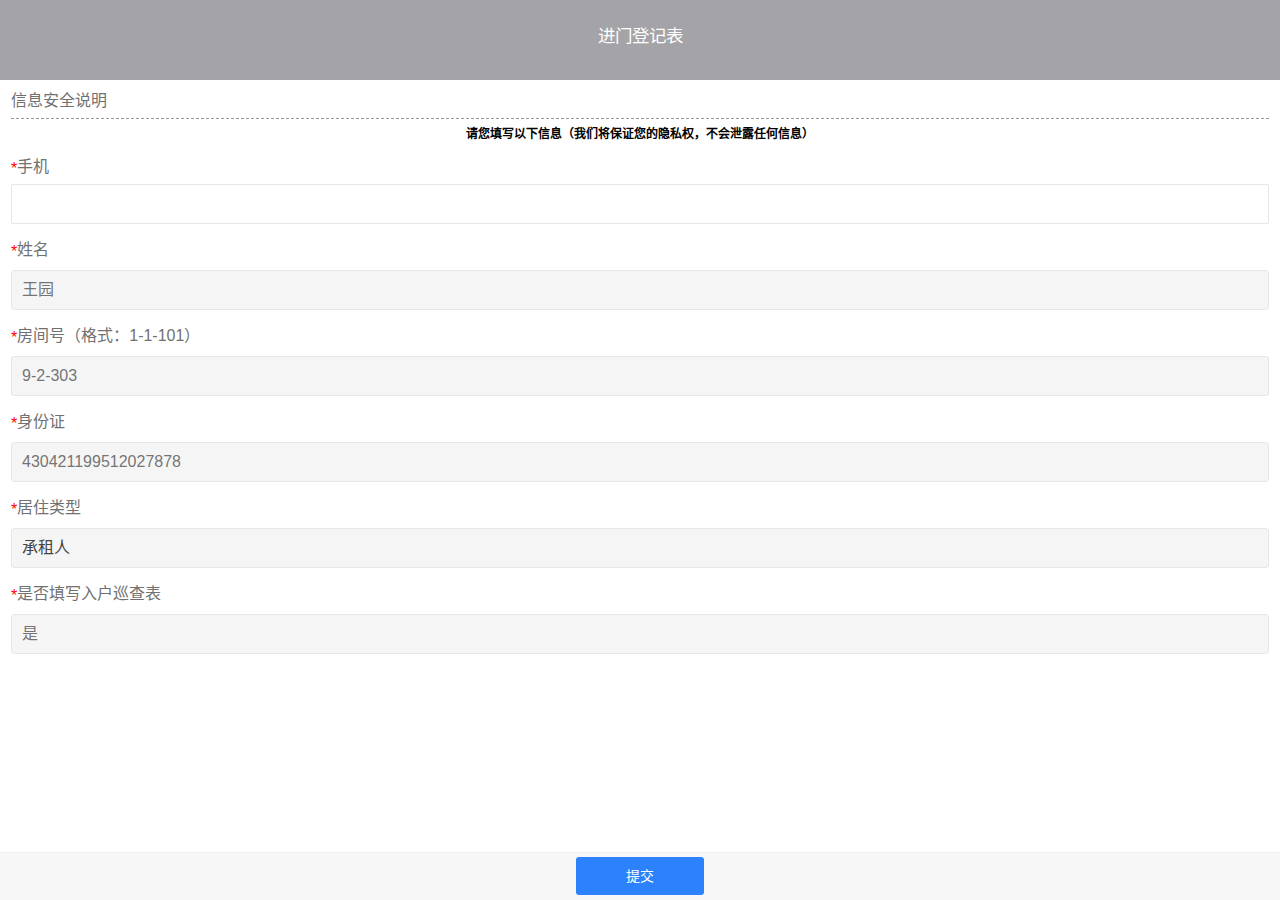
==== fill1.html @ c33f71de "xx" ====
﻿<!DOCTYPE html>
<html  xmlns="http://www.w3.org/1999/xhtml" >
<head>
    

<meta http-equiv="content-type" content="text/html; charset=UTF-8" />
<meta http-equiv="Content-Language" content="zh-CN" />

	<meta name="viewport" content="width=device-width,initial-scale=0.0, user-scalable=0, minimum-scale=1.0, maximum-scale=1.0">

    





	
		<link rel="stylesheet" type="text/css" href="css/swiper_1.css">
		<link rel="stylesheet" type="text/css" href="css/mobiscroll_1.css">
	
	
		<link rel="stylesheet" type="text/css" href="css/select-person.css" />
	

<link rel="stylesheet" type="text/css" href="css/common_1.css"/>

    
        <link rel="stylesheet" type="text/css" href="css/ui-phone_1.css"/>
    
    


<link rel="stylesheet" type="text/css" href="css/ours-table_1.css"/>
<!-- 分页样式 -->
<link rel="stylesheet" type="text/css" href="css/pager_1.css"/>

<link rel="stylesheet" type="text/css" href="css/condition_1.css"/>


	

    	
	
	
	
	
	


    <script type="text/javascript">
        





var ours_contextPath = "/";
var ours_context={
    sessionId:"5832229224281047406",
    contextPath:"/",
    startTime:"1594557144273",
    
    userId:"7386886003701966525",
    userName:"信息中心",
    orgId:"6238377184243139013",
    
    loginType:"phone",
    ours_hasOrg:true,
    debug:false,
    ours_params:"[base64]",
    js_version:"?V=3.2.26",
    ours_core_params:{
    	//ours_d:""
    }
};

var ours_url = {
    logout:"/login.do?method=logout",//登出
	selectPerson:"/org/org.do?method=selectPerson",//选人界面url
    selectPerson_getPerson: "/org/org.do?method=getPerson",//获取人接口
    selectPerson_searchByName: "/org/org.do?method=searchByName",//获取组织对象根据name（搜索接口）
    selectPerson_getOrg: "/org/org.do?method=getOrg",//获取组织机构(id不传代表，type:company获取所有部门，传了id，type：department代表获取子部门)
    selectPerson_userId2AccountId:"/org/org.do?method=userId2AccountId",//外部id转换为我们账户id
    selectPerson_accountId2UserId:"/org/org.do?method=accountId2UserId",//我们账户id转换为外部id
    calc_setting:"/form/formCalc.do?method=index",//设置计算界面
    print_preview:"/common.do?method=print",//打印预览
    doUpload:"/file.do?method=doUpload"//执行上传路径
};

	</script>
	<script type="text/javascript">
		var wxState = false;
		
	</script>
	
	<script type="text/javascript" src="js/jquery-2.1.4.min.js"></script>
    <script type="text/javascript" src="js/lazy-load-img.js"></script>
	
		
		
			
			
			
			
				
					
					
					
					
						
						
							<script src="js/ours_phone_form.min.js"></script>
						
						
					
				
				
				
					<script src="js/select-person.js"></script>
				

				
				<script type="text/javascript" src="js/ours_wx_address_book.js"></script>

			
		
		
		
	
	
	
	
	

    

    
        <script src="js/ours_wx_address_book.js"></script>
    

    <meta name="description" content="Formtalk，组织级数据采集云。" />
    <title>进门登记表</title>
</head>
<body>

    
        <script>
            // YgPN8jj
            ours.wxAddressBook.changeToOldDom();
            console.log("ours.wxAddressBook1")
        </script>
    
        <script>
            (function () {
            ours.wxAddressBook.changeToOldDom();
            console.log("ours.wxAddressBook2")
            })()
        </script>
    


<div class="page-container ">
    
    
    
    
    
    
    <link rel="stylesheet" type="text/css" ours_media="print"
      href="css/common_2.css"/>
<link rel="stylesheet" type="text/css" ours_media="print"
      href="css/form.css"/>
<script type="text/javascript">
    (function(){
    	var isStatic = ours.cookie('is_static_font')=='true';
    	function getWX(){
        	if(isStatic && window.parent && window.parent.document.ourswx){
        		return window.parent.document.ourswx;
        	}else{
        		return window.wx;
        	}
        }
       
        
    	
        var NS = ours.getNS();
        NS.initThirdClient = function(){
            
            var shareSettingData = ours.parseJson('{\"shareTitle\":\"进门登记表\",\"shareImgUrl\":\"wechat-icon-01.jpg\",\"shareDesc\":\"Formtalk，组织级数据采集云。\",\"shareImgWholeUrl\":\"https:\/\/pro.formtalk.net\/res_apps\/form\/pc\/publish\/images\/wechat-icon-01.jpg\"}');
            var shareInfo = {
                title: ours.escapeHTMLToString(shareSettingData.shareTitle),
                desc: ours.escapeHTMLToString(shareSettingData.shareDesc),
                
                        link: 'https://pro.formtalk.net/w.do?f=D402412DE57510A4E6A846E77318CB67F0FDF7A68B7A6E435697058C98477B32',
                    
                imgUrl: shareSettingData.shareImgWholeUrl
            };
            var hideMenu = {
                menuList: ["menuItem:share:appMessage", "menuItem:share:timeline", "menuItem:favorite"] // 要隐藏的菜单项，只能隐藏“传播类”和“保护类”按钮，所有menu项见附录3
            };
            
        };
    })();
    var postData = {
        url: window.location.href,
        title: window.document.title,
        image: ''
    };
    // wx.miniProgram.postMessage({ data: {foo: 'bar'} })
    if(navigator.userAgent.indexOf('wxwork')<0){
        wx.miniProgram.postMessage({data:postData});
    }
</script><script type="text/javascript" src="js/oed.min.js"></script>
<script type="text/javascript"
        src="js/ours-verify.min.encode.js"></script>
<script type="text/javascript">
    $(function () {
        var markText = $('.mark-text').text()
        if (markText && markText.length > 4) {
            markText = markText.substring(0, 4) + "..."
            $('.mark-text').text(markText)
        }
    })
    $._evalUrl = jQuery._evalUrl = function (url) {
        return jQuery.ajax({
            url: url,
            type: "GET",
            dataType: "script",
            async: false,
            global: false,
            "throws": true,
            cache: true
        });
    };
</script>
<div id="background_layer"
     style="background-color:#D3D3D7;" class="background_wrap"></div>
<script src="js/ours_wx_address_book.js"></script>
<div class="form-container">
<i id="showCloseBtn" class="fullScreen-close fullScreen-close-bgtranslucent" style='display:none'  onTap="ours.backUni(true);"></i>
<script type="text/javascript">
    //开始，表单开始加载时没有数据展示，先加载一个loading
    ours.progress("加载中···");
    window.onload = function(){
        ours.progress().hide();
    };
    //结束
	if(false){
		var url = window.sessionStorage.getItem('backUrl');
		if(!url){
			$('#showCloseBtn').hide();
		}
	}
</script>
<div id="contentForm">
<input type="hidden" id="formId" value="5e36fcd96964723f3b142b9d"/>
<section class="form-preview-section form-width-"
         style="background-color:#FFFFFF;"><script>
        function getQrCodeValue(arg){
            var value=$(arg).attr("value");
            var otherAttrs=$(arg).attr("otherAttrs");
                var otherMap=ours.parseJson(otherAttrs);
            if(!value&&otherMap.qrType=="linkQrCode"&&otherMap.linktype!=""){//当是链接类型时后台没办法生成显示值。
                
            }else{
                return value;
            }
            return "";
        }
    </script>
    <!--不是企业微信-->
            <header class="form-head-center" style="background-color:#A4A4A8;color:#FFFFFF">
                <div class="form-top-title">进门登记表</div>
                    <div class="form-top-info"></div>
                </header>
        <script>

    (function () {
        var NS = ours.getNS();
        $(document).ready(function(){
            if(NS.initFormHeader){
                NS.initFormHeader();
            }
        });
    })();
</script><article id="form-fields" class="" style="visibility: visible;">
        <div id="oursControls_1" class="form-ctrl form-ctrl-caption form-space-2 form-viewType-1  form-qr-code- form-field-outer-width-" style="">
            <p id="_title_field_0X2b4tja"></p><label class="form-ctrl-title ours-fontsize-title-2" style="color:#717171;display:block;word-wrap:break-word;word-break:break-all">信息安全说明</label>
                <label class="form-ctrl-des" style="color:#848484;line-height:normal;border-top:1px dashed #999;display:block;width:100%;word-wrap:break-word;word-break:break-all"><div style="text-align: center;"><b><font color="#000000">请您填写以下信息（我们将保证您的隐私权，不会泄露任何信息）</font></b></div></label>
        </div><div id="oursControls_3" title="cellphone" class="form-ctrl form-space-2 form-viewType-1  form-qr-code-  form-field-outer-width-" style="">
            <p id="_title_field_U1AFG4HQ"></p><label class="form-ctrl-title ours-fontsize-title-2" style="color:#717171"><span class='form-required'>*</span>手机</label>
                <input id="field_U1AFG4HQ" placeholder="" class="ours-form" style="" name="field_U1AFG4HQ" validate="{&quot;require&quot;:true,&quot;dotNum&quot;:0,&quot;msgPosEl&quot;:&quot;ours.getNS().$('#_title_field_U1AFG4HQ')&quot;,&quot;phone&quot;:true,&quot;failMode&quot;:&quot;msgPosEl&quot;,&quot;msgPos&quot;:&quot;append&quot;,&quot;cellphones&quot;:&quot;&quot;}" onfocus="ours.hideErrorInfo(this);" type="text" value="" oninput="ours.$.ctrl.oursformcontrol.change(2,this);" onpropertychange="ours.$.ctrl.oursformcontrol.change(2,this);" onblur="ours.$.ctrl.oursformcontrol.blur(2,this);">
                </div><div id="oursControls_4" title="textfield" class="form-ctrl form-space-2 form-viewType-1  form-qr-code-  form-field-outer-width-" style="">
            <p id="_title_field_8it6QHtX"></p><label class="form-ctrl-title ours-fontsize-title-2" style="color:#717171"><span class='form-required'>*</span>姓名</label>
                <div oursid="5" id="control_field_8it6QHtX" type="textfield" showtype="0" class="form-simulation ours-fontsize-2 ours-class-textfield ours-readOnly ">王园</div>
                    </div><div id="oursControls_6" title="textfield" class="form-ctrl form-space-2 form-viewType-1  form-qr-code-  form-field-outer-width-" style="">
            <p id="_title_field_zWy4QWIL"></p><label class="form-ctrl-title ours-fontsize-title-2" style="color:#717171;display:block;word-wrap:break-word;word-break:break-all"><span class='form-required'>*</span>房间号（格式：1-1-101）</label>
                <div oursid="6" id="control_field_zWy4QWIL" type="textfield" showtype="0" class="form-simulation ours-fontsize-2 ours-class-textfield ours-readOnly ">9-2-303</div>
                    </div><div id="oursControls_7" title="textfield" class="form-ctrl form-space-2 form-viewType-1  form-qr-code-  form-field-outer-width-" style="">
            <p id="_title_field_MTAMuCob"></p><label class="form-ctrl-title ours-fontsize-title-2" style="color:#717171"><span class='form-required'>*</span>身份证</label>
                <div oursid="7" id="control_field_MTAMuCob" type="textfield" showtype="0" class="form-simulation ours-fontsize-2 ours-class-textfield ours-readOnly ">430421199512027878</div>
                    </div><div id="oursControls_8" title="radio" class="form-ctrl form-space-2 form-viewType-1  form-qr-code-  form-field-outer-width-" style="">
            <p id="_title_field_20E1t3gE"></p><label class="form-ctrl-title ours-fontsize-title-2" style="color:#717171;display:block;word-wrap:break-word;word-break:break-all"><span class='form-required'>*</span>居住类型</label>
                <div oursid="3" id="control_field_20E1t3gE" type="radio" validate="{&quot;dotNum&quot;:0,&quot;msgPosEl&quot;:&quot;ours.getNS().$('#_title_field_20E1t3gE')&quot;,&quot;failMode&quot;:&quot;msgPosEl&quot;,&quot;msgPos&quot;:&quot;append&quot;}" showtype="1" class="form-simulation ours-fontsize-2 ours-class-radio-1 ours-readOnly ">承租人</div>
                    </div><div id="oursControls_11" title="singleselect" class="form-ctrl form-space-2 form-viewType-1  form-qr-code-  form-field-outer-width-" style="">
            <p id="_title_field_ynYlfmRD"></p><label class="form-ctrl-title ours-fontsize-title-2" style="color:#717171;display:block;word-wrap:break-word;word-break:break-all"><span class='form-required'>*</span>是否填写入户巡查表</label>
                <div oursid="4" id="control_field_ynYlfmRD" type="singleselect" showtype="0" class="form-simulation ours-fontsize-2 ours-class-singleselect ours-readOnly ">是</div>
                    </div></article>
    </section>
</div>
<script type="text/javascript">
(function () {
    var NS = ours.getNS();
    NS.isStaticMobile = false;
    NS.oursDesignForm = false;
    
    NS.isEditView = 'true';
    NS.viewType = 'NEW';
    NS.formId = "5e36fcd96964723f3b142b9d";
    
    NS.isFromPC = false;
    
    NS.openFrom = '';
    NS.isExternalAccess = true;
    NS.subFormId = "";
    NS.formDataId = "5f0b02d8f0eeb848e074f222";
    
    NS.mainDataId = "5f0b02d8f0eeb848e074f222";
    
    NS.isInDialog = false;
    
    NS.isFlowForm = false;
    
    NS.formModifyTime = "2020-06-14 12:38:48";
    
    NS.postUrl = "";
    
    NS.generateCodeTitle = "";
    
    NS.controlSize = -1;
    
    NS.currentPage = 1;
    
    NS.totalNum = 11;
    
    NS.successURL = "";
    
    NS.canViewReport = false;//能否查看报表
    NS.headBg = "";
    
    NS.bgImg = "";
    
    NS.clickType = "tap";
    
    NS.showBgColor = true;
    
    NS.formBgColor = "#D3D3D7";
    
    NS.formData4Calc = ours.parseJson('');
    
    NS.hasInputControl = true;
    NS.hasPager = false;
    
    //前端计算是否需要 对数字类型结果字段进行四舍五入
    NS.isRoundingNum = 'false';
    
    NS.formBaseLink = '/form/bizFormData.do?method=viewForm&formId=5e36fcd96964723f3b142b9d&dataId=5f0b02d8f0eeb848e074f222&fieldRightId=5e36fce75ec96d4876da1ae1&ours_as=d05b6956a4fbf19d29181866b6645a7ea3adeba1&viewType=NEW&fromTemp=true&formShowType=';
    
    NS.showRelationDataListURL = "/form/relation.do?method=showRelationDataList&formId=5e36fcd96964723f3b142b9d&dataId=5f0b02d8f0eeb848e074f222&ours_as=e913377ee8e4252327f78e2b6d731c7fade3a07a";
    NS.getRelationDataURL = "/form/relation.do?method=getRelationData&formId=5e36fcd96964723f3b142b9d&dataId=5f0b02d8f0eeb848e074f222&ours_as=21065ec18e8d6d4d2925db3fe2cd1ae35bedcbf0";
    NS.getAutoRelationDataURL = "/form/relation.do?method=getAutoRelationData&formId=5e36fcd96964723f3b142b9d&dataId=5f0b02d8f0eeb848e074f222&ours_as=8e875cf17fbe513afe5e81d5af477759a90900f2";
    NS.getFieldRelationDataURL = "/form/relation.do?method=getFieldRelationData&formId=5e36fcd96964723f3b142b9d&dataId=5f0b02d8f0eeb848e074f222&ours_as=53b1377bac072c7f36084dc284a9b5e27935b923";
    NS.getCorrelationRelationDataURL = "/form/relation.do?method=getRelationData4QuickLink&formId=5e36fcd96964723f3b142b9d&dataId=5f0b02d8f0eeb848e074f222&ours_as=53153f294a210e635e80235cc647cf52d73d8533";
    
    NS.savaTempDataURL = '/form/bizFormData.do?method=saveTempData&dataId=5f0b02d8f0eeb848e074f222&ours_as=f6b49801efef32cd75bb1e2ed9b30b8033cc0c26';
    NS.savaDataURL = '/form/bizFormData.do?method=saveData&dataId=5f0b02d8f0eeb848e074f222&ours_as=e753a439b690271635b981060604924ec08052b6';
    

    var bgImg = NS.bgImg;
    var isFromPC = NS.isFromPC;
    if (bgImg && bgImg.trim()) {
        if (bgImg.indexOf(".") !== -1) {
            NS.bgImg = "/res_apps/form/form-images/" + bgImg;
        } else {
            NS.bgImg = 'https://file.formtalk.net/file.do?method=showImage&id=88fb7c73-7999-4787-8cc0-f95109bb582a&fn=&fl=';
            if (!isFromPC) {
                NS.bgImg = NS.bgImg + ("&width=" + $(window).width() + "&height=" + $(window).height());
            }
        }
    }
    /**
     * 刷新文档高度，不足一屏补足一屏
     */
    NS.refreshArticleHeight = function () {
        var $ = ours.getNS().$;
        var styleHeight = "min-height";
        var $section = $("#contentForm section");
        if ($section.outerHeight(true) < $(window).height()) {
            var sectionMPHeight = $section.outerHeight(true) - $section.height();
            var articleHeight = $(window).height() - sectionMPHeight - $(".footer-btn").outerHeight(true) - $('footer').outerHeight(true) - $('header').outerHeight(true);
            articleHeight = articleHeight - $(".form-subform-tabs").outerHeight(true) - $(".bizForm-button-container").outerHeight(true) - $(".flowhandle-top").outerHeight(true) - $(".workflow-files-area").outerHeight(true);
            if ($section.find("article") && $section.find("article").length > 0) {
                $section.find("article").css(styleHeight, articleHeight);
            } else {
                $section.find("#successInfoDiv").css(styleHeight, articleHeight);
            }
        } else {//超过还原默认高度
            $section.find("article").css(styleHeight, "auto");
            $section.find("#successInfoDiv").css(styleHeight, "auto");
        }
    };
    if (ours.getParam("ours_params") != undefined && ours.getParam("ours_params") != "") {
        NS.loginPhone = "";
    } else {
        NS.loginPhone = "13581965254";
    }

    $(document).on('click',function(){
        var isiOS = !!navigator.userAgent.match(/\(i[^;]+;( U;)? CPU.+Mac OS X/); //ios终端
        console.log('ios',isiOS);
        // $(this).find('input:text').each(function(){
        //     $(this).off().on('blur',function(){
        //         if (isiOS) {
        //             window.scrollTo(0, 0);
        //         }
        //     })
        // })
        $(this).find('.inputSearch').off().on('blur',function(){
            if (isiOS) {
                window.scrollTo(0, 0);
            }
        })
    })
})();

function getQrCodeValue(arg){
	var value=$(arg).attr("value");
	var otherAttrs=$(arg).attr("otherAttrs");
		var otherMap=ours.parseJson(otherAttrs);
	if(!value&&otherMap.qrType=="linkQrCode"&&otherMap.linktype!=""){//当是链接类型时后台没办法生成显示值。
		  
	}else{
		return value;
	}
    return "";
}
 // 
function getLocatePosition(arg) {
    var otherAttrs=arg.attr("otherAttrs");
    var otherMap=ours.parseJson(otherAttrs);
    var lnlg = ours.getById(otherMap.locationFieldId).attr("data");
    return lnlg;
}
</script>
<script type="text/javascript"
                src="js/biz-form.js"></script>
    <script type="text/javascript">
    (function () {
        var NS = ours.getNS();
        if(NS.FormEvent && NS.FormEvent.triggerEventByEventName){
            NS.triggerFormEventByEventName = NS.FormEvent.triggerEventByEventName;
        } else {
            NS.triggerFormEventByEventName = function () {
                return {success: true};
            };
        }
    })();
</script><script type="text/javascript" src="js/biz-form-calc.js"></script>
<script type="text/javascript">
    (function () {
        var NS = ours.getNS();
        ours.ready(function () {
            var isDialog = 'false';
            var formWidth = '';
            var $formContent = NS.$("#contentForm");
            if (!ours.os.mobile && formWidth && (isDialog + "" === 'true')) {
                $formContent.find("section").css({"width": "100%", "margin-top": "1px"});
                $(ours.getCurrUrlDialog().getEl()).find(".ours-dialog-area").addClass("ours-dialog-width-" + formWidth);
            }
            NS.initContent4Html && NS.initContent4Html();
            
            NS.initFormData && NS.initFormData();
            
            ours.getEvent().trigger("parseBefore");
            var eventResult = NS.triggerFormEventByEventName("script4beforeInit");
            if (!eventResult.success) {
                return;
            }
            ours.parse();
            
            NS.initThirdClient && NS.initThirdClient();
            
            var $section = $formContent.find("section");
            var $backgroundLayer = NS.$("#background_layer");
            if (NS.showBgColor && !$backgroundLayer.attr("bgColor")) {
                $backgroundLayer.attr("bgColor", true);
                $backgroundLayer.css("background-color", NS.formBgColor);
            }
            if (NS.bgImg && !$backgroundLayer.attr("bgColor")) {
                //$("#background_layer").attr("src", NS.bgImg);
                $backgroundLayer.css("background-image", "url("images/+ ns.bgimg +")");
                if (!NS.isFromPC) {
                    var bgColor = $section.css("background-color");
                    if (bgColor) {
                        $section.css("background-color", bgColor.toLowerCase().replace("rgb(", "rgba(").replace(")", ",0.8)"));
                    }
                }
                $backgroundLayer.attr("bgImg", true);
            }
            if (NS.headBg) {
                var headerObj = $formContent.find("header");
                headerObj.css({'background-image': 'url('images/+ ns.headbg +')'});
                ours.calculateImg({
                    url: NS.headBg,
                    obj: headerObj,
                    w: headerObj.width()
                });
            }
            
            NS.BizForm.initBizForm();
            
            //触发表单解析完成事件
            ours.getEvent().trigger("parseEnd");
            if (ours.getNS().refreshArticleHeight) {
                ours.getNS().refreshArticleHeight();
            }
            setTimeout(function () {
                ours.getNS().$("#form-fields").css("visibility", "visible");
                
                var elements = $("#form-fields div[oursid]");
                var phoneInput = '';
                var phoneState = '';
                for (var i = 0; i < elements.length; i++) {
                    var fieldId = elements[i].id.substr(8);
                    var field = ours.getById(fieldId);
                    if (field.attr("otherAttrs")) {
                        var str = field.attr("otherAttrs");
                        var otherAttrs = ours.parseJson(str);
                        if (otherAttrs.getLoginPhone) {
                            phoneState = otherAttrs.getLoginPhone;
                            ours.getNS().saveLabel = true;
                            field.attr("value", ours.getNS().loginPhone);
                            field.setValueBefore && field.setValueBefore();
                            field.render();
                            phoneInput = $('#' + fieldId);
                            field.triggerUpdate();
                            field.triggerAfterUpdate();
                        }
                    }
                }
                // if (phoneState) {
                //     phoneInput.focus();
                //     phoneInput.blur();
                // }
                
                $(".check-history").on("click", function () {
                    ours.go("/outerContract.do?method=me")
                })
                var isiOS = !!navigator.userAgent.match(/\(i[^;]+;( U;)? CPU.+Mac OS X/); //ios终端
                if(ours.os.mobile&&isiOS){
                    $("input,textarea").blur(function () {
                        setTimeout(function() {
                            var scrollHeight = document.documentElement.scrollTop || document.body.scrollTop || 0;
                            window.scrollTo(0, Math.max(scrollHeight - 1, 0));
                        }, 100);
                    });
                }
            });
            eventResult = NS.triggerFormEventByEventName("script4afterInit");
            if (!eventResult.success) {
                return;
            }
        });

    })();
</script>
<script type="text/javascript">
    (function () {
        var NS = ours.getNS();
        //数据初始化
        NS.initFormData = function () {
            //移动端主表明细表多次切换时，此方法体会重复执行多次，加此状态防止多次执行
            if (NS.initFormDataState) {
                return;
            }
            NS.initFormDataState = true;
            try {//回填data
                var data4Id = null;
                var data4DisplayStr = ours.getParam("data4Display");
                
                if (!data4DisplayStr) {
                    var data4IdStr = ours.getParam("data4Id");
                    if(!data4IdStr){
                    	data4IdStr = '';
                    }
                    if (data4IdStr) {
                        data4IdStr = decodeURIComponent(data4IdStr);
                        data4IdStr = data4IdStr.replace(/\n|\r\n/g, "\\n");
                        data4Id = ours.parseJson(data4IdStr);
                    }
                } else {
                    data4DisplayStr = decodeURIComponent(data4DisplayStr);
                    var data4Display = ours.parseJson(data4DisplayStr);
                    //data4display是使用标题作为key这里需要用key在界面上找出相应标题相同的控件,并进行设置回填数据
                    for (var key in data4Display) {
                        var $oursForms = $("ours-form[title='" + key + "']");
                        if ($oursForms.length > 0) {
                            if (!data4Id) {
                                data4Id = {};
                            }
                            var dataObj = data4Display[key];
                            $oursForms.each(function () {
                                var fieldId = $(this).attr("id");
                                data4Id[fieldId] = dataObj;
                            });
                        }
                    }
                }
                if (data4Id) {
                    ours.setFormData(data4Id);
                    //触发控件的更新
                    ours.getEvent().on("parseEnd", function () {
                        for (var key in data4Id) {
                            var control = ours.getById(key);
                            control && control.triggerAfterUpdate && control.triggerAfterUpdate();
                        }
                    });
                }
                
                var correlation = ours.getParam("correlation");
                if (correlation) {
                    ours.postData(NS.getCorrelationRelationDataURL, {
                        formId: NS.formId,
                        dataId: NS.mainDataId,
                        correlation: correlation
                    }, function (data) {
                        if (data.success) {
                            var msg = data.msg;
                            msg = ours.parseJson(msg);
                            NS.BizForm.fillFormData(msg.master, msg.subData);
                        }
                    })
                }
                
            } catch (e) {
            }

        };

    })();
</script>
<script type="text/html" id="custom-print-header-tpl">
    <div class="print-checkbox-list">
        <div class="print-list-tit">打印内容：</div>
        <div class="print-chechbox-item">
            <ours-form id="showContent" name="showContent" type="checkbox" showType="1" hasRelationBtn="false" value="true" onAfterUpdate="showContent()"></ours-form>
            表单内容
            <div class="print-list-area">
                <div class="print-list-info">（详细设置）</div>
                <div class="print-select-list">
                    <ul>
                        <li>
                            <label>
                                    <span class="checkbox-wrapper">
                                        <input type="checkbox" onchange="changeShow(this, 'sendProperty');" checked="checked"/>
                                        <i class="selected-icon"></i>
                                    </span>
                                发起属性
                            </label>
                        </li>
                        <li>
                            <label>
                                    <span class="checkbox-wrapper">
                                        <input type="checkbox" onchange="changeShow(this, 'imageControl');" checked="checked"/>
                                        <i class="selected-icon"></i>
                                    </span>
                                图片控件
                            </label>
                        </li>
                        <li>
                            <label>
                                    <span class="checkbox-wrapper">
                                        <input type="checkbox" onchange="changeShow(this, 'fileControl');" checked="checked"/>
                                        <i class="selected-icon"></i>
                                    </span>
                                附件控件
                            </label>
                        </li>
                    </ul>
                </div>
            </div>
        </div>
        <div class="print-chechbox-item">
            <ours-form id="showComments" name="showComments" type="checkbox" showType="1" hasRelationBtn="false" value="false" onAfterUpdate="showComments()"></ours-form>
            回复意见
        </div>
    </div>
</script>

<script type="text/javascript">
    (function () {
        var NS = ours.getNS();
        //表单打印
        ours.getEvent().on("parseBefore", function () {
            if(NS.BizForm){
                if(NS.BizForm.isSubForm){//明细表
                    NS.printContent = $(".form-container").html();
                }else {
                    NS.printContent = $("#contentForm").html();
                }
            }
        });
        /**
         * 打印表单
         */
        NS.printForm = function () {
            if (NS.printContent) {
                var html = NS.printContent;
                var $links = $("link[ours_media=print]");
                var $html = $("<div></div>");
                $html.append($links.clone());
                $html.append(html);
                $html.find("#form-fields").css("visibility", "visible");
                $html.find(".form-preview-section").css("margin-top", 0);
                $html.find("ours-form").attr("right", "readOnly");
                if(NS.BizForm.isSubForm){
                    $html.find(".bizForm-button-container").remove();
                    $html.find("ours-table").attr("onCellClick","").attr("style","width:100%");
                    $html.find(".ours-class-toolbar").remove();
                    $html.find(".form-subform-tabs").remove();
                    $html.find("script").remove();
                    $html.find(".form-grid-table-area").css("top",0).attr("style","width:100%");
                }else {
                    var comments = NS.$("#reply-comments-content");
                    if (comments.length > 0) {//如果有评论回复
                        comments = comments.clone();
                        comments.find(".ui-avatar").remove();//移除头像
                        comments.find(".comments-item-bd").css("padding-left", 0);
                        var commentsHtml = comments.html();
                        $html.find("section").after("<div class=\"comments-item print-flow-handle\" style=\"display: none\">" + commentsHtml + "</div>");
                    }
                    $html.find(".bizForm-button-container").remove();
                }
                var printConfig = {
                    cssArray: ['/res_apps/form/pc/print/css/form.print.css'],
                    jsArray: ['/res_apps/form/pc/print/form.print.js'],
                    customHeader: $("#custom-print-header-tpl").html(),
                    content: $html.html()
                };
                ours.printIt(printConfig);
            }
        };
    })();
</script><script type="text/html" id="subForm-udata-import-template">
<link rel="stylesheet" type="text/css" href="css/subform-data-list.css"/>
        <div class="excel-import-area">
            <div class="excel-import-steps">
                <ul>
                    <li class="ours-data-import-li ours-data-import-li-select active">
                        <span class="steps-title">上传附件</span>
                        <span class="steps-num"><i class="num-info">1</i></span>
                    </li>
                    <li class="ours-data-import-li ours-data-import-li-result">
                        <span class="steps-title">校验结果</span>
                        <span class="steps-num"><i class="num-info">2</i></span>
                    </li>
                    <li class="ours-data-import-li ours-data-import-li-import">
                        <span class="steps-title">导入数据</span>
                        <span class="steps-num"><i class="num-info">3</i></span>
                    </li>
                </ul>
            </div>
            <!--步骤1：上传excel--开始-->
            <div class="steps-one-area ours-data-import-panel ours-data-import-panel-select">
				<form action="/form/formDataExcelOpt.do?method=checkSub4Import" method="post" enctype="multipart/form-data" id="ours_form_excel_import" class="fL">
					<!-- <input type="file" class="batch-import-input" name="batch-import-input" id="batch-import-input" style="display:none;"> -->
                </form>
                <div class="btn-upload">
                    请上传文件
                    <!-- <input id="fileupload" type="file" name="files[]" /> -->
                </div>
                <div id="files_content"></div>
                <div class="up_progress"></div>
                <div class="steps-one-info">
                    <!-- <span class="title-info">上传的Excel表符合以下规范：</span> -->
                    <ol>
                        <li>为保证数据导入顺利，推荐下载模板 <span class="uploadTemplate" style="color: #408EFC;cursor: pointer;"> 标准模板</span></li>
                        <li>导入数据准确性校验，导入数据唯一性校验</li>
                        <li>文件大小不超过5MB</li>
                        <li>仅支持（*xls和*xlsx）文件</li>
                        <li>每次导入数据行数请勿超过999行和100列</li>
                    </ol>
                </div>
                <div class="select-opration">
                    <div class="pub-bus-item-title">重复数据执行</div>
                    <div class="pub-bus-item-cnt">
                        <label>
                            <div class="radio-button-wrapper">
                                <input type="radio" name="opration-type" value="0" checked="checked" />
                                <i class="selected-icon"></i>
                            </div>
                            跳过
                        </label>
                        <label>
                            <div class="radio-button-wrapper">
                                <input type="radio" name="opration-type" value="1" />
                                <i class="selected-icon"></i>
                            </div>
                            覆盖
                        </label>
                    </div>
                </div>
            </div>
            <!--步骤1：上传excel--结束-->
            <!--步骤2：上传excel--开始-->
            <div class="steps-two-area ours-data-import-panel ours-data-import-panel-result" style="display: none">
                <div class="ours-form-container">
                    <div class="correct-data">可导入数据条数 &nbsp;<span class="yesdata yes-2">0</span>&nbsp; 条</div>
                    <div class="error-data">不可导入数据条数 &nbsp;<span class="nodata no-2">0</span>&nbsp; 条</div>
                    <div class="error-detail error-detail-2" style="display: none;">
                        <div class="error-detail-title">错误详情 <span>(可返回上一步修改上传附件中的错误数据，继续导入则忽略格式错误数据)</span></div>
                        <div class="error-detail-content error-detail-content-2">
                            
                        </div>
                    </div>
                </div>
            </div>
            <!--步骤2：上传excel--结束-->
            <!--步骤3：上传excel--开始-->
            <div class="steps-four-area ours-data-import-panel ours-data-import-panel-import" style="display: none">
                <div class="four-area-info-success">
                    <img src="images/import-success-icon.png"/>
                    <p>您已成功导入&nbsp;<span class="yesdata yes-3">0</span>&nbsp;条数据</p>
                    <p>未导入数据条数&nbsp;<span class="nodata no-3">0</span>&nbsp; 条</p>
                </div>
                <div class="error-detail error-detail-3" style="display: none;">
                    <div class="error-detail-title">未导入数据</div>
                    <div class="error-detail-content error-detail-content-3">
                        
                    </div>
                </div>
            </div>
            <!--步骤3：上传excel--结束-->
        </div>
</script><script>
    //下载模板接口  
    var downloadTemplateUrl = "/form/formDataExcelOpt.do?method=downloadImportTemplate&ours_as=c7a9d64b9663562611d692882f20eb5cc05d51eb";
    
</script>
<script>
        // CVzFwdCY
        ours.wxAddressBook.changeToOldDom();
    </script>
</div>
















     
     
     









<script type="text/javascript">
var mapTips = new Map()
var arrTips = []

//判断bizType的值
function judgeType(type,subId,id){
    //判断是否出现了收起的X按钮
    // var isClose = document.querySelector('.close-correlation')
    //判断是否在查看页面，没有收起展开按钮
    // var isView = document.querySelector('.correlation-footer')
    //相关操作收起时取消点击事件
    // if(!ours.os.mobile){
    //     return false
    // }
    if(type == 4 || type == 5 || type == 6 || type == 8 || type == 9 || type == 10){
        return isAlert(subId)
    }else if(type == 11){
        return true
    }else{
        return isAlert(id)
    }
}
function isAlert(bizId){
    for(var i = 0;i< arrTips.length;i++){
        if(bizId == arrTips[i]){
            ours.alert(mapTips.get(arrTips[i]))
            return false
        }
    }
    return true
}
// var formWidth = $('.form-width-2')
// if(formWidth.length > 0){
//     $('.correlation-footer .box-hide').css('width','960px')
// }
</script>
    
    
    
    
    
    
        
            









	
		
	
	




<style type="text/css">
    .page-container {
        padding-bottom: 60px;
    }
    /*防止用户操作过快导致数据重复提交*/
    .submit-button-disabled-ly{
    pointer-events: none;
    position: relative;
    -webkit-user-select: none;
    -moz-user-select: none;
    -ms-user-select: none;
    user-select: none;
    }
    .submit-button-disabled-ly:after{
    content: "";
    background: rgba(255,255,255,.5);
    height: 100% !important;
    position: absolute;
    top: 0;
    left: 0;
    right: 0;
    bottom: 0;
    z-index: 10;
    cursor: default;
    -webkit-border-radius: 3px;
    -moz-border-radius: 3px;
    border-radius: 3px;
    -webkit-user-select: none;
    -moz-user-select: none;
    -ms-user-select: none;
    user-select: none;
    }
    
    
    /*业务表单底部按钮开始*/
    .bizForm-button-container {
        background: #f7f7f7;
        width: 100%;
        padding: .05rem 0;
        position: relative;
        z-index: 3;
        text-align: center;
        display: -webkit-box;
        display: -webkit-flex;
        display: -ms-flexbox;
        display: flex;
    }
    .bizForm-button-container:after{
        content: '';
        height: 200%;
        position: absolute;
        top: -50%;
        bottom: -50%;
        left: -50%;
        right: -50%;
        -webkit-transform: scale(0.5);
        transform: scale(0.5);
        z-index: -1;
        border-top: 1px solid #e6e6e6;
    }
    .bizForm-button-container .span-btn{
        width: 1%;
        zoom: 1;
        -webkit-box-flex: 1;
        -webkit-flex: 1;
        -ms-flex: 1;
        flex: 1;
        text-align: center;
    }
    .bizForm-button-container span.span-btn button{
        max-width: 1.28rem;
        width: 85%;
        height: .38rem;
        line-height: .38rem;
        border: 0;
        -webkit-border-radius: .03rem;
        -moz-border-radius: .03rem;
        border-radius: .03rem;
        color: #ffffff;
        font-size: .14rem;
        outline: none;
        cursor: pointer;
        margin: 0 auto;
    }
    .bizForm-button-container span.span-btn button.btntype-1{
        background: #2C82FC;
    }
    .bizForm-button-container span.span-btn  button.btntype-2,
    .bizForm-button-container span.span-btn  button.btntype-3{
        background: none;
        border: 1px solid #2C82FC;
        color: #2C82FC;
    }
    /*业务表单底部按钮开始*/
    
</style>
<input type="hidden" id="formId" value="5e36fcd96964723f3b142b9d"/>

    
        
            
                <div class="bizForm-button-container">
                    
                        
                            <span class="span-btn"><button class="btntype-1 submit-button" onclick="javascrtpt:window.location.href='sucess1.html'">提交</button></span>
                            
                        
                        
                    
                    
                    















     
     
     









<script type="text/javascript">
var mapTips = new Map()
var arrTips = []

//判断bizType的值
function judgeType(type,subId,id){
    //判断是否出现了收起的X按钮
    // var isClose = document.querySelector('.close-correlation')
    //判断是否在查看页面，没有收起展开按钮
    // var isView = document.querySelector('.correlation-footer')
    //相关操作收起时取消点击事件
    // if(!ours.os.mobile){
    //     return false
    // }
    if(type == 4 || type == 5 || type == 6 || type == 8 || type == 9 || type == 10){
        return isAlert(subId)
    }else if(type == 11){
        return true
    }else{
        return isAlert(id)
    }
}
function isAlert(bizId){
    for(var i = 0;i< arrTips.length;i++){
        if(bizId == arrTips[i]){
            ours.alert(mapTips.get(arrTips[i]))
            return false
        }
    }
    return true
}
// var formWidth = $('.form-width-2')
// if(formWidth.length > 0){
//     $('.correlation-footer .box-hide').css('width','960px')
// }
</script>
                </div>
            
            
            
        
    
    

        
    
</div>
<script type="text/javascript">
    (function () {
        var NS = ours.getNS();
        NS.rightId = "5e36fcdc5ec96d4876da1ad8";
    })();

    //设置上传图片路径
    //ours.uploadURL = "/fileMagic.do?method=doUpload&id=5e36fcd96964723f3b142b9d";
</script>



    <script>
        // YgPN8p
        ours.wxAddressBook.changeToOldDom();
    </script>



    <script>
        // YgPN8jj
        ours.wxAddressBook.changeToOldDom();
        console.log("changeToOldDom3")
    </script>

    <script>
        (function () {
        ours.wxAddressBook.changeToOldDom();
        console.log("changeToOldDom4")
        })()
    </script>





</body>
</html>
---- css/mobiscroll_1.css ----
﻿
.dw-modal {
    position: fixed;
    left: 0;
    top: 0;
    z-index: 999;
    width: 100%;
    height: 100%;
    -webkit-transition: -webkit-transform 400ms;
    -moz-transition: -moz-transform 400ms;
    -ms-transition: -ms-transform 400ms;
    -o-transition: -o-transform 400ms;
    transition: transform 400ms;
    /*-webkit-transform: translate3d(0, 100%, 0);*/
    /*-moz-transform: translate3d(0, 100%, 0);*/
    /*-ms-transform: translate3d(0, 100%, 0);*/
    /*-o-transform: translate3d(0, 100%, 0);*/
    /*transform: translate3d(0, 100%, 0);*/
}

.dw-modal.open {
    -webkit-transform: translate3d(0, 0, 0);
    -moz-transform: translate3d(0, 0, 0);
    -ms-transform: translate3d(0, 0, 0);
    -o-transform: translate3d(0, 0, 0);
    transform: translate3d(0, 0, 0);
}

/* Datewheel overlay */
.dw {
    position: absolute;
    top: 5%;
    left: 0;
    z-index: 1001;
    color: #000;
    font-family: arial, verdana, sans-serif;
    font-size: 12px;
    text-shadow: none;
    box-sizing: border-box;
    -webkit-box-sizing: border-box;
    -moz-box-sizing: border-box;
    -webkit-user-select: none;
    -moz-user-select: none;
    -ms-user-select: none;
    -ms-touch-action: none;
    -webkit-tap-highlight-color: rgba(0, 0, 0, 0);
}

.dwi {
    position: static;
    margin: 5px;
    display: inline-block;
}

.dwwr {
    min-width: 170px;
    zoom: 1;
    padding: 0 10px;
    text-align: center;
}

/* Datewheel overlay background */
.dw-persp {
    width: 100%;
    height: 100%;
    position: relative;
    top: 0;
    left: 0;
    z-index: 1001;
}

.dwo {

}

/* Bubble positionings */
.dw-bubble .dw {
    margin: 20px 0;
}

.dw-bubble .dw-arrw {
    position: absolute;
    left: 0;
    width: 100%;
}

.dw-bubble-top .dw-arrw {
    bottom: -36px;
}

.dw-bubble-bottom .dw-arrw {
    top: -36px;
}

.dw-bubble .dw-arrw-i {
    margin: 0 30px;
    position: relative;
    height: 36px;
}

.dw-bubble .dw-arr {
    display: block;
}

.dw-arr {
    display: none;
    position: absolute;
    left: 0;
    width: 0;
    height: 0;
    border-width: 18px 18px;
    border-style: solid;
    margin-left: -18px;
}

.dw-bubble-bottom .dw-arr {
    top: 0;
    border-color: transparent transparent #fff transparent;
}

.dw-bubble-top .dw-arr {
    bottom: 0;
    border-color: #fff transparent transparent transparent;
}

/* Datewheel wheel container wrapper */
.dwc {
    float: none;
    margin: 0 2px 5px 2px;
    display: inline-block;
}

.dwcc {
    clear: both;
}

/* Datewheel label */
.dwl {
    text-align: center;
    line-height: 30px;
    height: 30px;
    white-space: nowrap;
    position: absolute;
    top: -30px;
    width: 100%;
    display: none;
}

/* Datewheel value */
.dwv {
    padding: 10px 0;
}

/* Datewheel wheel container */
.dwrc {
    -webkit-border-radius: 3px;
    border-radius: 3px;
}

.dwwc {
    margin: 0;
    padding: 0 2px;
    position: relative;
    background: #000;
    zoom: 1;
}

/* Datewheel wheels */
.dwwl {
    margin: 4px 2px;
    position: relative;
    z-index: 5;
}

.dww {
    margin: 0 2px;
    overflow: hidden;
    position: relative;
}

.dwsc .dwwl {
    background: #888;
    background: linear-gradient(#000 0%, #333 35%, #888 50%, #333 65%, #000 100%);
    background: -webkit-gradient(linear, left bottom, left top, from(#000), color-stop(0.35, #333), color-stop(0.50, #888), color-stop(0.65, #333), to(#000));
    background: -moz-linear-gradient(#000 0%, #333 35%, #888 50%, #333 65%, #000 100%);
    background: -o-linear-gradient(#000 0%, #333 35%, #888 50%, #333 65%, #000 100%);
}

.dwsc .dww {
    color: #fff;
    background: #444;
    background: linear-gradient(#000 0%, #444 45%, #444 55%, #000 100%);
    background: -webkit-gradient(linear, left bottom, left top, from(#000), color-stop(0.45, #444), color-stop(0.55, #444), to(#000));
    background: -moz-linear-gradient(#000 0%, #444 45%, #444 55%, #000 100%);
    background: -o-linear-gradient(#000 0%, #444 45%, #444 55%, #000 100%);
}

.dw-bf {
    -webkit-perspective: 1000;
    -webkit-backface-visibility: hidden;
}

.dw-ul {
    position: relative;
    z-index: 2;
}

.dw-li {
    padding: 0 5px;
    display: block;
    text-align: center;
    line-height: 40px;
    font-size: 26px;
    white-space: nowrap;
    text-shadow: 0 1px 1px #000;
    vertical-align: bottom;
    opacity: .3;
    filter: Alpha(Opacity=30);
}

/* Higlighted */
.dw-li.dw-hl {
    background: #fff;
    background: rgba(255, 255, 255, .3);
}

/* Valid entry */
.dw-li.dw-v {
    opacity: 1;
    filter: Alpha(Opacity=100);
}

/* Hidden entry */
.dw-li.dw-h {
    visibility: hidden;
}

.dw-i {
    position: relative;
    height: 100%;
}

/* Wheel +/- buttons */
.dwwb {
    position: absolute;
    z-index: 4;
    left: 0;
    cursor: pointer;
    width: 100%;
    height: 40px;
    text-align: center;
    opacity: 1;
    transition: opacity .2s linear;
    -webkit-transition: opacity .2s linear;
}

.dwa .dwwb {
    opacity: 0;
}

.dwwbp {
    top: 0;
    -webkit-border-radius: 3px 3px 0 0;
    border-radius: 3px 3px 0 0;
    font-size: 40px;
}

.dwwbm {
    bottom: 0;
    -webkit-border-radius: 0 0 3px 3px;
    border-radius: 0 0 3px 3px;
    font-size: 32px;
    font-weight: bold;
}

.dwpm .dwwc {
    background: transparent;
}

.dwpm .dww {
    margin: 0;
}

.dwpm .dw-li {
    text-shadow: none;
}

.dwpm .dwwol {
    display: none;
}

/* Datewheel wheel overlay */
.dwwo {
    position: absolute;
    z-index: 3;
    top: 0;
    left: 0;
    width: 100%;
    height: 100%;
    background: linear-gradient(#000 0%, rgba(44, 44, 44, 0) 52%, rgba(44, 44, 44, 0) 48%, #000 100%);
    background: -webkit-gradient(linear, left bottom, left top, from(#000), color-stop(0.52, rgba(44, 44, 44, 0)), color-stop(0.48, rgba(44, 44, 44, 0)), to(#000));
    background: -moz-linear-gradient(#000 0%, rgba(44, 44, 44, 0) 52%, rgba(44, 44, 44, 0) 48%, #000 100%);
    background: -o-linear-gradient(#000 0%, rgba(44, 44, 44, 0) 52%, rgba(44, 44, 44, 0) 48%, #000 100%);
}

/* Background line */
.dwwol {
    position: absolute;
    z-index: 1;
    top: 50%;
    left: 0;
    width: 100%;
    height: 0;
    margin-top: -1px;
    border-top: 1px solid #333;
    border-bottom: 1px solid #555;
}

/* Datewheel button */
.dwbg .dwb {
    cursor: pointer;
    overflow: hidden;
    display: block;
    height: 40px;
    line-height: 40px;
    padding: 0 15px;
    margin: 0 2px;
    font-size: 14px;
    font-weight: bold;
    text-decoration: none;
    text-shadow: 0 -1px 1px #000;
    border-radius: 5px;
    box-shadow: 0 1px 3px rgba(0, 0, 0, 0.5);
    color: #fff;
    background: #000;
    background: linear-gradient(#6e6e6e 50%, #000 50%);
    background: -webkit-gradient(linear, left bottom, left top, color-stop(0.5, #000), color-stop(0.5, #6e6e6e));
    background: -moz-linear-gradient(#6e6e6e 50%, #000 50%);
    background: -o-linear-gradient(#6e6e6e 50%, #000 50%);
    white-space: nowrap;
    text-overflow: ellipsis;
    -webkit-box-shadow: 0 1px 3px rgba(0, 0, 0, 0.5);
    -webkit-border-radius: 5px;
}

/* Datewheel button container */
.dwbc {
    padding: 5px 0;
    text-align: center;
    clear: both;
}

.dwbc:after {
    content: '';
    display: block;
    clear: both;
}

/* Datewheel button wrapper */
.dwbw {
    display: inline-block;
    float: left;
    width: 50%;
    position: relative;
    z-index: 5;
}

.dwbc-p .dwbw {
    width: 33.33%;
}

/* Hidden label */
.dwhl {
    padding-top: 10px;
}

.dwhl .dwl {
    display: none;
}

/* Multiple selection */
.dwms .dwwms .dw-li {
    padding: 0 40px;
    position: relative;
}

.dwms .dw-msel:after {
    width: 40px;
    text-align: center;
    position: absolute;
    top: 0;
    left: 0;
    content: '✔';
}

/* Backgrounds */
.dwbg {
    background: #fff;
    border-radius: 3px;
    -webkit-border-radius: 3px;
}

.dwbg .dwpm .dwwl {
    border: 1px solid #aaa;
}

.dwbg .dwpm .dww {
    color: #000;
    background: #fff;
    -webkit-border-radius: 3px;
}

.dwbg .dwwb {
    background: #ccc;
    color: #888;
    text-shadow: 0 -1px 1px #333;
    box-shadow: 0 0 5px #333;
    -webkit-box-shadow: 0 0 5px #333;
}

.dwbg .dwwbp {
    background: linear-gradient(#f7f7f7, #bdbdbd);
    background: -webkit-gradient(linear, left bottom, left top, from(#bdbdbd), to(#f7f7f7));
    background: -moz-linear-gradient(#f7f7f7, #bdbdbd);
    background: -o-linear-gradient(#f7f7f7, #bdbdbd);
}

.dwbg .dwwbm {
    background: linear-gradient(#bdbdbd, #f7f7f7);
    background: -webkit-gradient(linear, left bottom, left top, from(#f7f7f7), to(#bdbdbd));
    background: -moz-linear-gradient(#bdbdbd, #f7f7f7);
    background: -o-linear-gradient(#bdbdbd, #f7f7f7);
}

.dwbg .dwb-a {
    background: #3c7500;
    background: linear-gradient(#94c840 50%, #3c7500 50%);
    background: -webkit-gradient(linear, left bottom, left top, color-stop(0.5, #3c7500), color-stop(0.5, #94c840));
    background: -moz-linear-gradient(#94c840 50%, #3c7500 50%);
    background: -o-linear-gradient(#94c840 50%, #3c7500 50%);
}

.dwbg .dwwl .dwb-a {
    background: #3c7500;
    background: linear-gradient(#94c840, #3c7500);
    background: -webkit-gradient(linear, left bottom, left top, from(#3c7500), to(#94c840));
    background: -moz-linear-gradient(#94c840, #3c7500);
    background: -o-linear-gradient(#94c840, #3c7500);
}

.dw-trans .dw-persp {
    overflow: hidden;
    perspective: 1000;
    -webkit-perspective: 1000;
    -moz-perspective: 1000;
}

.dw-trans .dwwb {
    -webkit-backface-visibility: hidden;
}

.dw-in {
    animation-timing-function: ease-out;
    animation-duration: 350ms;
    -webkit-animation-timing-function: ease-out;
    -webkit-animation-duration: 350ms;
    -moz-animation-timing-function: ease-out;
    -moz-animation-duration: 350ms;
}

.dw-out {
    animation-timing-function: ease-in;
    animation-duration: 350ms;
    -webkit-animation-timing-function: ease-in;
    -webkit-animation-duration: 350ms;
    -moz-animation-timing-function: ease-in;
    -moz-animation-duration: 350ms;
}

.dw-flip,
.dw-swing,
.dw-slidehorizontal,
.dw-slidevertical,
.dw-slidedown,
.dw-slideup,
.dw-fade {
    backface-visibility: hidden;
    transform: translateX(0);
    -webkit-backface-visibility: hidden;
    -webkit-transform: translateX(0);
    -moz-backface-visibility: hidden;
    -moz-transform: translateX(0);
}

.dw-swing,
.dw-slidehorizontal,
.dw-slidevertical,
.dw-slidedown,
.dw-slideup,
.dw-fade {
    transform-origin: 0 0;
    -webkit-transform-origin: 0 0;
    -moz-transform-origin: 0 0;
}

.dw-flip,
.dw-pop {
    transform-origin: 50% 50%;
    -webkit-transform-origin: 50% 50%;
    -moz-transform-origin: 50% 50%;
}

.dw-pop.dw-in {
    opacity: 1;
    transform: scale(1);
    animation-name: dw-p-in;
    -webkit-animation-name: dw-p-in;
    -webkit-transform: scale(1);
    -moz-animation-name: dw-p-in;
    -moz-transform: scale(1);
}

.dw-pop.dw-out {
    opacity: 0;
    animation-name: dw-p-out;
    -webkit-animation-name: dw-p-out;
    -moz-animation-name: dw-p-out;
}

.dw-flip.dw-in {
    opacity: 1;
    transform: scale(1);
    animation-name: dw-fl-in;
    -webkit-animation-name: dw-fl-in;
    -webkit-transform: scale(1);
    -moz-animation-name: dw-fl-in;
    -moz-transform: scale(1);
}

.dw-flip.dw-out {
    opacity: 0;
    animation-name: dw-fl-out;
    -webkit-animation-name: dw-fl-out;
    -moz-animation-name: dw-fl-out;
}

.dw-swing.dw-in {
    opacity: 1;
    transform: scale(1);
    animation-name: dw-sw-in;
    -webkit-animation-name: dw-sw-in;
    -webkit-transform: scale(1);
    -moz-animation-name: dw-sw-in;
    -moz-transform: scale(1);
}

.dw-swing.dw-out {
    opacity: 0;
    animation-name: dw-sw-out;
    -webkit-animation-name: dw-sw-out;
    -moz-animation-name: dw-sw-out;
}

.dw-slidehorizontal.dw-in {
    opacity: 1;
    transform: scale(1);
    animation-name: dw-sh-in;
    -webkit-animation-name: dw-sh-in;
    -webkit-transform: scale(1);
    -moz-animation-name: dw-sh-in;
    -moz-transform: scale(1);
}

.dw-slidehorizontal.dw-out {
    opacity: 0;
    animation-name: dw-sh-out;
    -webkit-animation-name: dw-sh-out;
    -moz-animation-name: dw-sh-out;
}

.dw-slidevertical.dw-in {
    opacity: 1;
    animation-name: dw-dw-sv-in;
    transform: scale(1);
    -webkit-animation-name: dw-dw-sv-in;
    -webkit-transform: scale(1);
    -moz-animation-name: dw-dw-sv-in;
    -moz-transform: scale(1);
}

.dw-slidevertical.dw-out {
    opacity: 0;
    animation-name: dw-sv-out;
    -webkit-animation-name: dw-sv-out;
    -moz-animation-name: dw-sv-out;
}

.dw-slidedown.dw-in {
    animation-name: dw-sd-in;
    transform: scale(1);
    -webkit-animation-name: dw-sd-in;
    -webkit-transform: scale(1);
    -moz-animation-name: dw-sd-in;
    -moz-transform: scale(1);
}

.dw-slidedown.dw-out {
    animation-name: dw-sd-out;
    -webkit-animation-name: dw-sd-out;
    -moz-animation-name: dw-sd-out;
}

.dw-slideup.dw-in {
    transform: scale(1);
    animation-name: dw-su-in;
    -webkit-animation-name: dw-su-in;
    -webkit-transform: scale(1);
    -moz-animation-name: dw-su-in;
    -moz-transform: scale(1);
}

.dw-slideup.dw-out {
    animation-name: dw-su-out;
    -webkit-animation-name: dw-su-out;
    -moz-animation-name: dw-su-out;
}

.dw-fade.dw-in {
    opacity: 1;
    animation-name: dw-f-in;
    -webkit-animation-name: dw-f-in;
    -moz-animation-name: dw-f-in;
}

.dw-fade.dw-out {
    opacity: 0;
    animation-name: dw-f-out;
    -webkit-animation-name: dw-f-out;
    -moz-animation-name: dw-f-out;
}

/* Fade in */
@keyframes dw-f-in {
    from {
        opacity: 0;
    }
    to {
        opacity: 1;
    }
}

@-webkit-keyframes dw-f-in {
    from {
        opacity: 0;
    }
    to {
        opacity: 1;
    }
}

@-moz-keyframes dw-f-in {
    from {
        opacity: 0;
    }
    to {
        opacity: 1;
    }
}

/* Fade out */
@keyframes dw-f-out {
    from {
        opacity: 1;
    }
    to {
        opacity: 0;
    }
}

@-webkit-keyframes dw-f-out {
    from {
        opacity: 1;
    }
    to {
        opacity: 0;
    }
}

@-moz-keyframes dw-f-out {
    from {
        opacity: 1;
    }
    to {
        opacity: 0;
    }
}

/* Pop in */
@keyframes dw-p-in {
    from {
        opacity: 0;
        transform: scale(0.8);
    }
    to {
        opacity: 1;
        transform: scale(1);
    }
}

@-webkit-keyframes dw-p-in {
    from {
        opacity: 0;
        -webkit-transform: scale(0.8);
    }
    to {
        opacity: 1;
        -webkit-transform: scale(1);
    }
}

@-moz-keyframes dw-p-in {
    from {
        opacity: 0;
        -moz-transform: scale(0.8);
    }
    to {
        opacity: 1;
        -moz-transform: scale(1);
    }
}

/* Pop out */
@keyframes dw-p-out {
    from {
        opacity: 1;
        transform: scale(1);
    }
    to {
        opacity: 0;
        transform: scale(0.8);
    }
}

@-webkit-keyframes dw-p-out {
    from {
        opacity: 1;
        -webkit-transform: scale(1);
    }
    to {
        opacity: 0;
        -webkit-transform: scale(0.8);
    }
}

@-moz-keyframes dw-p-out {
    from {
        opacity: 1;
        -moz-transform: scale(1);
    }
    to {
        opacity: 0;
        -moz-transform: scale(0.8);
    }
}

/* Flip in */
@keyframes dw-fl-in {
    from {
        opacity: 0;
        transform: rotateY(90deg);
    }
    to {
        opacity: 1;
        transform: rotateY(0);
    }
}

@-webkit-keyframes dw-fl-in {
    from {
        opacity: 0;
        -webkit-transform: rotateY(90deg);
    }
    to {
        opacity: 1;
        -webkit-transform: rotateY(0);
    }
}

@-moz-keyframes dw-fl-in {
    from {
        opacity: 0;
        -moz-transform: rotateY(90deg);
    }
    to {
        opacity: 1;
        -moz-transform: rotateY(0);
    }
}

/* Flip out */
@keyframes dw-fl-out {
    from {
        opacity: 1;
        transform: rotateY(0deg);
    }
    to {
        opacity: 0;
        transform: rotateY(-90deg);
    }
}

@-webkit-keyframes dw-fl-out {
    from {
        opacity: 1;
        -webkit-transform: rotateY(0deg);
    }
    to {
        opacity: 0;
        -webkit-transform: rotateY(-90deg);
    }
}

@-moz-keyframes dw-fl-out {
    from {
        opacity: 1;
        -moz-transform: rotateY(0deg);
    }
    to {
        opacity: 0;
        -moz-transform: rotateY(-90deg);
    }
}

/* Swing in */
@keyframes dw-sw-in {
    from {
        opacity: 0;
        transform: rotateY(-90deg);
    }
    to {
        opacity: 1;
        transform: rotateY(0deg);
    }
}

@-webkit-keyframes dw-sw-in {
    from {
        opacity: 0;
        -webkit-transform: rotateY(-90deg);
    }
    to {
        opacity: 1;
        -webkit-transform: rotateY(0deg);
    }
}

@-moz-keyframes dw-sw-in {
    from {
        opacity: 0;
        -moz-transform: rotateY(-90deg);
    }
    to {
        opacity: 1;
        -moz-transform: rotateY(0deg);
    }
}

/* Swing out */
@keyframes dw-sw-out {
    from {
        opacity: 1;
        transform: rotateY(0deg);
    }
    to {
        opacity: 0;
        transform: rotateY(-90deg);
    }
}

@-webkit-keyframes dw-sw-out {
    from {
        opacity: 1;
        -webkit-transform: rotateY(0deg);
    }
    to {
        opacity: 0;
        -webkit-transform: rotateY(-90deg);
    }
}

@-moz-keyframes dw-sw-out {
    from {
        opacity: 1;
        -moz-transform: rotateY(0deg);
    }
    to {
        opacity: 0;
        -moz-transform: rotateY(-90deg);
    }
}

/* Slide horizontal in */
@keyframes dw-sh-in {
    from {
        opacity: 0;
        transform: translateX(-100%);
    }
    to {
        opacity: 1;
        transform: translateX(0);
    }
}

@-webkit-keyframes dw-sh-in {
    from {
        opacity: 0;
        -webkit-transform: translateX(-100%);
    }
    to {
        opacity: 1;
        -webkit-transform: translateX(0);
    }
}

@-moz-keyframes dw-sh-in {
    from {
        opacity: 0;
        -moz-transform: translateX(-100%);
    }
    to {
        opacity: 1;
        -moz-transform: translateX(0);
    }
}

/* Slide horizontal out */
@keyframes dw-sh-out {
    from {
        opacity: 1;
        transform: translateX(0);
    }
    to {
        opacity: 0;
        transform: translateX(100%);
    }
}

@-webkit-keyframes dw-sh-out {
    from {
        opacity: 1;
        -webkit-transform: translateX(0);
    }
    to {
        opacity: 0;
        -webkit-transform: translateX(100%);
    }
}

@-moz-keyframes dw-sh-out {
    from {
        opacity: 1;
        -moz-transform: translateX(0);
    }
    to {
        opacity: 0;
        -moz-transform: translateX(100%);
    }
}

/* Slide vertical in */
@keyframes dw-dw-sv-in {
    from {
        opacity: 0;
        transform: translateY(-100%);
    }
    to {
        opacity: 1;
        transform: translateY(0);
    }
}

@-webkit-keyframes dw-dw-sv-in {
    from {
        opacity: 0;
        -webkit-transform: translateY(-100%);
    }
    to {
        opacity: 1;
        -webkit-transform: translateY(0);
    }
}

@-moz-keyframes dw-dw-sv-in {
    from {
        opacity: 0;
        -moz-transform: translateY(-100%);
    }
    to {
        opacity: 1;
        -moz-transform: translateY(0);
    }
}

/* Slide vertical out */
@keyframes dw-sv-out {
    from {
        opacity: 1;
        transform: translateY(0);
    }
    to {
        opacity: 0;
        transform: translateY(100%);
    }
}

@-webkit-keyframes dw-sv-out {
    from {
        opacity: 1;
        -webkit-transform: translateY(0);
    }
    to {
        opacity: 0;
        -webkit-transform: translateY(100%);
    }
}

@-moz-keyframes dw-sv-out {
    from {
        opacity: 1;
        -moz-transform: translateY(0);
    }
    to {
        opacity: 0;
        -moz-transform: translateY(100%);
    }
}

/* Slide Down In */
@keyframes dw-sd-in {
    from {
        transform: translateY(-100%);
    }
    to {
        transform: translateY(0);
    }
}

@-webkit-keyframes dw-sd-in {
    from {
        opacity: 1;
        -webkit-transform: translateY(-100%);
    }
    to {
        opacity: 1;
        -webkit-transform: translateY(0);
    }
}

@-moz-keyframes dw-sd-in {
    from {
        -moz-transform: translateY(-100%);
    }
    to {
        -moz-transform: translateY(0);
    }
}

/* Slide down out */
@keyframes dw-sd-out {
    from {
        transform: translateY(0);
    }
    to {
        transform: translateY(-100%);
    }
}

@-webkit-keyframes dw-sd-out {
    from {
        opacity: 1;
        -webkit-transform: translateY(0);
    }
    to {
        opacity: 1;
        -webkit-transform: translateY(-100%);
    }
}

@-moz-keyframes dw-sd-out {
    from {
        -moz-transform: translateY(0);
    }
    to {
        -moz-transform: translateY(-100%);
    }
}

/* Slide Up In */
@keyframes dw-su-in {
    from {
        transform: translateY(100%);
    }
    to {
        transform: translateY(0);
    }
}

@-webkit-keyframes dw-su-in {
    from {
        opacity: 1;
        -webkit-transform: translateY(100%);
    }
    to {
        opacity: 1;
        -webkit-transform: translateY(0);
    }
}

@-moz-keyframes dw-su-in {
    from {
        -moz-transform: translateY(100%);
    }
    to {
        -moz-transform: translateY(0);
    }
}

/* Slide up out */
@keyframes dw-su-out {
    from {
        transform: translateY(0);
    }
    to {
        transform: translateY(100%);
    }
}

@-webkit-keyframes dw-su-out {
    from {
        opacity: 1;
        -webkit-transform: translateY(0);
    }
    to {
        opacity: 1;
        -webkit-transform: translateY(100%);
    }
}

@-moz-keyframes dw-su-out {
    from {
        -moz-transform: translateY(0);
    }
    to {
        -moz-transform: translateY(100%);
    }
}

/* Android ICS skin */
.android-ics .dw {
    padding: 0;
    color: #e73269;
    background: #292829;
}

.android-ics .dw .dwwc,
.android-ics .dw .dwwl,
.android-ics .dw .dww,
.android-ics .dw .dwb,
.android-ics .dw .dwpm .dww {
    background: none;
}

.android-ics .dwwr {
    padding: 0;
    background-color: #efeff4;
}

.android-ics .dwc {
    margin: 0;
    width: 100%;
}

.android-ics .dwc table {
    width: 100%;
    height: 150px;
}

.android-ics .dwhl {
    padding: 1px 10px;
}

.android-ics .dwv {
    height: 36px;
    line-height: 36px;
    padding: 0;
    font-size: 18px;
    height: 0;
    overflow: hidden;
}

.android-ics .dwwl {
    margin: 0 2px;
}

.android-ics .dww,
.android-ics .dw .dwpm .dwwl,
.android-ics .dw .dwpm .dww {
    border: 0;
}

.android-ics .dww .dw-li {
    color: #fff;
    font-size: 18px;
    text-shadow: none;
    opacity: 0.5;
}

.android-ics .dww .dw-li.dw-sel {
    opacity: 1;
}

.android-ics .dww .dw-li.dw-hl {
    background: #31b6e7;
    background: rgba(49, 182, 231, .5);
}

.android-ics .dwwo {
    background: linear-gradient(#282828 0%, rgba(40, 40, 40, 0) 52%, rgba(40, 40, 40, 0) 48%, #282828 100%);
    background: -webkit-gradient(linear, left bottom, left top, from(#282828), color-stop(0.52, rgba(40, 40, 40, 0)), color-stop(0.48, rgba(40, 40, 40, 0)), to(#282828));
    background: -moz-linear-gradient(#282828 0%, rgba(40, 40, 40, 0) 52%, rgba(40, 40, 40, 0) 48%, #282828 100%);
    background: -o-linear-gradient(#282828 0%, rgba(40, 40, 40, 0) 52%, rgba(40, 40, 40, 0) 48%, #282828 100%);
}

.android-ics .dw .dwwb {
    background: #292829;
    box-shadow: none;
    -webkit-box-shadow: none;
}

.android-ics .dwwb span {
    display: none;
}

.android-ics .dwwb:after {
    position: absolute;
    top: 50%;
    left: 50%;
    margin-top: -8px;
    margin-left: -8px;
    color: #7e7e7e;
    width: 0;
    height: 0;
    border-width: 8px;
    border-style: solid;
    content: '';
}

.android-ics .dwwbm {
    top: 0;
    bottom: auto;
}

.android-ics .dwwbp {
    bottom: 0;
    top: auto;
}

.android-ics .dwwbm:after {
    border-color: transparent transparent #7e7e7e transparent;
}

.android-ics .dwwbp:after {
    border-color: #7e7e7e transparent transparent transparent;
}

.android-ics .dw .dwwl .dwb-a {
    background: #292829;
}

.android-ics .dwwbm.dwb-a:after {
    border-color: transparent transparent #319abd transparent;
}

.android-ics .dwwbp.dwb-a:after {
    border-color: #319abd transparent transparent transparent;
}

.android-ics .dw .dwwol {
    width: 60%;
    left: 20%;
    height: 36px;
    border-top: 2px solid #5990cf;
    border-bottom: 2px solid #5990cf;
    margin-top: -20px;
    display: block;
}

.android-ics .dwbc {
    border-top: 1px solid #424542;
    padding: 0;
}

.android-ics .dw .dwb {
    height: 46px;
    line-height: 46px;
    padding: 0;
    margin: 0;
    font-weight: normal;
    text-shadow: none;
    box-shadow: none;
    border-radius: 0;
    font-size: 16px;
    -webkit-border-radius: 0;
    -webkit-box-shadow: none;
}

.android-ics .dw .dwb-a {
    color: #fff;
}

.android-ics .dwb-s .dwb, .android-ics .dwb-n .dwb {
    border-right: 1px solid #424542;
}

/* Docked */
.android-ics.dw-bottom .dw, .android-ics.dw-top .dw {
    border-radius: 0;
    -webkit-border-radius: 0;
}

/* Multiple select */
.android-ics .dwwms .dwwol {
    display: none;
}

.android-ics .dwwms .dw-li {
    padding-left: 5px;
    padding-right: 36px;
}

.android-ics .dwwms .dw-li:after {
    content: '';
    position: absolute;
    top: 50%;
    left: auto;
    right: 10px;
    width: 14px;
    height: 14px;
    margin-top: -9px;
    color: #31b6e7;
    line-height: 14px;
    border: 1px solid #424542;
    text-shadow: 0 0 5px #29799c;
}

.android-ics .dwwms .dw-msel:after {
    content: '✔';
}

/* Light version */
.android-ics.light .dw {
    background: #f5f5f5;
    /*-webkit-transition: -webkit-trasform 300ms;*/
    /*-o-transition: -o-trasform 300ms;*/
    /*transition: trasform 300ms;*/
}

.android-ics.light .dww .dw-li {
    color: #000000;
}

.android-ics.light .dwwo {
    background: none;
}

.android-ics.light .dw .dwwb {
    background: #f5f5f5;
    color: #f5f5f5;
}

.android-ics.light .dwbc {
    border-top: 0;
}

.android-ics.light .dwb {
    color: #515151;
}

/* 5990cf */
/*.dwb-s{background: #5990cf}*/
/*.dwb-c{background: #5990cf}*/
.android-ics.light .dwb-s .dwb {
    color: #5990cf;
}

.android-ics.light .dwb-a {
    color: #5990cf;
}

.android-ics.light .dwb-s .dwb, .android-ics.light .dwb-n .dwb {
    border-right: 0
}

/* Bubble positioning */
.android-ics .dw-bubble-bottom .dw-arr {
    border-color: transparent transparent #292829 transparent;
}

.android-ics .dw-bubble-top .dw-arr {
    border-color: #292829 transparent transparent transparent;
}

/* Bubble positioning */
.android-ics.light .dw-bubble-bottom .dw-arr {
    border-color: transparent transparent #f5f5f5 transparent;
}

.android-ics.light .dw-bubble-top .dw-arr {
    border-color: #f5f5f5 transparent transparent transparent;
}

/* Multiple select */
.android-ics.light .dwwms .dw-li:after {
    text-shadow: 0 0 5px #31b6e7;
}
---- css/select-person.css ----
﻿@charset "UTF-8";
* {
    padding: 0;
    margin: 0;
    -webkit-box-sizing: border-box;
    -moz-box-sizing: border-box;
    box-sizing: border-box;
}
html{
    font-size: 100px;
    background: #fff;
}
html, body {
    width: 100%;
    height: 100%;
    font-family: "Microsoft YaHei", Arial, Helvetica, sans-serif;
}
body{
    font-size: .16rem;
}
input, button, select {
    font-family: "Microsoft YaHei", Arial, Helvetica, sans-serif;
}

i {
    font-style: normal;
}

.selectwrap {
    width: 100%;
    height: 100%;
    display: -webkit-box;
    display: -webkit-flex;
    display: -ms-flexbox;
    display: flex;
    -webkit-box-orient: vertical;
    -webkit-flex-direction: column;
    -ms-flex-direction: column;
    flex-direction: column;
    background: #ffffff;
    overflow: scroll
}

.selectMain-box {
    -webkit-box-flex: 1;
    -webkit-flex: 1;
    -ms-flex: 1;
    flex: 1;
    display: -webkit-box;
    display: -webkit-flex;
    display: -ms-flexbox;
    display: flex;
    -webkit-box-orient: vertical;
    -webkit-flex-direction: column;
    -ms-flex-direction: column;
    flex-direction: column;
}
.selectMain{
    -webkit-overflow-scrolling: touch;
    overflow-y: auto;
    zoom: 1;
    -webkit-box-flex: 1;
    -webkit-flex: 1;
    -ms-flex: 1;
    flex: 1;
}
.selectFooter {
    height: auto;
    position: relative;
    z-index: 5;
}
/*.selectFooter:after{
    content: '';
    position: absolute;
    top: -50%;
    bottom: -50%;
    left: -50%;
    right: -50%;
    -webkit-transform: scale(0.5);
    transform: scale(0.5);
    z-index: 0;
    border-top: .01rem solid #e6e6e6;
}*/
.selectOption {
    background: #f7f7f7;
    width: 100%;
    padding: .05rem 0;
    display: -webkit-box;
    display: -moz-box;
    display: box;
    position: relative;
}

.selectOption > div {
    width: 1%;
    -moz-box-flex: 1;
    -webkit-box-flex: 1;
    box-flex: 1;
    text-align: center;
    position: relative;
    z-index: 3;
}

.selectOption > div button {
    background: #2C82FC;
    width: 1.28rem;
    display: block;
    color: #fff;
    height: .38rem;
    line-height: .38rem;
    font-size: .16rem;
    -webkit-border-radius: .03rem;
    -moz-border-radius: .03rem;
    border-radius: .03rem;
    text-align: center;
    margin: 0 auto;
    border: 0;
    outline: none;
}
.selectSearch {
    background: #f1f1f1;
    width: 100%;
    position: relative;
    padding: .06rem .1rem;
    font-size: 14px;
}
.selectSearch div.search-btn {
    background: #ffffff;
    width: 100%;
    font-size: .14rem;
    padding: .06rem .03rem;
    border: 1px solid #e6e6eb;
    -webkit-border-radius: .2rem;
    -moz-border-radius: .2rem;
    border-radius: .2rem;
    text-align: center;
    outline: none;
}
.selectSearch div.search-btn span{
    background: url("../images/selectsearch-icon.png") left center no-repeat;
    background-size: .15rem auto;
    padding-left: .2rem;
    color: #999999;
}
/*��֯*/
.selectOrganize {
    width: 100%;
}

.selectOrganize-name,.selectContact-user {
    background: #f8f8f8;
    padding: .06rem 0 .06rem .1rem;
    color: #bcbcbc;
    font-size: .14rem;
    position: relative;
}
.selectOrganize-name:after,
.selectContact-user:after,
.selectOrganize-main > div:after,
.selectContact-main > div:after{
    color: #e6e6e6;
    content: " ";
    width: 100%;
    position: absolute;
    left: 0;
    bottom: 0;
    border-bottom: 1px solid;
    -webkit-transform-origin: 0 100%;
    transform-origin: 0 100%;
    -webkit-transform: scaleY(.5);
    transform: scaleY(.5);
}
.selectOrganize-name{
    white-space: nowrap;
    padding-bottom: 0;
}
.selectOrganize-name .organize{
    display: block;
    overflow-x: auto;
    -webkit-overflow-scrolling: touch;
    padding-bottom: .06rem;
}
.selectOrganize-name .organize span{
    width: auto;
    font-size: .15rem;
    display: inline-block;
    padding: 0 .06rem;
}
.selectOrganize-name .organize i{
    color: #2C82FC;
    font-size: .15rem;
}
.selectOrganize-main,.selectContact-main {
    width: 100%;
    padding-left: 10px;
}

.selectOrganize-main > div,.selectContact-main > div {
    width: 100%;
    padding: .08rem 0;
    display: -webkit-box;
    display: -moz-box;
    display: box;
    -webkit-box-align: center;
    -moz-box-align: center;
    font-size: 0;
    position: relative;
}

.selectOrganize-main > div div,.selectContact-main > div div,.selectOrganize-main > div div span,.selectContact-main > div div span,.selectOrganize-main > div span,.selectContact-main > div span{
    font-size: .15rem;
    display: block;
}

.selectOrganize-main > div .selectcheckbox,.selectContact-main > div .selectcheckbox {
    width: .3rem;
    height: .36rem;
    display: block;
    padding-top: .1rem;
}

.selectOrganize-main > div span.selectportrait,.selectContact-main > div span.selectportrait {
    background-repeat: no-repeat;
    background-size: cover;
    background-position: 50% 50%;
    width: .36rem;
    height: .36rem;
    text-align: center;
    line-height: .36rem;
    color: #ffffff;
    font-size: .2rem;
    -webkit-border-radius: 100%;
    -moz-border-radius: 100%;
    border-radius: 100%;
    overflow: hidden;
    position: relative;
    padding: 0;
    display: block;
    margin-right: .1rem;
}
.org-icon{
    background-image: url("../images/select-organize.jpg");
    background-repeat: no-repeat;
}
.team-icon{
    background-image: url("../images/select-group.jpg");
    background-repeat: no-repeat;
}
.depart-icon{
    background-image: url("../images/select-department.jpg");
    background-repeat: no-repeat;
}
.director-icon{
    background-image: url("../images/departsamrt1.png");
    background-repeat: no-repeat;
}
.charge-icon{
    background-image: url("../images/departsamrt2.png");
    background-repeat: no-repeat;
}
.contact-icon{
    background-image: url("../images/contact-icon.png");
    background-repeat: no-repeat;
}
.relative-icon{
    background-image: url("../images/relative-role-icon.png");
    background-repeat: no-repeat;
}
.forms-icon{
    background-image: url("../images/select-form-icon.png");
    background-repeat: no-repeat;
}
.role-icon{
    background-image: url("../images/role-icon.png");
    background-repeat: no-repeat;
}
.selectOrganize-main > div div.selectInfo,.selectContact-main > div div.selectInfo {
    -moz-box-flex: 1;
    -webkit-box-flex: 1;
    box-flex: 1;
    color: #333;
    display: -webkit-box;
    display: -moz-box;
    display: box;
    -webkit-box-align: center;
    -moz-box-align: center;
}
.selectOrganize-main > div span.selectFlex,.selectContact-main > div span.selectFlex {
    -moz-box-flex: 1;
    -webkit-box-flex: 1;
    box-flex: 1;
    color: #333;
    text-overflow:ellipsis;
    overflow:hidden;
    white-space:nowrap;
}
.selectOrganize-main > div div.selectInfo span.selectFlex{
    padding-right: .5rem;
}
.selectOrganize-main > div span.selectFlex i,.selectContact-main > div span.selectFlex i {
    display: block;
    width: 100%;
    font-size: .12rem;
    color: #999999;
    text-overflow:ellipsis;
    overflow:hidden;
    white-space:nowrap;
}
.select-user-info{
    background: url("../images/select-arrow.png") #ffffff right center no-repeat;
    background-size: .09rem .16rem;
    position: absolute;
    width: auto;
    height: .2rem;
    line-height: .2rem;
    font-size: .13rem;
    color: #999999;
    padding-right: .16rem;
    right: .1rem;
    top: 50%;
    margin-top: -.1rem;
}
.select-acticve{
    background: #eeeeee;
}
.delete-tips{
    color: #2C82FC;
    font-size: .14rem;
    padding-left:.1rem ;
    padding-top: .06rem;
    margin-bottom: .1rem;
}
.selectActive-user{
    padding: 0 0 0 .1rem;
    overflow-x: auto;
    -webkit-overflow-scrolling: touch;
    white-space: nowrap;
}
.selectActive-user ul{
    list-style: none;
    font-size: 0;
    display: block;
}
.selectActive-user ul li{
    width: .6rem;
    margin-right: .1rem;
    display: inline-block;
    text-align: center;
    margin-bottom: .1rem;
    position: relative;
    z-index: 10;
 }
.selectActive-user ul li span.userimg{
    background-repeat: no-repeat;
    background-size: cover;
    background-position: 50% 50%;
    width: .36rem;
    height: .36rem;
    text-align: center;
    line-height: .36rem;
    color: #ffffff;
    font-size: .2rem;
    -webkit-border-radius: 100%;
    -moz-border-radius: 100%;
    border-radius: 100%;
    overflow: hidden;
    position: relative;
    padding: 0;
    display: block;
    margin: 0 auto;
}
.selectActive-user ul li span.username{
    width: 100%;
    display: block;
    font-size: .12rem;
    text-align: center;
    color: #555555;
    text-overflow:ellipsis;
    overflow:hidden;
    white-space:nowrap;
}
/*���������*/
.search-layer .selectSearch,.search-top{
    padding-right: .6rem;
    padding-left: .1rem;
}
.search-top span.search-cancle{
    width: .6rem;
    height: .44rem;
    line-height: .44rem;
    text-align: center;
    color: #2C82FC;
    position: absolute;
    top: 0;
    right: 0;
}
.search-item{
    background: #ffffff;
    width: 100%;
    display: -webkit-box;
    display: -webkit-flex;
    display: -ms-flexbox;
    display: flex;
    border: 1px solid #e6e6eb;
    -webkit-border-radius: .2rem;
    -moz-border-radius: .2rem;
    border-radius: .2rem;
}
.search-item div.search-item-area {
    -webkit-box-flex: 1;
    -webkit-flex: 1;
    -ms-flex: 1;
    flex: 1;
    padding: .06rem .03rem .06rem .15rem;
}
.search-item div.search-item-area input {
    width: 100%;
    height: auto;
    padding: 0;
    -webkit-appearance: none;
    -moz-appearance: none;
    appearance: none;
    font-size: .14rem;
    text-align: left;
    outline: none;
    border: 0;
}
.search-item button {
    font-family: "Microsoft YaHei", Arial, Helvetica, sans-serif;
    -webkit-appearance: none;
    -moz-appearance: none;
    appearance: none;
    background-color: transparent;
    width: 100%;
    border: 0;
    outline: none;
    display: block;
}
button.search-submit {
    width: .36rem;
    background-image: url("../images/selectsearch-orange-icon.png");
    background-repeat: no-repeat;
    background-position: center;
    background-size: auto .2rem;
}

.selectOrganize-main > div.search-history{
    width: 100%;
    padding: .06rem;
    padding-left: 0;
    font-size: .14rem;
    border-bottom: 1px solid #f5f5f5;
    color: #888;
    padding-left: .1rem;
}
.clear-history{
    background: none;
    -webkit-appearance: none;
    -moz-appearance: none;
    appearance: none;
    width: 60%;
    padding: .08rem 0;
    text-align: center;
    font-size: .14rem;
    color: #2C82FC;
    border: .01rem solid #FB8C00;
    display: block;
    margin: 0 auto;
    margin-top: .3rem;
    -webkit-border-radius: .03rem;
    -moz-border-radius: .03rem;
    border-radius: .03rem;
    outline: none;
    margin-bottom: .3rem;

}
.search-userInfo{
    padding-left: .1rem;
}

.selectperson-checkbox {
    position: relative;
    display: inline-block;
    padding: 0;
    width: .23rem;
    height: .23rem;
    line-height: .16rem;
    text-align: center;
    vertical-align: middle;
    margin: -.03rem .05rem 0 0
}

.selected-icon {
    cursor: pointer;
}

.selectperson-checkbox input[type=checkbox] {
    position: absolute;
    left: -99.99rem;
    visibility: hidden;
}

.selectperson-checkbox input[type=checkbox] + .selected-icon {
    display: inline-block;
    background: #FFF;
    border: 1px solid #aab2bd;
}

.selectperson-checkbox input[type=checkbox] + .selected-icon:after {
    content: '';
    position: absolute;
    top: 0;
    left: 0;
}

.selectperson-checkbox input[type=checkbox]:checked + .selected-icon {
    background-color: #2C82FC;
    border-color: #2C82FC;
}

.selectperson-checkbox input[type=checkbox] + .selected-icon {
    width: .23rem;
    height: .23rem;
    -webkit-border-radius: 50%;
    -moz-border-radius: 50%;
    border-radius: 50%;
}

.selectperson-checkbox input[type=checkbox]:checked + .selected-icon:after {
    border-bottom-color: #FFF;
    border-right-color: #FFF;
}

.selectperson-checkbox input[type=checkbox] + .selected-icon:after {
    top: 5px;
    left: 2px;
    width: .04rem;
    height: .08rem;
    border: 2px solid transparent;
    -webkit-transform: rotate(43deg);
    -ms-transform: rotate(43deg);
    -o-transform: rotate(43deg);
    transform: rotate(43deg);
    -webkit-transform-origin: 100% 100%;
    -moz-transform-origin: 100% 100%;
    -ms-transform-origin: 100% 100%;
    transform-origin: 100% 100%;
}

/*
������Ա��Ϣ*/
.no_sp_data{
    background: url("../images/spnodata-icon.png") no-repeat;
    background-position: center .2rem;
    background-size: .4rem .4rem;
    padding-top: .7rem;
    padding-bottom: .3rem;
    text-align: center;
    font-size: .14rem;
    color: #888888;
    display: block;
}
.userIcon-bgColor-0,
.userIcon-bgColor-5{
    background-color: #e07365;
}
.userIcon-bgColor-1,
.userIcon-bgColor-6{
    background-color: #2C82FC;
}
.userIcon-bgColor-2,
.userIcon-bgColor-7{
    background-color: #8a84c9;
}
.userIcon-bgColor-3,
.userIcon-bgColor-8{
    background-color: #84c9ab;
}
.userIcon-bgColor-4,
.userIcon-bgColor-9{
    background-color: #E9CA48;
}
.border-top:after{
    z-index: 0;
}
/*
右箭头*/
.right-arrow{
    background: url(../images/right-arrow_1.png) center right no-repeat;
    background-size: .14rem .14rem;
    padding-right: .18rem;
    height: .2rem;
    line-height: .2rem;
    position: absolute;
    top: 50%;
    margin-top: -.1rem;
    right: .05rem;
    color: #a8a8a8;
    display: none;
}
---- css/common_1.css ----
﻿@charset "UTF-8";
* {
    margin: 0;
    padding: 0;
    -webkit-box-sizing: border-box;
    -moz-box-sizing: border-box;
    box-sizing: border-box;
}

html {
    font-size: 100px;
    -webkit-tap-highlight-color: transparent;
    font-family: "Segoe UI", "Lucida Grande", Helvetica, Arial, "Microsoft YaHei", FreeSans, Arimo, "Droid Sans", "wenquanyi micro hei", "Hiragino Sans GB", "Hiragino Sans GB W3", Arial, sans-serif;
}

body {
    font-size: .16rem;
}
/*底部技术信息开始*/
.ours-support-info{
    width: 100%;
    padding: .12rem 0;
    text-align: center;
}
.ours-support-info span{
    background: url(../images/ours-logo-left-ico.png) left center no-repeat;
    background-size: auto .22rem;
    color: rgba(81,81,81,.6);
    text-shadow: 0 0 .01rem rgba(255, 255, 255,.5);
    height: .28rem;
    line-height: .28rem;
    padding-left: .26rem;
    font-size: .14rem;
    margin: 0 auto;
    display: inline-block;
}
.ours-support-info a.complaint-info{
    float: right;
    height: .28rem;
    display: inline-block;
    line-height: .28rem;
    color: rgba(81,81,81,.4);
    font-size: .12rem;
    text-decoration: none;
    margin-right: .1rem;
}
.ours-support-info a.complaint-info:hover{
    color: #2C82FC;
}
.ours-support-info:after{
    content: "";
    height: 0;
    display: block;
    visibility: hidden;
    clear: both;
}
/*底部技术信息结束*/
/* 移动端盒模型布局 */
.ours-common-page {
    width: 100%;
    height: 100%;
    display: -webkit-box;
    display: -webkit-flex;
    display: -ms-flexbox;
    display: flex;
    -webkit-box-orient: vertical;
    -webkit-flex-direction: column;
    -ms-flex-direction: column;
    flex-direction: column;
}

.ours-common-header {
    position: relative;
    display: block;
    z-index: 10;
}

.ours-common-content {
    -webkit-overflow-scrolling: touch;
    overflow: hidden;
    zoom: 1;
    -webkit-box-flex: 1;
    -webkit-flex: 1;
    -ms-flex: 1;
    flex: 1;
    position: relative;
    z-index: 9;
}
.ours-common-content .ours-common-content-area{
    position: absolute;
    top: 0;
    right: 0;
    bottom: 0;
    left: 0;
    overflow: auto;
    z-index: 200;
    -webkit-overflow-scrolling: touch;
}
.ours-common-footer {
    position: relative;
    display: block;
    z-index: 5;
}

/* 移动端盒模型布局 */
/* 移动端处理类盒模型布局 */
.content-container-page {
    width: 100%;
    height: 100%;
    display: -webkit-box;
    display: -webkit-flex;
    display: -ms-flexbox;
    display: flex;
    -webkit-box-orient: vertical;
    -webkit-flex-direction: column;
    -ms-flex-direction: column;
    flex-direction: column;
}

.content-container-header {
    position: relative;
    display: block;
    z-index: 10;
}

.content-container-area {
    -webkit-overflow-scrolling: touch;
    zoom: 1;
    position: relative;
    z-index: 9;
}

.content-container-area .content-container-item{
    overflow: auto;
    z-index: 200;
    -webkit-overflow-scrolling: touch;
}
.content-container-footer {
    position: relative;
    display: block;
    z-index: 300;
}
.content-container-page.fixed-footer .content-container-area{
    -webkit-box-flex: 1;
    -webkit-flex: 1;
    -ms-flex: 1;
    flex: 1;
    overflow: hidden;
}
.content-container-page.fixed-footer .content-container-area .content-container-item{
    position: absolute;
    top: 0;
    right: 0;
    bottom: 0;
    left: 0;
    -webkit-overflow-scrolling: touch;
}
/* 移动端盒模型布局 */



/*通用tabs*/
.common-tabs-content{
    background: #ffffff;
    height: .44rem;
    display: block;
    padding: 0;
    position: relative;
    z-index: 100;
}
.common-tabs-content .common-tabs-area{
    width: 100%;
    height: 100%;
    display: -webkit-box;
    display: -moz-box;
    display: -ms-flexbox;
    display: flex;
}
.common-tabs-area a{
    -webkit-box-flex: 1;
    -moz-box-flex: 1;
    -webkit-flex: 1;
    -ms-flex: 1;
    flex: 1;
    text-align: center;
    cursor: pointer;
    height: .44rem;
    line-height: .44rem;
    overflow: hidden;
    text-decoration: none;
    color: rgba(81,81,81,1);
    font-size: .16rem;
    border-bottom: .02rem solid #e6e6e6;
}
.mouse-cursor-default {
    cursor: default !important;
    color: rgba(53, 57, 69, .3) !important;
}
.common-tabs-area a.active{
    border-color: #2C82FC;
    color: #2C82FC;
}
/*添加*/
.common-add-btn{
    background: #eef3fa;
    padding: .12rem 0;
    font-size: 0;
    display: block;
    text-align: center;
    position: relative;
    z-index: 5;
}
.common-add-btn:after{
    content: '';
    height: 200%;
    position: absolute;
    top: -50%;
    bottom: -50%;
    left: -50%;
    right: -50%;
    -webkit-transform: scale(0.5);
    transform: scale(0.5);
    z-index: -1;
    /* border-top: 1px solid #e6e6e6; */
}
.common-add-btn i{
    display: inline-block;
    vertical-align: middle;
    font-style: normal;
    color: #2C82FC;
    margin: 0 .03rem;
    font-size: .16rem;
}
.common-add-btn i.add-btn-icon{
    background-image: url("../images/common-add-icon.png");
    background-repeat: no-repeat;
    background-size: auto .16rem;
    background-position: center;
    width: .16rem;
    height: .2rem;
}
.common-add-btn i.add-btn-info{
    height: .2rem;
    line-height: .2rem;
}
/*通用提示语*/
.forms-prompt-tips{
    display: none;
}
/*无数据*/
.form-common-nodata,
.ours-common-nodata{
    background: url(../images/oursform-no-icon.png) center top no-repeat;
    background-size: .6rem .75rem;
    margin-top: .8rem;
    padding-top: 1rem;
    text-align: center;
    font-size: .14rem;
    line-height: 1.8;
    color: #aaa;
    text-shadow: 0 1px 0 #fbfbfb;
}
/*弹出/下滑效果*/
.boxUp-hide, .boxDown-hide {
    -webkit-backface-visibility: hidden;
    backface-visibility: hidden;
    z-index: 2000;
    width: 100%;
    -webkit-transition: -webkit-transform .3s;
    -moz-transition: -moz-transform .3s;
    transition: transform .3s;
}

.boxUp-hide {
    -webkit-transform: translate3d(0, -100%, 0);
    -moz-transform: translate3d(0, -100%, 0);
    -ms-transform: translate3d(0, -100%, 0);
    transform: translate3d(0, -100%, 0);
    visibility: hidden;
}

.boxDown-hide {
    -webkit-transform: translate3d(0, 100%, 0);
    -moz-transform: translate3d(0, 100%, 0);
    -ms-transform: translate3d(0, 100%, 0);
    transform: translate3d(0, 100%, 0);
    visibility: hidden;
}

.boxUp-show, .boxDown-show {
    -webkit-transform: translate3d(0, 0, 0);
    -moz-transform: translate3d(0, 0, 0);
    -ms-transform: translate3d(0, 0, 0);
    transform: translate3d(0, 0, 0);
    visibility: visible;
}

.boxDown-show1 {
    -webkit-animation: boxDown-s .2s ease-in-out;
    animation: boxDown-s .2s ease-in-out;
    -webkit-animation-fill-mode: forwards;
    animation-fill-mode: forwards;
    visibility: visible;
}

@-webkit-keyframes boxDown-s {
    0% {
        -webkit-transform: translate3d(0, 100%, 0);
        -o-transform: translate3d(0, 100%, 0);
        transform: translate3d(0, 100%, 0);
    }
    100% {
        -webkit-transform: translate3d(0, 0, 0);
        -o-transform: translate3d(0, 0, 0);
        transform: translate3d(0, 0, 0);
    }
}

@keyframes boxDown-s {
    0% {
        transform: translate3d(0, 100%, 0);
    }
    100% {
        transform: translate3d(0, 0, 0);
    }
}

/*从左往右*/
.box-show-left {
    -webkit-animation: boxLeft .2s ease-in-out;
    animation: boxLeft .2s ease-in-out;
    -webkit-animation-fill-mode: forwards;
    animation-fill-mode: forwards;
    visibility: visible;
}

@-webkit-keyframes boxLeft {
    0% {
        -webkit-transform: translate3d(-100%, 0, 0);
        -o-transform: translate3d(-100%, 0, 0);
        transform: translate3d(-100%, 0, 0);
    }
    100% {
        -webkit-transform: translate3d(0, 0, 0);
        -o-transform: translate3d(0, 0, 0);
        transform: translate3d(0, 0, 0);
    }
}

@keyframes boxLeft {
    0% {
        -webkit-transform: translate3d(-100%, 0, 0);
        -o-transform: translate3d(-100%, 0, 0);
        transform: translate3d(-100%, 0, 0);
    }
    100% {
        -webkit-transform: translate3d(0, 0, 0);
        -o-transform: translate3d(0, 0, 0);
        transform: translate3d(0, 0, 0);
    }
}

/*从右往左*/
.box-show-right {
    -webkit-animation: boxRight .2s ease-in-out;
    animation: boxRight .2s ease-in-out;
    -webkit-animation-fill-mode: forwards;
    animation-fill-mode: forwards;
    visibility: visible;
}

@-webkit-keyframes boxRight {
    0% {
        -webkit-transform: translate3d(100%, 0, 0);
        -o-transform: translate3d(100%, 0, 0);
        transform: translate3d(100%, 0, 0);
    }
    100% {
        -webkit-transform: translate3d(0, 0, 0);
        -o-transform: translate3d(0, 0, 0);
        transform: translate3d(0, 0, 0);
    }
}

@keyframes boxRight {
    0% {
        -webkit-transform: translate3d(100%, 0, 0);
        -o-transform: translate3d(100%, 0, 0);
        transform: translate3d(100%, 0, 0);
    }
    100% {
        -webkit-transform: translate3d(0, 0, 0);
        -o-transform: translate3d(0, 0, 0);
        transform: translate3d(0, 0, 0);
    }
}

/*从下往上*/
.box-show-down {
    -webkit-animation: boxDown .2s ease-in-out;
    animation: boxDown .2s ease-in-out;
    -webkit-animation-fill-mode: forwards;
    animation-fill-mode: forwards;
    visibility: visible;
}

@-webkit-keyframes boxDown {
    0% {
        -webkit-transform: translate3d(0, 100%, 0);
        -o-transform: translate3d(0, 100%, 0);
        transform: translate3d(0, 100%, 0);
    }
    100% {
        -webkit-transform: translate3d(0, 0, 0);
        -o-transform: translate3d(0, 0, 0);
        transform: translate3d(0, 0, 0);
    }
}

@keyframes boxDown {
    0% {
        -webkit-transform: translate3d(0, 100%, 0);
        -o-transform: translate3d(0, 100%, 0);
        transform: translate3d(0, 100%, 0);
    }
    100% {
        -webkit-transform: translate3d(0, 0, 0);
        -o-transform: translate3d(0, 0, 0);
        transform: translate3d(0, 0, 0);
    }
}

/*从上往下*/
.box-show-up {
    -webkit-animation: boxUp .2s ease-in-out;
    animation: boxUp .2s ease-in-out;
    -webkit-animation-fill-mode: forwards;
    animation-fill-mode: forwards;
    visibility: visible;
    top: 0;
    bottom: auto !important;
}

@-webkit-keyframes boxUp {
    0% {
        -webkit-transform: translate3d(0, -100%, 0);
        -o-transform: translate3d(0, -100%, 0);
        transform: translate3d(0, -100%, 0);
    }
    100% {
        -webkit-transform: translate3d(0, 0, 0);
        -o-transform: translate3d(0, 0, 0);
        transform: translate3d(0, 0, 0);
    }
}

@keyframes boxUp {
    0% {
        -webkit-transform: translate3d(0, -100%, 0);
        -o-transform: translate3d(0, -100%, 0);
        transform: translate3d(0, -100%, 0);
    }
    100% {
        -webkit-transform: translate3d(0, 0, 0);
        -o-transform: translate3d(0, 0, 0);
        transform: translate3d(0, 0, 0);
    }
}

@-webkit-keyframes DivZoom {
    0% {
        opacity: 0;
    }
    100% {
        opacity: 1;
    }
}

@keyframes DivZoom {
    0% {
        opacity: 0;
    }
    100% {
        opacity: 1;
    }
}

.sZoom {
    -webkit-animation: DivZoom 0.5s ease-in-out;
    animation: DivZoom 0.5s ease-in-out;
}

@-webkit-keyframes topNarrow {
    0% {
        -webkit-transform: translate3d(0, 0, 0);
        -moz-transform: translate3d(0, 0, 0);
        -ms-transform: translate3d(0, 0, 0);
        transform: translate3d(0, 0, 0);
    }

    100% {
        -webkit-transform: translate3d(0, -130%, 0);
        -moz-transform: translate3d(0, -130%, 0);
        -ms-transform: translate3d(0, -130%, 0);
        transform: translate3d(0, -130%, 0);
    }
}

@keyframes topNarrow {
    0% {
        -webkit-transform: translate3d(0, 0, 0);
        -moz-transform: translate3d(0, 0, 0);
        -ms-transform: translate3d(0, 0, 0);
        transform: translate3d(0, 0, 0);
    }

    100% {
        -webkit-transform: translate3d(0, -130%, 0);
        -moz-transform: translate3d(0, -130%, 0);
        -ms-transform: translate3d(0, -130%, 0);
        transform: translate3d(0, -130%, 0);
    }
}

@-webkit-keyframes midNarrow {
    0% {
        opacity: 1;
    }
    100% {
        opacity: 0;
    }
}

@keyframes midNarrow {
    0% {
        opacity: 1;
    }
    100% {
        opacity: 0;
    }
}

@-webkit-keyframes botNarrow {
    0% {
        -webkit-transform: translate3d(0, 0, 0);
        -moz-transform: translate3d(0, 0, 0);
        -ms-transform: translate3d(0, 0, 0);
        transform: translate3d(0, 0, 0);
    }
    100% {
        -webkit-transform: translate3d(0, 200%, 0);
        -moz-transform: translate3d(0, 200%, 0);
        -ms-transform: translate3d(0, 200%, 0);
        transform: translate3d(0, 200%, 0);
    }
}

@keyframes botNarrow {
    0% {
        -webkit-transform: translate3d(0, 0, 0);
        -moz-transform: translate3d(0, 0, 0);
        -ms-transform: translate3d(0, 0, 0);
        transform: translate3d(0, 0, 0);
    }
    100% {
        -webkit-transform: translate3d(0, 200%, 0);
        -moz-transform: translate3d(0, 200%, 0);
        -ms-transform: translate3d(0, 200%, 0);
        transform: translate3d(0, 200%, 0);
    }
}

.toastop {
    -webkit-animation: topNarrow 1s ease-in-out;
    animation: topNarrow 1s ease-in-out;
    /*top: 0;*/
}

.toastmid {
    -webkit-animation: midNarrow 1s ease-in-out;
    animation: midNarrow 1s ease-in-out;
    /*top: 40%;*/
}

.toastbot {
    -webkit-animation: botNarrow 1s ease-in-out;
    animation: botNarrow 1s ease-in-out;
    /*bottom: .2rem;*/
}

@-webkit-keyframes shake {
    0%, 100% {
        -webkit-transform: translate3d(0, 0, 0)
    }
    10%, 30%, 50%, 70%, 90% {
        -webkit-transform: translate3d(-10px, 0, 0)
    }
    20%, 40%, 60%, 80% {
        -webkit-transform: translate3d(10px, 0, 0)
    }
}

@keyframes shake {
    0%, 100% {
        transform: translate3d(0, 0, 0)
    }
    10%, 30%, 50%, 70%, 90% {
        transform: translate3d(-10px, 0, 0)
    }
    20%, 40%, 60%, 80% {
        transform: translate3d(10px, 0, 0)
    }
}

.shake {
    display: inline-block;
    -webkit-animation: shake .8s both;
    animation: shake .8s both;
}

/*
输入框错误边框高亮提示*/
.error-border-highlight {
    border: 1px solid #e4393c !important;
}

/*
隐藏*/
.display_none {
    display: none;
}
/*通用下拉提示窗口模版--开始*/
.common-ui-tips{
    background: #ffffff;
    width: 3.6rem;
    padding: .02rem;
    -webkit-border-radius: .03rem;
    -moz-border-radius: .03rem;
    border-radius: .03rem;
    box-shadow: 0 0 .08rem rgba(0,0,0,.1);
    position: relative;
    z-index: 10;
}
.common-ui-tips .common-ui-tips-triangle {
    width: 0;
    height: 0;
    font-size: 0;
    line-height: 0;
    display: block;
    position: absolute;
    top: -.16rem;
    left: 50%;
    margin-left: -.08rem;
}
.common-ui-tips .common-ui-tips-triangle em,
.common-ui-tips .common-ui-tips-triangle i.tips-triangle-arrow {
    width: 0;
    height: 0;
    font-size: 0;
    line-height: 0;
    display: block;
    position: absolute;
    border: .08rem solid transparent;
    border-style: dashed dashed solid;
}
.common-ui-tips .common-ui-tips-triangle i.tips-triangle-arrow {
    border-bottom-color: #fff;
    top: 0;
}
.common-ui-tips .common-ui-tips-triangle em {
    border-bottom-color: rgba(0,0,0,.07);
    top: -1px;
}

.option-btn{
    width: 100%;
}
.option-btn dl{
    width: 100%;
}
.option-btn dl dd{
    width: 100%;
    padding: 0 .08rem;
    height: .3rem;
    line-height: .3rem;
    font-size: .14rem;
    white-space: nowrap;
    color: rgba(81,81,81,.8);
}
.option-btn dl dd:hover{
    background: #e6e6e6;
}
.option-btn dl dd.delete-app:hover{
    background-color: #e17366;
    color: #ffffff;
}
/*通用下拉提示窗口模版--结束*/
/*单选&多选公用*/
.checkbox-wrapper, .radio-button-wrapper {
    position: relative;
    display: inline-block;
    padding: 0;
    width: .2rem;
    height: .2rem;
    line-height: .16rem;
    text-align: center;
    vertical-align: middle;
    margin: -.03rem .05rem 0 0;
}

.selected-icon {
    cursor: pointer;
}

.radio-button-wrapper input[type=radio], .checkbox-wrapper input[type=checkbox], .checkbox-wrapper input[type=radio] {
    position: absolute;
    left: -99.99rem;
    visibility: hidden;
}

.checkbox-wrapper input[type="checkbox"] + .selected-icon, .checkbox-wrapper input[type="radio"] + .selected-icon, .radio-button-wrapper input[type="radio"] + .selected-icon {
    display: inline-block;
    background: #FFF;
    border: 1px solid #cccccc;
}

.checkbox-wrapper input[type="checkbox"] + .selected-icon:after, .checkbox-wrapper input[type="radio"] + .selected-icon:after, .radio-button-wrapper input[type="radio"] + .selected-icon:after {
    content: '';
    position: absolute;
    top: 0;
    left: 0;
}

.checkbox-wrapper input[type="checkbox"]:checked + .selected-icon, .checkbox-wrapper input[type="radio"]:checked + .selected-icon, .radio-button-wrapper input[type="radio"]:checked + .selected-icon {
    background-color: #2C82FC;
    border-color: #2C82FC;
}

/*单选*/
.radio-button-wrapper input[type="radio"] + .selected-icon {
    width: .2rem;
    height: .2rem;
    -webkit-border-radius: 50%;
    -moz-border-radius: 50%;
    border-radius: 50%;
}

.radio-button-wrapper input[type="radio"] + .selected-icon:after {
    background: #FFF;
    width: .2rem;
    height: .2rem;
    -webkit-border-radius: 50%;
    -moz-border-radius: 50%;
    border-radius: 50%;
    -webkit-transform: scale(0);
    -ms-transform: scale(0);
    -o-transform: scale(0);
    transform: scale(0);
}

.radio-button-wrapper input[type="radio"]:checked + .selected-icon:after {
    -webkit-transform: scale(0.4);
    -ms-transform: scale(0.4);
    -o-transform: scale(0.4);
    transform: scale(0.4);
}

/*多选*/
.ours-checkbox-1 input[type=checkbox].error-border-highlight + .checkbox {
    border-color: #e4393c !important;
}

.checkbox-wrapper input[type="checkbox"] + .selected-icon, .checkbox-wrapper input[type="radio"] + .selected-icon {
    width: .2rem;
    height: .2rem;
    border-radius: .02rem;
}

.checkbox-wrapper input[type="checkbox"]:checked + .selected-icon:after, .checkbox-wrapper input[type="radio"]:checked + .selected-icon:after, .radio-button-wrapper input[type="checkbox"]:checked + .selected-icon:after {
    border-bottom-color: #FFF;
    border-right-color: #FFF;
}

.checkbox-wrapper input[type="checkbox"] + .selected-icon:after, .checkbox-wrapper input[type="radio"] + .selected-icon:after, .radio-button-wrapper input[type="checkbox"] + .selected-icon:after {
    top: 1px;
    left: -1px;
    width: .06rem;
    height: .11rem;
    border: .02rem solid transparent;
    -webkit-transform: rotate(43deg);
    -ms-transform: rotate(43deg);
    -o-transform: rotate(43deg);
    transform: rotate(43deg);
    -webkit-transform-origin: 100% 100%;
    -moz-transform-origin: 100% 100%;
    -ms-transform-origin: 100% 100%;
    transform-origin: 100% 100%;
}

.radio-button-wrapper input[type="radio"]:disabled + .selected-icon {
    background-color: #efefef;
    border-color: #bbbbbb;
}

.radio-button-wrapper input[type="radio"]:checked:disabled + .selected-icon {
    background-color: #efefef;
    border-color: #bbbbbb;
}

.radio-button-wrapper input[type="radio"]:checked:disabled + .selected-icon:after {
    -webkit-transform: scale(0.4);
    -ms-transform: scale(0.4);
    -o-transform: scale(0.4);
    transform: scale(0.4);
}
/*复制发起*/
.bizForm-button-container span.span-btn  button.btntype-4{
    background: url("../images/formore-option-icon.png") center no-repeat !important;
    background-size: auto .22rem !important;
    border: 1px solid #2C82FC;
    color: #2C82FC;
    font-size: 0;
}
---- css/ui-phone_1.css ----
﻿@charset "UTF-8";
* {
    margin: 0;
    padding: 0;
    -webkit-box-sizing: border-box;
    -moz-box-sizing: border-box;
    box-sizing: border-box;
}

html {
    font-size: 100px;
    -webkit-tap-highlight-color: transparent;
    font-family: "Segoe UI", "Lucida Grande", Helvetica, Arial, "Microsoft YaHei", FreeSans, Arimo, "Droid Sans", "wenquanyi micro hei", "Hiragino Sans GB", "Hiragino Sans GB W3", Arial, sans-serif;
}

body {
    font-size: .16rem;
}

input[type=color], input[type=date], input[type=datetime-local], input[type=datetime], input[type=email], input[type=month], input[type=number], input[type=password], input[type=search], input[type=tel], input[type=text], input[type=time], input[type=url], input[type=week], select, textarea {
    width: 100%;
    height: .4rem;
    -webkit-appearance: none;
    -moz-appearance: none;
    appearance: none;
    padding: .03rem .1rem;
    -webkit-user-select: text;
    background-color: #fff;
    border: 1px solid #e6e6e6;
    border-radius: .02rem;
    outline: 0;
    font-size: .14rem;
    position: relative;
    color: #515151;
    font-family: Microsoft Yahei, "Helvetica Neue", Helvetica, sans-serif;
}

textarea {
    height: auto;
    resize: none;
    padding: .05rem .1rem;
    font-size: .14rem;
    overflow-y: auto;
}

input, select, textarea {
    -webkit-tap-highlight-color: transparent;
    margin: 0;
}

input[type=color]:focus, input[type=date]:focus, input[type=datetime-local]:focus, input[type=datetime]:focus, input[type=email]:focus, input[type=month]:focus, input[type=number]:focus, input[type=password]:focus, input[type=search]:focus, input[type=tel]:focus, input[type=text]:focus, input[type=time]:focus, input[type=url]:focus, input[type=week]:focus, select:focus, textarea:focus {
    border-color: #2C82FC;
}
input:disabled,textarea:disabled,textarea:read-only{
    pointer-events: none;
}
input.read-only{
    background: rgba(230, 230, 230, .5);
    border: 1px solid #c7c7c7;
    color: rgba(81,81,81,.8);
    font-size: 14px;
}
input.read-only:focus{
    border-color: #c7c7c7;
}
/*�������������ʽ*/

::-webkit-scrollbar-thumb:window-inactive {
    background: transparent;
}

::-webkit-scrollbar {
    width: 0;
}

::-webkit-scrollbar:horizontal {
    height: 1px;
}

::-webkit-scrollbar-track {
    -webkit-box-shadow: none;
    -webkit-border-radius: 0;
    background-color: rgb(226, 226, 227);
}

::-webkit-scrollbar-track:hover {
    background-color: rgb(226, 226, 227);
}

::-webkit-scrollbar-thumb {
    -webkit-border-radius: 4px;
    background: rgba(255, 255, 255, 0.75);
    border: 1px solid #A0A0A0;
    -webkit-box-shadow: none;
}

::-webkit-scrollbar-thumb:window-inactive {
    background: transparent;
}

a {
    text-decoration: none;
    -webkit-tap-highlight-color: transparent;
    outline: 0;
}

img {
    border: 0;
}

ul {
    list-style: none;
    margin: 0;
    padding: 0;
}
/*模拟输入框*/
.form-simulation,
.ours-readOnly,
.ours-edit4ReadOnly,
.ours-edit4View,
.ours-readonly {
    background: #f5f5f5 !important;
    padding: .08rem .1rem !important;
    border: 1px solid #e6e6e6 !important;
    -webkit-border-radius: .03rem;
    -moz-border-radius: .03rem;
    border-radius: .03rem;
    font-size: .14rem !important;
    display: inline-block;
    vertical-align: top;
    width: 100%;
    min-height: .4rem;
    line-height: .22rem;
    color: rgba(81, 81, 81, .8);
    word-wrap: break-word;
    word-break: normal !important;
}

.form-viewType-0 .form-simulation {
    /*-webkit-box-flex: 1;
    -webkit-flex: 1;
    -moz-flex: 1;
    -ms-flex: 1;
    -o-flex: 1;
    flex: 1;*/
    display: inline-block;
    vertical-align: middle;
}
.form-simulation.ours-relation-readOnly .ours-relation{
    min-height: auto;
    padding: 0;
    border: 0;
    line-height: .22rem;
    padding-left: .25rem;
}
.form-simulation .ours-readOnly-canclick,
.ours-readOnly .ours-readOnly-canclick,
.ours-edit4ReadOnly .ours-readOnly-canclick,
.ours-readonly .ours-readOnly-canclick{
    width: auto;
    display: inline-block;
    border-bottom: 1px solid #2C82FC;
    color: #2C82FC;
    cursor: pointer;
}
.ours-class-signature.ours-readOnly img{
    max-width: 100%;
    vertical-align: top;
}
/*查看全部内容*/
.form-collapse-item{
    position: relative;
    width: 100%;
}
.form-collapse-item .form-collapse-area{
    display: block;
    padding-bottom: .18rem;
}
.collapse-hidden{
    max-height: 1.55rem;
    padding-bottom: 0 !important;
    overflow: hidden;
}
.collapse-more{
    position: absolute;
    bottom: -.08rem;
    left: -.1rem;
    right: -.1rem;
    height: .7rem;
    z-index: 5;
    border-radius: .03rem;
    overflow: hidden;
    border: none;
    text-align: center;
}
.form-collapse-area + .collapse-more{
    background: none;
}
.form-collapse-area.collapse-hidden + .collapse-more{
    background: url("../images/linearlayer.png") repeat-x;
    background: linear-gradient(-180deg,rgba(255,255,255,0.00) 0%,rgba(255,255,255,0.60) 49%,#FFFFFF 85%);
}
.form-collapse-area.collapse-hidden + .collapse-more .collapse-btn-info,
.form-collapse-area + .collapse-more .collapse-btn-info{
    background: url("../images/arrow-down.png") center no-repeat;
    background-size: .24rem auto;
    display: inline-block;
    width: .6rem;
    height: .32rem;
    font-size: .14rem;
    color: #2C82FC;
    margin: .4rem auto 0 auto;
    cursor: pointer;
}
.form-collapse-area.collapse-hidden + .collapse-more .collapse-btn-info{
    -webkit-transform:rotate(0deg);
    -moz-transform:rotate(0deg);
    -ms-transform:rotate(0deg);
    transform:rotate(0deg);
}
.form-collapse-area + .collapse-more .collapse-btn-info{
    -webkit-transform:rotate(180deg);
    -moz-transform:rotate(180deg);
    -ms-transform:rotate(180deg);
    transform:rotate(180deg);
}
/*防止用户操作过快导致数据重复提交*/
.submit-button-disabled{
    pointer-events: none;
    position: relative;
    -webkit-user-select: none;
    -moz-user-select: none;
    -ms-user-select: none;
    user-select: none;
}
.submit-button-disabled:after{
    content: "";
    background: rgba(255,255,255,.5);
    height: 100% !important;
    position: absolute;
    top: 0;
    left: 0;
    right: 0;
    bottom: 0;
    z-index: 10;
    cursor: default;
    -webkit-border-radius: .03rem;
    -moz-border-radius: .03rem;
    border-radius: .03rem;
    -webkit-user-select: none;
    -moz-user-select: none;
    -ms-user-select: none;
    user-select: none;
}
.border:after, .border-top:after, .border-right:after, .border-bottom:after, .border-left:after {
    content: '';
    height: 200%;
    position: absolute;
    top: -50%;
    bottom: -50%;
    left: -50%;
    right: -50%;
    -webkit-transform: scale(0.5);
    transform: scale(0.5);
    z-index: -1;

}

.border:after {
    border: 1px solid #e6e6e6;
    -webkit-border-radius: .07rem;
    -moz-border-radius: .07rem;
    border-radius: .07rem;
}

.border-top:after {
    border-top: 1px solid #e6e6e6;
}

.border-right:after {
    border-right: 1px solid #e6e6e6;
}

.border-bottom:after {
    border-bottom: 1px solid #e6e6e6;
}

.border-left:after {
    border-left: 1px solid #e6e6e6;
}
/*提交按钮*/
.form-submit-btn {
    width: 100%;
    font-family: 'Microsoft Yahei', Tahoma, Helvetica, Arial, sans-serif;
    background: #2C82FC;
    border: 0;
    -webkit-border-radius: .03rem;
    -moz-border-radius: .03rem;
    border-radius: .03rem;
    color: #ffffff;
    font-size: .16rem;
    margin-top: .4rem;
    padding: .1rem 0;
    cursor: pointer;
    outline: none;
}

.form-submit-btn:active {
    background: #4878c5;
}
/**
 * <i class="ours-error-info"></i>
 * ������Ϣ�Ĺ�����ʽ
 */
.ours-error-info {
    background-color: #e07365;
    color: #ffeae6;
    padding: .07rem .1rem;
    font-style: normal;
    font-weight: 500;
    font-size: .14rem;
    display: block;
    /*margin: .1rem 0 0 0;*/
}

.ours-class-tablegrid-1 .ours-error-info{
    background: none;
    color:#e07365;
    padding: .03rem;
    font-size: .12rem;
}


/*控件标题大小*/
.ours-fontsize-title-1{
    font-size: .14rem !important;
}
.ours-fontsize-title-2{
    font-size: .16rem !important;
}
.ours-fontsize-title-3{
    font-size: .18rem !important;
}
/*输入框字体大小*/
.ours-fontsize-1 input,
.ours-fontsize-1 textarea,
.ours-fontsize-1 select,
.ours-fontsize-1.form-simulation,
.ours-fontsize-1.ours-readOnly,
.ours-fontsize-1.ours-edit4ReadOnly,
.ours-fontsize-1.ours-readonly {
    font-size: .14rem !important;
}

.ours-fontsize-2 input,
.ours-fontsize-2 textarea,
.ours-fontsize-2 select,
.ours-fontsize-2.form-simulation,
.ours-fontsize-2.ours-readOnly,
.ours-fontsize-2.ours-edit4ReadOnly,
.ours-fontsize-2.ours-readonly {
    font-size: .16rem !important;
}

.ours-fontsize-3 input,
.ours-fontsize-3 textarea,
.ours-fontsize-3 select,
.ours-fontsize-3.form-simulation,
.ours-fontsize-3.ours-readOnly,
.ours-fontsize-3.ours-edit4ReadOnly,
.ours-fontsize-3.ours-readonly {
    font-size: .18rem !important;
}
/* 控件与控件的间距*/
.form-space-1 {
    padding: .03rem .1rem .04rem .1rem !important;
}

.form-space-2 {
    padding: .06rem .1rem .04rem .1rem !important;
}

.form-space-3 {
    padding: .12rem .1rem .04rem .1rem !important;
}

/* 支付控件特殊设置 */
#design-ui-content div[title="支付状态"],
#design-ui-content div[title="支付时间"],
#design-ui-content div[title="实际支付金额"]{
    height: 0;
    overflow: hidden;
    padding: 0 !important;
}

textarea.input-dialog-text {
    display: block;
    min-height: .7rem;
}

input.input-dialog-text {
    display: block;
}

.guide-mask {
    position: fixed;
    width: 100%;
    height: 100%;
    background: rgba(0, 0, 0, .7);
    top: 0;
    left: 0;
    bottom: 0;
    right: 0;
    border: 0;
    margin: 0;
    padding: 0;
    z-index: 9998;
}

.guide-mask #guide-content {
    position: absolute;
    color: #ffffff;
    z-index: 9999;
}

.see-more-link{
    width: 100%;
    display: block;
    line-height: .4rem;
    text-align: center;
    font-size: .14rem;
    color: #2C82FC;
    cursor: pointer;
}
/*上传组件*/
.layout-box{
    display: -webkit-box;
    display: -webkit-flex;
    display: -ms-flexbox;
    display: flex;
}
.layout-box .layout-box-item{
    -webkit-box-flex: 1;
    -webkit-flex: 1;
    -ms-flex: 1;
    flex: 1;
}
.upload-multi-cnt{
    background: #ffffff;
    width: 100%;
    font-size: 0;
}
.upload-multi-cnt .upload-multi-area{
    -webkit-overflow-scrolling: touch;
    zoom: 1;
    position: relative;
    z-index: 9;
    padding: .1rem .1rem 0;
    overflow: auto;
}
.upload-multi-cnt .upload-multi-item{
    display: inline-block;
    vertical-align: top;
    margin-bottom: .1rem;
    position: relative;
    -webkit-border-radius: .03rem;
    -moz-border-radius: .03rem;
    border-radius: .03rem;
    overflow: hidden;
}
.upload-multi-cnt .upload-multi-1 .upload-multi-item{
    width:100%;
    padding-bottom: 100%;
}
.upload-multi-cnt .upload-multi-2 .upload-multi-item{
    width:48%;
    padding-bottom: 48%;
    margin-right: 4%;
}
.upload-multi-cnt .upload-multi-3 .upload-multi-item{
    width: 32%;
    padding-bottom: 32%;
    margin-right: 2%;
}

.upload-multi-cnt .upload-multi-2 .upload-multi-item:nth-child(2n){
    margin-right: 0;
}
.upload-multi-cnt .upload-multi-3 .upload-multi-item:nth-child(3n){
    margin-right: 0;
}
.upload-multi-cnt .upload-multi-item.upload-multi-item-add{
    border: 1px dashed #e6e6e6;
}
.upload-multi-item-add .more-image{
    position: absolute;
    top: 0;
    right: 0;
    bottom: 0;
    left: 0;
}
.upload-multi-item-add .more-image:after,
.upload-multi-item-add .more-image:before {
    content: "";
    width: .48rem;
    height: 1px;
    background-color: #c8c8c8;
    position: absolute;
    top: 50%;
    left: 50%;
    -webkit-transform: translate(-50%,-50%);
    transform: translate(-50%,-50%);
}
.upload-multi-item-add .more-image:after {
    -webkit-transform: translate(-50%,-50%) rotate(90deg);
    transform: translate(-50%,-50%) rotate(90deg);
}
.compose-image{
    position: absolute;
    -webkit-border-radius: .03rem;
    -moz-border-radius: .03rem;
    border-radius: .03rem;
    left: 0;
    width: 100%;
    height: 100%;
    -o-object-fit: cover;
    object-fit: cover;
}
.del-image-btn{
    background: rgba(0,0,0,.5);
    width: .2rem;
    height: .2rem;
    line-height: .2rem;
    text-align: center;
    position: absolute;
    right: 0;
    top: 0;
    border-top-right-radius: .03rem;
    border-bottom-left-radius: .03rem;
    z-index: 99;
}
.edit-image-btn{
    background: rgba(0,0,0,.5);
    width: .36rem;
    height: .22rem;
    text-align: center;
    line-height: .22rem;
    position: absolute;
    left: 0;
    bottom: 0;
    z-index: 99;
    color: #ffffff;
    font-style: normal;
    font-size: .12rem;
    border-top-right-radius: .03rem;
}
.image-placeholder{
    background: rgb(152,225,101);
    width: 0;
    height: .05rem;
    position: absolute;
    bottom: 0;
    left: 0;
    right: 0;
    z-index: 9;
}
.upload-failure{
    background: rgb(221,75,57);
}
.del-btn-icon{
    width: .16rem;
    height: .16rem;
    overflow: hidden;
    color: #fff;
    font-size: .16rem;
    display: inline-block;
    vertical-align: middle;
    fill: currentcolor;
    max-width: 100%;
    position: relative;
}
.upload-multi-info{
    background: rgba(0,0,0,.7);
    padding: 0 .08rem;
    height: .26rem;
    line-height: .26rem;
    font-size: .12rem;
    color: #ffffff;
    position: absolute;
    top: 50%;
    left: 50%;
    z-index: 99;
    margin-top: -.16rem;
    transform: translate(-50%, 0);
    font-style: normal;
    white-space: nowrap;
    -webkit-border-radius: .03rem;
    -moz-border-radius: .03rem;
    border-radius: .03rem;
}
.upload-multi-footer{
    background: #f4f4f4;
    padding: .11rem 0;
    text-align: center;
}
.upload-multi-footer button{
    -webkit-appearance: none;
    -moz-appearance: none;
    appearance: none;
    width: 100%;
    max-width: 1.2rem;
    height: .34rem;
    color: #ffffff;
    margin: 0 auto;
    font-size: .14rem;
    text-align: center;
    display: inline-block;
    border: 0;
    -webkit-border-radius: .03rem;
    -moz-border-radius: .03rem;
    border-radius: .03rem;
}
.upload-multi-sub{
    background: #2C82FC;
}
.upload-multi-cancel{
    background: #b4b4b4;
}
/**上传组件结束*/
/*只读状态控件样式--s*/
.ours-readOnly.ours-class-uploadfile p:first-child{
    margin-top: 0;
}
.ours-readOnly.ours-class-uploadfile .uploadfile-info{
    height: auto;
    line-height: normal;
    padding: 0;
}
/*只读状态控件样式--e*/
.hyper-links{
    color:blue;
}
.cellphone-readonly{
    border: none!important;
    min-height: 5px!important;
    background: #f5f5f5!important;
    color: rgba(81,81,81,0.8)!important;
    padding: 0!important;
    height: auto!important;
}
.motify_mobile_mark{
    position: absolute;
    left:0;
    top: 0;
    right: 0;
    bottom: 0;
}
@charset "UTF-8";
* {
    -webkit-box-sizing: border-box;
    -moz-box-sizing: border-box;
    box-sizing: border-box;
}

.ours-dialog i {
    font-style: normal;
}

.ours-dialog {
    position: fixed;
    top: 0;
    left: 0;
    bottom: 0;
    width: 100%;
    height: 100%;
    z-index: 1000;
    /* Firefox */
    display:-moz-box;
    -moz-box-pack:center;
    -moz-box-align:center;

    /* Safari、Opera 以及 Chrome */
    display:-webkit-box;
    -webkit-box-pack:center;
    -webkit-box-align:center;

    /* W3C */
    display:box;
    box-pack:center;
    box-align:center;

    text-align: center;

    background-color: rgba(0, 0, 0, .4);
    -webkit-transition: background-color .3s;
    transition: background-color .3s;

}

.ours-dialog-content {
    background: #ffffff;
    width: 80%;
    height: auto;
    position: absolute;
    top: 50%;
    left: 50%;
    -webkit-backface-visibility: hidden;
    -webkit-perspective: 1000px;
    -webkit-transform: translateX(-50%) translateY(-50%);
    -moz-transform: translateX(-50%) translateY(-50%);
    -ms-transform: translateX(-50%) translateY(-50%);
    -o-transform: translateX(-50%) translateY(-50%);
    transform: translateX(-50%) translateY(-50%);
    -webkit-animation: DivZoom 0.5s ease-in-out;
    -moz-animation: DivZoom 0.5s ease-in-out;
    -ms-animation: DivZoom 0.5s ease-in-out;
    animation: DivZoom 0.5s ease-in-out;
    -webkit-border-radius: .05rem;
    -moz-border-radius: .05rem;
    border-radius: .05rem;
    z-index: 2000;
}

.ours-dialog-top {
    padding: .1rem .1rem 0px;
    text-align: center;
    position: relative;
    font-size: .168rem;
    color: #333333;
}

.ours-dialog-mid {
    padding: .14rem .08rem;
    max-height: 4.4rem;
    overflow-x: hidden;
    overflow-y: auto;
    font-size: .16rem;
    color: #555555;
    /* Firefox */
    display: -moz-box;
    -moz-box-pack: center;
    -moz-box-align: center;
    /* Safari, Chrome, and Opera */
    -webkit-box-pack: center;
    -webkit-box-align: center;
    /* W3C */
    box-pack: center;
    box-align: center;
    text-align: justify;
    -webkit-text-align: justify;
    -moz-text-align: justify;
    -ms-text-align: justify;
    display: -webkit-box;
    word-wrap: break-word;
    word-break: break-all;
}

.ours-dialog-mid-block {
    display: block !important;
    text-align: center !important;
}

.ours-dialog-bot {
    display: -moz-box;
    display: -webkit-box;
    position: relative;
}

.ours-dialog-bot:before {
    content: '';
    position: absolute;
    top: -50%;
    bottom: -50%;
    left: -50%;
    right: -50%;
    -webkit-transform: scale(0.5);
    transform: scale(0.5);
    border-top: 1px solid #dbdbdb;
}

.ours-dialog-bot span {
    width: 1%;
    -moz-box-flex: 1;
    -webkit-box-flex: 1;
    box-flex: 1;
    text-align: center;
    display: block;
    padding: .12rem 0;
    position: relative;
    color: #515151;
    font-size: .16rem;
}

.ours-dialog-bot span:active {
    background: #e8e8e8;
}

.ours-dialog-bot span:nth-child(1) {
    border-bottom-left-radius: .05rem;
}

.ours-dialog-bot span:last-child {
    border-bottom-right-radius: .05rem;
    color: #2C82FC;
}

.ours-dialog-bot span:nth-child(2):before {
    content: '';
    position: absolute;
    top: -50%;
    bottom: -50%;
    left: -50%;
    right: -50%;
    -webkit-transform: scale(0.5);
    transform: scale(0.5);
    border-left: 1px solid #dbdbdb;
    color: #2C82FC;
}

/*loading*/
@-webkit-keyframes rotate {
    from {
        -webkit-transform: rotate(0deg);
        -moz-transform: rotate(0deg);
        -ms-transform: rotate(0deg);
        transform: rotate(0deg);
    }
    to {
        -webkit-transform: rotate(360deg);
        -moz-transform: rotate(360deg);
        -ms-transform: rotate(360deg);
        transform: rotate(360deg);
    }
}

@-ms-keyframes rotate {
    from {
        -webkit-transform: rotate(0deg);
        -moz-transform: rotate(0deg);
        -ms-transform: rotate(0deg);
        transform: rotate(0deg);
    }
    to {
        -webkit-transform: rotate(360deg);
        -moz-transform: rotate(360deg);
        -ms-transform: rotate(360deg);
        transform: rotate(360deg);
    }
}

@-moz-keyframes rotate {
    from {
        -webkit-transform: rotate(0deg);
        -moz-transform: rotate(0deg);
        -ms-transform: rotate(0deg);
        transform: rotate(0deg);
    }
    to {
        -webkit-transform: rotate(360deg);
        -moz-transform: rotate(360deg);
        -ms-transform: rotate(360deg);
        transform: rotate(360deg);
    }
}

@keyframes rotate {
    from {
        -webkit-transform: rotate(0deg);
        -moz-transform: rotate(0deg);
        -ms-transform: rotate(0deg);
        transform: rotate(0deg);
    }
    to {
        -webkit-transform: rotate(360deg);
        -moz-transform: rotate(360deg);
        -ms-transform: rotate(360deg);
        transform: rotate(360deg);
    }
}

.ours-dialog-loading {
    background: rgba(0, 0, 0, 0);
}

.ours-dialog-loading i.loading-info, .ours-dialog-loading i.loading-percentage {
    background-color: rgba(0, 0, 0, .5);
    min-width: .8rem;
    min-height: .8rem;
    padding: 0 .1rem;
    -webkit-border-radius: .03rem;
    border-radius: .03rem;
    display: inline-block;
    font-size: .14rem;
    color: #ffffff;
    font-style: normal;
    text-align: center;
    position: relative;
}

.ours-dialog-loading i.loading-info {
    padding-top: .15rem;
}

.ours-dialog-loading i.loading-info::before, .ours-dialog-loading i.loading-percentage::before {
    content: '';
    display: block;
    margin: 0 auto;
    -webkit-animation: rotate 0.75s linear infinite;
    -moz-animation: rotate 0.75s linear infinite;
    -ms-animation: rotate 0.75s linear infinite;
    animation: rotate 0.75s linear infinite;
    background: url(../images/7d0622853dc342b094edce54aff162f5.gif) no-repeat 50% 50%;
}

.ours-dialog-loading i.loading-info::before {
    -webkit-background-size: .3rem .3rem;
    background-size: .3rem;
    width: .8rem;
    height: .32rem;
}

.ours-dialog-loading i.loading-percentage::before {
    -webkit-background-size: .5rem .5rem;
    background-size: .5rem;
    width: .8rem;
    height: .8rem;
}

.ours-dialog-loading i.loading-percentage p {
    position: absolute;
    color: #ffffff;
    top: 50%;
    left: 50%;
    font-size: .12rem;
    -webkit-transform: translateX(-50%) translateY(-50%);
    -moz-transform: translateX(-50%) translateY(-50%);
    -ms-transform: translateX(-50%) translateY(-50%);
    transform: translateX(-50%) translateY(-50%);
}

/*全屏覆盖*/
.ours-dialog-fullScreen {
    background: #ffffff;
    -webkit-box-pack: start;
    -webkit-box-align: start;
}

.fullScreen-close {
    background: rgba(0,0,0,.8);
    width: .45rem;
    height: .45rem;
    border-bottom-left-radius: .45rem;
    position: absolute;
    text-align: center;
    line-height: .4rem;
    color: #ffffff;
    font-size: .272rem;
    right: 0;
    top: 0;
    z-index: 10;
}
.fullScreen-close:after{
    content: "";
    background: url("../images/show-close-btn.png") no-repeat;
    background-position:left .2rem top .1rem;
    background-size: .16rem .16rem;
    width: 100%;
    height: 100%;
    display: inline-block;
}
.fullScreen-close-bgtranslucent{
    opacity: .5;
}
.fullScreen-content-no {
    padding: .1rem;
}
.ours-dialog-activity{
    width: 90%;
    height: 90%;
    overflow-y: auto;
}
.fullScreen-content-img {
    background: #8ac0ef;
    font-size: 0;
}
.fullScreen-content-img img {
    width: 100%;
    vertical-align: top;
}
.fullScreen-header {
    background: #ffffff;
    width: 100%;
    position: absolute;
    height: .44rem;
    top: 0;
    left: 0;
    right: 0;
    display: -webkit-box;
    -webkit-box-pack: center;
    -webkit-box-align: center;
    color: #515151;
    line-height: .44rem;
    font-size: .168rem;
    padding: 0;
    overflow: hidden;
    white-space: nowrap;
    text-overflow: ellipsis;
}

.fullScreen-header:after {
    content: '';
    position: absolute;
    top: -50%;
    bottom: -50%;
    left: -50%;
    right: -50%;
    -webkit-transform: scale(0.5);
    transform: scale(0.5);
    border-bottom: 1px solid #dbdbdb;

}

.fullScreen-back {
    background: none;
    position: absolute;
    left: .12rem;
    top: 0;
    bottom: 0;
    color: #2C82FC;
    border: 0;
    font-size: .144rem;
}

.fullScreen-content {
    position: absolute;
    top: .44rem;
    left: 0;
    bottom: 0;
    padding: 0 .1rem;
    overflow-x: hidden;
    overflow-y: auto;
    color: #515151;
}
.dialog-display-b{
    display: block;
}
.ours-dialog input {
    display: block;
}
.dialog-input{
    width: 100%;
    text-align: left;
    margin-bottom: .05rem;
}
.dialog-input label{
    width: 100%;
    display: inline-block;
    margin-bottom: .04rem;
    font-size: .16rem;
    color: #515151;
    text-align: left;
/*    overflow: hidden;
    white-space: nowrap;
    text-overflow: ellipsis;*/
}
/** showHtmlDialog **/
.ours-html-dialog-content {
    background: #ffffff;
    width: 100%;
    height: 100%;
    position: fixed;
    bottom: 0;
    font-size:.14rem;
    display: -webkit-box;
    display: -webkit-flex;
    display: -ms-flexbox;
    display: flex;
    -webkit-box-orient: vertical;
    -webkit-flex-direction: column;
    -ms-flex-direction: column;
    flex-direction: column;
    /*pointer-events:none;*/
}
.ours-html-dialog-item{
    -webkit-box-flex: 1;
    -webkit-flex: 1;
    -ms-flex: 1;
    flex: 1;
    display: -webkit-box;
    display: -webkit-flex;
    display: -ms-flexbox;
    display: flex;
    -webkit-box-orient: vertical;
    -webkit-flex-direction: column;
    -ms-flex-direction: column;
    flex-direction: column;
    -webkit-overflow-scrolling: touch;
    overflow-y: auto;
    zoom: 1;
}
.ours-html-dialog-content-overflow{
    overflow:auto;
}
.ours-html-dialog-content-no-bg{
    background:transparent;
}
.ours-html-dialog-btn {
    background: #f8f8f8;
    width: 100%;
    position: relative;
    z-index: 5;
    font-size: 0;
    padding: .03rem .06rem;
    text-align: center;
    vertical-align: middle;
    display: -webkit-box;
    display: -webkit-flex;
    display: -ms-flexbox;
    display: flex;
    justify-content: space-around;
}
.ours-html-dialog-btn span{
    /* -webkit-box-flex: 1;
    -webkit-flex: 1;
    -ms-flex: 1;
    flex: 1; */
    width: 1.28rem;
    height: .38rem;
    line-height: .38rem;
    color: #fff;
    font-size: .16rem;
    border: 0;
    border-radius: .03rem;
    outline: none;
    cursor: pointer;
    margin: 0 .06rem;
    display: inline-block;
}
.ours-html-dialog-btn span:nth-child(2){
    background: #2C82FC;
}
.ours-html-dialog-btn span:nth-child(1){
    background: #ffffff;
    color: #2C82FC;
    border:1px solid #2C82FC;
}
.ours-html-dialog-btn span.ours-dialog-cancel{
    background: #ffffff;
    color: #2C82FC;
    border:1px solid #2C82FC;
}
.ours-html-dialog-btn span.ours-dialog-ok{
    background: #2C82FC;
}
/*UrlDialog*/
.ours-html-dialog-url-content{
    /*-webkit-overflow-scrolling: touch;
    overflow: auto;ios端高级查询在关联的时候不出现底部按钮*/
    zoom: 1;
    -webkit-box-flex: 1;
    -webkit-flex: 1;
    -ms-flex: 1;
    flex: 1;
    position: relative;
}
.ours-html-dialog-url-content #contentForm{
    position: absolute;
    top: 0;
    left: 0;
    bottom: 0;
    right: 0;
    font-size: 0;
    overflow-y: auto;
}
/* actionsheetdialog 取消按钮样式 */
.ours-actionSheet-dialog-cancel {
    background: #f5f6f8;
    padding: .13rem;
    color: #333;
    text-align: center;
    font-size: .16rem;
}

.ours-actionSheet-dialog-item {
    padding: .13rem;
    text-align: center;
    color: #2C82FC;
    font-size: .16rem;
    position: relative;
    z-index: 5;
}

/* 分享dialog的样式 */

.ours-dialog-share-item span {
    width: 100%;
    display: block;
    padding: .1rem;
    font-size: .18rem;
    color: #444444;
    text-align: center;
    padding-bottom: .05rem;
}

.ours-dialog-share-item ul {
    width: 100%;
    display: block;
    margin-bottom: .12rem;
    padding-bottom: .12rem;
    overflow-x: auto;
    font-size: 0;
    position: relative;
}

/*.ours-dialog-share-item ul:after {*/
/*content: '';*/
/*position: absolute;*/
/*top: -50%;*/
/*bottom: -50%;*/
/*left: -50%;*/
/*right: -50%;*/
/*-webkit-transform: scale(0.5);*/
/*transform: scale(0.5);*/
/*border-bottom: 1px solid #dbdbdb;*/
/*z-index: -1;*/
/*}*/

.ours-dialog-share-item ul:nth-child(3) {
    margin-bottom: 0;
}

.ours-dialog-share-item ul li {
    width: 20%;
    display: inline-block;
    text-align: center;
    font-size: .13rem;
    color: #9a9a9a;
    cursor: pointer;
}

.pub-social-contact {
    width: 20%;
    height: .8rem;
    display: inline-block;
    font-size: .13rem;
    color: #9a9a9a;
    text-align: center;
}

.ours-dialog-share-item ul li span.share-contact-ico {
    background: url(../images/publish-contact-icon.png) no-repeat;
    background-size: 3.5rem 4.2rem;
    width: .6rem;
    height: .6rem;
    border: 1px solid #333;
    -webkit-border-radius: 50%;
    -moz-border-radius: 50%;
    border-radius: 50%;
    margin: 0 auto;
    text-align: center;
    display: block;
    -moz-transform: scale(.7, .7);
    -webkit-transform: scale(.7, .7);
    -o-transform: scale(.7, .7);
    transform: scale(.7, .7);
}

.ours-dialog-share-item ul li span.copy {
    background-position: -.06rem -.05rem;
    border-color: #68afe0;
}

.ours-dialog-share-item ul li span.qrcode {
    background-position: -.76rem -.05rem;
    border-color: #68afe0;
}

.ours-dialog-share-item ul li span.wechat {
    background-position: -1.46rem -.06rem;
    border-color: #6ec06a;
}

.ours-dialog-share-item ul li span.friends {
    background-position: -2.16rem -.05rem;
    border-color: #6ec06a;
}

.ours-dialog-share-item ul li span.sinaweibo {
    background-position: -2.86rem -.05rem;
    border-color: #e76862;
}

.ours-dialog-share-item ul li span.qq {
    background-position: -.06rem -.75rem;
    border-color: #68afe0;
}

.ours-dialog-share-item ul li span.qzone {
    background-position: -.76rem -.77rem;
    border-color: #efca47;
}

.ours-dialog-share-item ul li span.workmate {
    background-position: -1.46rem -.77rem;
    border-color: #68afe0;
}
.ours-dialog-share-item ul li span.dingtalk {
    background-position: -2.16rem -.77rem;
    border-color: #68afe0;
}
/*toastCss*/
.ours-toast-bg {
    width: 80%;
    text-align: center;
    position: fixed;
    left: 50%;
    margin-left: -40%;
    z-index: 1000;
    font-size: 0;
}

.ours-toast {
    width: auto;
    background: rgba(0, 0, 0, .65);
    -webkit-border-radius: .03rem;
    -moz-border-radius: .03rem;
    border-radius: .03rem;
    color: #ffffff;
    padding: .08rem .15rem;
    margin: 0 auto;
    font-size: .16rem;
    display: inline-block;
    line-height: 1.5;
    word-break: break-all;
    word-wrap: break-word;
}

.ours-toast-top {
    padding-bottom: .1rem;
    font-size: .16rem;
}

.ours-toast-mid {
    font-size: .16rem;
}

.ours-toast-bot {
    padding-top: .1rem;
    font-size: .16rem;
}

/*微信分享*/
.wechat-dialog-info {
    width: 100%;
    position: absolute;
    top: 0;
    right: 0;
    text-align: right;
}

.wechat-dialog-info img {
    width: 1.2rem;
    height: 1.59rem;
    margin-right: .3rem;
    margin-top: .1rem;
    vertical-align: top;
}

.wechat-dialog-info span {
    color: #ffffff;
    font-size: .18rem;
    text-align: center;
    line-height: 1.8;
    display: block;
}

/*
文本框复制链接*/
.ours-dialog-content span.copy-link {
    width: 94%;
    height: 1rem;
    padding: .03rem;
    margin: .05rem 0;
    margin-left: 3%;
    -webkit-user-select: text;
    background-color: #fff;
    border: 1px solid rgba(0, 0, 0, .2);
    border-radius: .02rem;
    font-size: .14rem;
    color: #444444;
    display: block;
    text-align: left;
    color: #777777;
    font-family: Microsoft Yahei, "Helvetica Neue", Helvetica, sans-serif;
    word-wrap: break-word;
    word-break: break-all;
}

.ours-dialog-content img, .ours-dialog-content canvas {
    width: 100% !important;
    vertical-align: top;
}

/*
图片预览*/
.fullimg{
    background: #000000;
    position: absolute;
    width: 100%;
    height: 100%;
    top: 0;
    left: 0;
    right: 0;
    bottom: 0;
    overflow-y: auto;
    -webkit-overflow-scrolling : touch;
    text-align: center;
    font-size: 0;
}
.ours-dialog-spied{
    background: none;
}
.ours-dialog-spied .fullimg{
    background: rgba(0,0,0,.5);
}
.fullimg-table{
    display: table;
    height: 100%;
    width: 100%;
}
.fullimg-table-area{
    display: table-cell;
    vertical-align: middle;
}
.fullimg-table img{
    max-width: 100%;
    vertical-align: top;
}
.fullImgContent{
    /*background: rgba(0,0,0,.5);
    position: absolute;
    left: 0;
    right: 0;
    bottom: 0;*/
    padding: .1rem .06rem;
    color: #ffffff;
    font-size: .14rem;
    text-align: center;
    z-index: 3;
}
.fullimg-option{
    background: #f7f7f7;
    position: absolute;
    left: 0;
    right: 0;
    bottom: 0;
    width: 100%;
    padding: .04rem 0;
    display: -webkit-box;
    display: -moz-box;
    display: box;
}
.fullimg-option > div{
    width: 1%;
    -moz-box-flex: 1;
    -webkit-box-flex: 1;
    box-flex: 1;
    text-align: center;
}
.fullimg-option > div button{
    width: 80%;
    display: block;
    color: #fff;
    height: .37rem;
    line-height: .37rem;
    font-size: .16rem;
    -webkit-border-radius: .04rem;
    -moz-border-radius: .04rem;
    border-radius: .04rem;
    text-align: center;
    margin: 0 auto;
    border: 0;
    outline: none;
    position: relative;
}
.fullimg-option > div button.deleteBg{
    background: none;
    border: 1px solid #2C82FC;
    color: #2C82FC;
}
.fullimg-option > div button.changeBg{
    background: #2C82FC;
}
.fullimg-option > div button input[type=file]{
    width: 100%;
    height: 100%;
    position: absolute;
    top: 0;
    left: 0;
    right: 0;
    bottom: 0;
    z-index: 10;
    opacity: 0;
}
.ours-dialog-iframe{
    position: absolute;
    top: 0;
    left: 0;
    right: 0;
    bottom: 0;
    -webkit-overflow-scrolling: touch;
    overflow: auto;
    font-size: 0;
}
.ours-dialog-iframe iframe{
    width: 100%;
    height: 100%;
    padding: 0;
    margin: 0;
}
.ours-dialog-iframe-hasFooter .ours-dialog-iframe{
    bottom: .44rem;
    z-index: 8;
}
.ours-dialog-iframe-hasFooter .ours-html-dialog-btn{
    position: absolute;
    left: 0;
    right: 0;
    bottom: 0;
}
.ours-dialog-iframe + .ours-html-dialog-btn{
    display: none;
}
.ours-dialog-iframe-hasFooter .ours-dialog-iframe + .ours-html-dialog-btn{
    display: block;
}
/*通用底部按钮*/
.ours-dialog-common-btn{
    width: 100%;
    display: -webkit-box;
    display: -webkit-flex;
    display: -ms-flexbox;
    display: flex;
    /* Firefox */
    display:-moz-box;
    -moz-box-pack:center;
    -moz-box-align:center;

    /* Safariã€Opera ä»¥åŠ Chrome */
    display:-webkit-box;
    -webkit-box-pack:center;
    -webkit-box-align:center;
}
.ours-dialog-common-btn span.span-btn{
    width: 1%;
    -webkit-box-flex: 1;
    -webkit-flex: 1;
    -ms-flex: 1;
    flex: 1;
    text-align: center;
    padding: 5px 5px;
    /* Firefox */
    display:-moz-box;
    -moz-box-pack:center;
    -moz-box-align:center;

    /* Safariã€Opera ä»¥åŠ Chrome */
    display:-webkit-box;
    -webkit-box-pack:center;
    -webkit-box-align:center;
}
.ours-dialog-common-btn span.span-btn button{
    font-family: "Microsoft Yahei", "Trebuchet MS", Georgia, "Times New Roman", Times, sans-serif;
    background: #2C82FC;
    width: 100%;
    max-width: 1.28rem;
    height: 38px;
    border: 0;
    color: #ffffff;
    -webkit-border-radius:3px;
    -moz-border-radius:3px;
    border-radius:3px;
    margin: 0 auto;
    font-size: 16px;
    padding: 0 8px;
    display: block;
    outline: none;
}
.ours-dialog-common-btn span.span-btn button.bule{
    background: #2C82FC;
}
.ours-dialog-common-btn span.span-btn button.grey,
.ours-dialog-common-btn span.span-btn button.ours-dialog-cancel{
    background: #e1e1e1;
    color: #515151;
}
.handleRight-cont-num{
    font-family: Constantia, Georgia;
    position: absolute;
    right: 8px;
    bottom:8px;
    font-size: 40px;
    color: #f0f0f1;
    z-index: 1;
}
@charset "UTF-8";
html {
    font-size: 100px;
    height: 100%;
    word-wrap: break-word;
    word-break: break-all;
}
.mapIFrame {
    border: 0;
    width: 100%;
    height: 100%;
    position: absolute;
    left: 0;
    top: 0;
    z-index: 1000;
    background: #ffffff;
}

.mapClose {
    width: 50px;
    height: 48px;
    line-height: 48px;
    position: absolute;
    left: 0;
    top: 0;
    z-index: 1005;
    background: #f8f8f8;
    color: #000b15;
    border-bottom: 1px solid #959595;
    font-size: .16rem;
    text-align: center;
    margin: 0 auto;
    vertical-align: middle;
}

.mapBgDIV {
    width: 100%;
    height: 100%;
    margin: 0;
    padding: 0;
}

/*单行文本*/
.ours-class-textfield {
    width: 100%;
    position: relative;
    font-size: 0;
}

/*多行文本*/
.ours-class-textarea {
    width: 100%;
    position: relative;
    font-size: 0;
}
.ours-class-textarea textarea:read-only{
    pointer-events: auto;
}
/*数字*/
.ours-class-number {
    width: 100%;
}
.ours-class-number .ours-number-percent{
    padding-right: .25rem;
}
.ours-class-number .ours-number-percent+.form-delete-info{
    right: .2rem;
}
.ours-class-number .ours-number-percent-char{
    font-family: Arial, 'Helvetica Neue', Helvetica, sans-serif;
    width: .25rem;
    height: .26rem;
    text-align: center;
    display: inline-block;
    line-height: .26rem;
    font-size: .18rem;
    color: #515151;
    font-weight: bold;
    position: absolute;
    right: 0;
    top: 50%;
    margin-top: -.13rem;
}
.ours-class-number .ours-number-split-area{
    background: #fff;
    width: 100%;
    min-height: .4rem;
    line-height: .34rem;
    font-size: .16rem;
    color: #515151;
    padding: .03rem .1rem;
    border: 1px solid #e6e6e6;
    white-space: nowrap;
    overflow: hidden;
    text-overflow: ellipsis;
    position: absolute;
    left: 0;
    top: 0;
    right: 0;
    bottom: 0;
    z-index: 2;
    -webkit-border-radius:.03rem;
    -moz-border-radius:.03rem;
    border-radius:.03rem;
}
/*单选多选文字信息*/
.button-wrapper-info{
    display: inline-block;
    font-size: .16rem;
    line-height: 1.5;
    word-wrap: break-word;
}
/*单选按钮*/
.ours-class-radio label, .ours-class-multiselect label {
    display: block;
    min-height: .27rem;
    padding: 0 .2rem 0 .25rem;
    margin: .02rem auto;
    color: #444444;
    font-size: .16rem;
    word-wrap: break-word;
    /*word-break: normal !important;*/
    position: relative;
}

.ours-class-radio-1 label, .ours-class-multiselect-1 label {
    display: block;
    min-height: .27rem;
    color: #444444;
    font-size: .16rem;
    margin: .02rem auto;
    padding-left: .25rem;
    word-wrap: break-word;
    /*word-break: normal !important;*/
    position: relative;
}

.ours-class-radio label:active, .ours-class-multiselect label:active {
    background: #f2f2f2;
}

.ours-class-radio-1 label:active, .ours-class-multiselect-1 label:active {
    background: #f2f2f2;
}

.ours-class-radio label.ours-class-others, .ours-class-multiselect label.ours-class-others {
    display: inline-block;
    min-height: .27rem;
    padding: 0 .2rem 0 .25rem;
    margin: .02rem auto;
    color: #444444;
    font-size: .16rem;
    word-wrap: break-word;
}

.ours-class-radio-1 label.ours-class-others, .ours-class-multiselect-1 label.ours-class-others {
    display: inline-block;
    min-height: .27rem;
    color: #444444;
    font-size: .16rem;
    padding-left: .25rem;
    margin: .02rem auto;
    word-wrap: break-word;
}
.ours-class-radio label .multiSelect-wrapper,
.ours-class-radio label .radio-button-wrapper,
.ours-class-radio-1 label .multiSelect-wrapper,
.ours-class-radio-1 label .radio-button-wrapper,
.ours-class-multiselect label .radio-button-wrapper,
.ours-class-multiselect label .multiSelect-wrapper,
.ours-class-multiselect-1 label .radio-button-wrapper,
.ours-class-multiselect-1 label .multiSelect-wrapper{
    position: absolute;
    left: 0;
    top: .05rem;
}
/*多选按钮*/
.ours-class-multiselect {
    display: box;
    display: -webkit-box;
    display: -moz-box;
}

.ours-class-multiselect > div {
    display: inline-block;
    position: relative;
}

.ours-class-multiselect-1 > div {
    width: 100%;
    position: relative;
}

/*其他选项*/
.ours-input-others {
    width: 60% !important;
    height: .3rem !important;
    margin-left: .05rem;
    /*margin-top: -.07rem;*/
}

/*单选&多选公用*/
.multiSelect-wrapper, .radio-button-wrapper {
    position: relative;
    display: inline-block;
    padding: 0;
    width: .2rem;
    height: .2rem;
    line-height: .16rem;
    text-align: center;
    vertical-align: middle;
    margin: -.03rem .05rem 0 0;
    pointer-events: none;
}

.multiSelect-wrapper *, .radio-button-wrapper * {
    pointer-events: none;
}

.selected-icon {
    cursor: pointer;
}

.radio-button-wrapper input[type=radio], .multiSelect-wrapper input[type=checkbox], .multiSelect-wrapper input[type=radio] {
    position: absolute;
    left: -99.99rem;
    visibility: hidden;
}

.multiSelect-wrapper input[type="checkbox"] + .selected-icon, .multiSelect-wrapper input[type="radio"] + .selected-icon, .radio-button-wrapper input[type="radio"] + .selected-icon {
    display: inline-block;
    background: #FFF;
    border: 1px solid #cccccc;
    /*    -webkit-transition: background 0.28s ease;
        -o-transition: background 0.28s ease;
        transition: background 0.28s ease;*/
}

.multiSelect-wrapper input[type="checkbox"] + .selected-icon:after, .multiSelect-wrapper input[type="radio"] + .selected-icon:after, .radio-button-wrapper input[type="radio"] + .selected-icon:after {
    content: '';
    position: absolute;
    top: 0;
    left: 0;
}

.multiSelect-wrapper input[type="checkbox"]:checked + .selected-icon, .multiSelect-wrapper input[type="radio"]:checked + .selected-icon, .radio-button-wrapper input[type="radio"]:checked + .selected-icon {
    background-color: #2C82FC;
    border-color: #2C82FC;
}

/*单选*/
.radio-button-wrapper input[type="radio"] + .selected-icon {
    width: .2rem;
    height: .2rem;
    -webkit-border-radius: 50%;
    -moz-border-radius: 50%;
    border-radius: 50%;
}

.radio-button-wrapper input[type="radio"] + .selected-icon:after {
    background: #FFF;
    width: .2rem;
    height: .2rem;
    -webkit-border-radius: 50%;
    -moz-border-radius: 50%;
    border-radius: 50%;
    -webkit-transform: scale(0);
    -ms-transform: scale(0);
    -o-transform: scale(0);
    transform: scale(0);
}

.radio-button-wrapper input[type="radio"]:checked + .selected-icon:after {
    -webkit-transform: scale(0.4);
    -ms-transform: scale(0.4);
    -o-transform: scale(0.4);
    transform: scale(0.4);
}

/*多选*/
.multiSelect-wrapper input[type="checkbox"] + .selected-icon, .multiSelect-wrapper input[type="radio"] + .selected-icon {
    width: .2rem;
    height: .2rem;
    border-radius: .02rem;
}

.multiSelect-wrapper input[type="checkbox"]:checked + .selected-icon:after, .multiSelect-wrapper input[type="radio"]:checked + .selected-icon:after, .radio-button-wrapper input[type="checkbox"]:checked + .selected-icon:after {
    border-bottom-color: #FFF;
    border-right-color: #FFF;
}

.multiSelect-wrapper input[type="checkbox"] + .selected-icon:after, .multiSelect-wrapper input[type="radio"] + .selected-icon:after, .radio-button-wrapper input[type="checkbox"] + .selected-icon:after {
    top: 1px;
    left: -1px;
    width: .06rem;
    height: .11rem;
    border: .02rem solid transparent;
    -webkit-transform: rotate(43deg);
    -ms-transform: rotate(43deg);
    -o-transform: rotate(43deg);
    transform: rotate(43deg);
    -webkit-transform-origin: 100% 100%;
    -moz-transform-origin: 100% 100%;
    -ms-transform-origin: 100% 100%;
    transform-origin: 100% 100%;
}

/*下拉框*/
.ours-class-select {
    width: 100%;
}

.ours-class-singleselect,
.ours-class-paystate {
    position: relative;
    font-size: 0;
}

/*模拟下拉单选（ours-class-singleselect-（）或者下拉多选(ours-class-multiselect-（）)*/
.ours-class-singleselect-2,
.ours-class-singleselect-3,
.ours-class-paystate-2,
.ours-class-paystate-3,
.ours-class-multiselect-2,
.ours-class-multiselect-3,
.ours-class-singleselect-4,
.ours-class-singleselect-5,
.ours-class-paystate-4,
.ours-class-paystate-5,
.ours-class-multiselect-4,
.ours-class-multiselect-5{
    font-family: "Microsoft YaHei", Arial, Helvetica, sans-serif;
    width: 100%;
    position: relative;
    font-size: .14rem;
}

.ours-class-singleselect-3,
.ours-class-paystate-3,
.ours-class-multiselect-3,
.ours-class-singleselect-4,
.ours-class-singleselect-5,
.ours-class-paystate-4,
.ours-class-paystate-5,
.ours-class-multiselect-4,
.ours-class-multiselect-5{
    /* border: 1px solid #bdbdbd; */
    -webkit-border-radius: .03rem;
    -moz-border-radius: .03rem;
    border-radius: .03rem;
    padding-right: .25rem;
}
.ours-class-singleselect-5,
.ours-class-paystate-5{
    border: 1px solid #bdbdbd;
    background: #ffffff;
}

.ours-class-singleselect-2 input[type="text"],
.ours-class-singleselect-3 input[type="text"],
.ours-class-paystate-2 input[type="text"],
.ours-class-paystate-3 input[type="text"],
.ours-class-multiselect-2 input[type="text"],
.ours-class-multiselect-3 input[type="text"],
.ours-class-singleselect-4 input[type="text"],
.ours-class-singleselect-5 input[type="text"],
.ours-class-paystate-4 input[type="text"],
.ours-class-paystate-5 input[type="text"],
.ours-class-multiselect-4 input[type="text"],
.ours-class-multiselect-5 input[type="text"]{
    font-family: "Microsoft YaHei", Arial, Helvetica, sans-serif;
    width: 100%;
    min-height: 100%;
    line-height: .24rem;
    padding: 0 .05rem;
    border: 1px solid rgba(0, 0, 0, .2);
    outline: none;
    font-size: .14rem;
    -webkit-border-radius: .03rem;
    -moz-border-radius: .03rem;
    border-radius: .03rem;
    padding-right: .3rem;
    overflow: hidden;
    white-space: nowrap;
    text-overflow: ellipsis;
}

.ours-class-singleselect-3 input[type="text"],
.ours-class-paystate-3 input[type="text"],
.ours-class-multiselect-3 input[type="text"],
.ours-class-singleselect-4 input[type="text"],
.ours-class-singleselect-5 input[type="text"],
.ours-class-paystate-4 input[type="text"],
.ours-class-paystate-5 input[type="text"],
.ours-class-multiselect-4 input[type="text"],
.ours-class-multiselect-5 input[type="text"]{
    border: 0;
    padding-right: 0;
}
.ours-class-singleselect-5 input[type="text"],
.ours-class-paystate-5 input[type="text"]{
    height: .35rem;
}
.ours-class-singleselect-2 input[type="text"]:focus,
.ours-class-paystate-2 input[type="text"]:focus,
.ours-class-multiselect-2 input[type="text"]:focus {
    border: 1px solid #2C82FC;
}

.singleselect-arrow, 
.paystate-arrow, 
.multiselect-arrow {
    background: url(../images/xiajianjiao-arrow.png) no-repeat;
    width: .16rem;
    height: .16rem;
    position: absolute;
    right: .08rem;
    top: .08rem;
}

/*数字2是默认展开，数字3是浮动展开*/
.ours-class-singleselect-2 .ours-select-mask-layer,
.ours-class-singleselect-3 .ours-select-mask-layer,
.ours-class-paystate-2 .ours-select-mask-layer,
.ours-class-paystate-3 .ours-select-mask-layer,
.ours-class-multiselect-2 .ours-select-mask-layer,
.ours-class-multiselect-3 .ours-select-mask-layer {
    position: fixed;
    top: 0;
    left: 0;
    bottom: 0;
    right: 0;
    background: rgba(0, 0, 0, 0);
    z-index: 500;
    display: none;
}

.ours-class-singleselect-2 .ours-select-pop-area, 
.ours-class-paystate-2 .ours-select-pop-area, 
.ours-class-multiselect-2 .ours-select-pop-area {
    background: #ffffff;
    border: 1px solid rgba(0, 0, 0, .2);
    border-radius: .03rem;
    max-width: 90%;
    margin: 0 auto;
    margin-top: .12rem;
    box-shadow: .01rem .03rem .03rem #ddd;
    padding: .05rem;
    position: relative;
}

.ours-class-singleselect-3 .ours-select-pop-area,
.ours-class-paystate-3 .ours-select-pop-area,
.ours-class-multiselect-3 .ours-select-pop-area,
.ours-class-singleselect-4 .ours-select-pop-area,
.ours-class-singleselect-5 .ours-select-pop-area ,
.ours-class-paystate-4 .ours-select-pop-area,
.ours-class-paystate-5 .ours-select-pop-area ,
.ours-class-multiselect-4 .ours-select-pop-area,
.ours-class-multiselect-5 .ours-select-pop-area{
    width: 2.2rem;
    background: #ffffff;
    padding: .05rem;
    border: 1px solid rgba(0, 0, 0, .2);
    border-radius: .03rem;
    position: absolute;
    top: .47rem;
    left: 50%;
    margin-left: -1.1rem;
    box-shadow: .01rem .03rem .03rem #ddd;
    z-index: 600;
}
/*单选&多选平铺开始*/
.ours-class-multiselect-6,
.ours-class-radio-4{
    font-size: 0;
    display: block;
    margin-right: -.1rem;
}
.ours-class-multiselect-6 > div,
.ours-class-radio-4 > div{
    display: inline-block;
    vertical-align: top;
    position: relative;
    padding: .05rem .12rem;
    margin: .05rem .1rem .05rem 0;
}
.ours-class-multiselect-6 > div label,
.ours-class-radio-4 > div label{
    display: inline-block;
}
.ours-class-multiselect-6 .multiSelect-wrapper,
.ours-class-radio-4 .radio-button-wrapper{
    width: 100%;
    height: 100%;
    position: absolute;
    top: 0;
    right: 0;
    bottom: 0;
    left: 0;
    margin: 0;
    z-index: 20;
}
.ours-class-multiselect-6 .button-wrapper-info,
.ours-class-radio-4 .button-wrapper-info{
    position: relative;
    z-index: 10;
    cursor: pointer;
}
.ours-class-multiselect-6 .multiSelect-wrapper input[type="checkbox"] + .selected-icon,
.ours-class-radio-4 .radio-button-wrapper input[type="radio"] + .selected-icon{
    background: transparent;
    width: 100%;
    height: 100%;
    border-color: #ccc;
    border-radius: .03rem;
}
.ours-class-multiselect-6 .multiSelect-wrapper input[type="checkbox"]:checked + .selected-icon,
.ours-class-radio-4 .radio-button-wrapper input[type="radio"]:checked + .selected-icon{
    background: rgba(44,130,252,.1);
    border-color: #2C82FC;
}
.ours-class-multiselect-6 .multiSelect-wrapper input[type="checkbox"] + .selected-icon:after,
.ours-class-radio-4 .radio-button-wrapper input[type="radio"] + .selected-icon:after{
    visibility: hidden;
}
/*单选&多选平铺结束*/
.ours-select-pop-area ul{
    max-height: 2rem;
    overflow-y: auto;
}
.ours-select-pop-area ul li {
    width: 100%;
    display: block;
    line-height: 1.5;
    padding: .05rem .03rem;
    text-align: left;
    display: -webkit-box;
    overflow: hidden;
    white-space: normal !important;
    text-overflow: ellipsis;
    word-wrap: break-word;
    -webkit-line-clamp: 2;
    -webkit-box-orient: vertical;
    -webkit-box-pack: justify;
    -moz-box-pack: justify;
    -ms-flex-pack: justify;
    -webkit-justify-content: space-between;
    justify-content: space-between;
    position: relative;
    z-index: 10;
    background: #fff;
    color: #515151;
}

.ours-select-pop-area ul li.active {
    background: #f4f4f4;
}

.ours-class-singleselect-2 ul li > label, 
.ours-class-singleselect-3 ul li > label, 
.ours-class-paystate-2 ul li > label, 
.ours-class-paystate-3 ul li > label, 
.ours-class-multiselect-2 ul li > label, 
.ours-class-multiselect-3 ul li > label, 
.ours-class-singleselect-4 ul li > label, 
.ours-class-singleselect-5 ul li > label,
.ours-class-paystate-4 ul li > label, 
.ours-class-paystate-5 ul li > label {
    display: block;
    /*word-wrap: break-word;
    word-break: break-all;*/
    overflow: hidden;
    white-space: nowrap;
    text-overflow: ellipsis;
    padding-top: 1px;
}
.paystate-hidden-radio ul li label>div.radio-button-wrapper,
.singleselect-hidden-radio ul li label>div.radio-button-wrapper{
    display: none;
}
.select-triangle {
    background: #ffffff;
    width: .14rem;
    height: .14rem;
    position: absolute;
    transform: rotate(-45deg);
    -ms-transform: rotate(-45deg);
    -moz-transform: rotate(-45deg);
    -webkit-transform: rotate(-45deg);
    -o-transform: rotate(-45deg);
    left: 50%;
    top: -.08rem;
    margin-left: -.07rem;
    z-index: 2;
}

.border-top:after {
    border-top: 1px solid rgba(0, 0, 0, .4);
}

.border-right:after {
    border-right: 1px solid rgba(0, 0, 0, .4);
}

/*时间日期*/
.ours-class-datepicker, 
.ours-class-paydate, 
.ours-class-timepicker{
    position: relative;
    font-size: 0;
}
.ours-class-datepicker input{
    padding-right: 0.25rem;
}
.ours-class-datepicker-1, .ours-class-timepicker-1{
    position: relative;
}
.form-ico-datepicker {
    background: url("../images/design-ico-datepicker.png") no-repeat center;
    background-size: .23rem .23rem;
    left: .05rem;
    width: .23rem;
    height: .24rem;
    position: absolute;
    top: 50%;
    margin-top: -.12rem;
    cursor: pointer;
}

/*时间*/
.form-ico-datetime {
    background: url("../images/design-ico-datetime.png") no-repeat center;
    background-size: .23rem .23rem;
    left: .05rem;
    width: .23rem;
    height: .24rem;
    position: absolute;
    top: 50%;
    margin-top: -.12rem;
    cursor: pointer;
}

.form-ico-datetime {
    background: url("../images/design-ico-datetime.png") no-repeat center;
    background-size: .23rem .23rem;
    left: .05rem;
}

.form-text-indent {
    padding-left: .35rem !important;
}

/*文字说明*/
.ours-class-label {
    width: 100%;
}

.no-label-padding {
    padding: .2rem 0 !important;
}

/*上传图片*/
.ours-class-uploadimg p {
    width: 47%;
    padding-bottom: 47%;
    margin-right: 3%;
    display: inline-block;
    background: #f5f5f5;
    text-align: center;
    vertical-align: middle;
    position: relative;
    margin-top: .05rem;
    margin-bottom: .05rem;
    overflow: inherit !important;
}

.ours-class-uploadimg p span{
    background: url("../images/form-uploadimg-ico.png") top center no-repeat;
    background-size: .35rem .35rem;
    color: #2C82FC;
    width: 100%;
    padding-top: .4rem;
    display: inline-block;
    font-size: .128rem;
    position: absolute;
    left: 0;
    top: 50%;
    margin-top: -.28rem;
    z-index: 2;
}
.ours-class-imagesingle p span,
.ours-class-imagesingle-1 p span,
.ours-class-imagemulti p span,
.ours-class-imagemulti-1 p span {
      background: url("../images/form-uploadimg-ico.png") top center no-repeat;
      background-size: .35rem .35rem;
      color: #2C82FC;
      width: 100%;
      height: .7rem;
      padding-top: .4rem;
      display: inline-block;
      font-size: .128rem;
      position: absolute;
      left: 0;
      top: 50%;
      margin-top: -.35rem;
      z-index: 2;
  }


.ours-class-uploadimg p input {
    width: 100%;
    height: 100%;
    position: absolute;
    top: 0;
    left: 0;
    opacity: 0;
    z-index: 4;
}

.ours-class-uploadimg p img {
    position: absolute;
    left: 0;
    top: 0;
    right: 0;
    bottom: 0;
    margin: auto;
    max-width: 100%;
    max-height: 100%;
}

.ours-class-uploadimg p span.upload-img-name {
    background: none;
    color: #515151;
    width: 100%;
    height: .4rem;
    line-height: .4rem;
    padding-top: 0;
    display: inline-block;
    font-size: .12rem;
    position: relative;
    left: 0;
    top: 50%;
    margin-top: 0;
    z-index: 2;
    overflow: hidden;
    white-space: normal;
    word-break: break-all;
    text-overflow: ellipsis;
}

.ours-class-uploadimg p span.upload-img-src {
    background: none;
    /* height: .75rem; */
    height: 0;
    position: relative;
    padding-top: 47%;
    display: block;
    margin-top: 0;
    overflow: hidden;
}

.uploadimg-p-padding p {
    padding-bottom: 0 !important;
}
.ours-class-uploadimg .uploadimg-del-btn {
    background: url("../images/ico-delete.png") no-repeat center;
    background-size: .22rem .22rem;
    width: .22rem;
    height: .22rem;
    position: absolute;
    right: -.05rem;
    top: -.05rem;
    z-index: 20;
}
/*上传附件*/
.ours-class-uploadfile {
    position: relative;
    display: block;
}

.ours-class-uploadfile p {
    position: relative;
    margin-top: .06rem;
    display: block;
}

.ours-class-uploadfile input {
    background: #f5f5f5 !important;
    height: .4rem !important;
    line-height: .4rem !important;
    padding-left: .1rem;
    color: #a3a3a3;
    font-size: .08rem;
    border: 0 !important;
}

.ours-class-uploadfile input[type=file] {
    position: absolute;
    top: 0;
    left: 0;
    bottom: 0;
    right: 0;
    opacity: 0;
    width: 100%;
    z-index: 2;
}

.ours-class-uploadfile .uploadfile-info {
    background: #f5f5f5;
    width: 100%;
    height: .4rem;
    color: #a3a3a3;
    line-height: .4rem;
    font-size: 0.14rem;
    padding: 0 .08rem;
    padding-right: .4rem;
    display: block;
    overflow: hidden;
    white-space: normal;
    word-break: break-all;
    text-overflow: ellipsis;
}

.ours-class-uploadfile .uploadfile-success {
    color: #2C82FC;
    text-decoration: underline;
    cursor: pointer;
}

.ours-class-uploadfile .uploadfile-add, .ours-class-uploadfile .uploadfile-delete {
    width: .4rem;
    height: .4rem;
    padding: 0 .08rem;
    position: absolute;
    right: 0;
    top: 0;
}

.ours-class-uploadfile .uploadfile-add {
    background: url("../images/ico-defaultfooter.png") #2C82FC center no-repeat;
    background-size: .18rem .18rem;
}

.ours-class-uploadfile .uploadfile-delete {
    background: url("../images/ico-defaultfooter-dele.png") #2C82FC center no-repeat;
    background-size: .18rem .18rem;
}

/*评分*/
.ours-class-score {
    width: 100%;
    font-size: 0;
}

.ours-class-score ul {
    /*height: .32rem;*/
}

.ours-class-score ul li {
    background: url("../images/star-favourite-link.png") no-repeat;
    background-size: .32rem .32rem;
    width: .32rem;
    height: .32rem;
    display: inline-block;
    margin-right: .02rem;
}

.ours-score-active {
    background: url("../images/star-favourite-active.png") no-repeat !important;
    background-size: .32rem .32rem !important;
}

/*开关*/
.ours-class-checkbox {
    position: relative;
    font-size: 0;
}

.ours-checkbox {
    display: inline-block;
    vertical-align: middle;
    width: .52rem;
    height: .32rem;
    border-radius: .16rem;
    position: relative;
    cursor: pointer;
    -ms-flex-item-align: center;
    -webkit-align-self: center;
    align-self: center;
    /*pointer-events: none;*/
}

.ours-checkbox * {
    pointer-events: none;
}

.ours-checkbox input[type=checkbox] {
    position: absolute;
    left: -99.99rem;
    visibility: hidden;
}

.ours-checkbox input[type=checkbox]:checked + .checkbox {
    background: #2C82FC;
}

.ours-checkbox input[type=checkbox]:checked + .checkbox:before {
    -webkit-transform: scale(0);
    transform: scale(0)
}

.ours-checkbox input[type=checkbox]:checked + .checkbox:after {
    -webkit-transform: translateX(.44rem);
    transform: translateX(.44rem)
}

.ours-checkbox .checkbox {
    width: .52rem;
    height: .32rem;
    border-radius: .16rem;
    background: #e5e5e5;
    z-index: 0;
    margin: 0;
    padding: 0;
    -webkit-appearance: none;
    -moz-appearance: none;
    -ms-appearance: none;
    appearance: none;
    border: none;
    cursor: pointer;
    position: relative;
    -webkit-transition-duration: 300ms;
    transition-duration: 300ms
}

.ours-checkbox .checkbox:before {
    content: '';
    position: absolute;
    left: .02rem;
    top: .02rem;
    width: .48rem;
    border-radius: .16rem;
    -webkit-box-sizing: border-box;
    -moz-box-sizing: border-box;
    box-sizing: border-box;
    height: .28rem;
    background: #fff;
    z-index: 1;
    -webkit-transition-duration: 300ms;
    transition-duration: 300ms;
    -webkit-transform: scale(1);
    transform: scale(1)
}

.ours-checkbox .checkbox:after {
    content: ' ';
    height: .28rem;
    width: .28rem;
    border-radius: .28rem;
    background: #fff;
    position: absolute;
    z-index: 2;
    top: .02rem;
    left: .02rem;
    -webkit-box-shadow: 0 1px .03rem rgba(0, 0, 0, 0.4);
    box-shadow: 0 1px .03rem rgba(0, 0, 0, 0.4);
    -webkit-transform: translateX(0);
    transform: translateX(0);
    -webkit-transition-duration: 300ms;
    transition-duration: 300ms
}

.ours-checkbox.large, .ours-checkbox.large .checkbox {
    width: .52rem;
    height: .32rem;
    border-radius: .16rem;
}

.ours-checkbox.large input[type=checkbox]:checked + .checkbox:after {
    -webkit-transform: translateX(.22rem);
    transform: translateX(.22rem)
}

.ours-checkbox.large .checkbox:before {
    left: .02rem;
    top: .02rem;
    width: 4.48rem;
    border-radius: .16rem;
    height: .28rem;
}

.ours-checkbox.large .checkbox:after {
    height: 28rem;
    width: 28rem;
    border-radius: 28rem;
    top: .02rem;
    left: .02rem;
}

.ours-checkbox.middle, .ours-checkbox.middle .checkbox {
    width: .54rem;
    height: .32rem;
    border-radius: .16rem;
}

.ours-checkbox.middle input[type=checkbox]:checked + .checkbox:after {
    -webkit-transform: translateX(.23rem);
    transform: translateX(.23rem)
}

.ours-checkbox.middle .checkbox {
    display: inline-block;
}

.ours-checkbox.middle .checkbox:before {
    left: 1px;
    top: 1px;
    width: .52rem;
    border-radius: .16rem;
    height: .3rem;
}

.ours-checkbox.middle .checkbox:after {
    height: .3rem;
    width: .3rem;
    border-radius: .22rem;
    top: 1px;
    left: 1px;
}

.ours-checkbox input[type=checkbox] {
    display: inline \9;
    zoom: 1 \9
}

.ours-checkbox .checkbox {
    display: none \9
}

.ours-checkbox.disabled {
    opacity: .4
}

.ours-class-label {
    position: relative;
}

.ours-class-image {
    position: relative;
}

.ours-class-number {
    position: relative;
    font-size: 0;
}

/*地理位置*/
a.amap-logo {
    width: 0 !important;
    height: 0 !important;
}

.ours-class-lbs {
    background: #F2F2F2;
    min-height: .4rem;
    padding: .08rem;
    padding-right: .30rem;
    position: relative;
}

.ours-class-lbs .lbs-item {
    background: url("../images/ours-lbs-ico.png") left top no-repeat;
    background-size: .24rem .24rem;
    padding-left: .3rem;
    min-height: .24rem;
    line-height: .24rem;
    display: inline-block;
}

.ours-class-lbs .lbs-info {
    font-size: .14rem;
    text-align: center;
    color: #2C82FC;
}
.ours-class-lbs .lbs-info.lbs-info-left{
    text-align: left;
    color: #515151;
}
/*地理位置浮动层*/
.lbs-float-layer {
    background: #ffffff;
    width: 100%;
    height: 100%;
    position: fixed;
    z-index: 1500;
    top: 0;
    left: 0;
    -webkit-animation: lbsUp 0.4s ease-in-out;
    -o-animation: lbsUp 0.4s ease-in-out;
    animation: lbsUp 0.4s ease-in-out;
}

@-webkit-keyframes lbsUp {
    0% {
        -webkit-transform: translate3d(0, 100%, 0);
        -moz-transform: translate3d(0, 100%, 0);
        -ms-transform: translate3d(0, 100%, 0);
        -o-transform: translate3d(0, 100%, 0);
        transform: translate3d(0, 100%, 0);
    }
    100% {
        -webkit-transform: translate3d(0, 0, 0);
        -moz-transform: translate3d(0, 0, 0);
        -ms-transform: translate3d(0, 0, 0);
        -o-transform: translate3d(0, 0, 0);
        transform: translate3d(0, 0, 0);
    }
}

@keyframes lbsUp {
    0% {
        -webkit-transform: translate3d(0, 100%, 0);
        -moz-transform: translate3d(0, 100%, 0);
        -ms-transform: translate3d(0, 100%, 0);
        -o-transform: translate3d(0, 100%, 0);
        transform: translate3d(0, 100%, 0);
    }
    100% {
        -webkit-transform: translate3d(0, 0, 0);
        -moz-transform: translate3d(0, 0, 0);
        -ms-transform: translate3d(0, 0, 0);
        -o-transform: translate3d(0, 0, 0);
        transform: translate3d(0, 0, 0);
    }
}

.lbs-search {
    background: #efeff4;
    width: 100%;
    height: .42rem;
    padding: .08rem;
    padding-right: .8rem;
    padding-top: .06rem;
    border-bottom: 1px solid #d6d7dc;
    font-size: 0;
    position: relative;
}

.lbs-search input {
    background: #ffffff;
    width: 100%;
    height: .30rem;
    border: 1px solid #dadbdf;
    outline: none;
    -webkit-border-radius: 3px;
    -moz-border-radius: 3px;
    border-radius: 3px;
    text-align: left;
    color: #333333;
}

.lbs-search input:focus {
    text-align: left;
}

.lbs-search button {
    background: #ff943e;
    width: .6rem;
    height: .30rem;
    color: #ffffff;
    border: 0;
    -webkit-border-radius: 3px;
    -moz-border-radius: 3px;
    border-radius: 3px;
    position: absolute;
    right: .1rem;
    top: .06rem;
    font-size: .14rem;
    outline: none;
}

.lbs-search button:active {
    background: #fea156;
}

.lbs-map {
    width: 100%;
    height: 1.6rem;
    background: #333;
}

.lbs-list {
    position: absolute;
    top: 2.02rem;
    bottom: 0;
    left: 0;
    right: 0;
    overflow-y: auto;
    -webkit-overflow-scrolling: touch;
}

.lbs-poi-search {
    position: absolute;
    top: .42rem;
    bottom: 0;
    left: 0;
    right: 0;
    overflow-y: auto;
    -webkit-overflow-scrolling: touch;
    background: #ffffff;
    z-index: 1000;
    display: none;
}

.lbs-poi-search ul, .lbs-list ul {
    width: 100%;
    overflow: hidden;
    font-size: 0;
}

.lbs-poi-search ul li, .lbs-list ul li {
    width: 100%;
    padding-top: .07rem;
    display: inline-block;
    padding-left: .2rem;
    padding-right: 0;
}

.lbs-poi-search ul li div, .lbs-list ul li div {
    width: 100%;
    position: relative;
    padding-right: .3rem;
    padding-bottom: .07rem;
    border-bottom: 1px solid #f2f2f2;
}

.lbs-poi-search ul li div .lbs-b-name, .lbs-list ul li div .lbs-b-name {
    font-size: .16rem;
    color: #333333;
    display: block;
    overflow: hidden;
    white-space: nowrap;
    text-overflow: ellipsis;
}

.lbs-poi-search ul li div .lbs-s-name, .lbs-list ul li div .lbs-s-name {
    font-size: .12rem;
    color: #b9b9b9;
    display: block;
    overflow: hidden;
    white-space: nowrap;
    text-overflow: ellipsis;
}

.lbs-poi-search ul li div i, .lbs-list ul li div i {
    background: url("../images/lbs-selected-ico.png") center no-repeat;
    background-size: .2rem .2rem;
    width: .2rem;
    height: .2rem;
    position: absolute;
    top: 50%;
    right: .05rem;
    margin-top: -.13rem;
}

.lbs-cancle {
    position: absolute;
    bottom: 0;
    left: 0;
    right: 0;
    height: .47rem;
    text-align: center;
    line-height: .47rem;
    font-size: .16rem;
    color: #ff9e24;
    border-top: 1px solid #f2f2f2;
}
.lbs-map-area{
    -webkit-box-flex: 1;
    -webkit-flex: 1;
    -ms-flex: 1;
    flex: 1;
    overflow: hidden;
}
.lbs-map-footer{
    background: #f5f6f8;
    padding: .06rem .12rem;
    font-size: 0;
}
.lbs-map-footer .ours-class-multiselect{
    display: block;
}
.lbs-map-footer .ours-class-multiselect > div{
    width: 50%;
    vertical-align: top;
    font-size: .14rem;
}
.lbs-map-footer .lbs-map-example{
    display: block;
    font-size: .14rem;
    padding-bottom: .05rem;
    text-align: left;
    color: rgba(81,81,81,.7);
}
/*图片单选--多选*/
.ours-class-imagesingle,
.ours-class-imagemulti,
.ours-class-imagesingle-1,
.ours-class-imagemulti-1 {
    width: 100%;
    font-size: 0;
}

.ours-class-imagesingle,
.ours-class-imagemulti {
    text-align: left;
}

.ours-class-imagesingle-1,
.ours-class-imagemulti-1 {
    text-align: center;
}

.ours-class-imagesingle .ours-class-imagesingle-item,
.ours-class-imagesingle-1 .ours-class-imagesingle-item,
.ours-class-imagemulti .ours-class-imagemulti-item,
.ours-class-imagemulti-1 .ours-class-imagemulti-item {
    width: 100%;
    margin-bottom: .1rem;
    padding: 0;
    position: relative;
    vertical-align: top;
}
.ours-class-imagesingle .ours-class-imagesingle-item-1,
.ours-class-imagesingle-1 .ours-class-imagesingle-item-1,
.ours-class-imagemulti .ours-class-imagemulti-item-1,
.ours-class-imagemulti-1 .ours-class-imagemulti-item-1 {
    width: 48%;
    margin: .1rem 1%;
    padding: 0;
    position: relative;
    vertical-align: top;
}
.ours-class-imagesingle .ours-class-imagesingle-item-2,
.ours-class-imagesingle-1 .ours-class-imagesingle-item-2,
.ours-class-imagemulti .ours-class-imagemulti-item-2,
.ours-class-imagemulti-1 .ours-class-imagemulti-item-2 {
    width: 32%;
    margin: .05rem 1%;
    padding: 0;
    position: relative;
    vertical-align: top;
}
.ours-class-imagesingle .ours-class-imagesingle-item-1:nth-child(2n-1),
.ours-class-imagemulti .ours-class-imagemulti-item-1:nth-child(2n-1) {
    margin: .05rem 2% .05rem 0;
}
.ours-class-imagesingle .ours-class-imagesingle-item-1:nth-child(2n),
.ours-class-imagemulti .ours-class-imagemulti-item-1:nth-child(2n) {
    margin: .05rem 0 .05rem 2%;
}

.ours-class-imagesingle .ours-class-imagesingle-item-2:nth-child(3n+1),
.ours-class-imagemulti .ours-class-imagemulti-item-2:nth-child(3n+1) {
    margin: .05rem 1% .05rem 0;
}
.ours-class-imagesingle .ours-class-imagesingle-item-2:nth-child(3n),
.ours-class-imagemulti .ours-class-imagemulti-item-2:nth-child(3n) {
    margin: .05rem 0 .05rem 1%;
}
.ours-class-imagesingle .ours-class-imagesingle-item,
.ours-class-imagesingle .ours-class-imagesingle-item-1,
.ours-class-imagesingle .ours-class-imagesingle-item-2,
.ours-class-imagesingle-1 .ours-class-imagesingle-item,
.ours-class-imagesingle-1 .ours-class-imagesingle-item-1,
.ours-class-imagesingle-1 .ours-class-imagesingle-item-2,
.ours-class-imagemulti .ours-class-imagemulti-item,
.ours-class-imagemulti .ours-class-imagemulti-item-1,
.ours-class-imagemulti .ours-class-imagemulti-item-2,
.ours-class-imagemulti-1 .ours-class-imagemulti-item,
.ours-class-imagemulti-1 .ours-class-imagemulti-item-1,
.ours-class-imagemulti-1 .ours-class-imagemulti-item-2{
    display: inline-block;
}

.ours-class-imagesingle-1 .ours-class-imagesingle-item,
.ours-class-imagesingle-1 .ours-class-imagesingle-item-1,
.ours-class-imagesingle-1 .ours-class-imagesingle-item-2,
.ours-class-imagemulti-1 .ours-class-imagemulti-item,
.ours-class-imagemulti-1 .ours-class-imagemulti-item-1,
.ours-class-imagemulti-1 .ours-class-imagemulti-item-2{
    display: block;
    margin: .1rem auto;
}

.ours-class-imagesingle .ours-class-imagesingle-item p,
.ours-class-imagesingle-1 .ours-class-imagesingle-item p,
.ours-class-imagesingle .ours-class-imagesingle-item-1 p,
.ours-class-imagesingle-1 .ours-class-imagesingle-item-1 p,
.ours-class-imagesingle .ours-class-imagesingle-item-2 p,
.ours-class-imagesingle-1 .ours-class-imagesingle-item-2 p,
.ours-class-imagemulti .ours-class-imagemulti-item p,
.ours-class-imagemulti-1 .ours-class-imagemulti-item p,
.ours-class-imagemulti .ours-class-imagemulti-item-1 p,
.ours-class-imagemulti-1 .ours-class-imagemulti-item-1 p,
.ours-class-imagemulti .ours-class-imagemulti-item-2 p,
.ours-class-imagemulti-1 .ours-class-imagemulti-item-2 p{
    text-align: center;
    vertical-align: middle;
    position: relative;
    width: 100%;
    border: 1px solid transparent;
}
.ours-class-imagesingle .ours-class-imagesingle-item p,
.ours-class-imagesingle-1 .ours-class-imagesingle-item p,
.ours-class-imagemulti .ours-class-imagemulti-item p,
.ours-class-imagemulti-1 .ours-class-imagemulti-item p{
    background: #f5f5f5;
    height: 2.4rem;
}
.ours-class-imagesingle .ours-class-imagesingle-item-1 p,
.ours-class-imagesingle-1 .ours-class-imagesingle-item-1 p,
.ours-class-imagesingle .ours-class-imagesingle-item-2 p,
.ours-class-imagesingle-1 .ours-class-imagesingle-item-2 p,
.ours-class-imagemulti .ours-class-imagemulti-item-1 p,
.ours-class-imagemulti-1 .ours-class-imagemulti-item-1 p,
.ours-class-imagemulti .ours-class-imagemulti-item-2 p,
.ours-class-imagemulti-1 .ours-class-imagemulti-item-2 p{
    background: #f5f5f5;
    padding-bottom: 100%;
}

.ours-class-imagesingle p.images-border-active,
.ours-class-imagesingle-1 p.images-border-active,
.ours-class-imagesingle-2 p.images-border-active,
.ours-class-imagemulti p.images-border-active,
.ours-class-imagemulti-1 p.images-border-active,
.ours-class-imagemulti-2 p.images-border-active{
    border: 1px solid #2C82FC
}

/*.ours-class-imagesingle .ours-class-imagesingle-item p img,
.ours-class-imagesingle-1 .ours-class-imagesingle-item p img,
.ours-class-imagemulti .ours-class-imagemulti-item p img,
.ours-class-imagemulti-1 .ours-class-imagemulti-item p img{
    width: 100%;
}*/
.ours-class-imagesingle .ours-class-imagesingle-item p img,
.ours-class-imagesingle-1 .ours-class-imagesingle-item p img,
.ours-class-imagemulti .ours-class-imagemulti-item p img,
.ours-class-imagemulti-1 .ours-class-imagemulti-item p img,
.ours-class-imagesingle .ours-class-imagesingle-item-1 p img,
.ours-class-imagesingle-1 .ours-class-imagesingle-item-1 p img,
.ours-class-imagesingle .ours-class-imagesingle-item-2 p img,
.ours-class-imagesingle-1 .ours-class-imagesingle-item-2 p img,
.ours-class-imagemulti .ours-class-imagemulti-item-1 p img,
.ours-class-imagemulti-1 .ours-class-imagemulti-item-1 p img,
.ours-class-imagemulti .ours-class-imagemulti-item-2 p img,
.ours-class-imagemulti-1 .ours-class-imagemulti-item-2 p img{
    position: absolute;
    left: 0;
    top: 0;
    right: 0;
    bottom: 0;
    margin: auto;
    max-width: 100%;
    max-height: 100%;
}

.ours-class-imagesingle .ours-class-imagesingle-item label,
.ours-class-imagesingle-1 .ours-class-imagesingle-item label,
.ours-class-imagesingle .ours-class-imagesingle-item-1 label,
.ours-class-imagesingle-1 .ours-class-imagesingle-item-1 label,
.ours-class-imagesingle .ours-class-imagesingle-item-2 label,
.ours-class-imagesingle-1 .ours-class-imagesingle-item-2 label,
.ours-class-imagemulti .ours-class-imagemulti-item label,
.ours-class-imagemulti-1 .ours-class-imagemulti-item label,
.ours-class-imagemulti .ours-class-imagemulti-item-1 label,
.ours-class-imagemulti-1 .ours-class-imagemulti-item-1 label,
.ours-class-imagemulti .ours-class-imagemulti-item-2 label,
.ours-class-imagemulti-1 .ours-class-imagemulti-item-2 label{
    width: 100%;
    height: .3rem;
    display: inline-block;
    text-align: center;
    font-size: .13rem;
    line-height: .33rem;
    color: #87898e;
    overflow: hidden;
    white-space: nowrap;
    text-overflow: ellipsis;
}

/*选人控件*/
.ours-class-selectperson,
.ours-class-selectperson-1,
.ours-class-selectperson-2,
.ours-class-selectperson-3,
.ours-class-selectperson-4,
.ours-class-selectperson-5{
    width: 100%;
}

.ours-class-selectperson .personarea,
.ours-class-selectperson-1 .personarea,
.ours-class-selectperson-2 .personarea,
.ours-class-selectperson-3 .personarea,
.ours-class-selectperson-4 .personarea,
.ours-class-selectperson-5 .personarea,
.ours-class-selectperson-6 .personarea,
.ours-class-selectperson-3 .multi-personarea,
.ours-class-selectperson-4 .multi-personarea,
.ours-class-selectperson-6 .multi-personarea{
    background: url("../images/selectperson-icon.png") center left .04rem no-repeat;
    background-size: .23rem .23rem;
    width: 100%;
    height: .4rem;
    line-height: .33rem;
    -webkit-appearance: none;
    -moz-appearance: none;
    appearance: none;
    padding: .03rem;
    padding-left: .35rem;
    -webkit-user-select: text;
    background-color: #fff;
    border: 1px solid #e6e6e6;
    border-radius: .02rem;
    outline: none;
    font-size: .14rem;
    position: relative;
    color: #515151;
    font-family: Microsoft Yahei, "Helvetica Neue", Helvetica, sans-serif;
    overflow: hidden;
    white-space: nowrap;
    text-overflow: ellipsis;
}
.ours-class-selectperson-4 .personarea,
.ours-class-selectperson-6 .personarea{
    background: url(../images/selectorg-icon.png) #ffffff center left .04rem no-repeat;
    background-size: .24rem .24rem;
}
.ours-class-selectperson-3 .multi-personarea{
    background: url(../images/multi-selectperson-icon.png) #ffffff center left .04rem no-repeat;
    background-size: .24rem .24rem;
}
.ours-class-selectperson-4 .multi-personarea,
.ours-class-selectperson-6 .multi-personarea{
    background: url(../images/multi-selectorg-icon.png) #ffffff center left .04rem no-repeat;
    background-size: .24rem .24rem;
}
/*暂无数据*/
.lbs-nodata {
    font-size: .14rem;
    padding-top: .2rem;
    text-align: center;
    color: #515151;
}

/*数字键盘样式*/
.number-area {
    width: 100%;
    position: fixed;
    left: 0;
    bottom: 0;
    background: #5d5d5d;
    background: -moz-linear-gradient(top, #7d7d7d, #4d4d4d);
    background: -webkit-gradient(linear, 0 0, 0 100%, from(#7d7d7d), to(#4d4d4d));
    font-size: 0;
    -webkit-transition: -webkit-transform 0.3s;
    -moz-transition: -moz-transform 0.3s;
    -ms-transition: -ms-transform 0.3s;
    -o-transition: -o-transform 0.3s;
    transition: transform 0.3s;
    -webkit-transform: translate3d(0, 100%, 0);
    -moz-transform: translate3d(0, 100%, 0);
    -ms-transform: translate3d(0, 100%, 0);
    -o-transform: translate3d(0, 100%, 0);
    transform: translate3d(0, 100%, 0);
}

.number-area.open {
    -webkit-transform: translate3d(0, 0, 0);
    -moz-transform: translate3d(0, 0, 0);
    -ms-transform: translate3d(0, 0, 0);
    -o-transform: translate3d(0, 0, 0);
    transform: translate3d(0, 0, 0);
}

.number-area dl dt {
    width: 100%;
    padding: .09rem .05rem;
    display: inline-block;
    color: #b1b1b1;
    text-align: center;
    font-size: .14rem !important;
    position: relative;
}

.number-area dl dt span {
    padding: .08rem;
    height: 100%;
    position: absolute;
    right: .08rem;
    top: -.02rem;
    display: inline-block;
    color: #ffffff;
    text-align: center;
    font-size: .18rem !important;
}

.number-area dl dt span:active {
    color: #ff8200;
}

.number-area dl dd {
    width: 33.33%;
    adding: .09rem .05rem;
    display: inline-block;
    color: #ffffff;
    text-align: center;
    font-size: .32rem !important;
    position: relative;
}

.number-area dl dd:active {
    background: rgba(255, 255, 255, .4);
}

.number-area dl dd:nth-child(11) {
    background: rgba(255, 255, 255, .4);
    font-weight: bold;
}

.number-area dl dd:nth-child(13) {
    background: rgba(255, 255, 255, .4);
}

.number-area dl dd:nth-child(11):active, .number-area dl dd:nth-child(13):active {
    background: rgba(255, 255, 255, .1);
}

.number-area dl dd:before {
    content: '';
    position: absolute;
    top: -50%;
    bottom: -50%;
    left: -50%;
    right: -50%;
    -webkit-transform: scale(0.5);
    transform: scale(0.5);
    border-right: 1px solid #515151;
    border-top: 1px solid #515151;
}

.number-area dl dd:nth-child(4):before {
    content: '';
    position: absolute;
    top: -50%;
    bottom: -50%;
    left: -50%;
    right: -50%;
    -webkit-transform: scale(0.5);
    transform: scale(0.5);
    border-right: 0 solid #515151;
    border-top: 1px solid #515151;
}

.ours-class-radio {
    display: box;
    display: -webkit-box;
    display: -moz-box;
}

.ours-class-radio > div {
    /*box-flex:1;
    -webkit-box-flex: 1;
    -moz-box-flex: 1;
    position: relative;*/
    display: inline-block;
    position: relative;
}

/*
新改datepicker*/

.ours-class-datepicker .form-date, .ours-class-datepicker-1 .form-date {
    width: 55%;
    padding-left: .05rem !important;
    display: inline-block;
    line-height: .28rem;
}

.ours-class-datepicker .form-time, .ours-class-datepicker-1 .form-time {
    width: 40%;
    padding-left: .05rem !important;
    display: inline-block;
    margin-left: 5%;
    line-height: .28rem;
}

/*.ours-class-datepicker span,.ours-class-datepicker-1 span{*/
/*width: 5%;*/
/*font-size: 1.6rem;*/
/*text-align: center;*/
/*line-height: 30px;*/
/*display: inline-block;*/
/*position: absolute;*/
/*left: 55%;*/
/*color: #666666;*/
/*}*/

/** 杨海加 ****************/
.ours-class-seperateline hr {
    border: 0;
    border-top: 1px solid #bbbbbb;
}

/**
 * 弹出查询框
 */
.single-select-search,
.multi-select-search{
    width: 100%;
    border:1px solid #e6e6e6;
    -webkit-border-radius: .03rem;
    -moz-border-radius: .03rem;
    border-radius: .03rem;
    padding: .04rem;
    padding-left: .34rem;
    position: relative;
}
.single-select-search .inputSearch,
.multi-select-search .inputSearch{
    width: 100%;
    height: .24rem;
    line-height: .24rem;
    border: 0;
    font-size: .14rem;
    color: #515151;
    outline: none;
}
.single-select-search .single-select-search-icon,
.paystate-search .paystate-search-icon,
.multi-select-search .multi-select-search-icon{
    background: url("../images/singleselect-search-icon.png") no-repeat;
    background-size: .2rem .2rem;
    width: .2rem;
    height: .2rem;
    position: absolute;
    top: .07rem;
    left: .07rem;
}
.single-select-search-ul,
.paystate-search-ul,
.multi-select-search-ul{
    text-align: left;
    margin-top: .1rem;
    height:1.6rem;
    overflow-y: auto;
}
.single-select-search-ul li,
.paystate-search-ul li,
.multi-select-search-ul li{
    padding: .04rem 0;
}

.single-select-search-ul li label,
.paystate-search-ul li label,
.multi-select-search-ul li label{
    width: 100%;
    display: block;
}
.single-select-current,
.paystate-current,
.multi-select-current{
    text-align: left;
    color: #777777;
    font-size: .14rem;
    margin-top: .1rem;
}
.single-select-current .single-select-display,
.paystate-current .paystate-display,
.multi-select-current .multi-select-display{
    color: #2C82FC;
    margin-left: .03rem;
    font-weight: 700;
}
.single-select-serach-nothing,
.paystate-serach-nothing,
.multi-select-serach-nothing{
    width: 100%;
    margin-top: 10px;
    font-size: .16rem;
    color: #515151;
    display: block;
    text-align: center;
}

/*开关改造的样式*/
.ours-checkbox.middle.ours-checkbox-1, .ours-checkbox.middle.ours-checkbox-1 .checkbox{
    width: 20px;
    height: 20px;
    border-radius: 2px;
}
.ours-checkbox-1 input[type=checkbox]+ .checkbox {
    display: inline-block;
    background: #FFF;
    border: 1px solid #aab2bd;
    -webkit-transition: background 0.28s ease;
    -o-transition: background 0.28s ease;
    transition: background 0.28s ease;
}
.ours-checkbox-1 input[type=checkbox]:checked + .checkbox{
    background: #2C82FC;
    border-color: #2C82FC;
}
.ours-checkbox-1 .checkbox:after{
    background: none;
    top: 0px;
    left: -2px;
    width: .06rem;
    height: .11rem;
    border: .02rem solid transparent;
    -webkit-transform: rotate(43deg) !important;
    -ms-transform: rotate(43deg) !important;
    -o-transform: rotate(43deg) !important;
    transform: rotate(43deg) !important;
    -webkit-transform-origin: 100% 100%;
    -moz-transform-origin: 100% 100%;
    -ms-transform-origin: 100% 100%;
    transform-origin: 100% 100%;
    -webkit-box-shadow: 0 0px 0px rgba(0, 0, 0, 0);
    box-shadow: 0 0px 0px rgba(0, 0, 0, 0);
}
.ours-checkbox.middle.ours-checkbox-1 .checkbox:after{
    top: 0px;
    left: -2px;
    width: .06rem;
    height: .11rem;
    -webkit-border-radius: 0px;
    -moz-border-radius: 0px;
    border-radius: 0px;;
    border-bottom-color: #FFF;
    border-right-color: #FFF;
}
.ours-checkbox.middle.ours-checkbox-1 input[type=checkbox]:checked + .checkbox:after {
    -webkit-transform: translateX(0);
    -ms-transform: translateX(0);
    transform: translateX(0);
}
.ours-checkbox-1 .checkbox:before{
    display: none;
}
.ours-checkbox.ours-checkbox-1 .checkbox{
    background: #2C82FC;
    border-color: #2C82FC;
}

/*
手机验证*/
.ours-cellphone-check{
    width: 100%;
    margin-top: .1rem;
    display: -webkit-box;
    display: -moz-flex;
    display: -ms-flex;
    display: flex;
}
.ours-cellphone-check input.ours-cellphone-validate-code{
    min-height: 36px;
    line-height: 24px;
    padding: 0 5px;
    border: 1px solid rgba(0, 0, 0, .2);
    outline: none;
    font-size: 14px;
    -webkit-border-radius: 3px;
    -moz-border-radius: 3px;
    border-radius: 3px;
    vertical-align: top;
    -webkit-box-flex: 1;
    -webkit-flex: 1;
    -ms-flex: 1;
    flex: 1;
}
.ours-cellphone-check input:focus{
    border-color: #2C82FC;
}
.ours-cellphone-check .check-msg-code{
    width: 56%;
}
.ours-cellphone-check .ours-cellphone-resend-btn,.ours-cellphone-check .ours-cellphone-resend{
    width: 40%;
    background: #2C82FC;
    color: #ffffff;
    min-height: 36px;
    line-height: 24px;
    padding: 0 5px;
    border: 0;
    outline: none;
    font-size: 14px;
    -webkit-border-radius: 3px;
    -moz-border-radius: 3px;
    border-radius: 3px;
    margin-left: 4%;
    cursor: pointer;
    text-align: center;
}
.ours-cellphone-check .ours-cellphone-resend{
    background: #bdbdbd;
    line-height: 36px;
}
.ours-cellphone-check .ours-cellphone-resend .timeout{
    font-weight: 500;
}
/*省市区控件--开始*/
.ours-class-address,
.ours-class-address-1,
.ours-class-address-2,
.ours-class-address-3,
.ours-class-address-4{
    font-size: 0;
}
.ours-class-address .ours-class-singleselect,
.ours-class-address-1 .ours-class-singleselect,
.ours-class-address-2 .ours-class-singleselect,
.ours-class-address-3 .ours-class-singleselect,
.ours-class-address-4 .ours-class-singleselect{
    min-height: 1px;
    display: inline-block !important;
    vertical-align: top;
}
.ours-class-address .ours-class-singleselect:nth-child(2),
.ours-class-address .ours-class-singleselect:nth-child(3),
.ours-class-address-1 .ours-class-singleselect:nth-child(2),
.ours-class-address-1 .ours-class-singleselect:nth-child(3),
.ours-class-address-2 .ours-class-singleselect:nth-child(2),
.ours-class-address-2 .ours-class-singleselect:nth-child(3){
    width: 49%;
}
.ours-class-address .ours-class-singleselect:nth-child(4),
.ours-class-address-1 .ours-class-singleselect:nth-child(4){
    width: 100%;
    margin-top: 6px;
}
.ours-class-address .ours-class-singleselect:nth-child(2),
.ours-class-address-1 .ours-class-singleselect:nth-child(2),
.ours-class-address-2 .ours-class-singleselect:nth-child(2){
    margin-right: 2%;
}

.ours-class-address-3 .ours-class-singleselect,
.ours-class-address-4 .ours-class-singleselect{
    width: 100%;
}
.ours-class-address .ours-class-textfield{
    width: 100%;
    margin-top: 6px;
}
/*省市区控件--结束*/
.ours-class-serialnumber input{
    background: #f5f5f5;
    pointer-events: none;
}
/*处理意见--开始*/
.ours-class-handlesuggestion{
    width: 100%;
    position: relative;
    font-size: 0;
}
.ours-class-handlesuggestion .ours-handlesuggestion{
    width: 100%;
    min-height: .7rem;
    max-height: 1.8rem;
    padding: .03rem;
    -webkit-user-select: text;
    background-color: #fff;
    border: 1px solid rgba(0, 0, 0, .2);
    border-radius: .02rem;
    font-size: .14rem;
    position: relative;
    color: #444444;
    font-family: Microsoft Yahei, "Helvetica Neue", Helvetica, sans-serif;
    overflow: hidden;
    overflow-y: auto;
    -webkit-overflow-scrolling : touch;
}
.ours-handlesuggestion ul{
    display: block;
    margin: 0;
    padding: 0;
}
.ours-handlesuggestion ul li{
    display: block;
    padding: .08rem .05rem;
    text-align: left;
    border-bottom: 1px dashed rgba(0, 0, 0, .2);
}
.ours-handlesuggestion ul li .handlesuggestion-name{
    display: inline-block;
    color: rgba(81,81,81,.8);
    margin-right: .05rem;
}
.ours-handlesuggestion ul li .handlesuggestion-time{
    display: inline-block;
    color: rgba(81,81,81,.8);
}
.ours-handlesuggestion ul li .handlesuggestion-info{
    display: block;
    color: rgba(81,81,81,1);
    word-break: break-all;

}
/*处理意见--结束*/
/*控件关联--开始*/
.ours-relation-readOnly{
    display: block;
    position: relative;
}

.ours-relation-readOnly .ours-relation{
    width: 100%;
    min-height: .4rem;
    line-height: .38rem;
    padding: 0 .05rem 0 .31rem;
    font-size: .14rem;
    border: 1px solid #e6e6e6;
    -webkit-border-radius: .03rem;
    -moz-border-radius: .03rem;
    border-radius: .03rem;
}
.ours-relation-readOnly .refer-data-control{
    padding: 0 .05rem !important;
}
.ours-relation-readOnly .ours-relation-icon{
    background: url("../images/ours-relation-icon.png") left.04rem center no-repeat;
    background-size: .23rem auto;
    width: .31rem;
    display: block;
    position: absolute;
    left: 1px;
    top: 0;
    bottom: 0;
    cursor: pointer;
}
.ours-class-singleselect-5 .ours-relation,
.ours-class-paystate-5 .ours-relation{
    border: 0;
}
.ours-edit4ReadOnly.ours-relation-readOnly .ours-relation{
    min-height: auto;
    line-height: normal;
    border: 0;
}
/*控件关联--结束*/
/*删除图标*/
.form-delete-info{
    background: url(../images/delete-info.png) center no-repeat;
    background-size: .16rem .16rem;
    width: .28rem;
    height: 100%;
    position: absolute;
    top: 0;
    bottom: 0;
    right: .01rem;
    z-index: 1;
    display: none;
}
/*扫码图标*/
.form-scanCode-info{
    background: url("../images/scancode-icon.png") #ffffff center no-repeat;
    background-size: .24rem .24rem;
    width: .31rem;
    position: absolute;
    top: .01rem;
    bottom: .01rem;
    left: .01rem;
    z-index: 1;
}
.form-scanCode-info + input.ours-form{
    padding-left: .35rem !important;
}
/*多选dialog*/
.html-dialog-multiSelect{
    width: 100%;
    position: relative;
}
.html-dialog-multiSelect dl{
    display: block;
}
.html-dialog-multiSelect dl dd {
    padding: .05rem .18rem;
    padding-left: 0;
    position: relative;
    color: #515151;
    display: block;
    text-align: left;
    font-size: .16rem;
    -webkit-box-align: center;
    -moz-box-align: center;
    display: -webkit-flex;
    display: -ms-flexbox;
    display: flex;
    display: -webkit-box;
}
.html-dialog-multiSelect dl dd.selected{
    background: none;
}
.html-dialog-multiSelect dl dd:after {
    color: #e6e6e6;
    content: " ";
    width: 100%;
    left: 0;
    bottom: 0;
    border-bottom: 1px solid;
    position: absolute;
    -webkit-transform-origin: 0 100%;
    transform-origin: 0 100%;
    -webkit-transform: scaleY(.5);
    transform: scaleY(.5);
}
.html-dialog-multiSelect dl dd i:nth-child(1){
    height: .36rem;
    line-height: .36rem;
    font-style: normal;
    display: block;
    overflow: hidden;
    white-space: nowrap;
    text-overflow: ellipsis;
    -webkit-box-flex: 1;
    -webkit-flex: 1;
    -ms-flex: 1;
    flex: 1;
}
.html-dialog-multiSelect dl dd i.selected-icon{
    background: url(../images/selected-icon.png) no-repeat;
    background-size: .2rem .15rem;
    width: .2rem;
    height: .15rem;
    position: absolute;
    font-style: normal;
    right: .08rem;
    top: 50%;
    margin-top: -.08rem;
    z-index: 2;
    display: none;
}
.html-dialog-multiSelect dl dd.selected i.selected-icon{
    display: block;
}
/*单图片控件--开始*/
.ours-class-img{
    width: 100%;
    height: 100%;
    text-align: center;
    display: table;
}
.ours-class-img .ours-img-content{
    width: 100%;
    display: table-cell;
    text-align: center;
    vertical-align: middle;
}
.ours-img-content img{
    max-width: 100%;
    max-height: 100%;
    vertical-align: top;
}
/*单图片控件--结束*/
/*图片组*/
.ours-class-imagegroup .swiper-container .swiper-wrapper .swiper-slide img,
.ours-class-imagegroup-1 .swiper-container .swiper-wrapper .swiper-slide img,
.ours-class-imagegroup-2 .swiper-container .swiper-wrapper .swiper-slide img{
    max-width: 100%;
    max-height: 100%;
    position: absolute;
    left: 0;
    top: 0;
    right: 0;
    bottom: 0;
    margin: auto;
    border: 0;
}
.ours-class-imagegroup .swiper-container-horizontal .swiper-img-text,
.ours-class-imagegroup-1 .swiper-container-horizontal .swiper-img-text,
.ours-class-imagegroup-2 .swiper-container-horizontal .swiper-img-text{
    position: absolute;
    left: 0;
    bottom: 0;
    width: 100%;
    line-height: 1.4;
    font-size: 14px;
    text-align: center;
    color: #ffffff;
    background: rgba(0,0,0,.4);
    display: block;
    padding: 8px 10px;
    word-wrap: break-word;
    word-break: normal;
}
.ours-class-imagegroup .swiper-container-horizontal > .swiper-pagination-bullets,
.ours-class-imagegroup-1 .swiper-container-horizontal > .swiper-pagination-bullets,
.ours-class-imagegroup-2 .swiper-container-horizontal > .swiper-pagination-bullets{
    bottom: 0;
}
/*外部控件--开始*/
.ours-class-outercontrol{
    position: relative;
}
.ours-class-outercontrol .outercontrol-btn,
.ours-class-outercontrol .outercontrol-search{
    -webkit-appearance: none;
    -moz-appearance: none;
    appearance: none;
    width: .31rem;
    height: .4rem;
    font-size: 0;
    position: absolute;
    top: 0;
    outline: none;
    border: 0;
    cursor: pointer;
    z-index: 101;
}
.ours-class-outercontrol .outercontrol-btn{
    background: url("../images/outercontrol-btn.png") transparent .04rem center no-repeat;
    background-size: .24rem .24rem;
    left: 0;
}
.ours-class-outercontrol .outercontrol-search{
    background: url("../images/search-icon.png") transparent .04rem center no-repeat;
    background-size: .24rem .24rem;
    right: 0;
}
.ours-class-outercontrol .form-delete-info{
    height: .4rem;
    bottom: inherit;
    right: 0;
    z-index: 101;
}
.ours-class-outercontrol input[type="text"] {
    width: 100%;
    height: .4rem;
    line-height: .33rem;
    padding: 0 .03rem 0 .31rem !important;
    border: 1px solid #e6e6e6;
    outline: none;
    font-size: .14rem;
    -webkit-border-radius: .03rem;
    -moz-border-radius: .03rem;
    border-radius: .03rem;
    position: relative;
    z-index: 99;
    white-space: nowrap;
    overflow: hidden;
    text-overflow: ellipsis;
}
.ours-class-outercontrol input[type="text"]:focus{
    border-color: #2C82FC;
}
.ours-class-outercontrol input[type="text"]:read-only{
    border-color: #e1e1e1;
}
.ours-class-outercontrol input[type="text"]:disabled{
    border-color: #e6e6e6;
    background: #fdfdfd;
}
.ours-class-outercontrol .outercontrol-select-mask{
    background: transparent;
    position: fixed;
    top: 0;
    right: 0;
    bottom: 0;
    left: 0;
    z-index: 100;
    display: none;
}
.ours-class-outercontrol .outercontrol-select{
    background: #ffffff;
    display: block;
    padding: .05rem 0;
    padding-top: 0;
    position: absolute;
    top: .4rem;
    left: 0;
    right: 0;
    z-index: 103;
    border-radius: .03rem;
    -webkit-box-shadow: 0 1px .06rem 0 rgba(0,0,0,.3);
    box-shadow: 0 1px .06rem 0 rgba(0,0,0,.3);
    height: 0;
    overflow: hidden;
    opacity: 0;
    visibility: hidden;
    -webkit-transition: all .3s ease-in-out;
    -moz-transition: all .3s ease-in-out;
    -ms-transition: all .3s ease-in-out;
    -o-transition: all .3s ease-in-out;
    transition: all .3s ease-in-out;
}
.ours-class-outercontrol.show-select .outercontrol-select{
    opacity: 1;
    visibility: visible;
    padding: .05rem .03rem;
    height: auto;
}
.ours-class-outercontrol.show-select .outercontrol-select-mask{
    display: block;
}
.outercontrol-select ul{
    width: 100%;
    list-style: none;
    padding: 0;
    margin: 0;
    max-height: 1.8rem;
    overflow-x: hidden;
    overflow-y: auto;
    -webkit-overflow-scrolling: touch;
}
.outercontrol-select ul li{
    display: block;
    padding: 0 .05rem;
    height: .36rem;
    line-height: .36rem;
    font-size: .14rem;
    color: #515151;
    text-align: left;
    white-space: nowrap;
    overflow: hidden;
    text-overflow: ellipsis;
}
.outercontrol-select ul li:hover{
    background: #e1e1e1;
    cursor: pointer;
}
/*外部控件--开始*/
/*手写签名--开始*/
.ours-class-signature .signature-inner img{
    display: block;
    vertical-align: top;
}
.ours-class-signature .signature-inner.signature-inner-result{
    width: 100%;
    height: .8rem;
    padding: 0;
    margin-bottom: .05rem;
    display: inline-block;
    vertical-align: top;
    position: relative;
    text-align: center;
    overflow: hidden;
    border: 1px solid #bdbdbd;
    -webkit-border-radius: .03rem;
    -moz-border-radius: .03rem;
    border-radius: .03rem;
}
.ours-class-signature .signature-inner.signature-inner-result img{
    max-width: 100%;
    height: 100%;
    margin: 0 auto;
    vertical-align: top;
    /*position: absolute;
    left: 0;
    top: 0;
    right: 0;
    bottom: 0;
    margin: auto;
    max-width: 100%;
    max-height: 300%;*/
}
.ours-class-signature button.button{
    background: #F2F2F2;
    width: 100%;
    height: .4rem;
    line-height: .4rem;
    font-size: .14rem;
    color: #2C82FC;
    border: 0;
    outline: none;
    cursor: pointer;
}
.ours-class-signature button.button .signature-button-icon{
    background: url("../images/icon-signature.svg") left center no-repeat;
    background-size: .18rem .18rem;
    width: .22rem;
    height: .4rem;
    display: inline-block;
    vertical-align: top;
}
.signature-delete-icon{
    background: url("../images/delete-info.png") #ffffff no-repeat;
    background-size: .18rem auto;
    width: .18rem;
    height: .18rem;
    -webkit-border-radius: .1rem;
    -moz-border-radius: .1rem;
    border-radius: .1rem;
    display: none;
    position: absolute;
    top: 50%;
    right: .08rem;
    z-index: 1;
    margin-top: -.09rem;
}
.signature-inner.signature-inner-result .signature-delete-icon{
    display: inline-block;
    cursor: pointer;
}
/*手写签名--结束*/
---- css/ours-table_1.css ----
﻿@charset "utf-8";
label:after{
    content: "";
    display: block;
    clear: both;
}
/*复选&单选公用样式*/
.checkbox-wrapper,.radio-button-wrapper {
    position: relative;
    display: inline-block;
    float: left;
    padding: 0;
    width: 16px;
    height: 16px;
    line-height: 16px;
    text-align: center;
    vertical-align: middle;
    margin: 3px 7px 0 0;
}
.selected-icon{
    cursor: pointer;
}
.radio-button-wrapper input[type=radio],.checkbox-wrapper input[type=checkbox]{
    position: absolute;
    left: -9999px;
    visibility: hidden;
}
.checkbox-wrapper input[type="checkbox"]+.selected-icon,.radio-button-wrapper input[type="radio"]+.selected-icon{
    display: inline-block;
    background: #FFF;
    border: 1px solid #aab2bd;
    -webkit-transition: background 0.28s ease;
    -o-transition: background 0.28s ease;
    transition: background 0.28s ease;
}
.checkbox-wrapper input[type="checkbox"]+.selected-icon:after,.radio-button-wrapper input[type="radio"]+.selected-icon:after{
    content: '';
    position: absolute;
    top: 0;
    left: 0;
}
.checkbox-wrapper input[type="checkbox"]:checked+.selected-icon,.radio-button-wrapper input[type="radio"]:checked+.selected-icon{
    background-color: #2C82FC;
    border-color: #2C82FC;
}
/*单选样式*/

.radio-button-wrapper input[type="radio"]+.selected-icon {
    width: 16px;
    height: 16px;
    -webkit-border-radius: 50%;
    -moz-border-radius: 50%;
    border-radius: 50%;
}
.radio-button-wrapper input[type="radio"]+.selected-icon:after {
    background: #FFF;
    width: 16px;
    height: 16px;
    -webkit-border-radius: 50%;
    -moz-border-radius: 50%;
    border-radius: 50%;
    -webkit-transform: scale(0);
    -ms-transform: scale(0);
    -o-transform: scale(0);
    transform: scale(0);
}
.radio-button-wrapper input[type="radio"]:checked+.selected-icon:after {
    -webkit-transform: scale(0.4);
    -ms-transform: scale(0.4);
    -o-transform: scale(0.4);
    transform: scale(0.4);
}

/*复选*/
.checkbox-wrapper input[type="checkbox"]+.selected-icon{
    width: 16px;
    height: 16px;
    border-radius: 2px;
}
.checkbox-wrapper input[type="checkbox"]:checked+.selected-icon:after,.radio-button-wrapper input[type="checkbox"]:checked+.selected-icon:after {
    border-bottom-color: #FFF;
    border-right-color: #FFF;
}
.checkbox-wrapper input[type="checkbox"]+.selected-icon:after,.radio-button-wrapper input[type="checkbox"]+.selected-icon:after {
    top: 1px;
    left: -1px;
    width: 4px;
    height: 8px;
    border: 2px solid transparent;
    -webkit-transform: rotate(43deg);
    -ms-transform: rotate(43deg);
    -o-transform: rotate(43deg);
    transform: rotate(43deg);
    -webkit-transform-origin: 100% 100%;
    -moz-transform-origin: 100% 100%;
    -ms-transform-origin: 100% 100%;
    transform-origin: 100% 100%;
}
/*修改表头锁定导致锁定列变高*/
.ours-grid-table tr td .cell-inner>label,
.ours-grid-table tr td .header-cell-inner>label{
    display: inline-block;
    vertical-align: middle;
}
.ours-grid-table tr td .header-cell-inner>label .radio-button-wrapper,
.ours-grid-table tr td .header-cell-inner>label .checkbox-wrapper,
.ours-grid-table tr td .cell-inner>label .radio-button-wrapper,
.ours-grid-table tr td .cell-inner>label .checkbox-wrapper{
    margin-top: 0;
    margin-right: 0;
}
/*修改表头锁定导致锁定列变高*/
table {
    width: 100%;
}
.ours-class-tablegrid table *{
    font-weight: 400;
}
.ours-class-tablegrid table .addBlod{
    font-weight: bold !important;
}
th,td {
    text-align: left;
    position: relative;
    /*border: 1px solid transparent;*/
}
th{
    background: #f6f6f6;
}
table tr th img {
    vertical-align: middle;
    margin-left: 3px;
    cursor: pointer;
}

ours-columns, ours-tbody, ours-columns *,ours-style,ours-tbody * {
    display: none !important;
}

/*表格边框开始*/

.ours-grid-rows.table-td-topBorder table td,
.ours-grid-columns.table-td-topBorder table td{
    border-top: 1px solid #e6e6e6;
}

.ours-grid-rows.table-td-rightBorder,
.ours-grid-rows.table-td-rightBorder table td,
.ours-grid-columns.table-td-rightBorder table td{
    border-right: 1px solid #e6e6e6;
}
.ours-grid-rows.table-td-rightBorder .ours-grid-rows-view{
    border-left: 1px solid #e6e6e6;
}
.ours-grid-rows.table-td-rightBorder table td:last-child{
    border-right: 0;
}
.ours-grid-summaryRow table.ours-grid-table td{
    border-right: 1px solid #e6e6e6;
}
.ours-grid-summaryRow table.ours-grid-table tr td:last-child{
    border-right: 0;
}
.ours-grid-rows.table-td-rightBorder{
    border-bottom: 1px solid #e6e6e6;
}
/*.table-grid-viewport .ours-grid-rows-content table tr:last-child td{
    border-bottom: 0;
}*/
.ours-grid-rows.table-td-bottomBorder table td,
.ours-grid-columns.table-td-bottomBorder table td{
    border-bottom: 1px solid #e6e6e6;
}
.ours-grid-rows.table-td-leftBorder table td,
.ours-grid-columns.table-td-leftBorder table td{
    border-left: 1px solid #e6e6e6;
}
.ours-grid-columns-lock,
.ours-grid-rows-lock{
    border-right: 0 solid #e6e6e6;
}

.ours-grid-rows-lock{
    border-left: 0 solid #e6e6e6;
}
.ours-grid-columns-lock{
    border-left: 0 solid transparent;
}
.ours-grid-body .ours-grid-rows-lock{
    border-left: 0 solid #e6e6e6;
    border-right: 0;
    border-bottom: 0 solid #e6e6e6;
}
/*表格边框结束*/
.ours-class-tablegrid{
    width: 100%;
    -webkit-overflow-scrolling : touch;
}
.ours-class-tablegrid table {
    width: 100%;
    padding: 0;
    position: relative;
    text-align: left;
    table-layout: fixed;
    display: table;
    height: 1px;
}
/*.ours-grid-rows-content{
    border-bottom-width: 1px !important;
    border-bottom-style: solid;
    border-bottom-color: transparent;
}*/
.ours-grid-table {
    position: relative;
    text-align: left;
    table-layout: fixed;
    display: table;
    width: 100%;
    height: 1px;
}
.ours-grid-table tr td{
    cursor: pointer;
    position: relative;
}
.ours-grid-columns {
    background: #eef4fa;
    position: relative;
}
.ours-grid-columns.table-td-bottomBorder {
    border-left: 1px solid #e6e6e6;
    border-right: 1px solid #e6e6e6;
    border-top: 1px solid #e6e6e6;
    /*border-bottom: 1px solid #e6e6e6;*/
    /*overflow: hidden;*//*不能加这个属性，会影响隐藏/显示列*/
}


.ours-grid-columns-view {
    position: relative;
    overflow: hidden;
    z-index: 9;
    width: 100%;
}

.ours-grid-body {
    position: relative;
}
/*.ours-grid-body .ours-grid-rows-view .ours-grid-rows-content table{
    border-bottom: 1px solid #e6e6e6;
}*/

.ours-grid-columns.table-td-rightBorder .ours-grid-columns-view table tr td:last-child{
    border-right: 0;
}
.ours-grid-rows-view {
    position: relative;
    /*z-index: 9;*/
    overflow: auto;
    height: 100%;
    width: auto;
    _width: 100%;
}

.ours-grid-summaryRow-view{
    position: relative;
    overflow: hidden;
    z-index: 9;
    width: 100%;
}

.ours-grid-columns-lock, .ours-grid-rows-lock ,.ours-grid-summaryRow-lock{
    position: absolute;
    left: -10px;
    top: 0;
    width: 0px;
    overflow: hidden;
    z-index: 10;
}

.ours-grid-rows-lock .ours-grid-rows-content{
    padding-bottom: 70px;
}

.ours-grid-columns-lock .ours-grid-table,
.ours-grid-columns-view .ours-grid-table,
.ours-grid-summaryRow .ours-grid-table{
    z-index: 100;
}
.ours-grid-rowstable {
    box-sizing: content-box;
    -moz-box-sizing: content-box;
    -ms-box-sizing: content-box;
    -webkit-box-sizing: content-box;
    /*padding-bottom: 1px !important;*/
}

.ours-grid-summaryRow{
    background: #eef4fa;
    position: relative;
    border: 1px solid #e6e6e6;
    color: #1354c1;
}

/*.ours-class-tablegrid table tr th>div, .ours-class-tablegrid table tr td>div {
    display: block;
    !*margin: 0 auto;在控件较少时让span居左，故注释掉该行代码*!
    position: relative;
}*/
.header-cell-inner,
.cell-inner,
.header-cell-inner>*,
.cell-inner>*{
    line-height: 1.6;
    overflow: hidden;
    white-space: normal;
    word-break: break-all;
}
.header-cell-nowrap,
.rows-cell-nowrap,
.header-cell-nowrap>*,
.rows-cell-nowrap>*,
.header-cell-nowrap>*>*,
.rows-cell-nowrap>*>*{
    overflow: hidden;
    white-space: nowrap;
    text-overflow: ellipsis;
    word-wrap:normal;/*IE9和IE8不支持省略，需要加上这句*/
}
.header-cell-nowrap br,
.rows-cell-nowrap br{
    display: none;
}
/*span里面的元素出现省略号*/
.ours-class-tablegrid table tr td>div p{
    overflow: hidden;
    white-space: nowrap;
    text-overflow: ellipsis;
}
/*span里面的元素出现省略号*/
.table-body{
    overflow-x: auto;
    overflow-y: auto;
    -webkit-overflow-scrolling : touch;
}
.table-header{
    position: relative;
    overflow: hidden;
}
.table-header table{
    z-index: 9;
}
/*.table-body {
    position: relative;
}移动端不滚动*/
/*.table-body:hover{
    height: 100%;
}*/
.table-scorll-seat{
    display: block;
    background: #e6e6e6;
    width: 17px;
    height: 100%;
}
/*表格操作*/
.tr-operation {
    background: rgba(0,0,0,.45);
    position: fixed;
    right: 4px;
    top: 50%;
    width: 36px;
    height: 108px;
    -webkit-border-radius: 3px;
    -moz-border-radius: 3px;
    border-radius: 3px;
    color: #515151;
    text-align: center;
    z-index: 200;
    display: none;
}
.tr-operation span{
    background: url("../images/table-troption-icon.png") no-repeat;
    width: 24px;
    height: 24px;
    display: block;
    margin: 0 auto;
    margin-top: 9px;
    cursor: pointer;
}
.tr-operation span.tr-copy{
    background-position: 0 0;
}
.tr-operation span.tr-copy:hover{
    background-position: -24px 0;
}
.tr-operation span.tr-add{
    background-position: 1px -24px;
}
.tr-operation span.tr-add:hover{
    background-position: -23px -24px;
}
.tr-operation span.tr-delete{
    background-position: 0 -48px;
}
.tr-operation span.tr-delete:hover{
    background-position: -24px -48px;
}
.table-body-rows-view {
    position: relative;
    z-index: 9;
    overflow: auto;
    height: 100%;
    width: auto;
}

.table-body-vscroll {
    width: 18px;
    overflow: hidden;
    z-index: 100;
    position: absolute;
    top: 0;
    right: 0;
    height: 100%;
    overflow-y: scroll;
}

.table-body-vscroll-content {
    width: 1px;
    overflow: hidden;
    position: absolute;
    left: 0;
    top: 0;
}
.text-left{
    text-align: left;
}
.text-center{
    text-align: center;
}
.text-right{
    text-align: right;
}
/*排序*/
/*.grid-sort-desc .grid-sortIcon,*/
/*.grid-sort-asc .grid-sortIcon{*/
/*background: url("../images/grid-sorticon.png") no-repeat;*/
/*background-size: 16px 8px;*/
/*width: 8px;*/
/*height: 8px;*/
/*display: inline-block;*/
/*vertical-align: middle;*/
/*position: absolute;*/
/*left: 50%;*/
/*margin-left: -4px;*/
/*top: 0px;*/
/*}*/
/*.grid-sortIcon{*/
/*background-position: 0 0;*/
/*}*/
/*.grid-sort-desc .grid-sortIcon{*/
/*background-position: 0 0;*/
/*}*/
/*.grid-sort-asc .grid-sortIcon{*/
/*background-position: -8px 0;*/
/*}*/


.grid-sort-desc .new_icons{
    background: url("../images/des@2x.png") no-repeat;
    background-size: 12px 15px;
}
.grid-sort-asc .new_icons{
    background: url("../images/aes@2x.png") no-repeat;
    background-size: 12px 15px;
}
.new_icons{
    width: 12px;
    height: 15px;
    display: inline-block;
    vertical-align: middle;
    margin-left: 5px;
    position: absolute;
    top: 13px;
    right: 3px;
}

/*表格头部ours-class-toolbar*/
.ours-class-toolbar{
    background: #ffffff;
    width: 100%;
    padding: 10px 4px;
    /*border: 1px solid #e6e6e6;*/
    border-bottom: 0;
}
.ours-class-toolbar .btns{
    width: auto;
    height: 34px;
    float: left;
    font-size: 0;
}
.ours-class-toolbar .btns span{
    display: inline-block;
    margin-right: 14px;
}
.ours-class-toolbar .btns button{
    background: none;
    min-width: 60px;
    height: 32px;
    line-height: 30px;
    position: relative;
    padding: 0px 8px 0px 8px;
    display: inline-block;
    padding: 0px 8px 0px 8px\9;
    _padding: 0px 8px 0px 8px;
    vertical-align: baseline;
    font-weight: 400;
    text-align: center;
    white-space: nowrap;
    cursor: pointer;
    -webkit-user-select: none;
    -moz-user-select: none;
    -ms-user-select: none;
    user-select: none;
    border: 1px solid transparent;
    border-radius: 0;
    outline: none;
    margin-right: 12px;
}

/*!*表格搜索*!*/
/*.ours-class-toolbar .table-grid-search-view span{
    display: inline-block;
    vertical-align: middle;
}
.ours-class-toolbar .table-grid-search-view .table-grid-search-view-select{
    margin-right: 5px;
}
.ours-class-toolbar .table-grid-search-view .table-grid-search-view-btn button.btn-search{
    background: #2C82FC;
    color: #ffffff;
    padding: 4px 8px 4px 8px;
}
.search-input,
.search-select{
    width: 100%;
    border: 1px solid #cccccc;
    border-right: 0;
    outline: none;
}
.search-select{
    border: 1px solid #cccccc;
    max-width: 120px;
}
.search-input:focus,
.search-select:focus{
    border-color: #2C82FC;
}
.icon-search{
    color: #ffffff;
    background: #2C82FC;
}
.icon-search:hover{
    color: #ffffff;
    background: #337ab7;
}*/

/*表格底部分页信息*/
.table-grid-footer{
    width: 100%;
    overflow: hidden;
    padding: 4px;
    border:1px solid #e6e6e6;
    border-top: 0;
    color: #515151;
}
.table-grid-footer .table-grid-pager{
    width: 100%;
    overflow: hidden;
}
.table-grid-footer .table-grid-pager .pager-btns{
    width: auto;
    float: left;

}
.table-grid-footer .table-grid-pager .pager-info{
    width: auto;
    float: right;
}

.table-grid-footer .table-grid-pager .pager-info span,
.table-grid-footer .table-grid-pager .pager-btns span{
    padding: 4px 8px;
    border: 1px solid transparent;
    display: inline-block;
}
.table-grid-footer .table-grid-pager .pager-btns span.btn-go{
    padding: 0 8px;
}
.table-grid-footer .table-grid-pager .pager-btns span.btn-go input{
    border: 1px solid #ccc;
    padding: 2px 0px;
    margin: 0 4px 0 2px;
    width: 35px;
    text-align: center;
    outline: none;
    position: relative;
    _left: 0;
    _top: -1px;
}
.table-grid-footer .table-grid-pager .pager-btns span.btn-go input:focus{
    background: #f6f6f6;
    border: 1px solid #2C82FC;
}
/*icon图标*/
.icon-add,
.icon-edit,
.icon-delete{
    position: absolute;
    left: 5px;
    top: 50%;
    width: 18px;
    height: 18px;
    overflow: hidden;
    margin-top: -9px;
    line-height: 18px;
    line-height: 16px\9;
}
.icon-add{
    background: url("../images/table-add.png") no-repeat;
    background-size: 18px 18px;
    background-position: 50% 50%;
}
.icon-edit{
    background: url("../images/table-edit.png") no-repeat;
    background-size: 18px 18px;
    background-position: 50% 50%;
}
.icon-delete{
    background: url("../images/table-delete.png") no-repeat;
    background-size: 18px 18px;
    background-position: 50% 50%;
}
/*字体大小*/
.small-fontsize,
.small-fontsize .ours-class-toolbar span button,
.small-fontsize .ours-class-toolbar span input,
.small-fontsize .ours-class-toolbar span select{
    font-size: 12px;
}
.ours-class-tablegrid,
.ours-class-tablegrid .ours-class-toolbar span button,
.ours-class-tablegrid .ours-class-toolbar span input,
.ours-class-tablegrid .ours-class-toolbar span select{
    font-size: 14px
}
.large-fontsize,
.large-fontsize .ours-class-toolbar span button,
.large-fontsize .ours-class-toolbar span input,
.large-fontsize .ours-class-toolbar span select{
    font-size: 16px;
}
.small-fontsize table tr td>div,
.small-fontsize table tr th>div{
    padding: 6px 5px;
}
/*lygai==*/
.ours-class-tablegrid table tr td>div,
.ours-class-tablegrid table tr th>div{
    padding: 10px 5px;
}
.large-fontsize table tr td>div,
.large-fontsize table tr th>div{
    padding: 14px 5px;
}
/*搜索输入框*/
.small-fontsize .search-input{
    padding: 5px 4px 5px 4px;
}
.ours-class-tablegrid .search-input{
    padding: 6px 4px 5px 4px;
}
.large-fontsize .search-input{
    padding: 6px 4px 5px 4px;
}
/*搜索选择框*/
.small-fontsize .search-select{
    padding: 3px 4px 4px 4px;
}
.ours-class-tablegrid .search-select{
    padding: 4px 4px 5px 4px;
}
.large-fontsize .search-select{
    padding: 4px;
}
/* 列头列宽拖动div */
.column-splitter{
    position: absolute !important;
    overflow: hidden;
    background: transparent;
    cursor: e-resize;
    opacity: .0;
    -moz-opacity: .0;
    filter: alpha(opacity=0);
    z-index: 100;
    top: 0;
    right: -3px;
    height: 100%;
    width: 8px;
}

.table-grid-viewport{
    background: #ffffff;
    position: relative;
}

.proxy{
    position: absolute;
    z-index: 1000;
    background: transparent;
    opacity: .5;
    -moz-opacity: .5;
    filter: alpha(opacity=5);
    /*border: 1px solid #000000;*/
    border: none;
    border-right: 1px dashed #000000;
}

.proxy-column{
    position: absolute;
    z-index: 1000;
    border: 1px solid #000000;
}

.header-topRightCell{
    /*border-right: #A5ACB5 1px solid;*/
    /*border-bottom: #A5ACB5 1px solid;*/
    position: absolute;
    left: 0;
    top: 0;
    width: 20000px;
    height: 100%;
    z-index: 8;
    margin-left: -2px;
    margin-top: -1px;
    _top: auto;
    _bottom: -1px;
}
.header-cell-outer{
    position: relative;
}
/*.ours-grid-rows-content:hover{
    height: 100%;
}*/
.ours-grid-footer{
    background: transparent;
    /*border-top: 1px solid #e6e6e6;*/
}
/*
筛选*/
.column-screen{
    background: url("../images/ours-table-screen-icon.png") center #dee9f5 no-repeat;
    background-size: 12px 12px;
    width: 20px;
    height: 100%;
    position: absolute !important;
    left: 0;
    top: 0;
    bottom: 0;
    text-align: center;
    display: none;
    z-index: 110;
    cursor: pointer;
}
.column-screen-list{
    background: #ffffff;
    width: 160px;
    border: 1px solid #e6e6e6;
    padding: 3px !important;
    position: absolute;
    top: 0;
    z-index: 111;
}
.column-screen-list ul{
    width: 100%;
    list-style: none;
    max-height: 240px;
    overflow-y: auto;
}
.column-screen-list ul li {
    min-height: 19px;
    font-size: 13px;
    padding: 4px 2px;
    position: relative;
    white-space: nowrap;
    overflow: hidden;
    text-overflow: ellipsis;
    color: #515151;
}
.column-screen-list ul li:hover{
    background: #eef4fa;
}
.column-screen-list ul li label{
    display: block;
    height: 100%;
    overflow: hidden;
    text-overflow: ellipsis;
    white-space: nowrap;
}
.column-screen-list .column-screen-list-btns{
    padding: 5px 0;
    text-align: center;
    font-size: 0;
    border-top: 1px dashed #e6e6e6;
    margin-top: 5px;
}
.column-screen-list .column-screen-list-btns button{
    width: 40%;
    max-width: 120px;
    padding: 5px 0;
    background: none;
    display: inline-block;
    font-size: 12px;
    border: 0;
    outline: none;
    -webkit-border-radius: 3px;
    -moz-border-radius: 3px;
    border-radius: 3px;
    cursor: pointer;

}
.column-screen-list .column-screen-list-btns button.btn-ok{
    background: #2C82FC;
    color: #ffffff;
    margin-right: 8px;
}
.column-screen-list .column-screen-list-btns button.btn-ok:hover{
    background: #63a4ed;
}
.column-screen-list .column-screen-list-btns button.btn-cancel{
    background: #e5e5e5;
    color: #333333;
    margin-left: 8px;
}
.column-screen-list .column-screen-list-btns button.btn-cancel:hover{
    background: #c4c4c4;
    color: #ffffff;
}
.grid-emptyText{
    border: none !important;
}

/******************************** 默认皮肤 *********************************/
/*头部背景色*/
.ours-grid-columns-view,
.ours-grid-columns-lock{
    background: #eef4fa;
    color: #515151;
}
/*头部字体颜色*/
.ours-class-tablegrid .table-header table tr td>div{
    color: rgb(81,81,81);
}
/*表格内容区域字体颜色*/
.ours-class-tablegrid .table-body table tr td>div{
    color: rgba(81,81,81,.8);
}
/*超链接颜色*/
table.ours-grid-table tr td>div a,
table.ours-grid-table tr td.td-href>div{
    color: rgba(81,81,81,.8);
    display: block;
    height: 100%;
}
table.ours-grid-table tr td>div a:hover,
table.ours-grid-table tr td.td-href:hover>div{
    color: #2C82FC;
    height: 100%;
    cursor: pointer;
}
/*toolbar*/
.ours-class-toolbar .btns button{
    background: #ffffff;
    border-color: #2C82FC;
    -webkit-border-radius: 3px;
    -moz-border-radius: 3px;
    border-radius: 3px;
    color: #2C82FC;
}
.ours-class-toolbar .btns button:hover{
    border-color: #2C82FC;
    background: #2C82FC;
    color: #ffffff;
}
/*footer底部换页*/
.ours-class-tablegrid .table-grid-footer .table-grid-pager .pager-btns span.btn-first:hover,
.ours-class-tablegrid .table-grid-footer .table-grid-pager .pager-btns span.btn-pre:hover,
.ours-class-tablegrid .table-grid-footer .table-grid-pager .pager-btns span.btn-next:hover,
.ours-class-tablegrid .table-grid-footer .table-grid-pager .pager-btns span.btn-last:hover{
    border-color: #e6e6e6;
    background: #f6f6f6;
    cursor: pointer;
}
/*选中后tr背景色*/
.ours-class-tablegrid table tr.selected{
    background:#dee9f5 !important;
}
/*.ours-class-tablegrid table tr.selected td{
    border-bottom: 1px solid #ffffff;
    border-right: 1px solid #ffffff;
}*/
/*隔行换色*/
.ours-class-tablegrid .grid-row-alt{
    background: #f6f6f6;
}
/*鼠标移上tr颜色*/
/*.ours-grid-rows-content table tr:hover {*/
/*background: #eeeeee;*/
/*}*/

.ours-grid-rows-content table tr.tr-hover{
    background: #eeeeee;
}

.ours-grid-rows-content table tr.selected.tr-hover{
    background:#CDDDF0 !important;
}
.ours-grid-rows-content table tr .ours-grid-rows-icon{
    display: none;
}
.ours-grid-rows-content table tr.tr-hover .ours-grid-rows-icon{
    display: block;
}
/*
表头文字颜色*/
.ours-grid-columns-view table{
    color: #515151;
}
/*
表体文字颜色*/
.ours-grid-rows-content table{
    color: rgba(81,81,81,.8);
}
/*鼠标手型*/
.mouse-cursor{
    cursor: pointer;
}

/*无数据*/
.grid-emptyText{
    cursor: default !important;
}
.grid-emptyText .cell-inner {
    background: url(../images/ourstbale-no-icon.png) center top no-repeat;
    background-size: 50px 62px;
    margin-top: 100px;
    padding-top: 92px !important;
    text-align: center;
    font-size: 14px;
    line-height: 1.5;
    color: rgba(81,81,81,.7);
    text-shadow: 0 1px 0 #fbfbfb;
    cursor: default;
}

.grid-emptyText.grid-emptyText-noIcon .cell-inner{
    background: none;
    padding-top: 10px !important;
    margin: 0 !important;
}

.table-edit-icon {
    background: url(../images/table-edit-icon.png) no-repeat;
    background-size: 14px 14px;
    width: 16px;
    height: 16px;
    display: inline-block;
    margin-right: 3px;
    margin-left: 3px;
    vertical-align: middle;
}

/*table卡片*/
.ours-class-tablegrid-1 .ours-grid-table{
    background: #ffffff;
    width: 100%;
    height: auto;
    table-layout: auto;
    display: block;
    color: #515151;
}
.ours-class-tablegrid-1 .ours-grid-rows-view{
    /*height: auto;
    overflow: inherit;*/
}
.ours-class-tablegrid-1 .ours-grid-table dl{
    display: block;
    margin: 0;
    font-size: 0;
    position: relative;
    z-index: 5;
}
.ours-class-tablegrid-1 .ours-grid-table dl:after{
    content: '';
    height: 200%;
    position: absolute;
    top: -50%;
    bottom: -50%;
    left: -50%;
    right: -50%;
    -webkit-transform: scale(0.5);
    transform: scale(0.5);
    z-index: -1;
    border-top: 1px solid #e6e6e6;
}
.ours-class-tablegrid-1 .ours-grid-table dl dt{
    background: #f4f4f4;
    padding: 0 10px;
    height: 30px;
    line-height: 30px;
    text-align: left;
    font-size: 14px;
    position: relative;
    display: inline-block;
    vertical-align: top;
}
.ours-class-tablegrid-1 .ours-grid-table dl dt.dt-checkbox{
    padding: 0;
    width: 10%;
}
.ours-class-tablegrid-1 .ours-grid-table dl dt.dt-checkbox label{
    width: 22px;
    height: 22px;
    display: block;
    margin: 0 auto;
    margin-top: 4px;
}
.ours-class-tablegrid-1 .ours-grid-table dl dt.dt-checkbox .checkbox-wrapper,
.ours-class-tablegrid-1 .ours-grid-table dl dt.dt-checkbox .radio-button-wrapper{
    width: 22px;
    height: 22px;
    margin-top: 0;
    margin-right: 0;
    vertical-align: top;
}
.ours-class-tablegrid-1 .ours-grid-table dl dt.dt-checkbox .checkbox-wrapper input[type="checkbox"]+.selected-icon{
    width: 22px;
    height: 22px;
}
.ours-class-tablegrid-1 .ours-grid-table dl dt.dt-checkbox .checkbox-wrapper input[type="checkbox"]+.selected-icon:after,
.ours-class-tablegrid-1 .ours-grid-table dl dt.dt-checkbox .radio-button-wrapper input[type="checkbox"]+.selected-icon:after{
    top: 3px;
    left: 2px;
}
.ours-class-tablegrid-1 .ours-grid-table dl dt.dt-number-cell{
    width:90%;
}
.ours-class-tablegrid-1 .ours-grid-table dl dt .index-number-cell{
    line-height: 30px;
    display: block;
    white-space: nowrap;
    overflow: hidden;
    text-overflow: ellipsis;
}
.ours-class-tablegrid-1 .ours-grid-table dl dt .grid-rowstable-deleteBtn{
    -webkit-appearance: none;
    -moz-appearance: none;
    appearance: none;
    background: none;
    width: 60px;
    position: absolute;
    top: 0;
    right: 10px;
    bottom: 0;
    font-size: 14px;
    color: #2C82FC;
    border: 0;
    text-align: right;
    outline: none;
    cursor: pointer;
}
.ours-class-tablegrid-1 .ours-grid-table dl dd{
    width: 100%;
    height: 100%;
    /*    display: -webkit-box;
        display: -moz-box;
        display: -ms-flexbox;
        display: flex;
        -webkit-box-orient: vertical;
        -webkit-box-align: center;
        -webkit-box-pack: center;*/
    padding: 2px 10px;
    font-size: 0;
}
.ours-class-tablegrid-1 .ours-grid-table dl dd .ours-grid-column{
    width: 38%;
    padding: 3px 0;
    line-height: 1.6;
    display: inline-block;
    font-size: 14px;
    color: rgba(81,81,81,1);
    padding-right: 7px;
}
.ours-class-tablegrid-1 .ours-grid-table dl dd .cell-inner{
    width: 62%;
    /*-webkit-box-flex: 1;
    -moz-box-flex: 1;
    -webkit-flex: 1;
    -ms-flex: 1;
    flex: 1;*/
    color: #515151;
    font-size: 14px;
    padding: 3px 0;
}
.ours-class-tablegrid-1 .ours-grid-table dl dd .ours-grid-column,
.ours-class-tablegrid-1 .ours-grid-table dl dd .cell-inner{
    display: inline-block;
    vertical-align: top;
}
.ours-class-tablegrid-1 .ours-grid-table dl dd .cell-inner input{
    -webkit-appearance: none;
    -moz-appearance: none;
    appearance: none;
    border: 1px solid #e6e6e6;
    width: 100%;
    min-height: 40px;
    padding: 0 12px;
    outline: none;
    -webkit-border-radius:0;
    -moz-border-radius:0;
    border-radius:0;
    font-size: 14px;
}
.ours-class-tablegrid-1 .ours-grid-summaryRow{
    border: 0;
}
.ours-class-tablegrid-1 .ours-grid-summaryRow dl{
    box-shadow: none !important;
}
.ours-class-tablegrid-1 .ours-grid-summaryRow dl:first-child{
    margin-bottom: 0;
    border-bottom-left-radius: 0;
    border-bottom-right-radius: 0;
}
.ours-class-tablegrid-1 .ours-grid-summaryRow dl dd .rows-cell-nowrap{
    color: #2C82FC;
}
.ours-class-tablegrid-1 .ours-grid-summaryRow-fixed dl{
    max-height: 100px;
    overflow: hidden;
    overflow-y: auto !important;
    -webkit-overflow-scrolling: touch;
}
.ours-class-tablegrid-1 .dl-operation,
.ours-class-tablegrid-1 .dl-pagers{
    display: block;
    padding: 0 10px;
}
.dl-operation .operation-btn-box{
    width: 100%;
    display: -webkit-box;
    display: -moz-box;
    display: -ms-flexbox;
    display: flex;
    padding: 5px 0;
    position: relative;
    z-index: 5;
}
.dl-operation .operation-btn-box:after{
    content: '';
    height: 200%;
    position: absolute;
    top: -50%;
    bottom: -50%;
    left: -50%;
    right: -50%;
    -webkit-transform: scale(0.5);
    transform: scale(0.5);
    z-index: -1;
    border-top: 1px solid #e6e6e6;
}
.dl-operation .operation-btn-box>div{
    width: 1%;
    height: 34px;
    line-height: 34px;
    -webkit-box-flex: 1;
    -moz-box-flex: 1;
    -webkit-flex: 1;
    -ms-flex: 1;
    flex: 1;
    text-align: center;
    font-size: .15rem;
    color: #2C82FC;
}
.dl-operation .operation-btn-box>div:last-child{
    border-left: 1px solid #e6e6e6;
}
.dl-operation-icon{
    background: url("../images/form-grid-table-1-icon.png") no-repeat;
    background-size: 32px 16px;
    width: 16px;
    height: 16px;
    display: inline-block;
    vertical-align: top;
    margin-right: 2px;
    margin-top: 9px;
}
.dl-operation-add{
    background-position: 0 0;
}
.dl-operation-copy{
    background-position: -16px 0;
}
/*移动端明细表编辑*/
.sub-form-operate-column{
    background: url("../images/subform-table-edit-icon.png") center no-repeat;
    background-size: auto 20px;
    width:100%;
    height: 20px;
    display: block;
    font-size: 0;
}
/*点击dl放大*/
.row-edit-layout::-webkit-scrollbar {
    width: 0;
}
.row-edit-layout{
    background: #ffffff;
    position: fixed !important;
    top: 0;
    right: 0;
    bottom: .44rem;
    left: 0;
    z-index: 9999 !important;
    overflow-y: auto;
    -webkit-overflow-scrolling: touch;
    padding-bottom: .07rem !important;
    -webkit-animation-name: zoomIn;
    animation-name: zoomIn;
    -webkit-animation-duration: .4s;
    animation-duration: .4s;
    -webkit-animation-fill-mode: both;
    animation-fill-mode: both;
}
.row-edit-layout dt{
    display: none !important;
}
.ours-class-tablegrid-1 .ours-grid-table dl.row-edit-layout dd{
    height: auto;
}
.rowEdit-buttons-content{
    position: fixed !important;
    z-index: 9999;
    opacity: 0;
    visibility: hidden;
}
.rowEdit-buttons-content span.span-btn button{
    background: #2C82FC;
}
.rowEdit-buttons-content.show-rowEdit-buttons{
    -webkit-animation-name: fadeInUp;
    animation-name: fadeInUp;
    -webkit-animation-duration: .4s;
    animation-duration: .4s;
    -webkit-animation-fill-mode: both;
    animation-fill-mode: both;
    visibility: visible;
}
@-webkit-keyframes zoomIn {
    from {
        opacity: 0;
        -webkit-transform: scale3d(.3, .3, .3);
        transform: scale3d(.3, .3, .3);
    }

    50% {
        opacity: 1;
    }
}

@keyframes zoomIn {
    from {
        opacity: 0;
        -webkit-transform: scale3d(.3, .3, .3);
        transform: scale3d(.3, .3, .3);
    }

    50% {
        opacity: 1;
    }
}
@-webkit-keyframes fadeInUp {
    from {
        opacity: 0;
        -webkit-transform: translate3d(0, 100%, 0);
        transform: translate3d(0, 100%, 0);
    }

    to {
        opacity: 1;
        -webkit-transform: none;
        transform: none;
    }
}

@keyframes fadeInUp {
    from {
        opacity: 0;
        -webkit-transform: translate3d(0, 100%, 0);
        transform: translate3d(0, 100%, 0);
    }

    to {
        opacity: 1;
        -webkit-transform: none;
        transform: none;
    }
}
.detail-button{
    background: #2C82FC;
    height: 30px;
    padding: 0 15px;
    font-size: 14px;
    color: #ffffff;
    border: 0;
    -webkit-border-radius: 3px;
    -moz-border-radius: 3px;
    border-radius: 3px;
    outline: none;
}
/*快状*/
.table-grid-viewport-card-1{
    overflow: hidden;
}
.table-grid-viewport-card-1 .ours-grid-table{
    background: #f2f2f2;
    width: auto;
    padding: 10px;
}
.table-grid-viewport-card-1 .ours-grid-table dl{
    background: #ffffff;
    margin-bottom: 15px;
    padding: 8px 0;
    box-shadow: 0 1px 4px rgba(0, 0, 0, 0.2);
    -webkit-border-radius: 3px;
    -moz-border-radius: 3px;
    border-radius: 3px;
    overflow: hidden;
}
.table-grid-viewport-card-1 .ours-grid-table dl:after{
    display: none;
}
.table-grid-viewport-card-1 .ours-grid-table dl:last-child{
    margin-bottom: 0;
}
.table-grid-viewport-card-1 .ours-grid-table dl dt{
    background: #2C82FC;
    color: #ffffff !important;
}

/* 列表快速选择样式 */
.quick-select-column>div{
    position: relative;
    cursor: pointer;
    background: url(../images/xiajianjiao-arrow_1.png) 90% no-repeat;
}
.quick-select-column:hover>div{
    color: #2c82fc;
}
.quick-select-column .option-wrap{
    position: absolute;
    height: 42px;
    display: none;
    box-sizing: border-box;
    width: 100%;
    height: auto;
    max-height: 130px;
    overflow-x: hidden;
    overflow-y: auto;
    padding: 5px;
    background-color: #fff;
    border-radius: 3px;
    box-shadow: 0 0 10px 0 #e4e2e2;
    z-index: 100;
}
.quick-select-column .option-wrap li{
    cursor: pointer;
    height: 30px;
    line-height: 30px;
    text-align: center;
    overflow: hidden;
    white-space: nowrap;
    text-overflow: ellipsis;
    word-wrap: normal;
}
.quick-select-column .option-wrap li:hover{
    background: #e6e6e6;
}
.quick-select-column:hover .option-wrap{
    display: block;
}
---- css/pager_1.css ----
﻿@charset "utf-8";
/** 分页控件 */
.ours-class-pager{
    width: 100%;
}
.ours-class-pager .pager-btns{
    padding: .05rem;
    display: -webkit-box;
    display: -moz-box;
    display: -ms-flexbox;
    display: flex;
}
.ours-class-pager .pager-btns span{
    background: #f2f2f2;
    height: .42rem;
    line-height: .42rem;
    text-align: center;
    -webkit-border-radius: .02rem;
    -moz-border-radius: .02rem;
    border-radius: .02rem;
    display: inline-block;
}
.ours-class-pager .pager-btns .btn-go-top{
    display: block;
    min-width: 1rem;
    margin-left: .15rem;
    color: #515151;
    opacity: 0.8;
    font-size: .14rem;
}
.ours-class-pager .pager-btns .btn-next{
    -webkit-box-flex: 1;
    -webkit-flex: 1;
    -ms-flex: 1;
    flex: 1;
    color: #2C82FC;
    font-size: .14rem;
}
.ours-class-pager .pager-btns .btn-disable{
    color: #b7b7b7 !important;
}
---- css/condition_1.css ----
﻿@charset "utf-8";
html{
    font-size: 100px;
}
body{
    font-size: .16rem;
}
ours-condition *{
    display: none;
}
/*简单查询*/
.ours-class-condition{
    background: #ffffff;
    width: 100%;
    height: .44rem;
    padding: .05rem .07rem;
    display: block;
    position: relative;
    display: -webkit-box;
    display: -moz-box;
    display: -ms-flexbox;
    display: flex;
}
.ours-condition-go2search{
    background: #f4f4f4;
    position: absolute;
    top: .05rem;
    bottom:.05rem;
    left: .1rem;
    right: .1rem;
    font-size: .14rem;
    text-align: center;
    line-height: .34rem;
    -webkit-border-radius: .03rem;
    -moz-border-radius: .03rem;
    border-radius: .03rem;
    color: #999;
    z-index: 50;
}
.search-icon{
    background: url("../images/showsearch-icon.png") no-repeat;
    background-size: .18rem .18rem;
    width: .18rem;
    height: .18rem;
    display: inline-block;
    vertical-align: middle;
}
.simple-condition{
    width: 100%;
    height: 100%;
    background: #f4f4f4;
    display: -webkit-box;
    display: -moz-box;
    display: -ms-flexbox;
    display: flex;
    -webkit-border-radius: .3rem;
    -moz-border-radius: .3rem;
    border-radius: .3rem;
    position: relative;
    -webkit-box-flex: 1;
    -moz-box-flex: 1;
    -webkit-flex: 1;
    -ms-flex: 1;
    flex: 1;
}
.simple-condition.simple-condition-onlyOne  .simple-condition-fields-area,
.simple-condition.simple-condition-onlyOne  .simple-condition-value-area:before,
.ours-class-condition .condition-operation-area{
    display: none;
}

.simple-condition-fields-area{
    font-size: 14px;
    width: 100%;
    height: .34rem;
    line-height: .34rem;
    text-align: center;
    color: #515151;
}
.simple-condition-selected-area{
    background: #f4f4f4;
    -webkit-box-flex: 1;
    -moz-box-flex: 1;
    -webkit-flex: 1;
    -ms-flex: 1;
    flex: 1;
    text-align: center;
}
.simple-condition-selected{
    display: block;
    overflow: hidden;
    white-space: nowrap;
    text-overflow: ellipsis;
}
.simple-condition-options,
.group-condition-area ul li .ours-class-condition .simple-condition .condition-operation-area .condition-operation-options{
    background: #ffffff;
    min-width: 2rem;
    padding: 5px 0 !important;
    position: absolute;
    border: 1px solid #e8e8e8;
    left: 0;
    right: 0;
    top: .41rem;
    z-index: 600;
    border-radius: .03rem;
}
.simple-condition-options:before{
    transform: rotate(45deg);
    -ms-transform: rotate(45deg);
    -moz-transform: rotate(45deg);
    -webkit-transform: rotate(45deg);
    -o-transform: rotate(45deg);
    background: #FFFFFF;
    box-shadow: -.02rem -.02rem .04rem -.02rem rgba(0, 0, 0, 0.2);
    -webkit-box-shadow: -.02rem -.02rem .04rem -.02rem rgba(0, 0, 0, 0.2);
    content: "";
    height: .16rem;
    position: absolute;
    width: .16rem;
    top: -.05rem;
    left: 50%;
    margin-left: -.08rem;
    z-index: -1;
}
.simple-condition-field-half .simple-condition-options:before{
    left: .1rem;
    margin-left: 0;
}
.simple-condition-options ul,
.group-condition-area ul li .ours-class-condition .simple-condition .condition-operation-area .condition-operation-options ul{
    max-height: 3rem;
    overflow-y: auto;
    position: relative;
    z-index: 600;
}
.simple-condition-options ul li,
.group-condition-area ul li .ours-class-condition .simple-condition .condition-operation-area .condition-operation-options ul li{
    width: 100%;
    padding: .05rem;
    text-align: left;
    display: block;
    line-height: 1.5;
    font-size: .14rem;
    text-overflow: ellipsis;
    white-space: nowrap;
    overflow: hidden;
    margin-bottom: 0;
}
.simple-condition-options ul li:hover,
.group-condition-area ul li .ours-class-condition .simple-condition .condition-operation-area .condition-operation-options ul li:hover{
    background: #f4f4f4;
}
.ours-simple-search-submit-btn{
    background: url("../images/ours-simple-search-icon.png") center no-repeat;
    background-size: .2rem .2rem;
    width: .36rem;
    height: 100%;
    position: absolute;
    right: 0;
    top: 0;
    bottom: 0;
    cursor: pointer;
    z-index: 70;
}
.ours-simple-search-close{
    background: url("../images/ours-simple-search-close.png") center no-repeat;
    background-size: .72rem .24rem;
    background-position: -38px 5px;
}
/*点击后的宽度*/
.simple-condition-field-half{
    background: url("../images/search-choice-icon.png") center right .04rem no-repeat;
    background-size: auto .06rem;
    width: auto;
    max-width: 1rem;
    min-width: .65rem;
    padding: 0 .15rem 0 .08rem;
    margin-right: .05rem;
    display: inline-block;
    position: relative;
    text-align: center;
    white-space: nowrap;
    text-overflow: ellipsis;
}
.simple-condition-value-area{
    -webkit-box-flex: 1;
    -moz-box-flex: 1;
    -webkit-flex: 1;
    -ms-flex: 1;
    flex: 1;
    padding-right: .33rem;
    position: relative;
    z-index: 60;
}
.simple-condition-value-area:before{
    content: '';
    height: 140%;
    position: absolute;
    top: -20%;
    bottom: -20%;
    left: -50%;
    right: -50%;
    -webkit-transform: scale(0.5);
    transform: scale(0.5);
    z-index: -1;
    border-left: 1px solid #d6d6d6;
}
.simple-condition-value-area input{
    background: transparent;
    min-height: inherit !important;
    border: 0 !important;
    height: .34rem;
    padding-right: 0;
}
.simple-condition-value-area>div{
    border: 0 !important;
}
.simple-condition-value-area  .ours-class-selectperson-2 .personarea,
.simple-condition-value-area  .ours-class-selectperson-3 .personarea,
.simple-condition-value-area  .ours-class-selectperson-4 .personarea,
.simple-condition-value-area  .ours-class-selectperson-6 .personarea{
    border: 0 !important;
    height: .34rem;
    padding-top: 0;
    padding-bottom: 0;
    background-color: transparent;
    white-space: normal;
}
/*
组合查询*/
.paved-condition,
.selector-condition{
    display: inline-block;
    position: relative;
    /*z-index: 200;*/
    margin: 0 auto;
    vertical-align: top;
}
.selector-condition{
    display: none;
}
.group-condition{
    background: url("../images/group-condition-icon.png") center no-repeat;
    background-size: 24px 24px;
    width: 32px;
    height: 32px;
    font-size: 0;
    display: inline-block;
    -webkit-border-radius: .03rem;
    -moz-border-radius: .03rem;
    border-radius: .03rem;
    cursor: pointer;
    vertical-align: top;
}
.group-condition.group-condition-hide{
    display: none;
}
.group-condition.condition-setting-btn{
    width: auto;
    height: auto;
    background: #2C82FC;
    font-size: .14rem;
    padding: .06rem .12rem;
    color: #ffffff;
}
.selector-condition .group-condition.condition-setting-btn{
    width: auto;
    height: auto;
    background: #2C82FC;
    font-size: 14px;
    padding: 6px 12px;
    color: #ffffff;
}
.selector-condition .group-condition.condition-setting-btn:hover{
    background: #4779C5;
}
.tips-condition .group-condition-area,
.dialog-condition .group-condition-area{
    background: #ffffff;
    width: 6rem;
    padding: .15rem .1rem;
    padding-top: .07rem;
    border: 1px solid #e6e6e6;
    -webkit-border-radius: .03rem;
    -moz-border-radius: .03rem;
    border-radius: .03rem;
    position: absolute;
    top: .4rem;
    z-index: 10;
    text-align: left;
}
.group-condition-triangle{
    display: inline-block;
    width: .08rem;
    height: .08rem;
    background-color: #fff;
    border-top: solid 1px #e6e6e6;
    border-right: solid 1px #e6e6e6;
    position: absolute;
    top: -.05rem;
    transform: rotate(-45deg);
    -webkit-transform: rotate(-45deg);
    -moz-transform: rotate(-45deg);
    -ms-transform: rotate(-45deg);
    -o-transform: rotate(-45deg);
    z-index: 6;
}
.group-condition-title{
    display: block;
    font-size: .15rem;
    color: #2C82FC;
    text-align: left;
    position: relative;
    z-index: 10;
    margin-bottom: .1rem;
}
.tips-condition .group-condition-triangle
.dialog-condition .group-condition-triangle{
    display: none;
}
.group-condition-area>ul{
    position: relative;
    z-index: 10;
}
.group-condition-area ul li{
    position: relative;
    margin-top: .08rem;
}
/*.ours-class-condition{
    margin-right: .65rem;
    width: auto;
}*/
.group-condition-area ul li .simple-condition-options ul li{
    margin: 0;
}
.group-condition-area ul li .ours-class-condition .simple-condition .ours-simple-search-submit-btn{
    display: none;
}
.group-condition-area ul li .ours-class-condition{
    padding-right:0;
    border: 0;
}

.group-condition-area ul li .ours-class-condition .simple-condition{
    font-size: 0;
}
.group-condition-area ul li .ours-class-condition .simple-condition .simple-condition-fields-area,
.group-condition-area ul li .ours-class-condition .simple-condition .condition-operation-area,
.group-condition-area ul li .ours-class-condition .simple-condition .simple-condition-value-area {
    display: inline-block;
    border: 1px solid #cccccc;
    border-radius: .03rem;
    -webkit-border-radius: .03rem;
    -moz-border-radius: .03rem;
    font-size: .14rem;
    position: relative;
    vertical-align: middle;
}
.group-condition-area ul li .ours-class-condition .simple-condition .simple-condition-fields-area,
.group-condition-area ul li .ours-class-condition .simple-condition .simple-condition-value-area
{
    width: 36%;
}
.group-condition-area ul li .ours-class-condition .simple-condition .simple-condition-value-area{
    min-height: .35rem;
    padding-top: .05rem;
}
.ours-class-condition .simple-condition .simple-condition-value-area.display_none,
.ours-class-condition .simple-condition .simple-condition-fields-area .simple-condition-options.display_none,
.ours-class-condition .simple-condition .condition-operation-area .condition-operation-options.display_none,
.ours-class-condition-1 .group-condition-area.display_none,
.ours-condition-go2search.display_none{
    display: none;
}
.group-condition-area ul li .ours-class-condition .simple-condition .condition-operation-area{
    width: 20%;
    margin-right: 4%;
}
.group-condition-area ul li .ours-class-condition .simple-condition .simple-condition-fields-area{
    margin-right: 4%;
}
.group-condition-area .group-condition-foot-area{
    text-align: center;
    padding-top: .2rem;
    display: -webkit-box;
    display: -moz-box;
    display: -ms-flexbox;
    display: flex;
    text-align: center;
    position: relative;
    z-index: 8;
}
.group-condition-area .group-condition-foot-area span {
    -webkit-box-flex: 1;
    -moz-box-flex: 1;
    -webkit-flex: 1;
    -ms-flex: 1;
    flex: 1;
    max-width: 1rem;
    height: .34rem;
    line-height: .32rem;
    font-size: .14rem;
    margin: 0 auto;
    -webkit-border-radius: .03rem;
    -moz-border-radius: .03rem;
    border-radius: .03rem;
    display: inline-block;
    cursor: pointer;
}
.group-condition-area .group-condition-foot-area span.group-condition-confirm-btn{
    background: #2C82FC;
    color: #ffffff;
}
.group-condition-area .group-condition-foot-area span.group-condition-confirm-btn:hover{
    background: #63a4ed;
}
.group-condition-area .group-condition-foot-area span.group-condition-cancel-btn{
    background: #ffffff;
    color: #2C82FC;
    border: 1px solid #2C82FC;
}
.group-condition-area .group-condition-foot-area span.group-condition-cancel-btn:hover{
    background: #c4c4c4;
    color: #ffffff;
}
.group-condition-area .group-condition-foot-area span.group-condition-more-btn{
    display: none;
}
/*添加删除按钮*/
.group-condition-area ul li .group-condition-add,
.group-condition-area ul li .group-condition-del,
.group-condition-area ul li .group-condition-accordion{
    display: inline-block;
    vertical-align: middle;
    font-size: 0;
    cursor: pointer;
    margin-right: .1rem;
    border: 0;
    padding: 0;
    float: none;
}
.group-condition-area ul li .group-condition-add,
.group-condition-area ul li .group-condition-del{
    background: url("../images/ours-simple-search-close.png") no-repeat;
    background-size: .78rem .26rem;
    width: .39rem;
    height: .26rem;
}
.group-condition-area ul li .group-condition-add{
    background-position: 0 0;
    right: .33rem;
}
.group-condition-area ul li .group-condition-del{
    background-position: -.39rem 0;
    right: .03rem;
}
.group-condition-area ul li .group-condition-accordion{
    width: .6rem;
    height: .3rem;
    margin-right: 0;
    text-align: right;
    position: absolute;
    right: 0;
    top: -2px;
    display: none;
}
.group-condition-area ul li .group-condition-accordion:after{
    content: "展开";
    width: .6rem;
    height: .3rem;
    line-height: .3rem;
    color: #2C82FC;
    text-align: right;
    font-size: .12rem;
    display: block;
    position: absolute;
    right: 0;
    top: 0;
}
.group-condition-area ul li .ours-class-condition.condition-height-clear + .group-condition-accordion:after{
    content: "收起";
}
.group-condition-add-rule{
    -webkit-appearance: none;
    -moz-appearance: none;
    appearance: none;
    background: transparent;
    width: 100%;
    height: .34rem;
    line-height: .32rem;
    font-size: .14rem;
    color: #2C82FC;
    border: 1px solid #2C82FC;
    margin-top: .1rem;
    -webkit-border-radius: .03rem;
    -moz-border-radius: .03rem;
    border-radius: .03rem;
    cursor: pointer;
    outline: none;
    display: none;
}
/*平铺条件开始*/
.paved-condition .display_none{
    display: none !important;;
}
.paved-condition{
    display: inline-block;
    margin: 0 auto;
}
.paved-condition .group-condition-area{
    background: #ffffff;
    width: auto;
    padding: 0;
    position: fixed;
    top: 0;
    right: 0;
    bottom: 0;
    left: 0;
    border: 0;
    z-index: 990;
    display: -webkit-box;
    display: -moz-box;
    display: -ms-flexbox;
    display: flex;
    -webkit-box-orient: vertical;
    -webkit-flex-direction: column;
    -ms-flex-direction: column;
    flex-direction: column;
}
.paved-condition .ours-condition-content{
    -webkit-box-flex: 1;
    -moz-box-flex: 1;
    -webkit-flex: 1;
    -ms-flex: 1;
    flex: 1;
    overflow: auto;
    overflow-x: hidden;
    padding: .1rem .12rem;
    -webkit-overflow-scrolling: touch;
    max-height: inherit !important;
}
.paved-condition .ours-condition-content .ours-condition-root{
    /*max-height: 360px;*/
    white-space: normal;
}
.paved-condition .group-condition-title{
    background: #f5f6f7;
    height: .44rem;
    line-height: .44rem;
    color: #515151;
    text-align: center;
    margin-bottom: 0;
}
.paved-condition .group-condition-triangle,
.paved-condition .ours-condition-go2search,
.paved-condition .ours-simple-search-submit-btn,
.paved-condition .simple-condition-value-area:before,
.paved-condition .ours-condition-cancel,
.paved-condition .group-condition-preview,
.paved-condition .group-condition-rules,
.paved-condition .condition-operation-area,
.paved-condition .group-condition-area ul li .group-condition-add,
.paved-condition .ours-condition-group-mask-layer,
.paved-condition .simple-condition-options{
    display: none !important;
}
.paved-condition .simple-condition,
.paved-condition .group-condition-area ul li .ours-class-condition{
    background: transparent;
    width: 100%;
    display: block;
}
.paved-condition .group-condition-area ul li .ours-class-condition{
    height: auto;
    padding: 0;
}
.paved-condition .group-condition-area ul li .ours-class-condition .simple-condition .simple-condition-fields-area,
.paved-condition .group-condition-area ul li .ours-class-condition .simple-condition .condition-operation-area,
.paved-condition .group-condition-area ul li .ours-class-condition .simple-condition .simple-condition-value-area,
.paved-condition .group-condition-area ul li .ours-class-condition .simple-condition .condition-var-area{
    width: 100%;
    display: block;
    margin: 0 0 .08rem 0;
}
.paved-condition .group-condition-area ul li .ours-class-condition .simple-condition .simple-condition-fields-area{
    background: transparent;
    height: auto;
    line-height: 2;
    border: 0;
    text-align: left;
    padding: 0;
    padding-right: .4rem;
    margin-bottom: 0;
    font-weight: bold;
}
.paved-condition .group-condition-area ul li .ours-class-condition .simple-condition .simple-condition-fields-area.simple-condition-field-half{
    max-width: inherit;
    max-height: inherit;
}
.paved-condition .group-condition-area ul li .ours-class-condition .simple-condition .simple-condition-value-area{
    min-height: .36rem;
    padding-right: 0;
    margin-bottom: 0;
    border: 1px solid #ccc;
    z-index: auto;
}
.paved-condition .simple-condition-value-area>div{
    border: 1px solid #cccccc !important;
}
.paved-condition .ours-class-singleselect-3 .ours-select-pop-area{
    width: 100%;
    left: 0;
    margin-left: 0;
}
.paved-condition .simple-condition-fields-area.simple-condition-field-half + .condition-operation-area + .simple-condition-value-area,
.paved-condition .simple-condition-value-area>div.ours-class-radio-4,
.paved-condition .simple-condition-value-area>div.ours-class-multiselect-6{
    border: 0 solid transparent !important;
}
.paved-condition .simple-condition-value-area>div.ours-class-radio-4,
.paved-condition .simple-condition-value-area>div.ours-class-multiselect-6{
    min-height: .35rem;
    height: .35rem;
    overflow: hidden;
    padding-top: 0;
    padding-bottom: 0;
    border: 0 !important;
}
.paved-condition .group-condition-area ul li .ours-class-condition.condition-height-clear .simple-condition .simple-condition-value-area>div.ours-class-radio-4,
.paved-condition .group-condition-area ul li .ours-class-condition.condition-height-clear .simple-condition .simple-condition-value-area>div.ours-class-multiselect-6{
    height: auto;
}

.paved-condition .group-condition-area ul li .group-condition-del{
    position: absolute;
    right: .03rem;
    top: .04rem;
    margin-right: 0;
    display: none;
}
.paved-condition .ours-condition-content .ours-condition-root>li{
    position: relative;
    margin-bottom: .15rem;
}
.paved-condition .condition-center{
    margin-left: -1.6rem;
}
.paved-condition .group-condition-area ul li .group-condition-accordion,
.paved-condition .group-condition-add-rule{
    display: block;
}
.paved-condition .group-condition-add-rule{
    height: .4rem;
    line-height: .4rem;
    display: none;
}
.paved-condition .ours-class-multiselect-6 > div,
.paved-condition .ours-class-radio-4 > div{
    margin-top: 0;
    padding: 0;
}
.paved-condition .ours-class-multiselect-6 > div label,
.paved-condition .ours-class-radio-4 > div label{
    padding: 0 .12rem;
    line-height: .34rem;
    font-size: .14rem;
}
.paved-condition .button-wrapper-info{
    font-size: .14rem;
}
.paved-condition .group-condition-area .group-condition-foot-area{
    background: #ffffff;
    border-top: 1px solid #e6e6e6;
    padding: .1rem 0;
}
.paved-condition .group-condition-area .simple-condition-value-area input{
    padding: 0 .1rem;
}
.paved-condition .ours-class-multiselect-6 > div label + .ours-input-others,
.paved-condition .ours-class-radio-4 > div label + .ours-input-others{
    display: none;
}
/*时间组件--从-到-s*/
.paved-condition .simple-condition-value-area>div.select-radio-area,
.paved-condition .simple-condition-value-area>div.select-control-area{
    display: block;
}
.paved-condition .simple-condition-value-area>div.select-control-area{
    border: 0 !important;
    margin-top: .08rem;
}
.paved-condition .simple-condition-value-area>div.select-control-area .start-info,
.paved-condition .simple-condition-value-area>div.select-control-area .end-info{
    font-size: .14rem;
    line-height: .34rem;
    display: inline-block;
}
.paved-condition .simple-condition-value-area>div.select-control-area .start-info{
    padding-right: .05rem;
}
.paved-condition .simple-condition-value-area>div.select-control-area .end-info{
    margin: 0 .05rem;
}
.paved-condition .simple-condition-value-area>div.select-radio-area .ours-class-singleselect select{
    height: .34rem;
    border: 0 !important;
}
.paved-condition .simple-condition-value-area>div.select-control-area{
    display: -webkit-box;
    display: -moz-box;
    display: -ms-flexbox;
    display: flex;
}
.paved-condition .simple-condition-value-area>div.select-control-area .ours-class-datepicker,
.paved-condition .simple-condition-value-area>div.select-control-area .ours-class-paydate{
    box-flex: 1;
    -webkit-box-flex: 1;
    -moz-box-flex: 1;
}
.paved-condition .simple-condition-value-area>div.select-control-area .ours-class-datepicker input,
.paved-condition .simple-condition-value-area>div.select-control-area .ours-class-paydate input{
    border: 1px solid #cccccc !important;
    -webkit-border-radius: 0;
    -moz-border-radius: 0;
    border-radius: 0;
}
.paved-condition .simple-condition-value-area>div.select-control-area .ours-class-datepicker .form-ico-datepicker,
.paved-condition .simple-condition-value-area>div.select-control-area .ours-class-paydate .form-ico-datepicker{
    z-index: -1;
}
/*时间组件--从-到-e*/
/*平铺条件结束*/

/*
蒙层*/
.ours-condition-field-mask-layer,
.ours-condition-operation-mask-layer,
.ours-condition-group-mask-layer{
    position: fixed;
    top: 0;
    left: 0;
    bottom: 0;
    right: 0;
    background: rgba(0, 0, 0, 0);
    z-index: 5;
    display: none;
}

/*
弹窗位置*/
.condition-left{
    left: 0;
}
.condition-center{
    left: 50%;
    margin-left: -300px;
}
.condition-right{
    right: 0;
}
.condition-left .group-condition-triangle{
    left: 10px;
}
.condition-center .group-condition-triangle{
    left: 50%;
    margin-left: -.04rem;
}
.condition-right .group-condition-triangle{
    right: .1rem;
}
/*
取消*/
.ours-condition-cancel{
    width: .45rem;
    height: 100%;
    text-align: center;
    line-height: .34rem;
    font-size: .14rem;
    color: #2C82FC;
    position: relative;
    z-index: 40;
}

.simple-condition-value-area .ours-class-singleselect-3 .ours-select-pop-area,
.simple-condition-value-area .ours-class-multiselect-3 .ours-select-pop-area,
.simple-condition-value-area .ours-class-singleselect-4 .ours-select-pop-area,
.simple-condition-value-area .ours-class-singleselect-5 .ours-select-pop-area,
.simple-condition-value-area .ours-class-multiselect-4 .ours-select-pop-area,
.simple-condition-value-area .ours-class-multiselect-5 .ours-select-pop-area{
    border: 1px solid #e8e8e8;
    box-shadow: none;
}
.simple-condition-value-area .ours-class-singleselect-3 .ours-select-pop-area:before,
.simple-condition-value-area .ours-class-multiselect-3 .ours-select-pop-area:before,
.simple-condition-value-area .ours-class-singleselect-4 .ours-select-pop-area:before,
.simple-condition-value-area .ours-class-singleselect-5 .ours-select-pop-area:before,
.simple-condition-value-area .ours-class-multiselect-4 .ours-select-pop-area:before,
.simple-condition-value-area .ours-class-multiselect-5 .ours-select-pop-area:before{
    transform: rotate(45deg);
    -ms-transform: rotate(45deg);
    -moz-transform: rotate(45deg);
    -webkit-transform: rotate(45deg);
    -o-transform: rotate(45deg);
    background: #FFFFFF;
    box-shadow: -.02rem -.02rem .04rem -.02rem rgba(0, 0, 0, 0.2);
    -webkit-box-shadow: -.02rem -.02rem .04rem -.02rem rgba(0, 0, 0, 0.2);
    content: "";
    height: .16rem;
    position: absolute;
    width: .16rem;
    top: -.05rem;
    left: 50%;
    margin-left: -.08rem;
    z-index: -1;
}
.simple-condition-value-area>div i.select-triangle{
    display: none;
}
.simple-condition-value-area .ours-class-singleselect-2,
.simple-condition-value-area .ours-class-singleselect-3,
.simple-condition-value-area .ours-class-multiselect-2,
.simple-condition-value-area .ours-class-multiselect-3,
.simple-condition-value-area .ours-class-singleselect-4,
.simple-condition-value-area .ours-class-singleselect-5,
.simple-condition-value-area .ours-class-multiselect-4,
.simple-condition-value-area .ours-class-multiselect-5{
    position: inherit;
}

/*只有一个条件切且选中的情况*/
.ours-conditions-only .simple-condition-selected{
    display:none;
}
.ours-conditions-only .simple-condition-value-area{
    width:100%;
}
.ours-conditions-only .simple-condition-value-area input{
    padding-left: .1rem !important;
}
/*
数字控件*/
.simple-condition-value-area .ours-class-number .ours-number-split-area{
    /*background: #f4f4f4;*/
    min-height: .34rem;
    line-height: .29rem;
    border: 0;
    font-size: .14rem;
    padding-right: 0;
    left: 0;
    padding-left: .1rem;
}
---- css/common_2.css ----
﻿@charset "UTF-8";
* {
    margin: 0;
    padding: 0;
    -webkit-box-sizing: border-box;
    -moz-box-sizing: border-box;
    box-sizing: border-box;
}

html {
    font-size: 100px;
    -webkit-tap-highlight-color: transparent;
    font-family: "Segoe UI", "Lucida Grande", Helvetica, Arial, "Microsoft YaHei", FreeSans, Arimo, "Droid Sans", "wenquanyi micro hei", "Hiragino Sans GB", "Hiragino Sans GB W3", Arial, sans-serif;
}

body {
    font-size: .16rem;
}

i {
    font-style: normal;
}

body.sidebar-show {
    overflow: hidden;
    height: 100%;
}

.will-size {
    font-size: .16rem;
}

.in-size {
    font-size: .14rem;
}

.small-size {
    font-size: .12rem;
}

.form-cell-top:before {
    color: #e6e6e6;
    content: " ";
    width: 100%;
    left: 0;
    top: 0;
    border-top: 1px solid;
    position: absolute;
    -webkit-transform-origin: 0 100%;
    transform-origin: 0 100%;
    -webkit-transform: scaleY(.5);
    transform: scaleY(.5);
}

.form-cell-bottom:after {
    color: #e6e6e6;
    content: " ";
    width: 100%;
    left: 0;
    bottom: 0;
    border-bottom: 1px solid;
    position: absolute;
    -webkit-transform-origin: 0 100%;
    transform-origin: 0 100%;
    -webkit-transform: scaleY(.5);
    transform: scaleY(.5);
}

.float-l {
    float: left;
}

.float-r {
    float: right;
}

/*
�ύ��ť*/
.form-submit-btn {
    width: 100%;
    font-family: 'Microsoft Yahei', Tahoma, Helvetica, Arial, sans-serif;
    background: #2c82fc;
    border: 0;
    -webkit-border-radius: .03rem;
    -moz-border-radius: .03rem;
    border-radius: .03rem;
    color: #ffffff;
    font-size: .16rem;
    margin-top: .4rem;
    padding: .1rem 0;
    cursor: pointer;
    outline: none;
}

.form-submit-btn:active {
    background: #fa981d;
}

/*
通用tab页签*/
.segmented-tab {
    background: #ffffff;
    width: 100%;
    height: .44rem;
    position: absolute;
    left: 0;
    top: 0;
    display: -webkit-box;
    display: -moz-box;
    z-index: 99;
}

.segmented-tab div {
    width: 1%;
    box-flex: 1;
    -webkit-box-flex: 1;
    -moz-box-flex: 1;
    line-height: .42rem;
    text-align: center;
    font-size: .16rem;
    cursor: pointer;
}

.segmented-tab-link {
    color: rgb(199, 199, 204);
    border-bottom: .02rem solid rgb(199, 199, 204);
}

.segmented-tab-active {
    color: rgb(89, 144, 207);
    border-bottom: .02rem solid rgb(89, 144, 207);
}

/*
加载更多*/
.load-more {
    background: rgb(248, 248, 248);
    padding: .15rem 0;
    text-align: center;
    font-size: .14rem;
    color: #555555;
}

.load-more img {
    width: .2rem;
    height: .2rem;
    margin-left: .1rem;
}

@-webkit-keyframes rotate {
    from {
        -webkit-transform: rotate(0deg);
        -moz-transform: rotate(0deg);
        -ms-transform: rotate(0deg);
        transform: rotate(0deg);
    }
    to {
        -webkit-transform: rotate(360deg)
    }
}

@keyframes rotate {
    from {
        -webkit-transform: rotate(0deg)
    }
    to {
        -webkit-transform: rotate(360deg)
    }
}

.load-more i {
    width: 100%;
    height: .2rem;
    display: inline-block;
    font-size: .14rem;
    color: #555555;
    font-style: normal;
    text-align: center;
    position: relative;
}

.load-more i::before {
    content: '';
    display: inline-block;
    -webkit-animation: rotate 0.75s linear infinite;
    background: url("../images/loading-grey.png") no-repeat 50% 50%;
}

.load-more i::before {
    -webkit-background-size: .2rem .2rem;
    background-size: .2rem;
    width: .2rem;
    height: .2rem;
    margin-right: .06rem;
    vertical-align: middle;
}

/*弹出/下滑效果*/
.boxUp-hide, .boxDown-hide {
    -webkit-backface-visibility: hidden;
    backface-visibility: hidden;
    z-index: 2000;
    width: 100%;
    -webkit-transition: -webkit-transform .3s;
    -moz-transition: -moz-transform .3s;
    transition: transform .3s;
}

.boxUp-hide {
    -webkit-transform: translate3d(0, -100%, 0);
    -moz-transform: translate3d(0, -100%, 0);
    -ms-transform: translate3d(0, -100%, 0);
    transform: translate3d(0, -100%, 0);
    visibility: hidden;
}

.boxDown-hide {
    -webkit-transform: translate3d(0, 100%, 0);
    -moz-transform: translate3d(0, 100%, 0);
    -ms-transform: translate3d(0, 100%, 0);
    transform: translate3d(0, 100%, 0);
    visibility: hidden;
}

.boxUp-show, .boxDown-show {
    -webkit-transform: translate3d(0, 0, 0);
    -moz-transform: translate3d(0, 0, 0);
    -ms-transform: translate3d(0, 0, 0);
    transform: translate3d(0, 0, 0);
    visibility: visible;
}

.boxDown-show1 {
    -webkit-animation: boxDown-s .2s ease-in-out;
    animation: boxDown-s .2s ease-in-out;
    -webkit-animation-fill-mode: forwards;
    animation-fill-mode: forwards;
    visibility: visible;
}

@-webkit-keyframes boxDown-s {
    0% {
        -webkit-transform: translate3d(0, 100%, 0);
        -o-transform: translate3d(0, 100%, 0);
        transform: translate3d(0, 100%, 0);
    }
    100% {
        -webkit-transform: translate3d(0, 0, 0);
        -o-transform: translate3d(0, 0, 0);
        transform: translate3d(0, 0, 0);
    }
}

@keyframes boxDown-s {
    0% {
        transform: translate3d(0, 100%, 0);
    }
    100% {
        transform: translate3d(0, 0, 0);
    }
}

/*从左往右*/
.box-show-left {
    -webkit-animation: boxLeft .2s ease-in-out;
    animation: boxLeft .2s ease-in-out;
    -webkit-animation-fill-mode: forwards;
    animation-fill-mode: forwards;
    visibility: visible;
}

@-webkit-keyframes boxLeft {
    0% {
        -webkit-transform: translate3d(-100%, 0, 0);
        -o-transform: translate3d(-100%, 0, 0);
        transform: translate3d(-100%, 0, 0);
    }
    100% {
        -webkit-transform: translate3d(0, 0, 0);
        -o-transform: translate3d(0, 0, 0);
        transform: translate3d(0, 0, 0);
    }
}

@keyframes boxLeft {
    0% {
        -webkit-transform: translate3d(-100%, 0, 0);
        -o-transform: translate3d(-100%, 0, 0);
        transform: translate3d(-100%, 0, 0);
    }
    100% {
        -webkit-transform: translate3d(0, 0, 0);
        -o-transform: translate3d(0, 0, 0);
        transform: translate3d(0, 0, 0);
    }
}

/*从右往左*/
.box-show-right {
    -webkit-animation: boxRight .2s ease-in-out;
    animation: boxRight .2s ease-in-out;
    -webkit-animation-fill-mode: forwards;
    animation-fill-mode: forwards;
    visibility: visible;
}

@-webkit-keyframes boxRight {
    0% {
        -webkit-transform: translate3d(100%, 0, 0);
        -o-transform: translate3d(100%, 0, 0);
        transform: translate3d(100%, 0, 0);
    }
    100% {
        -webkit-transform: translate3d(0, 0, 0);
        -o-transform: translate3d(0, 0, 0);
        transform: translate3d(0, 0, 0);
    }
}

@keyframes boxRight {
    0% {
        -webkit-transform: translate3d(100%, 0, 0);
        -o-transform: translate3d(100%, 0, 0);
        transform: translate3d(100%, 0, 0);
    }
    100% {
        -webkit-transform: translate3d(0, 0, 0);
        -o-transform: translate3d(0, 0, 0);
        transform: translate3d(0, 0, 0);
    }
}

/*从下往上*/
.box-show-down {
    -webkit-animation: boxDown .2s ease-in-out;
    animation: boxDown .2s ease-in-out;
    -webkit-animation-fill-mode: forwards;
    animation-fill-mode: forwards;
    visibility: visible;
}

@-webkit-keyframes boxDown {
    0% {
        -webkit-transform: translate3d(0, 100%, 0);
        -o-transform: translate3d(0, 100%, 0);
        transform: translate3d(0, 100%, 0);
    }
    100% {
        -webkit-transform: translate3d(0, 0, 0);
        -o-transform: translate3d(0, 0, 0);
        transform: translate3d(0, 0, 0);
    }
}

@keyframes boxDown {
    0% {
        -webkit-transform: translate3d(0, 100%, 0);
        -o-transform: translate3d(0, 100%, 0);
        transform: translate3d(0, 100%, 0);
    }
    100% {
        -webkit-transform: translate3d(0, 0, 0);
        -o-transform: translate3d(0, 0, 0);
        transform: translate3d(0, 0, 0);
    }
}

/*从上往下*/
.box-show-up {
    -webkit-animation: boxUp .2s ease-in-out;
    animation: boxUp .2s ease-in-out;
    -webkit-animation-fill-mode: forwards;
    animation-fill-mode: forwards;
    visibility: visible;
    top: 0;
    bottom: auto !important;
}

@-webkit-keyframes boxUp {
    0% {
        -webkit-transform: translate3d(0, -100%, 0);
        -o-transform: translate3d(0, -100%, 0);
        transform: translate3d(0, -100%, 0);
    }
    100% {
        -webkit-transform: translate3d(0, 0, 0);
        -o-transform: translate3d(0, 0, 0);
        transform: translate3d(0, 0, 0);
    }
}

@keyframes boxUp {
    0% {
        -webkit-transform: translate3d(0, -100%, 0);
        -o-transform: translate3d(0, -100%, 0);
        transform: translate3d(0, -100%, 0);
    }
    100% {
        -webkit-transform: translate3d(0, 0, 0);
        -o-transform: translate3d(0, 0, 0);
        transform: translate3d(0, 0, 0);
    }
}

@-webkit-keyframes DivZoom {
    0% {
        opacity: 0;
    }
    100% {
        opacity: 1;
    }
}

@keyframes DivZoom {
    0% {
        opacity: 0;
    }
    100% {
        opacity: 1;
    }
}

.sZoom {
    -webkit-animation: DivZoom 0.5s ease-in-out;
    animation: DivZoom 0.5s ease-in-out;
}

@-webkit-keyframes topNarrow {
    0% {
        -webkit-transform: translate3d(0, 0, 0);
        -moz-transform: translate3d(0, 0, 0);
        -ms-transform: translate3d(0, 0, 0);
        transform: translate3d(0, 0, 0);
    }

    100% {
        -webkit-transform: translate3d(0, -130%, 0);
        -moz-transform: translate3d(0, -130%, 0);
        -ms-transform: translate3d(0, -130%, 0);
        transform: translate3d(0, -130%, 0);
    }
}

@keyframes topNarrow {
    0% {
        -webkit-transform: translate3d(0, 0, 0);
        -moz-transform: translate3d(0, 0, 0);
        -ms-transform: translate3d(0, 0, 0);
        transform: translate3d(0, 0, 0);
    }

    100% {
        -webkit-transform: translate3d(0, -130%, 0);
        -moz-transform: translate3d(0, -130%, 0);
        -ms-transform: translate3d(0, -130%, 0);
        transform: translate3d(0, -130%, 0);
    }
}

@-webkit-keyframes midNarrow {
    0% {
        opacity: 1;
    }
    100% {
        opacity: 0;
    }
}

@keyframes midNarrow {
    0% {
        opacity: 1;
    }
    100% {
        opacity: 0;
    }
}

@-webkit-keyframes botNarrow {
    0% {
        -webkit-transform: translate3d(0, 0, 0);
        -moz-transform: translate3d(0, 0, 0);
        -ms-transform: translate3d(0, 0, 0);
        transform: translate3d(0, 0, 0);
    }
    100% {
        -webkit-transform: translate3d(0, 200%, 0);
        -moz-transform: translate3d(0, 200%, 0);
        -ms-transform: translate3d(0, 200%, 0);
        transform: translate3d(0, 200%, 0);
    }
}

@keyframes botNarrow {
    0% {
        -webkit-transform: translate3d(0, 0, 0);
        -moz-transform: translate3d(0, 0, 0);
        -ms-transform: translate3d(0, 0, 0);
        transform: translate3d(0, 0, 0);
    }
    100% {
        -webkit-transform: translate3d(0, 200%, 0);
        -moz-transform: translate3d(0, 200%, 0);
        -ms-transform: translate3d(0, 200%, 0);
        transform: translate3d(0, 200%, 0);
    }
}

.toastop {
    -webkit-animation: topNarrow 1s ease-in-out;
    animation: topNarrow 1s ease-in-out;
    /*top: 0;*/
}

.toastmid {
    -webkit-animation: midNarrow 1s ease-in-out;
    animation: midNarrow 1s ease-in-out;
    /*top: 40%;*/
}

.toastbot {
    -webkit-animation: botNarrow 1s ease-in-out;
    animation: botNarrow 1s ease-in-out;
    /*bottom: .2rem;*/
}

@-webkit-keyframes shake {
    0%, 100% {
        -webkit-transform: translate3d(0, 0, 0)
    }
    10%, 30%, 50%, 70%, 90% {
        -webkit-transform: translate3d(-10px, 0, 0)
    }
    20%, 40%, 60%, 80% {
        -webkit-transform: translate3d(10px, 0, 0)
    }
}

@keyframes shake {
    0%, 100% {
        transform: translate3d(0, 0, 0)
    }
    10%, 30%, 50%, 70%, 90% {
        transform: translate3d(-10px, 0, 0)
    }
    20%, 40%, 60%, 80% {
        transform: translate3d(10px, 0, 0)
    }
}

.shake {
    display: inline-block;
    -webkit-animation: shake .8s both;
    animation: shake .8s both;
}

/*
输入框错误边框高亮提示*/
.error-border-highlight {
    border: 1px solid #e4393c !important;
}
.ours-class-radio.error-border-highlight,
.ours-class-multiselect.error-border-highlight,
.ours-class-radio-1.error-border-highlight,
.ours-class-multiselect-1.error-border-highlight{
    border: 0 !important;
}
.error-border-highlight .checkbox-wrapper input[type="checkbox"] + .selected-icon,
.error-border-highlight .multiSelect-wrapper input[type="checkbox"] + .selected-icon,
.error-border-highlight .checkbox-wrapper input[type="radio"] + .selected-icon,
.error-border-highlight .radio-button-wrapper input[type="radio"] + .selected-icon{
    border-color: #e4393c !important;
}
/*
隐藏*/
.display_none {
    display: none;
}

.nav-height {
    height: .88rem !important;
}

.section-height {
    top: .88rem !important;
}

/*
选项卡导航*/
.nav-tabs {
    width: 100%;
    background: #ffffff;
    width: 100%;
    height: .44rem;
    display: -webkit-box;
    display: -moz-box;
}

.nav-tabs div {
    width: 1%;
    box-flex: 1;
    -webkit-box-flex: 1;
    -moz-box-flex: 1;
    line-height: .42rem;
    text-align: center;
    font-size: .16rem;
    color: rgb(199, 199, 204);
    border-bottom: .02rem solid rgb(199, 199, 204);
}

.nav-tabs div.nav-tabs-active {
    color: rgb(255, 148, 62);
    border-bottom: .02rem solid rgb(255, 148, 62);
}

/*表格选中*/
.mobile-tr-active {
    background: #fff4e5 !important;
}

/*三角形*/
.triangle {
    left: 45px;
    top: -8px;
    transform: rotate(45deg);
    -ms-transform: rotate(45deg);
    -moz-transform: rotate(45deg);
    -webkit-transform: rotate(45deg);
    -o-transform: rotate(45deg);
    background: #FFFFFF;
    box-shadow: -2px -2px 4px -2px rgba(0, 0, 0, 0.2);
    -webkit-box-shadow: -2px -2px 4px -2px rgba(0, 0, 0, 0.2);
    content: "";
    height: 20px;
    position: absolute;
    width: 20px;
    z-index: -1;
}

/*
表单单tab样式*/
.segmented-subnav {
    background: #ffffff;
    width: 100%;
    height: .44rem;
    display: -webkit-box;
    display: -moz-box;
    display: -ms-flexbox;
    display: flex;
    /*    box-shadow: 1px 1px 8px 1px rgba(0, 0, 0, 0.08);
        -webkit-box-shadow: 1px 1px 8px 1px rgba(0, 0, 0, 0.08);*/
}

.segmented-subnav div {
    width: 1%;
    box-flex: 1;
    -webkit-box-flex: 1;
    -moz-box-flex: 1;
    flex: 1;
    height: .3rem;
    line-height: .28rem;
    text-align: center;
    font-size: .14rem;
    color: rgb(199, 199, 204);
    margin: 0 .01rem;
    margin-top: .06rem;
    display: block;
    position: relative;
}

.segmented-subnav div.segmented-subnav-link {
    color: rgb(199, 199, 204);
    border: 1px solid transparent;
    -webkit-border-radius: .2rem;
    -moz-border-radius: .2rem;
    border-radius: .2rem;
}

.segmented-subnav div.segmented-subnav-active {
    color: #2c82fc;
    border: 1px solid #2c82fc;
    -webkit-border-radius: .2rem;
    -moz-border-radius: .2rem;
    border-radius: .2rem;
}

/*
表单双tab样式*/
.form-twotabs .segmented-subnav {
    background: #ffffff;
    width: 100%;
    height: .44rem;
    position: absolute;
    left: 0;
    top: .44rem;
    display: -webkit-box;
    display: -moz-box;
    z-index: 99;
    /*box-shadow: 1px 1px 8px 1px rgba(0, 0, 0, 0.08);
    -webkit-box-shadow: 1px 1px 8px 1px rgba(0, 0, 0, 0.08);*/
}

.form-twotabs .fList-content, .form-twotabs .flowList-content {
    top: .44rem !important;
}

.form-twotabs .segmented-subnav div {
    width: 1%;
    box-flex: 1;
    -webkit-box-flex: 1;
    -moz-box-flex: 1;
    height: .3rem;
    line-height: .28rem;
    text-align: center;
    font-size: .14rem;
    color: rgb(199, 199, 204);
    margin: 0 .01rem;
    margin-top: .06rem;
    position: relative;
    border: 1px solid transparent;
}

.form-twotabs .segmented-subnav div.segmented-subnav-link {
    color: rgb(199, 199, 204);
    border: 1px solid transparent;
    -webkit-border-radius: .2rem;
    -moz-border-radius: .2rem;
    border-radius: .2rem;
}

.form-twotabs .segmented-subnav div.segmented-subnav-active {
    color: #2c82fc;
    border: 1px solid #2c82fc;
    -webkit-border-radius: .2rem;
    -moz-border-radius: .2rem;
    border-radius: .2rem;
}

.segmented-subnav div i.num {
    background: #2c82fc;
    color: #ffffff;
    font-size: .14rem;
    min-width: .2rem;
    min-height: .2rem;
    text-align: center;
    padding: 0 .03rem;
    line-height: .18rem;
    -webkit-border-radius: .2rem;
    -moz-border-radius: .2rem;
    border-radius: .2rem;
    position: absolute;
    top: -.04rem;
    right: -.08rem;
    border: 1px solid #ffffff;
    font-family: Arial, sans-serif, Helvetica, Tahoma;
    z-index: 2;
}

/*
表单双tab样式加搜索*/
.form-threetabs .segmented-subnav {
    background: #ffffff;
    width: 100%;
    height: .44rem;
    position: absolute;
    left: 0;
    top: .44rem;
    display: -webkit-box;
    display: -moz-box;
    z-index: 99;
    box-shadow: 1px 1px 8px 1px rgba(0, 0, 0, 0.08);
    -webkit-box-shadow: 1px 1px 8px 1px rgba(0, 0, 0, 0.08);
}

.form-threetabs .fList-content {
    top: .44rem !important;
}

.form-threetabs .flowList-content {
    top: .88rem !important;
}

.form-threetabs .segmented-subnav div {
    width: 1%;
    box-flex: 1;
    -webkit-box-flex: 1;
    -moz-box-flex: 1;
    height: .3rem;
    line-height: .28rem;
    text-align: center;
    font-size: .14rem;
    color: rgb(199, 199, 204);
    margin: 0 .07rem;
    margin-top: .06rem;
    position: relative;
}

.form-threetabs .segmented-subnav div i.num {
    background: #2c82fc;
    color: #ffffff;
    font-size: .14rem;
    min-width: .2rem;
    min-height: .2rem;
    text-align: center;
    padding: 0 .03rem;
    line-height: .18rem;
    -webkit-border-radius: .2rem;
    -moz-border-radius: .2rem;
    border-radius: .2rem;
    position: absolute;
    top: -.04rem;
    right: -.08rem;
    border: 1px solid #ffffff;
    font-family: Arial, sans-serif, Helvetica, Tahoma;
}

.form-threetabs .segmented-subnav div.segmented-subnav-link {
    color: rgb(199, 199, 204);
    border: 1px solid transparent;
    -webkit-border-radius: .2rem;
    -moz-border-radius: .2rem;
    border-radius: .2rem;
}

.form-threetabs .segmented-subnav div.segmented-subnav-active {
    color: #2c82fc;
    border: 1px solid #2c82fc;
    -webkit-border-radius: .2rem;
    -moz-border-radius: .2rem;
    border-radius: .2rem;
}

/*通用横向列表*/
.form-generic-list, .form-generic-list-img {
    background: #ffffff;
    margin-top: .2rem;
    width: 100%;
    padding-left: .1rem;
    position: relative;
    z-index: 2;
}

.form-generic-list ul, .form-generic-list-img ul {
    width: 100%;
    padding: 0;
    margin: 0;
}

.form-generic-list ul li, .form-generic-list-img ul li {
    background: url(../images/right-arrow_2.png) no-repeat;
    background-size: .1rem .18rem;
    background-position: 98% center;
    position: relative;
    width: 100%;
    padding: .12rem 0;
    padding-right: .2rem;
    font-size: .15rem;
    color: #515151;
    z-index: 3;
    overflow: hidden;
    text-overflow: ellipsis;
    white-space: nowrap;
}

.form-generic-list ul li:after, .form-generic-list-img ul li:after {
    content: '';
    position: absolute;
    top: -50%;
    bottom: -50%;
    left: -50%;
    right: -50%;
    -webkit-transform: scale(0.5);
    transform: scale(0.5);
    z-index: -1;
    border-bottom: 1px solid #e6e6e6;
}

.form-generic-list-img ul li {
    padding-left: .3rem;
}

/*统计图图标[udataReport-c-icon]、统计查询图标[udataReport-s-icon]、统计表图标[udataReport-f-icon]*/
.udataReport-c-icon, .udataReport-s-icon, .udataReport-f-icon, .formReport-c-icon, .formReport-s-icon, .formReport-f-icon {
    width: 20px;
    height: 16px;
    display: inline-block;
    position: absolute;
    left: 2px;
    top: 50%;
    margin-top: -8px;
}

.udataReport-c-icon,
.formReport-c-icon {
    background: url("../images/udatareport-c-icon.png") no-repeat;
    background-size: .2rem .16rem;
}

.udataReport-s-icon,
.formReport-s-icon {
    background: url("../images/udatareport-s-icon.png") no-repeat;
    background-size: .2rem .16rem;
}

.udataReport-f-icon,
.formReport-f-icon {
    background: url("../images/udatareport-f-icon.png") no-repeat;
    background-size: .2rem .16rem;
}

/*
文本位置*/
.text-left {
    text-align: left !important;
}

.text-center {
    text-align: center;
}

.text-right {
    text-align: right;
}

/*
添加按钮*/
.add-btn {
    background: url(../images/form-list-add.png) no-repeat center rgb(89, 144, 207);
    background-size: .25rem .25rem;
    box-shadow: 0 .02rem .06rem rgba(0, 0, 0, .3);
    width: .6rem;
    height: .6rem;
    position: absolute;
    bottom: .7rem;
    right: .2rem;
    z-index: 10;
    -webkit-border-radius: 50%;
    -moz-border-radius: 50%;
    border-radius: 50%;
    display: -webkit-box;
}


/*流程底部处理按钮*/
.workflow-buttons-content,
.rowEdit-buttons-content {
    position: absolute;
    background: #f7f7f7;
    width: 100%;
    left: 0;
    bottom: 0;
    padding: .05rem 0;
    display: -webkit-box;
    display: -webkit-flex;
    display: -ms-flexbox;
    display: flex;
    /* Firefox */
    display: -moz-box;
    -moz-box-pack: center;
    -moz-box-align: center;
    /* Safari、Opera 以及 Chrome */
    -webkit-box-pack: center;
    -webkit-box-align: center;
}
.rowEdit-buttons-content:after{
    content: '';
    position: absolute;
    top: -50%;
    bottom: -50%;
    left: -50%;
    right: -50%;
    -webkit-transform: scale(0.5);
    transform: scale(0.5);
    z-index: -1;
    border-top: 1px solid #e6e6e6;
}
/*.workflow-buttons-content{
    z-index: 2;
}*/
.workflow-buttons-content span.span-btn,
.rowEdit-buttons-content span.span-btn {
    width: 1%;
    -webkit-box-flex: 1;
    -webkit-flex: 1;
    -ms-flex: 1;
    flex: 1;
    text-align: center;
    padding: 0 5px;
    /* Firefox */
    display: -moz-box;
    -moz-box-pack: center;
    -moz-box-align: center;

    /* Safari、Opera 以及 Chrome */
    display: -webkit-box;
    -webkit-box-pack: center;
    -webkit-box-align: center;
}

.workflow-buttons-content span.span-btn button,
.rowEdit-buttons-content span.span-btn button {
    max-width: 1.28rem;
    width: 85%;
    height: .38rem;
    line-height: .38rem;
    color: #ffffff;
    margin: 0 auto;
    font-size: .16rem;
    text-align: center;
    display: block;
    border: 0;
    outline: none;
    -webkit-border-radius: .03rem;
    -moz-border-radius: .03rem;
    border-radius: .03rem;
}

.workflow-buttons-content span.span-btn button.btntype-1,
.rowEdit-buttons-content span.span-btn button.btntype-1 {
    background: #2c82fc;
}

.workflow-buttons-content span.span-btn button.btntype-2,
.rowEdit-buttons-content span.span-btn button.btntype-2 {
    background: #ffffff;
    border: 1px solid #2c82fc;
    color: #2c82fc;
}

.workflow-buttons-content span.span-btn button.btntype-3,
.rowEdit-buttons-content span.span-btn button.btntype-3 {
    border: 1px solid #2c82fc;
    color: #2c82fc;
}

.dw-modal {
    z-index: 4999 !important;
}

/*空白表单样式*/
.fList-blank-0, .fList-blank-1 {
    background: url(../images/oursform-no-icon_1.png) center top no-repeat;
    background-size: .6rem .75rem;
    margin-top: .8rem;
    padding-top: 1rem;
    text-align: center;
    font-size: .14rem;
    line-height: 1.8;
    color: #aaa;
    text-shadow: 0 1px 0 #fbfbfb;
}

.fList-blank-1 {
    background: none;
    padding-top: .8rem;
}

.fList-blank-0 i {
    background: url(../images/form-list-add.png) #d4d4d4 center no-repeat;
    background-size: .14rem .14rem;
    width: .25rem;
    height: .25rem;
    -webkit-border-radius: 50%;
    -moz-border-radius: 50%;
    border-radius: 50%;
    display: inline-block;
    vertical-align: middle;
}

/*
通用tab页签*/
.form-design-top-tabs {
    background: #ffffff;
    width: 100%;
    height: .44rem;
    position: absolute;
    left: 0;
    top: 0;
    display: -webkit-box;
    display: -moz-box;
    display: -ms-flexbox;
    display: flex;
    z-index: 99;
}

.form-design-top-tabs a {
    -webkit-box-flex: 1;
    -moz-box-flex: 1;
    -webkit-flex: 1;
    -ms-flex: 1;
    flex: 1;
    display: block;
    line-height: .42rem;
    text-align: center;
    font-size: .16rem;
    cursor: pointer;
    color: rgb(199, 199, 204);
    border-bottom: .02rem solid rgb(199, 199, 204);
}

.form-design-top-tabs .tabs-active,
.form-design-top-tabs a.tabs-active {
    color: rgb(89, 144, 207);
    border-bottom: .02rem solid rgb(89, 144, 207);
}

/* 移动端盒模型布局-我的 */
.ours-common-page {
    width: 100%;
    height: 100%;
    display: -webkit-box;
    display: -webkit-flex;
    display: -ms-flexbox;
    display: flex;
    -webkit-box-orient: vertical;
    -webkit-flex-direction: column;
    -ms-flex-direction: column;
    flex-direction: column;
}

.ours-common-header {
    position: relative;
    display: block;
    z-index: 10;
}

.ours-common-content {
    -webkit-overflow-scrolling: touch;
    overflow: hidden;
    zoom: 1;
    -webkit-box-flex: 1;
    -webkit-flex: 1;
    -ms-flex: 1;
    flex: 1;
    position: relative;
    z-index: 9;
}

.ours-common-footer {
    position: relative;
    display: block;
    z-index: 5;
}

/* 移动端盒模型布局 */
.ours-common-content .ours-common-content-area,
.ours-common-content .formdata-info-area {
    position: absolute;
    top: 0;
    right: 0;
    bottom: 0;
    left: 0;
    overflow: auto;
    z-index: 200;
    -webkit-overflow-scrolling: touch;
}

/*如果是showUrl-dialog里面直接show的是框架就需要加一个下面的样式*/
.form-flex-content {
    position: absolute;
    top: 0;
    right: 0;
    bottom: 0;
    left: 0;
}

.guide-mask {
    position: fixed;
    width: 100%;
    height: 100%;
    background: rgba(0, 0, 0, .7);
    top: 0;
    left: 0;
    bottom: 0;
    right: 0;
    border: 0;
    margin: 0;
    padding: 0;
    z-index: 9998;
}

.guide-mask #guide-content {
    position: absolute;
    color: #ffffff;
    z-index: 9999;
}

/*
多按钮*/
.common-btn {
    width: 100%;
    display: -webkit-box;
    display: -webkit-flex;
    display: -ms-flexbox;
    display: flex;
    /* Firefox */
    display: -moz-box;
    -moz-box-pack: center;
    -moz-box-align: center;

    /* Safari、Opera 以及 Chrome */
    display: -webkit-box;
    -webkit-box-pack: center;
    -webkit-box-align: center;
}

.common-btn span.span-btn {
    width: 1%;
    -webkit-box-flex: 1;
    -webkit-flex: 1;
    -ms-flex: 1;
    flex: 1;
    text-align: center;
    padding: 3px 5px;
    /* Firefox */
    display: -moz-box;
    -moz-box-pack: center;
    -moz-box-align: center;

    /* Safari、Opera 以及 Chrome */
    display: -webkit-box;
    -webkit-box-pack: center;
    -webkit-box-align: center;
}

.common-btn span.span-btn button {
    font-family: "Microsoft Yahei", "Trebuchet MS", Georgia, "Times New Roman", Times, sans-serif;
    background: #2c82fc;
    width: 100%;
    max-width: 1.28rem;
    height: .38rem;
    line-height: .38rem;
    border: 0;
    color: #ffffff;
    -webkit-border-radius: 3px;
    -moz-border-radius: 3px;
    border-radius: 3px;
    margin: 0 auto;
    font-size: .16rem;
    padding: 0 .08rem;
    display: block;
    outline: none;
}

.common-btn span.span-btn button.bule {
    background: #2c82fc;
}

.common-btn span.span-btn button.grey {
    background: #c4c4c4;
}

/*
列表页面更多标识*/
.more-option {
    background: url("../images/formore-option-icon_1.png") no-repeat;
    background-size: .4rem .18rem;
    background-position: .1rem .12rem;
    width: .6rem;
    height: .6rem;
    position: absolute;
    top: 0;
    right: 0;
    z-index: 20;
}

.pointer-events-auto * {
    pointer-events: auto !important;
}

/*公司切换*/
.north-company-info {
    width: auto;
    height: 60px;
    line-height: 60px;
    font-size: 16px;
    color: #ffffff;
    display: inline-block;
    vertical-align: top;
    padding-right: 24px;
    margin-left: 25px;
    position: relative;
    cursor: default;
}

.north-company-info .company-select {
    background: url("../images/north-company-select.png") no-repeat;
    background-size: 14px 28px;
    width: 14px;
    height: 14px;
    position: absolute;
    right: 0;
    top: 50%;
    margin-top: -7px;
    display: inline-block;
}

.portal-north-dialog {
    background: #ffffff;
    height: auto;
    padding: 5px;
    border-radius: 5px;
    text-align: center;
    position: absolute;
    top: 74px;
    left: 50%;
    z-index: 10;
    opacity: 0;
    filter: alpha(opacity=0);
    font-size: 13px;
    line-height: 30px;
    color: #6C6C6C;
    visibility: hidden;
    -webkit-transition: all .3s ease;
    transition: all .3s ease;
    box-shadow: 3px 3px 8px rgba(0, 0, 0, .2);
}

.portal-north-dialog ul {
    width: 100%;
    margin: 0;
    padding: 0;
}

.portal-north-dialog ul li {
    height: 38px;
    line-height: 38px;
    padding: 0 4px;
    font-size: 15px;
    color: rgba(81, 81, 81, .7);
    overflow: hidden;
    white-space: nowrap;
    text-overflow: ellipsis;
}

.portal-north-dialog ul li:hover {
    color: #515151;
    cursor: pointer;
}

.portal-north-dialog ul li.selected {
    background: #e9e9e9;
    color: #515151;
}

.portal-north-dialog .north-dialog-triangle {
    width: 0;
    height: 0;
    border-left: 8px solid transparent;
    border-right: 8px solid transparent;
    border-bottom: 8px solid #fff;
    position: absolute;
    z-index: 3;
    top: -8px;
    left: 50%;
    margin-left: -6px;
}

.north-company-info .portal-north-dialog {
    width: 300px;
    margin-left: -150px;
}

.north-company-info:hover .portal-north-dialog {
    top: 60px;
    visibility: visible;
    opacity: 1;
    filter: alpha(opacity=0);
}

/*table组件需要修改单选复选--开始*/
/*单选&多选公用*/
.checkbox-wrapper, .radio-button-wrapper {
    position: relative;
    display: inline-block;
    float: none;
    padding: 0;
    width: .2rem;
    height: .2rem;
    line-height: .16rem;
    text-align: center;
    vertical-align: middle;
    margin: -.03rem .05rem 0 0;
}

.selected-icon {
    cursor: pointer;
}

.radio-button-wrapper input[type=radio], .checkbox-wrapper input[type=checkbox], .checkbox-wrapper input[type=radio] {
    position: absolute;
    left: -99.99rem;
    visibility: hidden;
}

.checkbox-wrapper input[type="checkbox"] + .selected-icon, .checkbox-wrapper input[type="radio"] + .selected-icon, .radio-button-wrapper input[type="radio"] + .selected-icon {
    display: inline-block;
    background: #FFF;
    border: 1px solid #cccccc;
    /*    -webkit-transition: background 0.28s ease;
        -o-transition: background 0.28s ease;
        transition: background 0.28s ease;*/
}

.checkbox-wrapper input[type="checkbox"] + .selected-icon:after, .checkbox-wrapper input[type="radio"] + .selected-icon:after, .radio-button-wrapper input[type="radio"] + .selected-icon:after {
    content: '';
    position: absolute;
    top: 0;
    left: 0;
}

.checkbox-wrapper input[type="checkbox"]:checked + .selected-icon, .checkbox-wrapper input[type="radio"]:checked + .selected-icon, .radio-button-wrapper input[type="radio"]:checked + .selected-icon {
    background-color: #2c82fc;
    border-color: #2c82fc;
}

/*单选*/
.radio-button-wrapper input[type="radio"] + .selected-icon {
    width: .2rem;
    height: .2rem;
    -webkit-border-radius: 50%;
    -moz-border-radius: 50%;
    border-radius: 50%;
}

.radio-button-wrapper input[type="radio"] + .selected-icon:after {
    background: #FFF;
    width: .2rem;
    height: .2rem;
    -webkit-border-radius: 50%;
    -moz-border-radius: 50%;
    border-radius: 50%;
    -webkit-transform: scale(0);
    -ms-transform: scale(0);
    -o-transform: scale(0);
    transform: scale(0);
}

.radio-button-wrapper input[type="radio"]:checked + .selected-icon:after {
    -webkit-transform: scale(0.4);
    -ms-transform: scale(0.4);
    -o-transform: scale(0.4);
    transform: scale(0.4);
}

/*多选*/
.ours-checkbox-1 input[type=checkbox].error-border-highlight + .checkbox {
    border-color: #e4393c !important;
}

.checkbox-wrapper input[type="checkbox"] + .selected-icon, .checkbox-wrapper input[type="radio"] + .selected-icon {
    width: .2rem;
    height: .2rem;
    border-radius: .02rem;
}

.checkbox-wrapper input[type="checkbox"]:checked + .selected-icon:after, .checkbox-wrapper input[type="radio"]:checked + .selected-icon:after, .radio-button-wrapper input[type="checkbox"]:checked + .selected-icon:after {
    border-bottom-color: #FFF;
    border-right-color: #FFF;
}

.checkbox-wrapper input[type="checkbox"] + .selected-icon:after, .checkbox-wrapper input[type="radio"] + .selected-icon:after, .radio-button-wrapper input[type="checkbox"] + .selected-icon:after {
    top: 1px;
    left: -1px;
    width: .06rem;
    height: .11rem;
    border: .02rem solid transparent;
    -webkit-transform: rotate(43deg);
    -ms-transform: rotate(43deg);
    -o-transform: rotate(43deg);
    transform: rotate(43deg);
    -webkit-transform-origin: 100% 100%;
    -moz-transform-origin: 100% 100%;
    -ms-transform-origin: 100% 100%;
    transform-origin: 100% 100%;
}

.radio-button-wrapper input[type="radio"]:disabled + .selected-icon {
    background-color: #efefef;
    border-color: #bbbbbb;
}

.radio-button-wrapper input[type="radio"]:checked:disabled + .selected-icon {
    background-color: #efefef;
    border-color: #bbbbbb;
}

.radio-button-wrapper input[type="radio"]:checked:disabled + .selected-icon:after {
    -webkit-transform: scale(0.4);
    -ms-transform: scale(0.4);
    -o-transform: scale(0.4);
    transform: scale(0.4);
}

/*table组件需要修改单选复选--结束*/
/*新构url-dialog的tab页签*/
.workflow-url-dialog-tabs {
    background: #ffffff;
    width: 100%;
    height: .44rem;
    display: -webkit-box;
    display: -moz-box;
    display: -ms-flexbox;
    display: flex;
}

.workflow-url-dialog-tabs div {
    width: 1%;
    -webkit-box-flex: 1;
    -moz-box-flex: 1;
    flex: 1;
    height: .44rem;
    line-height: .42rem;
    text-align: center;
    font-size: .16rem;
    display: block;
    position: relative;
    color: rgb(199, 199, 204);
    border-bottom: .02rem solid rgb(199, 199, 204);
}

.workflow-url-dialog-tabs div.active {
    color: #2c82fc;
    border-bottom-color: #2c82fc;
}

/*无数据*/
.form-report-no-data {
    margin-top: .2rem;
    text-align: center;
    font-size: .16rem;
    line-height: 1.8;
    color: #aaa;
    text-shadow: 0 1px 0 #fbfbfb;
}

/*.form-common-nodata{
    background: url(../images/form-nodata.jpg) center top no-repeat;
    background-size: .81rem .9rem;
    margin-top: .8rem;
    padding-top: 1.3rem;
    text-align: center;
    font-size: .16rem;
    line-height: 1.8;
    color: #aaa;
    text-shadow: 0 1px 0 #fbfbfb;
}*/
.form-common-nodata {
    background: url(../images/oursform-no-icon_1.png) center top no-repeat;
    background-size: .6rem .75rem;
    margin-top: .8rem;
    padding-top: 1rem;
    text-align: center;
    font-size: .14rem;
    line-height: 1.8;
    color: #aaa;
    text-shadow: 0 1px 0 #fbfbfb;
}

/*九宫格*/
.squared-paper-info {
    background: #ffffff;
    display: block;
    color: #515151;
}

.squared-paper-info ul {
    margin: 0;
    padding: 0;
    list-style: none;
}

.squared-paper-info ul li {
    width: 33.33333333%;
    padding-bottom: 38%;
    display: inline-block;
    text-align: center;
    position: relative;
    vertical-align: top;
}

.squared-paper-info ul li:after {
    content: '';
    height: 200%;
    position: absolute;
    top: -50%;
    bottom: -50%;
    left: -50%;
    right: -50%;
    -webkit-transform: scale(0.5);
    transform: scale(0.5);
    border: 1px solid rgba(224, 224, 224, .9);
    border-left: 0;
    border-top: 0;
}

.squared-paper-info ul li .squared-paper-item {
    max-width: 94%;
    position: absolute;
    left: 50%;
    top: 50%;
    z-index: 5;
    -webkit-transform: translate3d(-50%, -50%, 0);
    -moz-transform: translate3d(-50%, -50%, 0);
    -ms-transform: translate3d(-50%, -50%, 0);
    -o-transform: translate3d(-50%, -50%, 0);
    transform: translate3d(-50%, -50%, 0);
}

.squared-paper-area {
    width: .32rem;
    height: .5rem;
    line-height: .5rem;
    position: relative;
    display: block;
    margin: 0 auto;
    color: #515151;
    text-align: center;
    z-index: 2;
}

.squared-paper-name {
    display: block;
    text-align: center;
    padding: .05rem;
    font-size: .14rem;
    color: #515151;
    text-shadow: 0 2px 1px #fff;
    white-space: nowrap;
    overflow: hidden;
    text-overflow: ellipsis;
    z-index: 2;
}

.squared-paper-area img {
    max-width: 100%;
    height: .28rem;
    position: absolute;
    top: 50%;
    left: 50%;
    -webkit-transform: translate3d(-50%, -50%, 0);
    -moz-transform: translate3d(-50%, -50%, 0);
    -ms-transform: translate3d(-50%, -50%, 0);
    -o-transform: translate3d(-50%, -50%, 0);
    transform: translate3d(-50%, -50%, 0);
}

.squared-paper-area.app-iconfont {
    padding-bottom: 0;
    height: .5rem;
    line-height: .52rem;
    -webkit-border-radius: .3rem;
    -moz-border-radius: .3rem;
    border-radius: .3rem;
}

.squared-paper-area.app-iconfont:before {
    font-size: .28rem;
}

/*通用头部搜索*/
.common-head-search {
    background: url("../images/search-icon_1.png") #ffffff center no-repeat;
    background-size: .17rem .19rem;
    width: .44rem;
    height: .44rem;
    display: inline-block;
    position: absolute;
    right: 0;
    top: 0;
    z-index: 3;
}
---- css/form.css ----
﻿@charset "UTF-8";
* {
    margin: 0;
    padding: 0;
    -webkit-box-sizing: border-box;
    -moz-box-sizing: border-box;
    box-sizing: border-box;
}

@font-face {
    font-family: Muiicons;
    font-style: normal;
    font-weight: 400;
    src: url(../../design/fonts/mui.ttf) format("truetype")
}

.form-icons-abc:before {
    font-family: iconfont;
    content: "\e60c";
    height: 1rem;
    width: 1rem;
    color: #000;
    font-size: .3rem;
}
html,body{
    height: 100%;
}
body {
    /*    background: #ffffff;*/
    background-attachment: fixed;
    background-position: top center;
    -webkit-user-select: text;
    -webkit-touch-callout: none;
    -webkit-tap-highlight-color: rgba(0, 0, 0, 0);
    -webkit-text-size-adjust: none;
    -webkit-overflow-scrolling: touch;
}

a {
    text-decoration: none;
    -webkit-tap-highlight-color: transparent;
    outline: 0;
}

img {
    border: 0;
    /** ios默认浏览器允许长按 出现保存 */
    -webkit-touch-callout:default;
}

ul {
    list-style: none;
    margin: 0;
    padding: 0;
}

/*移除数字框的格式*/
input::-webkit-outer-spin-button,
input::-webkit-inner-spin-button {
    -webkit-appearance: none !important;
    margin: 0;
}

input[type="number"] {
    -moz-appearance: textfield;
}

.form-one-line {
    overflow: hidden;
    white-space: nowrap;
    text-overflow: ellipsis;
}

.form-two-line {
    display: -webkit-box;
    overflow: hidden;
    white-space: normal !important;
    text-overflow: ellipsis;
    word-wrap: break-word;
    -webkit-line-clamp: 2;
    -webkit-box-orient: vertical;
    -webkit-box-pack: justify;
    -moz-box-pack: justify;
    -ms-flex-pack: justify;
    -webkit-justify-content: space-between;
    justify-content: space-between;
}

header {
    /*background: #4FACE9;*/
    width: 100%;
    min-height: .8rem;
    color: #ffffff;
    position: relative;
    background-repeat: no-repeat;
    background-size: 100% 100%;
    overflow: hidden;
}

/*角标样式*/
.form-preview-section{
    position: relative;
}
.form-preview-section .mark-icon{
    position: absolute;
    top: 0.1rem;
    right: 0.1rem;
    width: 1.2rem;
    height: 1.1rem;
    background: url(../images/mark-icon.png) center center no-repeat;
    background-size: contain;
    z-index: 100;
    display: flex;
    align-items: center;
    justify-content: center;
}
.form-preview-section .mark-icon .mark-text{
    cursor: default;
    box-sizing: border-box;
    width: 100%;
    height: 0.28rem;
    display: flex;
    align-items: center;
    justify-content: center;
    color: #2C82FC;
    font-size: 0.14rem;
    font-weight:600;
    border: 0.02rem solid #2C82FC;
    background-color: #fff;
    transform:rotate(-20deg);
    -ms-transform:rotate(-20deg); 	/* IE 9 */
    -moz-transform:rotate(-20deg); 	/* Firefox */
    -webkit-transform:rotate(-20deg); /* Safari 和 Chrome */
    -o-transform:rotate(-20deg); 	/* Opera */
}

/*.form-preview-section {
    padding-bottom: .2rem;
}

流程和无流程底部有空隙*/
/*统一普通、流程、无流程表单结构开始*/
.page-container{
    width: 100%;
    height: 100%;
    display: -webkit-box;
    display: -webkit-flex;
    display: -ms-flexbox;
    display: flex;
    overflow: hidden;
    padding-bottom: 0 !important;
    -webkit-box-orient: vertical;
    -webkit-flex-direction: column;
    -ms-flex-direction: column;
    flex-direction: column;
}
.page-container .form-container{
    -webkit-overflow-scrolling: touch;
    overflow: hidden;
    overflow-y: auto;
    zoom: 1;
    -webkit-box-flex: 1;
    -webkit-flex: 1;
    -ms-flex: 1;
    flex: 1;
    position: relative;
    z-index: 9;
    background: #fff;/*解决uni-app移动端超出一屏背景色为蓝色*/
}
.page-container .bizForm-button-container{
    zoom: 1;
}
.page-container.fix-flex-fixed .bizForm-button-container{
    height: 0;
    padding: 0;
    display: none;
}
.logoico {
    width: .5rem;
    height: .5rem;
    position: absolute;
    left: .1rem;
    top: .22rem;
}

.form-head-center .form-top-title, .form-head-center .form-top-info {
    text-align: center;
}

.form-top-title {
    font-size: .175rem;
    padding: .22rem .09rem 0 .09rem;
    word-wrap: break-word;
    word-break: normal !important;
}

.form-top-info {
    font-size: .12rem;
    line-height: .16rem;
    padding: .03rem .09rem .06rem .09rem;
    word-wrap: break-word;
    word-break: normal !important;
    /*display: -webkit-box;
    white-space: normal !important;*/
    /*overflow: hidden;*/
    /*text-overflow: ellipsis;
    word-wrap: break-word;
    -webkit-line-clamp: 2;
    -webkit-box-orient: vertical;
    -webkit-box-pack: justify;
    -moz-box-pack: justify;
    -ms-flex-pack: justify;
    -webkit-justify-content: space-between;
    justify-content: space-between;*/
}

.form-head-left .form-top-title, .form-head-left .form-top-info {
    padding-left: .65rem;
}

.form-ctrl {
    width: 100%;
    position: relative;
    padding: .06rem .1rem;
    border: 1px solid transparent;
    /*border-bottom: 1px dashed #cccccc;*/
    font-size: 0;
    /*-webkit-backface-visibility: hidden;
    -webkit-perspective: 1000px;
    -webkit-transform: translate3d(0, 0, 0);
    -moz-transform: translate3d(0, 0, 0);
    -ms-transform: translate3d(0, 0, 0);
    -o-transform: translate3d(0, 0, 0);
    transform: translate3d(0, 0, 0);*/
    /* 注：防止控件少时出现往上快速滑动出现控件消失的情况*/
}

.form-preview-padd .form-ctrl {
    border-bottom: 0;
}

.form-viewType-0 > div {
    width: 70%;
    position: relative;
    /*-webkit-box-flex: 1;
    -webkit-flex: 1;
    -moz-flex: 1;
    -ms-flex: 1;
    -o-flex: 1;
    flex: 1;*/
    display: inline-block;
    vertical-align: middle;
}

.form-notitle > div {
    width: 100%;
    position: relative;
}

.form-notitle > label {
    display: none;
}

/*.ours-class-others {
    padding-top: .01rem !important;
    padding-bottom: .01rem !important;
}*/
.ours-class-radio > div input.ours-input-others, .ours-class-multiselect > div input.ours-input-others {
    margin-left: -.15rem;
    vertical-align: baseline;
}

.ours-class-radio-1 > div input.ours-input-others, .ours-class-multiselect-1 > div input.ours-input-others {
    vertical-align: baseline;
}

.ours-class-radio, .ours-class-radio-1, .ours-class-multiselect, .ours-class-multiselect-1 {
    color: #444444;
    font-size: .14rem;
}

.form-ctrl > div input {
    vertical-align: middle;
}

.form-ctrl .ours-design * {
    pointer-events: none;
}

.form-ctrl-transverse-area hr {
    height: .01rem;
    border: none;
    border-top: .02rem solid #c9c9c9;
    margin-top: .05rem;
}

.form-viewType-0 .form-ctrl-title {
    width: 30% !important;
    /*display: block;*/
    padding-right: .05rem;
    font-size: .15rem;
    line-height: 1.5;
    word-wrap: break-word;
    word-break: normal !important;
    display: inline-block!important;
    vertical-align: middle;
}
.form-viewType-0 > p{
    margin-bottom: .05rem;
}
.form-viewType-0 .ours-class-radio label,
.form-viewType-0 .ours-class-multiselect label{
    min-height: .26rem;
    margin: .05rem 0;
}
.form-viewType-0 .ours-class-checkbox label,
.form-viewType-0 .ours-class-checkbox-1 label{
    display: block;
    vertical-align: top;
    margin: .08rem 0;
}
.form-viewType-1 .form-ctrl-selectitle {
    font-size: .14rem;
    height: auto;
    display: block;
    line-height: .224rem;
    text-align: left;
    box-sizing: border-box;
    -webkit-box-pack: center;
    -moz-box-pack: center;
}

.form-ctrl-titlem {
    font-size: .14rem;
    height: auto;
    line-height: .18rem;
    text-align: left;
    box-sizing: border-box;
    float: left;
    width: 25%;
    padding-right: .05rem;
    -webkit-box-pack: center;
    -moz-box-pack: center;
}

.form-ctrl label ~ input, .form-ctrl label ~ select, .form-ctrl label ~ textarea {
    margin-bottom: 0;
    font-size: .14rem;
    padding-left: .03rem;

}

.form-viewType-1 .form-ctrl-title {
    font-size: .15rem;
    height: auto;
    text-align: left;
    box-sizing: border-box;
    width: 100%;
    display: -webkit-box;
    display: block;
    word-wrap: break-word;
    word-break: normal !important;
    margin: 0 0 .07rem 0;
}

.form-viewType-1 > div {
    margin-left: 0;
    position: relative;
    margin-top: .03rem;
}

/*.form-viewType-0 > div{
    margin-bottom: .06rem;
}*/
.form-viewType-2 > div {
    position: relative;
}

.form-ctrl-transverse-area input {
    width: 100%;
}

.form-ctrl-des {
    font-size: .12rem;
    color: #666666;
    padding-top: .05rem;
    word-wrap: break-word;
    word-break: normal !important;
    width: 100%;
    display: inline-block;
    border-top: 1px dashed #cccccc;
}

.design .form-ctrl-des a {
    pointer-events: none;
}

.form-ctrl-des i {
    font-style: italic;
}

.form-ctrl-des a {
    text-decoration: underline;
}

.form-ctrl-des p{
    margin: 0 !important;
}
.form-ctrl-caption .form-ctrl-des{
    text-align: center;
}
.form-viewType-1 .ours-class-uploadimg p:nth-child(3n) {
    margin-right: 0;
}

.form-viewType-0 .ours-class-uploadimg p:nth-child(2n) {
    margin-left: 1%;
    margin-right: 0;
}

.form-viewType-0 .ours-class-uploadimg p {
    width: 49%;
    padding-bottom: 49%;
    margin-right: 1%;
}

.form-viewType-1 .ours-class-uploadimg p {
    width: 100%;
    /* padding-bottom: 32%; */
    margin-right: 0;
}

.form-viewType-1 .ours-class-uploadimg p img{
    width: 100%;
    object-fit: cover;
}

.form-viewType-2 .ours-class-uploadimg p {
    width: 32%;
    padding-bottom: 32%;
    margin-right: 2%;
}

.form-viewType-0 .ours-class-uploadfile {
    margin-bottom: 0;
}

/*横向*/
.form-viewType-0 {
    width: 100%;
    /*display: -moz-box;
    display: flex;
    display: -webkit-box;
    -webkit-box-align: center;
    -moz-box-align: center;
    -ms-box-align: center;
    box-align: center;*/
    font-size: 0;
}
.form-viewType-0:after{
    content: "";
    display: block;
    clear: both;
    visibility: hidden;
}

.form-viewType-0 .form-ctrl-des {
    display: none !important;
}

.form-viewType-0 .ours-error-info {
    margin: 0;
}

/*竖向*/
.form-viewType-1 {
}

.form-viewType-2 .form-ctrl-title {
    display: none !important;
}

.form-viewType-2 .form-ctrl-des {

    border-top: 0 !important;
}

/*底部信息*/
.form-footer-info {
    width: 100%;
    padding: .15rem 0;
    padding-top: 0;
    text-align: center;
    font-size: .14rem;
    /*background: #ddd;*/
}

.form-footer-info span {
    background: url(../images/jimuyun-footer-logo.png) left center no-repeat;
    background-size: .25rem .28rem;
    color: #ffffff;
    text-shadow: 0 1px 2px rgba(0, 0, 0, 0.6);
    height: .3rem;
    line-height: .3rem;
    padding-left: .32rem;
    font-size: inherit;
    margin: 0 auto;
    display: inline-block;
}

.form-footer-info span a, .form-footer-info span a:visited {
    color: #ffffff;
    text-decoration: none;
}

/*提交*/
.footer-btn {
    width: 100%;
    text-align: center;
    font-size: initial;
    padding: .2rem 0;
    font-size: 0;
    padding-bottom: 0;
}

.footer-btn input[type="button"] {
    margin: 0 .1rem;
    margin-bottom: .2rem;
}

.pub-button, .pub-preview-submit {
    -webkit-appearance: none;
    -moz-appearance: none;
    appearance: none;
    width: 65%;
    height: .39rem;
    font-size: .16rem;
    line-height: .4rem;
    text-align: center;
    color: #ffffff;
    display: inline-block;
    -webkit-border-radius: .03rem;
    -moz-border-radius: .03rem;
    border-radius: .03rem;
    cursor: pointer;
    border: 0;
    margin: .2rem auto 0 auto;
    outline: none;
    font-family: microsoft yahei, "微软雅黑", "新宋体", "宋体";
    overflow: hidden;
    text-overflow: ellipsis;
    white-space: nowrap;
}

.pub-button {
    background: #2c82fc;
}

.pub-button:hover {
    background: #63a4ed;
}

.pub-preview-submit {
    background: #b7b7b7;
}

.footer-btn input[type='button'].pub-button {
    width: 38%;
    margin: 0 5%;
    display: inline-block;
    margin-bottom: .2rem;
}

/***
 * 按钮置灰效果
 */
.form-btn-readOnly {
    background: #b8b8b8 !important;
}

/*必填项*/
.form-required {
    color: red;
    position: relative;
    top: .02rem;
}

/*提交成功*/
.form-publish {
    width: 100%;
    height: 100%;/*提交成功后提示信息居中*/
    min-height: 2rem;
    font-size: 0;
    display: table;
}

.form-publish .publish-box {
    display: table-cell;
    vertical-align: middle;
}

.form-publish .publisg-img {
    width: 1rem;
    height: 1rem;
    display: block;
    margin: 0 auto .2rem auto;
}

.form-qrcode, .form-signIn-qrcode {
    background: none;
    padding-top: 0;
    margin-top: 0;
}

.form-publish .form-qrcode-area {
    display: none;
}

.form-qrcode .form-qrcode-area, .form-signIn-qrcode .form-signIn-qrcode-area {
    width: 100%;
    display: block;
    margin-top: .05rem;
}

.form-qrcode .form-qrcode-area .view-qrcode, .form-signIn-qrcode .form-signIn-qrcode-area .signIn-qrcode {
    width: 100%;
    text-align: center;
}

.form-qrcode .form-qrcode-area .view-qrcode img, .form-signIn-qrcode .form-signIn-qrcode-area .signIn-qrcode img {
    width: 1.7rem;
    height: 1.7rem;
    vertical-align: top;
}

.form-qrcode .form-qrcode-area .qrcode-info, .form-signIn-qrcode .form-signIn-qrcode-area .qrcode-info {
    width: 100%;
    text-align: center;
    font-size: .15rem;
    color: #b7b7b7;
}

.form-qrcode .form-qrcode-area .qrcode-info span.pc-save-info, .form-signIn-qrcode .form-signIn-qrcode-area .qrcode-info span.pc-save-info {
    display: none;
}

.form-qrcode .form-qrcode-area .qrcode-info span.phone-save-info, .form-signIn-qrcode .form-signIn-qrcode-area .qrcode-info span.phone-save-info {
    display: block;
    width: 100%;
    color: #b7b7b7;
    margin-top: .05rem;
    font-size: .15rem;
}

.form-publish h2 {
    font-size: .2rem;
    font-weight: 500;
    text-align: center;
    padding: 0 .2rem;
    color: #515151;
}

.form-publish h3 {
    font-size: .18rem;
    font-weight: 500;
    text-align: center;
    color: #515151;
    padding: .25rem .2rem 0;
}

.form-publish p {
    font-size: .14rem;
    text-align: center;
    margin-top: .6rem;
    display: none;
}

.form-publish p span {
    width: auto;
    display: inline-block;
    margin: 0;
}

.form-publish span {
    width: 100%;
    display: inline-block;
    font-size: .14rem;
    text-align: center;
    margin-top: .3rem;
}

.btn-experience-refresh,
.btn-experience,
.luckDraw-btn {
    -webkit-appearance: none;
    -moz-appearance: none;
    appearance: none;
    background: none;
    width: 1.6rem;
    padding: .08rem .15rem;
    color: #2c82fc;
    text-align: center;
    margin: 0 auto;
    border: .01rem solid #2c82fc;
    -webkit-border-radius: .03rem;
    -moz-border-radius: .03rem;
    border-radius: .03rem;
    font-size: .14rem;
    outline: none;
    cursor: pointer;
}

.btn-experience {
    background: url(../images/btn-experience-icon.png) right center no-repeat;
    background-size: .14rem .14rem;
    border: 0;
}

/*抽奖按钮样式*/
.luckDraw-btn {
    color: #ffffff;
    margin: 15px 0;
    border: 1px solid #fc5826;
    background: #fc5826;
}

/*抽奖按钮hover样式*/
.luckDraw-btn:hover {
    background: #ff3c00;
}

/*分割线*/
.ours-seperateline-parent {
    padding: 0;
}

.ours-seperateline-parent .ours-class-seperateline {
    padding: .15rem 0 !important;
}

.form-seperateline, .ours-class-seperateline {
    border: .01rem solid transparent;
    width: 100%;
    position: relative;
    margin: .06rem 0 0 !important;
}

.form-seperateline hr, .ours-class-seperateline hr {
    border-top-color: #c0c0c3;
    border-top-style: solid;
    border-bottom: 0;
    border-right: 0;
    border-left: 0;
}

.design-arrow, .design-add, .design-delete {
    width: .22rem;
    height: .22rem;
    position: absolute;
    top: 50%;
    margin-top: -.1rem;
    cursor: pointer;
}

.design-arrow {
    background: url("../images/ico-arrow.png") no-repeat center;
    background-size: .2rem .2rem;
    right: .05rem;
}

/*公共提示信息*/
.form-public-info {
    background: #f6f6f7;
    position: absolute;
    top: 0;
    left: 0;
    right: 0;
    bottom: 0;
    font-family: "Microsoft YaHei", SimSun, Arial, Helvetica, sans-serif;
    padding: .3rem .2rem;
}

.public-info-content {
    background: #ffffff;
    border: 1px solid #cccccc;
    text-align: center;
    margin: 0 auto;
    padding: .3rem .1rem;
    font-size: .14rem;
}

.public-info-power {
    width: 100%;
    padding-top: .25rem;
    text-align: center;
    font-size: .12rem;
}

.public-info-power span {
    background: url(../images/jimuyun-footer-logo.png) left center no-repeat;
    background-size: .25rem .28rem;
    color: #515151;
    padding-left: .32rem;
    height: .3rem;
    display: inline-block;
    line-height: .32rem;
}

.public-info-power span a, .public-info-power span a:active {
    color: #515151;
    text-decoration: none;
}

.public-info-content img {
    display: block;
    text-align: center;
    margin: 0 auto;
    margin-bottom: .15rem;
}

.form-preview-padd {
    padding-top: .15rem;
    font-size: 0;
}

.ours-class-radio label > input[type="radio"] + input {
    border: 1px solid #333;
}

.footer-btn ~ .display_none input.pub-button {
    width: 38%;
    margin: 0 5%;
}
/*固定背景*/
.background_wrap {
    background-size: cover;
    min-height: 100%;
    min-width: 1024px;
    width: 100%;
    height: auto;
    position: fixed;
    top: 0;
    left: 50%;
    z-index: -1;
    -webkit-transform: translate3d(-50%, 0, 0);
    -moz-transform: translate3d(-50%, 0, 0);
    -ms-transform: translate3d(-50%, 0, 0);
    -o-transform: translate3d(-50%, 0, 0);
    transform: translate3d(-50%, 0, 0);
    pointer-events: none;
}

/**运行态提交按钮*/
.submit_button {
    -webkit-appearance: none;
    -moz-appearance: none;
    appearance: none;
    background: #2c82fc;
    font-family: microsoft yahei, "微软雅黑", "新宋体", "宋体";
    padding: 0 .2rem;
    height: .39rem;
    min-width: 1.2rem;
    font-size: .16rem;
    line-height: .4rem;
    text-align: center;
    color: #ffffff;
    display: inline-block;
    -webkit-border-radius: .03rem;
    -moz-border-radius: .03rem;
    border-radius: .03rem;
    cursor: pointer;
    border: 0;
    margin: .2rem auto .2rem auto;
    outline: none;
}

.submit_button:active {
    background: #63a4ed;
}

/*隐藏框*/
.ours-class-hidden-1 {
    margin-top: .04rem;
    margin-bottom: .06rem;
}

/**投诉*/
.form-footer-prosecute {
    width: 100%;
    margin: 0 auto;
    padding: .06rem .1rem;
    font-size: .14rem;
    text-align: right;
}

.form-footer-prosecute a {
    color: #c0c0c0;
    text-decoration: none;
}

.form-footer-prosecute a:hover {
    color: #d5d5d5;
    cursor: pointer;
}

/*图片组英文不断词*/
.swiper-container-horizontal .swiper-img-text {
    word-wrap: break-word;
    word-break: normal;
}

/*明细表*/
.form-subform .design-content {
    top: .44rem
}

.form-subform-tabs {
    width: 100%;
    height: auto;
}

.form-subform .form-subform-tabs {
    padding-right: .44rem;
}

.form-subform-tabs ul {
    width: 100%;
    height: auto;
    overflow-x: auto;
    overflow-y: hidden;
    white-space: nowrap;
    text-align: left;
    display: -webkit-box;
    display: -webkit-flex;
    display: -ms-flexbox;
    display: flex;
    font-size: 0;
}

.form-subform-tabs ul li {
    width: 33% \9;
    display: inline-block \9;
    float: left \9;
    -webkit-box-flex: 1;
    -webkit-flex: 1;
    -ms-flex: 1;
    flex: 1;
    min-width: 1.2rem;
    min-width: .7rem \9;
    background: #2c3852;
    padding: 0 .08rem;
    height: .44rem;
    line-height: .44rem;
    text-align: center;
    font-size: .14rem;
    color: #FFFFFF;
    cursor: pointer;
    overflow: hidden;
    text-overflow: ellipsis;
    white-space: nowrap;
    position: relative;
    border-right: 1px solid rgba(255, 255, 255, .2);
}

.form-subform-tabs ul li:last-child {
    border-right: 0;
}

/*.form-subform-tabs ul li:hover{
    background: rgba(0,0,0,.4);
}*/
.form-subform .form-subform-tabs ul li.active {
    padding-right: .24rem;
}

.form-subform-tabs ul li.active {
    background: #2c82fc;
    color: #ffffff;
}

.form-subform-tabs ul li i {
    background: url("../images/subform-icon.png") no-repeat;
    background-size: .3rem .3rem;
    width: 15px;
    height: 15px;
    display: inline-block;
    vertical-align: middle;
    margin-right: 4px;
}

.form-subform-tabs ul li i.masterform-icon {
    background-position: 0 -15px;
}

.form-subform-tabs ul li i.subform-icon {
    background-position: -15px -15px;
}

.form-subform-tabs ul li.active i.masterform-icon {
    background-position: 0 0;
}

.form-subform-tabs ul li.active i.subform-icon {
    background-position: -15px 0;
}
.form-subform-tabs ul li.subform-required .subform-icon{
    margin-left: 15px;
    position: relative;
}
.form-subform-tabs ul li.subform-required .subform-icon:before {
    content: "";
    background: url("../images/subform-required-icon.png") no-repeat;
    width: 12px;
    height: 12px;
    color: #ff0000;
    position: absolute;
    left: -18px;
    top: 50%;
    margin-top: -6px;
}
.add-subform, .delete-subform {
    position: absolute;
    right: 0;
    top: 0;
    display: none;
    cursor: pointer;
}

.add-subform {
    width: .44rem;
    height: .44rem;
    background: url("../images/subform-add.png") rgb(54, 71, 96) no-repeat center;
    background-size: .22rem .22rem;
}

.add-subform:hover {
    background: url("../images/subform-add.png") #476c97 no-repeat center;
    background-size: .22rem .22rem;
}

.delete-subform {
    width: .24rem;
    height: .44rem;
    background: url("../images/subform-delete.png") no-repeat;
    background-size: .12rem .12rem;
    background-position: .05rem center;
}

.delete-subform:hover {
    background: url("../images/subform-delete.png") no-repeat;
    background-size: .12rem .12rem;
    background-position: .05rem center;
}

.form-subform .add-subform, .form-subform-tabs ul li.active span.delete-subform {
    display: block;
}


/*分页插件-仅设计态*/
.design-page {
    width: 100%;
}

.design-page span {
    width: 100%;
    display: block;
}

.design-page span.design-page-title {
    text-align: center;
    padding: .04rem 0;
    font-size: .12rem;
    color: #5d616a;
}

.design-page span.design-page-split {
    height: 1px;
    position: relative;
}

.design-page span.design-page-split:after {
    color: #d7d7da;
    content: " ";
    width: 100%;
    border-bottom: 1px solid;
    bottom: 0;
    left: 0;
    position: absolute;
    -webkit-transform-origin: 0 100%;
    transform-origin: 0 100%;
    -webkit-transform: scaleY(.5);
    transform: scaleY(.5);
}

/**进入表单判断非微信端提示页面 start*/
.entrance-mask {
    width: 100%;
    height: 100%;
    background: url(../images/entrance-bg.jpg) center no-repeat;
    position: fixed;
    top: 0;
    left: 0;
    z-index: 3;
    font-size: 100px;
}

.wechat-only {
    margin-bottom: .33rem;
    display: none;
}

.access-links {
    width: 2.4rem;
    height: .4rem;
    line-height: .4rem;
    font-size: .16rem;
    text-align: center;
    background: #fff;
    border: #e6e6e6;
    margin: 0 auto;
    color: #515151;
    border-radius: 1rem;
    -webkit-border-radius: 1rem;
    -moz-border-radius: 1rem;
}

.entrance-qrcode {
    width: 2.4rem;
    height: 2.4rem;
    margin: 0 auto;
    margin-top: 1rem;
    margin-bottom: .3rem;
    padding: .1rem;
    text-align: center;
    background: #fff;
    -webkit-border-radius: .1rem;
    -moz-border-radius: .1rem;
    border-radius: .1rem;
    display: block;
}

/**进入表单判断非微信端提示页面 end*/

/*个人版广告位*/
.adsense-div {
    display: table;
    width: 100%;
    height: 1rem;
    padding: 0 20%;
    box-sizing: border-box;
}

.pager-info {
    display: block;
    width: 100%;
    font-size: .14rem;
    color: #515151;
    padding-bottom: .2rem;
}

/*表单可编辑状态--开始*/
.form-scroll-area{
    position: absolute;
    top: 0;
    left: 0;
    right: 0;
    bottom: 0;
    z-index: 3;
    overflow-y: auto;
    -webkit-overflow-scrolling: touch;
}
.sub-form-scroll-area{
    width: 100%;
    display: -webkit-box;
    display: -webkit-flex;
    display: -ms-flexbox;
    display: flex;
    -webkit-box-orient: vertical;
    -webkit-flex-direction: column;
    -ms-flex-direction: column;
    flex-direction: column;
    padding-bottom: 0;
    position: absolute;
    top: 0;
    left: 0;
    right: 0;
    bottom: 0 !important;
    z-index: 3;
    overflow-y: auto;
    -webkit-overflow-scrolling: touch;
}
.sub-form-scroll-area article{
    -webkit-overflow-scrolling: touch;
    overflow: auto;
    zoom: 1;
    -webkit-box-flex: 1;
    -webkit-flex: 1;
    -ms-flex: 1;
    flex: 1;
    position: relative;
}
.sub-form-scroll-area article>div,
.sub-form-scroll-area article>div .form-grid-table-area{
    position: absolute;
    top: 0;
    left: 0;
    right: 0;
    bottom: 0;
}
/*表单可编辑状态--结束*/

/*明细表添加数据*/
.subform-addData-area{
    background: #ffffff;
    text-align: center;
    padding: .25rem 0;
}
.subform-addData-area span.subform-addData-btn{
    background: #ffffff;
    padding: 5px 15px;
    -webkit-border-radius: 3px;
    -moz-border-radius: 3px;
    border-radius: 3px;
    color: #2c82fc;
    font-size: 14px;
    font-weight: 500;
    display: inline-block;
    margin-right: 12px;
    cursor: pointer;
    overflow: hidden;
}
.subform-addData-area span.subform-addData-btn .subform-add-icon{
    background-image: url(../images/common-add-icon_1.png);
    background-repeat: no-repeat;
    background-size: auto .16rem;
    background-position: center;
    width: .16rem;
    height: .2rem;
    display: inline-block;
    vertical-align: top;
    font-style: normal;
    color: #2c82fc;
    margin-right: .06rem;
}

.bizform-btn-padding {
    bottom: .57rem;
    /*-webkit-transform: translate3d(0, 0, 0);
    transform: translate3d(0, 0, 0);弹窗视窗问题*/
}
/*明细表卡片附件重构*/
.ours-class-tablegrid-1 .ours-grid-table dl dd .ours-grid-column .ours-class-uploadfile p:nth-child(2),
.ours-class-tablegrid-1 .ours-grid-table dl dd .cell-inner .ours-class-uploadfile p:nth-child(2){
    margin-top: 0;
}
.ours-edit4ReadOnly.ours-class-uploadfile p{
    margin-top: 0;
}
.ours-edit4ReadOnly.ours-class-uploadfile .uploadfile-info{
    height: auto;
    line-height: normal;
    padding: .05rem 0;
}
/*切换按钮*/
.form-change-table-btn,
.form-change-card-btn,
.form-float-btns .add-btn{
    text-align: center;
    color: #ffffff;
    font-size: .12rem;
    line-height: .16rem;
    display: block;
    box-shadow: 0 0.02rem 0.06rem rgba(0, 0, 0, .3);
    width: .6rem;
    height: .6rem;
    position: absolute;
    bottom: 1.4rem;
    z-index: 10;
    border-radius: .5rem;
    -webkit-transform: translate3d(0,0,0);
    -moz-transform: translate3d(0,0,0);
    transform: translate3d(0,0,0);/*相邻层加了touch的滚动属性，导致渲染时z-index层级问题*/
}
.form-change-card-btn{
    background-color: #89c9a8;
}
.form-change-table-btn{
    background-color: #2c82fc;
}
.form-change-icon{
    background-image:url("../images/change-icon.png");
    background-repeat: no-repeat;
    background-size: .4rem .2rem;
    width: .2rem;
    height: .2rem;
    display: block;
    margin: .11rem auto 0 auto;
}
.form-change-card-btn .form-change-icon{
    background-position: -.2rem 0;
}
.form-change-table-btn .form-change-icon{
    background-position: 0 0;
}
.form-float-btns{
    position: fixed;
    right: .05rem;
    bottom: 1.25rem;
    width: .6rem;
    z-index: 5;
}
.form-float-btns .form-change-table-btn,
.form-float-btns .form-change-card-btn,
.form-float-btns .add-btn{
    position: static;
    bottom: auto;
    overflow: hidden;
    margin-top: .15rem;
}
.form-float-btns div:first-child:last-child{
    margin-top: 0;
}
/*明细表必填错误信息提示--开始*/
.subform-required-dialog{
    display: block;
    padding: .1rem .3rem;
    text-align: left;
    font-size: .14rem;
}
.subform-required-dialog .subform-required-title{
    color: rgba(81,81,81,.6);
    display: block;
    margin-bottom: .15rem;
}
.subform-required-dialog .subform-required-item{
    display: block;
    margin-bottom: .1rem;
    position: relative;
    padding-right: .8rem;
}
.subform-required-item span.formName{
    display: block;
    color: #515151;
    height: .24rem;
    line-height: .24rem;
    overflow: hidden;
    white-space: nowrap;
    text-overflow: ellipsis;
}
.subform-required-item a.linkSrc{
    width: .8rem;
    text-align: right;
    line-height: .24rem;
    display: inline-block;
    color: #2c82fc;
    position: absolute;
    right: 0;
    top: 0;
    cursor: pointer;
}
/*明细表必填错误信息提示--结束*/
/*原样表单外部控件*/
/*原样表单外部控件*/
.ours-original-form tr td .ours-grid-rows-view .ours-class-outercontrol .outercontrol-select{
    position: fixed;
    width: 3.6rem;
    top: 50%;
    left: 50%;
    margin-top: -.9rem;
    margin-left: -1.8rem;
    text-align: center;
    cursor: default;
}
.ours-original-form tr td .ours-grid-rows-view .ours-class-outercontrol .outercontrol-select-mask{
    cursor: default;
}
.ours-original-form tr td .outercontrol-select ul li{
    line-height: 36px !important;
}
/*控制单一列的隐藏*/
.select-control .cell-inner,
.select-control .cell-inner>*{
    overflow: inherit;
}
/*快捷操作*/
.correlation-btn{
    background: #ffffff;
    text-align: center;
    color: #2c82fc;
    font-size: .12rem;
    line-height: .16rem;
    display: block;
    border: 1px solid #2c82fc;
    box-shadow: 0 0.02rem 0.06rem rgba(0, 0, 0, .3);
    width: .6rem;
    height: .6rem;
    position: fixed;
    right: .05rem;
    z-index: 10;
    border-radius: .5rem;
    -webkit-transform: translate3d(0,0,0);
    -moz-transform: translate3d(0,0,0);
    transform: translate3d(0,0,0);
}
.correlation-btn span{
    display: block;
    width: 100%;
    position: absolute;
    left: 0;
    top: 0;
    bottom: 0;
}

.correlation-btn-icon{
    background-image: url("../images/correlation-btn-icon.png");
    background-repeat: no-repeat;
    background-size: .15rem auto;
    background-position: center;
    width: .2rem;
    height: .24rem;
    display: block;
    margin: .05rem auto 0 auto;
}
.correlation-btn span.close-correlation{
    font-size: 0;
}
.correlation-btn span.close-correlation .correlation-btn-icon{
    background: url("../images/close-icon.png") center no-repeat;
    background-size: .2rem .2rem;
    width: 100%;
    height: 100%;
    margin: 0;
    position: absolute;
    top: 0;
    left: 0;
}

.correlation{
    background: #f7f7f7;
    height: .75rem;
    position: fixed;
    z-index: 9;
}
.correlation-btn{
    bottom: .52rem;
}
.correlation{
    bottom: .445rem;
}
.correlation:after{
    content: '';
    height: 200%;
    position: absolute;
    top: -50%;
    bottom: -50%;
    left: -50%;
    right: -50%;
    -webkit-transform: scale(0.5);
    transform: scale(0.5);
    z-index: -1;
    border-top: 1px solid #e6e6e6;
}
.correlation-box{
    padding: .13rem 0;
    position: fixed;
    left: 0;
    right: .7rem;
    top: 0;
    bottom: 0;
    font-size: 0;
    white-space: nowrap;
    overflow: hidden;
    overflow-x: auto;
    -webkit-overflow-scrolling: touch;
}
.correlation-box-num-5 .correlation-item{width:20%;}
.correlation-box-num-4 .correlation-item{width:25%;}
.correlation-box-num-3 .correlation-item{width:33%;}
.correlation-box-num-2 .correlation-item{width:50%;}
.correlation-item{
    width: 100%;
    display: inline-block;
    font-size: .14rem;
    padding: 0 .06rem;
    text-align: center;
}
.correlation-item .correlation-item-icon{
    width: .28rem;
    height: .28rem;
    line-height: .28rem;
    display: block;
    margin: 0 auto;
}
.correlation-item .correlation-item-info{
    width: 100%;
    display: block;
    white-space: nowrap;
    overflow: hidden;
    text-overflow: ellipsis;
}
.correlation-box-num-1,
.correlation-box-num-2{
    text-align: center;
}
.correlation-box-num-1 .correlation-item,
.correlation-box-num-2 .correlation-item{
    background: #2c82fc;
    width: auto;
    height: .34rem;
    font-size: 0;
    display: inline-block;
    padding: 0 .08rem;
    margin: 0 auto;
    margin-top: .07rem;
    text-align: center;
    white-space: nowrap;
    overflow: hidden;
    -webkit-border-radius: .03rem;
    -moz-border-radius: .03rem;
    border-radius: .03rem;
}
.correlation-box-num-1 .correlation-item{
    max-width: 80%;
    min-width: 1.2rem;
}
.correlation-box-num-2 .correlation-item{
    width: 40%;
    margin-left: 5%;
    margin-right: 5%;
}
.correlation-box-num-3 .correlation-item{
    width: 33.3333333%;
}
.correlation-box-num-1 .correlation-item:before,
.correlation-box-num-2 .correlation-item:before{
    content: "";
    display: inline-block;
    height: 100%;
    width: 0;
    vertical-align: middle;
}
.correlation-box-num-1 .correlation-item .correlation-item-icon,
.correlation-box-num-1 .correlation-item .correlation-item-info,
.correlation-box-num-2 .correlation-item .correlation-item-icon,
.correlation-box-num-2 .correlation-item .correlation-item-info{
    display: inline-block;
    vertical-align: middle;
    white-space: normal;
}
.correlation-box-num-1 .correlation-item .correlation-item-info,
.correlation-box-num-2 .correlation-item .correlation-item-info{
    max-width: 1.5rem;
    width: auto;
    height: .34rem;
    line-height: .34rem;
    color: #ffffff;
    margin-top: 0;
    font-size: .14rem;
    padding-left: .05rem;
    white-space: nowrap;
    overflow: hidden;
    text-overflow: ellipsis;
}
.correlation-box-num-2 .correlation-item .correlation-item-info{
    max-width: .6rem;
}
.correlation-item .correlation-item-icon .form-iconfont{
    height: .2rem;
    line-height: .15rem;
    display: inline-block;
    vertical-align: middle;
}
.correlation-box-num-1 .correlation-item .correlation-item-icon .form-iconfont:before,
.correlation-box-num-2 .correlation-item .correlation-item-icon .form-iconfont:before{
    color: #ffffff !important;
}
.correlation-item-icon .form-iconfont:before{
    display: inline-block;
    vertical-align: middle;
    font-size: 24px !important;
}
.correlation-item-icon .form-iconfont:after{
    content: "";
    width: 0;
    height: 100%;
    display: inline-block;
    vertical-align: middle;
}
/*固定在底部*/
.correlation-footer .correlation-btn{
    display: none;
}
.correlation-footer .correlation{
    height: .54rem;
    position: static;
    -webkit-transform: translate3d(0, 0, 0);
    -moz-transform: translate3d(0, 0, 0);
    -ms-transform: translate3d(0, 0, 0);
    transform: translate3d(0, 0, 0);
    visibility: visible;
    bottom: auto;
}
.correlation-footer .correlation .correlation-box{
    right: 0;
    padding: .03rem 0;
}
.correlation-footer .correlation-box-num-2 .correlation-item .correlation-item-info{
    max-width: .9rem;
}
/*复制发起*/
.form-copy-cnt{
    display: block;
    text-align: center;
}
.form-copy-area{
    display: block;
}
.form-copy-area li{
    display: block;
    padding: .13rem .46rem .13rem .1rem;
    position: relative;
    z-index: 5;
    text-align: left;
    color: #515151;
}
.form-copy-area li:after{
    content: '';
    height: 200%;
    position: absolute;
    top: -50%;
    bottom: -50%;
    left: -50%;
    right: -50%;
    -webkit-transform: scale(0.5);
    transform: scale(0.5);
    z-index: -1;
    border-bottom: 1px solid #e6e6e6;
}
.form-copy-cnt span.form-copy-more{
    width: 100%;
    height: .34rem;
    line-height: .34rem;
    color: #515151;
    font-size: .14rem;
    text-align: center;
    border: 0;
    border-radius: .03rem;
    outline: none;
    cursor: pointer;
    margin: 15px auto 0 auto;
    display: inline-block;
}

.form-copy-area li .form-copy-info{
    display: block;
}
.form-copy-name{
    display: block;
    color: rgb(81, 81, 81);
    font-size: .18rem;
    line-height: 1.4;
    margin-bottom: .05rem;
    position: relative;
    overflow: hidden;
    text-overflow: ellipsis;
    white-space: nowrap;
}
.form-copy-time{
    display: block;
    padding: 0;
    font-size: .12rem;
    color: rgba(81, 81, 81, .5);
    margin-top: .05rem;
    line-height: .22rem;
}
.form-copy-icon{
    background: url("../images/copy-icon-60.png") center no-repeat;
    background-size: .24rem .24rem;
    width: .36rem;
    height: .36rem;
    position: absolute;
    right: .1rem;
    top: 50%;
    margin-top: -.18rem;
    cursor: pointer;
}
.check-history{
    border-radius:.02rem;
    color: #2C82FC;
    font-size: .14rem;
    line-height: .35rem;
    width: 1%;
    zoom: 1;
    -webkit-box-flex: 1;
    -webkit-flex: 1;
    -ms-flex: 1;
    flex: 1;
    text-align: center;
}
.check-history span{
    max-width: 1.4rem;
    width: 80%;
    border: 1px solid rgba(44,130,252,1);
    height: .34rem;
    line-height: .34rem;
    -webkit-border-radius: .03rem;
    -moz-border-radius: .03rem;
    border-radius: .03rem;
    font-size: .14rem;
    outline: none;
    cursor: pointer;
    margin: 0 auto;
    display: inline-block;
}
.form-qr-code-1 .base-qrcode{
    height: .6rem;
}
.form-qr-code-2 .base-qrcode{
    height: .8rem;
}
.form-qr-code-2 .no-qrcode{
    height: .8rem;
}
.form-qr-code-1 .no-qrcode{
    height: .6rem;
}
.form-qr-code-2 .s-qrcode,.form-qr-code-2 .s-qrcode canvas{
    height: .8rem;
}
.form-qr-code-1 .s-qrcode,.form-qr-code-1 .s-qrcode canvas{
    height: .6rem;
}
.form-qr-code-2 .s-qrcodea{
    height: .8rem;
}
.form-qr-code-1 .s-qrcodea{
    height: .6rem;
}
.no-qrcode{
    background: url("../images/design-sk.png") center center no-repeat;
    height: .6rem;
    background-size: contain;
}
.s-qrcode{
    height: .6rem;
    text-align: center;
}
.s-qrcodea{
    background: url("../images/design-sk.png") center center no-repeat;
    height: .6rem;
    background-size: contain;
}
.base_qrcode_mark{
    position: fixed;
    top: 0;
    left: 0;
    bottom: 0;
    right: 0;
    background: rgba(0, 0, 0, .6);
    z-index: 10000;
}
.mark_qrcode_ly{
    position: absolute;
    top: 50%;
    left: 50%;
    margin-left: -75px;
    margin-top: -75px;
}
.mark_qrcode_display {
    display: none;
}

.mark_qrcode_mobile_scan {
    transform: translate(-50%, -50%);
    margin-left: 0;
    margin-top: 0;
    width: 300px;
    height: 400px;
    background-color: #fff;
    border-radius: 5px;
}

.mark_qrcode_mobile_scan canvas {
    position: absolute;
    top: 40px;
    left: 50%;
    transform: translate(-50%, 0%);
}

.mark_qrcode_mobile_scan_text {
    position: absolute;
    top: 310px;
    left: 50%;
    transform: translateX(-50%);
    font-size: 14px;
    font-family: PingFangSC-Regular, PingFang SC;
    font-weight: 400;
    color: rgba(81, 81, 81, 1);
}

.mark_qrcode_mobile_scan_line {
    width: 100%;
    position: absolute;
    bottom: 50px;
    border: 1px solid #E6E6E6;
}

.mark_qrcode_mobile_scan_cancel {
    position: absolute;
    top: 365px;
    left: 50%;
    transform: translateX(-50%);
    width: 100px;
    text-align: center;
    height: 30px;
    font-size: 14px;
    font-family: PingFangSC-Regular, PingFang SC;
    font-weight: 400;
    color: rgba(44, 130, 252, 1);
}

.qrcode-img {
    position: absolute;
    top: 40px;
    left: 50%;
    transform: translate(-50%, 0%);
}

/* 二维码长按保存图片 */
.share>>>img.qrcode-img{
    -webkit-touch-callout:default;
}
---- css/subform-data-list.css ----
﻿@charset "UTF-8";
.oursApp-frame-info .ours-common-area{
    border: 0;
}
.oursApp-frame-info .ours-common-area .ours-common-top{
    display: none;
}
.oursApp-frame-info .ours-btns-area button.btns-info{
    margin-right: 10px;
}

.oursApp-frame-info .ours-class-condition{
    min-width: 180px !important;
}
/*.oursApp-frame-info .search-container>.ours-class-condition{
    width: 200px !important;
}*/
.oursApp-frame-info .search-container>.ours-class-condition .ours-class-datepicker-1 input,
.oursApp-frame-info .search-container>.ours-class-condition .ours-class-datepicker input{
    padding-right: 10px;
}
/* 总览数据列表 */
.summary-frame-info .ours-common-area{
	width:100%;
	min-height: inherit;
    border: 0;
    margin:0;
}
.summary-frame-info .ours-common-area .ours-common-top{
    display: none;
}
.summary-frame-info .ours-btns-area button.btns-info{
    padding: 0;
    margin-right: 0;
}

/* 总览数据列表 */
i {
    font-style: normal;
}

.forms-design-area {
    background: none;
    width: 100%;
    padding: 0 10px;
    box-sizing: border-box;
    -moz-box-sizing: border-box;
    text-align:left;
}
.forms-design-area-full {
    padding-top: 0px;
}

.form-udata-title {
    width: 100%;
    line-height: 50px;
    font-size: 23px;
    color: #333333;
    float: left;
    margin-bottom: 10px;
}

.form-udata-title a.form-udata-search {
    background: #ffffff;
    display: block;
    float: right;
    width: 16%;
    min-width: 190px;
    height: 30px;
    border: 1px solid rgb(89, 143, 207);
    border-radius: 15px;
    margin-top: 10px;
    margin-right: 10px;
}

.form-udata-title a.form-udata-search input {
    height: 100%;
    width: 84%;
    border-radius: 15px;
    padding-left: 15px;
    font-size: 18px;
    float: right;
    border: none;
    outline: none;
    box-sizing: border-box;
    -webkit-box-sizing: border-box;
    -moz-box-sizing: border-box;
    -ms-box-sizing: border-box;
    -o-box-sizing: border-box;
}

.form-udata-title a.form-udata-search span {
    display: block;
    height: 100%;
    line-height: 22px;
    font-weight: bold;
    width: 16%;
    text-align: center;
    color: rgb(89, 143, 207);
    float: right;
}

.form-udata-title a.form-udata-searchh span:hover {
    color: #0CF;
}

.form-udata-toolbar {
    background: #ffffff;
    width: 100%;
    height: 57px;
    padding: 12px 10px;
    position: relative;
    z-index: 110;
}

.form-udata-toolbar span.span-btn {
    background: #ffffff;
    padding: 5px 8px;
    float: left;
    border: 1px solid #2C82FC;
    -webkit-border-radius: 3px;
    -moz-border-radius: 3px;
    border-radius: 3px;
    color: #2C82FC;
    font-size: 14px;
    display: inline-block;
    margin-right: 10px;
    cursor: pointer;
}

.form-udata-toolbar span:hover {
    background: #2C82FC;
    color: #ffffff;
}
.form-udata-toolbar span.form-udata-disable{
     background:#b8b8b8;
     border-color:#b8b8b8;
     color: #eee;
}

.form-udata-icon{
    background: url("../images/form-detail-ico32.png") no-repeat;
    width: 18px;
    height: 18px;
    margin-right: 5px;
    display: inline-block;
    margin-top: 1px;
    float: left;
}

.form-udata-toolbar span .form-udata-add {
    background-position: 0 -175px;
}

.form-udata-toolbar span .form-udata-edit {
    background-position: -72px -175px;
}

.form-udata-toolbar span .form-udata-dele {
    background-position: -18px -175px;
}

.form-udata-toolbar span .form-udata-leadin {
    background-position: -36px -175px;
}

.form-udata-toolbar span .form-udata-leadout {
    background-position: -54px -175px;
}

.form-udata-toolbar span .form-udata-see {
    background-position: -90px -175px;
}
.form-udata-toolbar span .form-udata-batch-dowm {
    background-position: -215px -177px;
}
.form-udata-toolbar span .form-udata-log {
    background-position: -198px -175px;
}
.form-udata-toolbar span:hover .form-udata-log {
    background-position: -198px -147px;
}
.form-udata-toolbar span:hover .form-udata-add {
    background-position: 0 -147px;
}

.form-udata-toolbar span:hover .form-udata-edit {
    background-position: -72px -147px;
}

.form-udata-toolbar span:hover .form-udata-dele {
    background-position: -18px -147px;
}

.form-udata-toolbar span:hover .form-udata-leadin {
    background-position: -36px -147px;
}

.form-udata-toolbar span:hover .form-udata-leadout {
    background-position: -54px -147px;
}

.form-udata-toolbar span:hover .form-udata-see {
    background-position: -90px -147px;
}
.form-udata-toolbar span:hover .form-udata-batch-dowm {
    background-position: -215px -149px;
}
.form-udata-toolbar span:hover .form-udata-log {
    background-position: -198px -147px;
}
.form-udata-toolbar span.form-udata-disable .form-udata-add,
.form-udata-toolbar span:hover.form-udata-disable .form-udata-add {
    background-position: 0 -203px;
}
.form-udata-toolbar span.form-udata-disable .form-udata-edit,
.form-udata-toolbar span:hover.form-udata-disable .form-udata-edit {
    background-position: -72px -203px;
}
.form-udata-toolbar span.form-udata-disable .form-udata-dele,
.form-udata-toolbar span:hover.form-udata-disable .form-udata-dele {
    background-position: -18px -203px;
}
.form-udata-toolbar span.form-udata-disable .form-udata-leadin,
.form-udata-toolbar span:hover.form-udata-disable .form-udata-leadin {
    background-position: -36px -203px;
}
.form-udata-toolbar span.form-udata-disable .form-udata-leadout,
.form-udata-toolbar span:hover.form-udata-disable .form-udata-leadout {
    background-position: -54px -203px;
}
.form-udata-toolbar span.form-udata-disable .form-udata-see,
.form-udata-toolbar span:hover.form-udata-disable .form-udata-see {
    background-position: -90px -203px;
}
.form-udata-toolbar span.form-udata-disable .form-udata-batch-dowm,
.form-udata-toolbar span:hover.form-udata-disable .form-udata-batch-dowm {
    background-position: -215px -205px;
}

.form-udata-top-option {
    position: relative;
    display:inline-block;
    vertical-align: middle;
}

/** 运行态页面于静态页面不一样，多余的属性已注释 by linsong */
.form-udata-top-option-list {
    /* background: #ffffff; */
    width: 236px;
    padding: 4px 4px;
    /* padding-left: 10px;
    position: absolute;
    top: 40px;
    right: -17px;
    border: 1px solid #e5e5e5;
    border-radius: 3px;
    -webkit-border-radius: 3px;
    -moz-border-radius: 3px;
    box-shadow: 0px 1px 1px #cccccc; */
    z-index: 3;
}

.form-udata-top-option-list ul, .udata-right-choice-item-list ul {
    width: 100%;
    max-height: 200px;
    overflow-y: auto;
}

.form-udata-top-option-list ul li, .udata-right-choice-item-list ul li {
    position: relative;
    height: 26px;
    text-overflow: ellipsis;
    overflow: hidden;
    white-space: nowrap;
    padding: 4px 0;
    font-size: 14px;
}

.form-udata-top-option-time {
    background: #ffffff;
    width: 466px;
    height: 326px;
    position: absolute;
    top: 40px;
    left: -187px;
    border: 1px solid #e5e5e5;
    border-radius: 3px;
    -webkit-border-radius: 3px;
    -moz-border-radius: 3px;
    box-shadow: 0px 1px 1px #cccccc;
    padding: 8px 8px;
}

.form-udata-top-option-timearea {
    width: 100%;
    height: 260px;
}

/** 条件选择弹窗已换成表单弹窗控件 by ls */


.form-updata-triangle {
    display: block;
    width: 8px;
    height: 8px;
    background-color: #fff;
    border-top: solid 1px #e5e5e5;
    border-right: solid 1px #e5e5e5;
    position: absolute;
    top: -5px;
    right: 27px;
    margin-left: -4px;
    z-index: 3;
    transform: rotate(-45deg);
    -webkit-transform: rotate(-45deg);
    -moz-transform: rotate(-45deg);
    -ms-transform: rotate(-45deg);
    -o-transform: rotate(-45deg);
}

.form-udata-times, .form-udata-screen, .form-udata-list, .form-udata-fullscreen,.form-udata-view-data-qrcode, .form-udata-map {
    background: url("../images/form-detail-ico32.png") no-repeat;
    width: 32px;
    height: 32px;
    font-style: normal;
    display: inline-block;
    margin: 0px 3px;
    cursor: pointer;
    position: relative;
    float: left;
}

.form-udata-times {
    background-position: -160px 0px;
    margin-left: 30px;
}

.form-udata-screen {
    background-position: -192px 0px;
    float: right;
}

.form-udata-list {
    background-position: -224px 0px;
    margin-left: 10px;
}

.form-udata-fullscreen {
    background-position: -256px 0px;
}
.form-udata-view-data-qrcode{
    background-position: -32px -64px;
}
.form-udata-map{
    background-position: -64px -64px;
}
.form-udata-times:hover {
    background-position: -160px -32px;
}

.form-udata-screen:hover {
    background-position: -192px -32px;
}

.form-udata-list:hover {
    background-position: -224px -32px;
}

.form-udata-fullscreen:hover {
    background-position: -256px -32px;
}
.form-udata-view-data-qrcode:hover{
    background-position: -32px -96px;
}
.form-udata-map:hover{
    background-position: -64px -96px;
}
.form-udata-tablearea {
    background: #ffffff;
    position: relative;
    width: 100%;
    overflow: hidden;
}
/*.form-udata-tablearea .form-grid-table{
    padding: 0 10px;
}*/
.form-udata-content {
    width: 100%;
    padding-bottom: 10px;
    float: left;
    overflow: hidden;
    overflow-x: auto;
    position: relative;
}

.udata-leftfixed {
    background: #333;
    width: auto;
    position: absolute;
    top: 0;
    left: 10px;
    z-index: 3;
    display: none;
}

.form-udata-content-paging {
    background: #ffffff;
    width: 100%;
    font-size: 14px;
    color: #333333;
    float: left;
    text-align: right;
    /*padding: 10px 0;*/
}

/* table {
    width: 100%;
    border: 0;
}
th,td {
    text-align: center;
    color: rgba(81,81,81,.8);
}
th{
    background: #eef4fa;
    color: #515151;

}

.form-udata-content table,
.form-udata-content table tr th,
.form-udata-content table tr td,
.form-udata-tablearea table,
.form-udata-tablearea table tr th span,
.form-udata-tablearea table tr td span {
    border-collapse: collapse;
    font-size: 14px;

}

.form-udata-content table tr th,
.form-udata-content table tr td,
.form-udata-tablearea table tr th span,
.form-udata-tablearea table tr td span {
    text-align: left;
    overflow: hidden;
    white-space: nowrap;
    text-overflow: ellipsis;
}

table tr th img {
    vertical-align: middle;
    margin-left: 3px;
    cursor: pointer;
}

.form-udata-content table, .form-udata-tablearea table {
    background: #ffffff;
    width: 100%;
    padding: 0;
    float: left;

}

.form-udata-content table tr th, .form-udata-tablearea table tr th span {
    background: #eef4fa;
    height: 50px;
    line-height: 50px;
    min-width: 150px;
    max-width: 300px;
    border: none;
    text-align: left;
    padding: 0 8px;
}

.form-udata-content table tr td, .form-udata-tablearea table tr td span {
    height: 40px;
    line-height: 40px;
    min-width: 150px;
    max-width: 300px;
    text-align: left;
    overflow: hidden;
    white-space: nowrap;
    text-overflow: ellipsis;
    padding: 0 8px;
}
.form-udata-tablearea table tr th span,.form-udata-tablearea table tr td span{
    display: block;
    margin: 0 auto;
    position: relative;
}
.form-udata-tablearea table tr th span p,.form-udata-tablearea table tr td span p{
    display: inline-block;
}
.form-udata-tablearea table tr th span p:nth-child(2),.form-udata-tablearea table tr td span p:nth-child(2){
    margin: 0 3px;
    width: 50px;
    height: 40px;
    position: absolute;
    right: 0;
    top: 0;
}
.form-udata-tablearea table tr th span p:nth-child(1),.form-udata-tablearea table tr td span p:nth-child(1){
    max-width: 280px;
    overflow: hidden;
    white-space: nowrap;
    text-overflow: ellipsis;
}
.form-udata-tablearea table tr th span p i,.form-udata-tablearea table tr td span p i{
    font-style: normal;
    margin-right: 3px;
}
.form-udata-tablearea table tr th.udata-fixed-width, .form-udata-tablearea table tr td.udata-fixed-width {
    min-width:inherit;
    max-width: none;
    width: 80px !important;
}
.form-udata-tablearea table tr th.udata-fixed-width span, .form-udata-tablearea table tr td.udata-fixed-width span {
    max-width: 80px !important;
    min-width: 80px !important;
    width: 80px !important;
    text-align: center;
}
.form-udata-tablearea table tr th:nth-child(2).udata-fixed-width span,
.form-udata-tablearea table tr td:nth-child(2).udata-fixed-width span{
    text-align: left;
}
.form-udata-tablearea table tr th:nth-child(1){
    background: #eef4fa
}
.form-udata-content table tr th:nth-child(1), .form-udata-content table tr td:nth-child(1) {
    max-width: 64px !important;
    min-width: 64px !important;
}

.form-udata-content table tr th:nth-child(2), .form-udata-content table tr td:nth-child(2) {
    max-width: 80px !important;
    min-width: 80px !important;
}

.form-udata-tablearea table tr:nth-child(2n) {
    background: #f6f6f6;
}

.form-udata-tablearea table tr:hover {
    background: #eeeeee;
} */


.form-udata-addarea {
    background: #ffffff;
    width: 560px;
    height: 480px;
    position: absolute;
    top: 50%;
    left: 50%;
    margin-left: -290px;
    margin-top: -240px;
}

.form-udata-addarea-mid {
    width: 100%;
    height: 370px;
    float: left;
    overflow-y: auto;
}

.form-udata-addarea-mid ul {
    padding: 10px 20px;
    float: left;
    width: 100%;
}

.form-udata-addarea-mid ul li {
    width: 100%;
    float: left;
    margin-bottom: 7px;
}

.form-udata-addarea-mid ul li label {
    width: 100%;
    float: left;
    font-size: 14px;
    line-height: 24px;
}

.form-udata-addarea-mid ul li input[type="text"] {
    width: 75%;
    float: left;
    font-size: 14px;
    border: 1px solid #cccccc;
    padding: 5px 2px;
}

.form-udata-addarea-mid ul li input[type="text"]:focus {
    border: 1px solid #5990d0;
}

.form-udata-addarea-footer {
    width: 100%;
    padding: 19px 0;
    float: left;
    text-align: center;
}

.form-udata-addarea-button {
    width: 100%;
    padding: 10px 0;
    float: left;
    text-align: center;
}

.form-udata-close {
    background: url(../images/list-newform-close.png) no-repeat;
    width: 16px;
    height: 16px;
    position: absolute;
    top: 50%;
    right: 10px;
    margin-top: -8px;
    cursor: pointer;
}

.form-submit, .form-cancel {
    width: 100px;
    height: 32px;
    margin: 0 15px;
    line-height: 32px;
    text-align: center;
    display: inline-block;
    border-radius: 3px;
    -webkit-border-radius: 3px;
    -moz-border-radius: 3px;
    cursor: pointer;
}

.form-submit {
    background: #2C82FC;
    color: #ffffff;
}

.form-cancel {
    background: #e5e5e5;
    color: #333333;
}

.form-udata-addarea-mid-title {
    background: #5990d0;
    width: 100%;
    padding: 13px 0;
    float: left;
    color: #fff;
    text-align: center;
}

.form-udata-addarea-mid-title span {
    display: inline-block;
    width: 100%;
}

.form-udata-title-words {
    font-size: 24px;
}

.form-udata-title-infomation {
    font-size: 14px;
}

input.detail-checkbox {
    visibility: hidden;
    width: 10px;
    height: 10px;
    border: none;
    -webkit-appearance: none;
    appearance: none;
    cursor: pointer;
    vertical-align: middle;
}

input.detail-checkbox + label {
    cursor: pointer;
    color: #666666;
    display: inline-block;
    word-break: break-all;
    word-wrap: break-word;
    display: inline-block;
    -webkit-user-select: none;
    -moz-user-select: none;
    -ms-user-select: none;
    user-select: none;
}

input.detail-checkbox + label:before {
    position: absolute;
    content: "";
    display: block;
    width: 14px;
    height: 14px;
    border: 1px solid #9D9D9D;
    border-radius: 1px;
    -webkit-transition: 240ms;
    -o-transition: 240ms;
    transition: 240ms;
    -webkit-box-sizing: border-box;
    -moz-box-sizing: border-box;
    box-sizing: border-box;
    left: 0px;
    top: 9px;
}

input.detail-checkbox + label:after {
    content: "";
    position: absolute;
    top: 9px;
    left: 5px;
    display: none;
    width: 5px;
    height: 11px;
    border: 2px solid #fff;
    border-top-width: 0;
    border-left-width: 0;
    -webkit-transform: rotate(45deg);
    -ms-transform: rotate(45deg);
    -o-transform: rotate(45deg);
    transform: rotate(45deg);
    -webkit-box-sizing: border-box;
    -moz-box-sizing: border-box;
    box-sizing: border-box;
}

input.detail-checkbox:checked + label:before {
    background-color: #588FD0;
    border-color: #588FD0;
}

input.detail-checkbox:checked + label:after {
    display: block;
}

input.detail-checkbox + label:focus:before {
    border-color: #2196f3;
}

/*����&����Excel*/
.form-udata-leadin-excel {
    background: #ffffff;
    width: 490px;
    height: 160px;
    text-align: center;
}

.form-udata-midexcel {
    width: 100%;
    float: left;
}

.form-udata-excel {
    width: 156px;
    height: 90px;
    display: inline-block;
    background: url(../images/form-udata-ico-excel.png) #5990d0 no-repeat;
    background-position: center 15px;
    border-radius: 3px;
    -webkit-border-radius: 3px;
    -moz-border-radius: 3px;
    color: #ffffff;
    font-size: 16px;
    padding-top: 50px;
    cursor: pointer;
    float: left;
    margin-top: 20px;
    margin-left: 167px;
    margin-bottom: 10px;
}

.form-udata-midexcel a {
    margin-left: 10px;
    vertical-align: bottom;
    color: #5990d0;
    float: left;
    margin-top: 90px;
}

.form-udata-midexcel a:hover {
    color: #000000;
}

.form-udata-leadin-excel p {
    font-size: 12px;
    color: #888888;
}

/*�ϴ���*/
.form-udata-excel-loading {
    background: url(../images/form-udata-ico-exceloading.png) left center no-repeat;
    width: 360px;
    height: 43px;
    margin-top: 50px;
    position: relative;
    float: left;
    margin-left: 35px;
    padding-left: 40px;
}

.form-udata-excel-loading p {
    font-size: 16px;
    color: #333333;
    text-align: left;
    margin-bottom: 4px;
    float: left;
}

.form-udata-loading-bot {
    width: 100%;
    height: 10px;
    border-radius: 5px;
    -webkit-border-radius: 5px;
    -moz-border-radius: 5px;
    border: 1px solid #cccccc;
    position: absolute;
    top: 30px;
}

.form-udata-loading-roll {
    background: #2C82FC;
    width: 60%;
    height: 10px;
    border-radius: 5px;
    -webkit-border-radius: 5px;
    -moz-border-radius: 5px;
    position: absolute;
    top: 30px;
    float: left;
}

.form-udata-loading-num {
    position: absolute;
    right: -70px;
    top: 26px;
    font-size: 12px;
    color: #666666;
}

/*分页样式*/
.form-udata-page {
    font-size: 14px;
    white-space: nowrap;
    margin-right: 20px;
    padding: 10px 0;
}

.form-udata-page .n {
    height: 24px;
    padding: 0 18px;
    color: #bbb;
}

.form-udata-page a {
    cursor: pointer;
    color: #2C82FC;
}

.form-udata-page a, .form-udata-page strong {
    display: inline-block;
    vertical-align: text-bottom;
    height: 24px;
    text-align: center;
    line-height: 22px;
    text-decoration: none;
    overflow: hidden;
    background: #ffffff;

}

.form-udata-page .pc {
    width: 22px;
    height: 22px;
    cursor: pointer;
    border: 1px solid transparent;
}

.form-udata-page strong .pc {
    border: 0;
    width: 22px;
    height: 22px;
    line-height: 22px;
    border: 1px solid #2C82FC;
    background: #2C82FC;
    color: #ffffff;
    -webkit-border-radius: 2px;
    -moz-border-radius: 2px;
    border-radius: 2px;
}

.form-udata-page span {
    display: block;
}

strong {
    font-weight: normal;
}

.form-udata-page .n:hover {
    color: #2C82FC;
}

.form-udata-page a:hover .pc {
    border: 1px solid #2C82FC;
}

.img-control-data {
    border: 1px solid #e6e6e6;
    margin: 5px;
}

/*时间*/
.ours-class-datepicker-2 {
    position: relative;
}

.ours-class-datepicker-2 input {
    width: 100%;
    padding: 6px 3px;
    border: 1px solid #bdbdbd;
    outline: none;
    font-size: 14px;
    -webkit-border-radius: 3px;
    -moz-border-radius: 3px;
    border-radius: 3px;
}

.ours-class-datepicker-2 input:focus {
    border: 1px solid #2C82FC;
}

.ours-datetime-icon {
    background: url(../images/datetime-ico.png) rgba(255, 255, 255, .6) right center no-repeat;
}

.ours-datetime-container {
    background: url(../images/datetime-ico.png) #ffffff no-repeat;
    background-position: 7px 6px;
    width: 163px;
    height: 36px;
    position: absolute;
    right: 0;
    top: 36px;
    padding-left: 40px;
    border: 1px solid #d4d4d4;
    -webkit-border-radius: 3px;
    -moz-border-radius: 3px;
    border-radius: 3px;
    z-index: 30;
}

.ours-datetime-container .ours-datetime-item {
    background: url(../images/datetime-triangle-ico.png) no-repeat;
    background-size: 17px 11px;
    width: 17px;
    height: 11px;
    display: block;
    position: absolute;
    top: -10px;
    right: 5px;
}

.ours-class-datepicker-2 div select {
    width: 50px !important;
    height: auto !important;
    padding: 1px 0px !important;
    border: 1px solid #d1d5da !important;
    -webkit-border-radius: 2px !important;
    -moz-border-radius: 2px !important;
    border-radius: 2px !important;
    margin: 5px 3px 0 3px !important;
}

.single-item-container {
    float: right;
}

.single-item-container .single-item {
    float: right;
    margin-right: 5px;
}

/****** 通用样式 *******/
select {
    min-height: 32px;
    outline: none;
    font-size: 14px;
    -webkit-border-radius: 3px;
    -moz-border-radius: 3px;
    border-radius: 3px;
    border: 1px solid #cccccc;
}

select:focus {
    border: 1px solid #2C82FC;
}

.ours-button {
    background: #2C82FC;
    color: #ffffff;
    padding: 5px 15px;
    -webkit-border-radius: 3px;
    -moz-border-radius: 3px;
    border-radius: 3px;
    display: inline-block;
    cursor: pointer;
    position: relative;
}

.ours-button:hover {
    background: #63a4ed;
}

.form-design {
    background-color: #ffffff;
    width:100%;
    margin-top: 10px;
}
.common-tabs-content ~ .form-general-area .form-design{
    margin-top: 0;
}
.form-udata-top-right {
    float: right;
}

.udata-right-choice {
    width: 320px;
    height: 34px;
    padding: 0 6px;
    border: 1px solid #2C82FC;
    -webkit-border-radius: 16px;
    -moz-border-radius: 16px;
    border-radius: 16px;
    float: left;
    margin-right: 17px;
    position: relative;
}

.choice-all-info {
    background: none;
    width: 280px;
    height: 30px;
    border: 0;
    border-right: 1px solid #e5e5e5;
    float: left;
    font: 14px/1.5 tahoma, arial, 'hiragino sans gb', 'microsoft yahei', sans-serif;
    cursor: pointer;
}

.choice-all-info:focus {
    border: 0;
    border-right: 1px solid #e5e5e5;
}

.udata-right-choice-item {
    width: 130px;
    float: left;
    height: 32px;
    padding: 0 4px;
    font-size: 14px;
    position: relative;
}

.udata-right-choice-item input {
    width: 100%;
    height: 32px;
    line-height: 24px;
    border: 0;
    outline: none;
    font: 14px/1.5 'microsoft yahei', sans-serif;
}

.udata-right-choice i.icons {
    font-style: normal;
    font-size: 16px;
    color: #2C82FC;
    font-weight: bold;
    position: absolute;
    right: 7px;
    top: 2px;
    cursor: pointer;
}

.udata-right-choice-item-list {
    background: #ffffff;
    width: 138px;
    padding: 4px 6px;
    padding-left: 10px;
    position: absolute;
    top: 35px;
    right: 14px;
    border: 1px solid #2C82FC;
    border-bottom-left-radius: 3px;
    border-bottom-right-radius: 3px;
    z-index: 3;
}

.udata-timepicker {
    width: 100%;
    height: 32px;
}

.udata-timepicker input.udata-hours, .udata-timepicker input.udata-min {
    width: 40%;
    height: 32px;
    line-height: 24px;
    border: 0;
    outline: none;
    font: 14px/1.5 tahoma, arial, 'hiragino sans gb', 'microsoft yahei', sans-serif;
    float: left;
}

.udata-timepicker i.udata-fege {
    width: 20%;
    float: left;
    color: #333;
    height: 32px;
    line-height: 32px;
    text-align: center;
}

/** 数据列表搜索文本框样式 by linsong */
.value-search {
    cursor: pointer;
    display: none;
}
.ours-class-multiselect label{
    margin-right: 8px;
    margin-top: 8px;
    display: inline-block;
}
.ours-class-multiselect label ~ input.ours-input-others{
    margin-left: 0;
}

/** 图片单元格样式  by linsong*/
.imageCellContent:hover{
    cursor: pointer;
    color: #2C82FC;
    text-decoration:underline;
}
.imageCellContent{
    color:#515151;
}


/*.form-general-area{
    overflow-y: hidden !important;
}*/

/*暂无数据*/
.udataNo{
    width: 100%;
    text-align: center;
    font-size: 20px;
    color: #515151;
    margin-bottom: 100px;
}
.udataNo img{
    display: block;
    margin: 80px auto;
    margin-bottom: 20px;
}
@media screen and (max-width: 1024px) {
    .form-udata-toolbar span.span-btn i{
        display: none !important;
    }
    /*.ours-class-condition{
        width: 150px !important;
    }*/
    .form-udata-list {
        margin-left: 5px;
    }
}
@media screen and (max-width: 1230px) {
    .form-udata-toolbar span.span-btn i{
        display: none !important;
    }

    .form-udata-list {
        margin-left: 5px;
    }
}
.form-udata-role{
    padding-right: 15px;
    float: left;
    margin-right: 15px;
    border-right: 1px solid #cdddf1;
   /*  display:none; */
}
.form-udata-role div.show-role{
    float: left;
    display: inline-block;
    margin-right: 0;
    position: relative;
}

.form-udata-role div.show-role span{
    background: #2C82FC;
    color: #ffffff;
    font-size: 14px;
    padding: 5px 15px;
    margin: 0;
    display: block;
    color: #ffffff;
    border: 0;
    cursor: pointer;
    -webkit-border-radius: 3px;
    -moz-border-radius: 3px;
    border-radius: 3px;
}
.form-udata-role div.show-role span:hover{
    background: #63a4ed;
}
.form-udata-role div.show-role span i.down-arrow{
    background:url("../images/udata-down-arrow.png");
    width: 11px;
    height: 7px;
    margin-left: 7px;
    display: inline-block;
}
.form-udata-role div.show-role ul{
    background: #ffffff;
    position: absolute;
    width: 100%;
    top: 31px;
    left: 0;
    border: 1px solid #cdddf1;
    border-top: 0;
    border-bottom-left-radius: 3px;
    border-bottom-right-radius: 3px;
    padding: 5px 0;
    z-index: 40;
}
.form-udata-role div.show-role ul li{
    width: 100%;
    height: 33px;
    line-height: 33px;
    color: #515151;
    text-align: center;
    cursor: pointer;
    text-overflow:ellipsis;
    overflow:hidden;
    white-space:nowrap;
    padding: 0 6px;
}
.form-udata-role div.show-role ul li:hover{
    background: #2C82FC;
    color: #ffffff;
}



.qrcode-layer{
    width: 100%;
    height: 100%;
    background: rgba(0,0,0,.6);
    position: fixed;
    top: 0;
    left: 0;
    right: 0;
    bottom: 0;
    z-index: 240;
    display: none;
}
.qrcode-area{
    display: table-cell;
    vertical-align: middle;
    text-align: center;
}
.qrcode-choose{
    width: auto;
    margin: 0 auto;
    position: absolute;
    bottom: 10px;
    left: 50%;
    margin-left: -274px;
}
.qrcode-choose span{
     min-width: 150px;
     height: 34px;
     line-height: 34px;
     display: inline-block;
     font-size: 14px;
     color: #b7b7b7;
    border-bottom: 2px solid transparent;
    cursor: pointer;
    margin: 0 15px;
 }
.qrcode-choose span.active{
    border-bottom: 2px solid #ffffff;
    color: #ffffff;
}
.qrcode img {
	border: 8px solid #ffffff;
}
.qrcode-layer .qrcode-info {
	width: 100%;
	color: #ffffff;
	text-align: center;
	font-size: 14px;
}

/** 重构简单查询条件样式 */
.ours-class-condition{
	display: inline-block;
	vertical-align: top;
}
.ours-class-condition-1 .ours-class-condition{
	display: block;
	vertical-align: inherit;
}
.search-container{
	float:right;
}

.form-udata-role{
    padding-right: 10px;
    float: left;
    margin-right: 10px;
    border-right: 1px solid #cdddf1;
}
.form-udata-role div.show-role{
    float: left;
    display: inline-block;
    margin-right: 0;
    position: relative;
}

.form-udata-role div.show-role span{
    background: #2C82FC;
    color: #ffffff;
    font-size: 14px;
    padding: 4px 15px;
    margin: 0;
    display: block;
    border: 0;
    cursor: pointer;
    -webkit-border-radius: 3px;
    -moz-border-radius: 3px;
    border-radius: 3px;
}
.form-udata-role div.show-role span:hover{
    background: #63a4ed;
}
.form-udata-role div.show-role span i.show-role-name{
    /*max-width: 80px;*/
    max-width: 60px;
    overflow: hidden;
    white-space: nowrap;
    text-overflow: ellipsis;
    vertical-align: middle;
}
.form-udata-role div.show-role span i.down-arrow{
    background:url("../images/udata-down-arrow.png");
    width: 11px;
    height: 7px;
    margin-left: 7px;
    display: inline-block;
}
.form-udata-role div.show-role ul{
    background: #ffffff;
    position: absolute;
    width: 100%;
    top: 31px;
    left: 0;
    border: 1px solid #cdddf1;
    border-top: 0;
    border-bottom-left-radius: 3px;
    border-bottom-right-radius: 3px;
    padding: 5px 0;
    z-index: 40;
}
.form-udata-role div.show-role ul li{
    width: 100%;
    height: 33px;
    line-height: 33px;
    color: #515151;
    text-align: center;
    cursor: pointer;
    text-overflow:ellipsis;
    overflow:hidden;
    white-space:nowrap;
    padding: 0 6px;
}
.form-udata-role div.show-role ul li:hover{
    background: #2C82FC;
    color: #ffffff;
}
/*导出excel选择时间*/
.form-data-derived-selection{
    width: 240px;
    padding: 10px 10px 0 10px;
    text-align: center;
}
.form-data-derived-selection .derived-selection-title{
    display: block;
    margin-bottom: 5px;
    font-size: 14px;
    color: #515151;
    text-align: left;
}
.form-data-derived-selection span.span-btn-submit,
.form-data-derived-selection span.span-btn-cancel{
    width: 80px;
    height: 32px;
    line-height: 32px;
    -webkit-border-radius: 3px;
    -moz-border-radius: 3px;
    border-radius: 3px;
    font-size: 14px;
    display: inline-block;
    margin-bottom: 10px;
    cursor: pointer;
}
.form-data-derived-selection span.span-btn-submit{
    background: #2C82FC;
    color: #ffffff;
    margin-left: auto !important;
    margin-right: 12px;
}
.form-data-derived-selection span.span-btn-submit:hover{
    background: #63a4ed;
}
.form-data-derived-selection span.span-btn-cancel{
    background: #e5e5e5;
    color: #333333;
    margin-left: 12px !important;
}
.form-data-derived-selection span.span-btn-cancel:hover{
    background: #c4c4c4;
    color: #ffffff;
}
/*excel导入开始*/
.excel-import-area,
.form-data-batch-area{
    width: 100%;
    display: block;
}
.excel-import-steps,
.form-data-batch-steps{
    width: 100%;
    font-size: 0;
    display: block;
}
.excel-import-steps ul,
.form-data-batch-steps ul{
    display: block;
    list-style: none;
    margin: 0;
    padding: 0;
    font-size: 0;
}
.excel-import-steps ul li,
.form-data-batch-steps ul li{
    width: 33%;
    display: inline-block;
    position: relative;
}
.excel-import-steps ul li span,
.form-data-batch-steps ul li span{
    display: block;
    text-align: center;
}
.steps-title{
    color: #b7b7b7;
    font-size: 16px;
    margin-bottom: 3px;
}
.steps-num{
    position: relative;
}
.steps-num i.num-info{
    background: #b7b7b7;
    width: 22px;
    height: 22px;
    line-height: 22px;
    color: #ffffff;
    font-size: 16px;
    font-style: normal;
    display: inline-block;
    -webkit-border-radius: 20px;
    -moz-border-radius: 20px;
    border-radius: 20px;
    position: relative;
    z-index: 2;
}
.steps-num:after{
    content: " ";
    width: 100%;
    display: block;
    border-top: 1px solid #b7b7b7;
    position: absolute;
    top: 10px;
    z-index: 1;
}
.excel-import-steps ul li.active .steps-title,
.form-data-batch-steps ul li.active .steps-title{
    color: #2C82FC;
}
.excel-import-steps ul li.active .steps-num i.num-info,
.form-data-batch-steps ul li.active .steps-num i.num-info{
    background: #2C82FC;
}
.excel-import-steps ul li.active .steps-num:after,
.form-data-batch-steps ul li.active .steps-num:after{
    border-color: #2C82FC;
}
.third-steps{
    margin-bottom: 10px;
}
/*宽度*/
.form-data-batch-steps.third-steps ul li{
    width: 33.33333333%;
}
/*步骤1*/
.steps-one-area{
    width: 100%;
}
.steps-one-area .steps-one-btns{
    text-align: center;
    margin-top: 20px;
}
.steps-one-area .steps-one-btns button{
    background: none;
    width: 130px;
    height: 40px;
    line-height: 38px;
    font-size: 16px;
    display: inline-block;
    -webkit-border-radius: 25px;
    -moz-border-radius: 25px;
    border-radius: 25px;
    border:1px solid #2C82FC;
    color: #2C82FC;
    margin: 0 25px;
    outline: none;
}
.steps-one-area .steps-one-btns button:hover{
    background: #2C82FC;
    color: #ffffff;
    cursor: pointer;
}
.steps-one-area .steps-one-info{
    display: block;
    padding-left: 88px;
    margin-top: 16px;
    margin-bottom: 10px;
    color: rgba(81,81,81,.7);
    text-align: left;
    font-size: 15px;
}
.steps-one-area .steps-one-info .title-info{
    margin-bottom: 6px;
    display: block;
}
.steps-one-area .steps-one-info ul{
    width: 100%;
    list-style: disc;
}
.steps-one-area .steps-one-info ul li{
    width: 100%;
    padding: 2px 0;
}
/*步骤2*/
.form-data-batch-area .steps-two-area{
    max-height: 260px;
}
.steps-two-area{
    width: 100%;
    max-height: 300px;
    overflow-y: auto;
    margin-top: 20px;
}
/*步骤3*/
.steps-three-area{
    width: 100%;
    max-height: 300px;
    overflow-y: auto;
    margin-top: 10px;
}
.steps-three-area .date-set-item{
    display: block;
    padding-left: 50px;
    position: relative;
    margin-top: 10px;
}
.label-checkbox{
    position: absolute;
    left: 20px;
    top: 0;
}
.steps-three-area .date-set-info{
    width: 100%;
    text-align: left;
}
.steps-three-area .date-set-info .set-info-title{
    font-size: 15px;
    color: #444444;
}
.steps-three-area .date-set-info .set-select-area{
    font-size: 15px;
    color: #515151;
    margin-top: 4px;
}
.steps-three-area .date-set-info .set-select-area label{
    margin-right: 20px;
}
.steps-three-area .date-set-info .set-info-cnt{
    font-size: 13px;
    color: rgba(81,81,81,.7);
    line-height: 1.6;
    margin-top: 4px;
}
/*步骤4*/
.steps-four-area{
    width: 100%;
    margin-top: 20px;
}
.steps-four-area .four-area-info-success,
.steps-four-area .four-area-info-wrong{
    margin: 15px 0;
    text-align: center;
    color: #515151;
}
.steps-four-area .four-area-info-success i.success-import-num{
    font-style: normal;
    margin: 0 2px;
    color: #2C82FC;
}
.steps-four-area .four-area-info-wrong i.wrong-data{
    font-style: normal;
    margin: 0 2px;
    color: #ff0000;
}
.steps-four-area .four-area-info-wrong button.export-exception-btn{
    background: none;
    padding: 5px 10px;
    color: #2C82FC;
    border:1px solid #2C82FC;
    font-size: 14px;
    -webkit-border-radius: 20px;
    -moz-border-radius: 20px;
    border-radius: 20px;
    outline: none;
    display: block;
    margin: 0 auto;
    margin-top: 8px;
}
.steps-four-area .four-area-info-wrong button.export-exception-btn:hover{
    background: #2C82FC;
    color: #ffffff;
    cursor: pointer;
}
.steps-four-area .four-area-info-wrong .four-area-info-wrong-info{
    display: block;
    max-height: 173px;
    margin-top: 15px;
    overflow-y: auto;
}
.checkbox-wrapper input[type="checkbox"]:disabled+.selected-icon,
.radio-button-wrapper input[type="radio"]:disabled+.selected-icon{
    background-color: #aaa;
    border-color: #aaa;
}
.checkbox-wrapper input[type="checkbox"]:disabled+.selected-icon:after{
    border-bottom-color: #FFF;
    border-right-color: #FFF;
}

.radio-button-wrapper input[type="radio"]:disabled+.selected-icon:after {
    -webkit-transform: scale(0.4);
    -ms-transform: scale(0.4);
    -o-transform: scale(0.4);
    transform: scale(0.4);
}
/*excel导入结束*/


/*批量下载开始*/
.uadta-batch-down-file{
    display: block;
    padding: 10px 5px 0 5px;
    margin-top: -5px;
    text-align: left;
    position: relative;
}
.batch-down-top{
    font-size: 14px;
    color: rgba(81,81,81,.8);
    line-height: 1.5;
    margin-bottom: 10px;
    text-align: left;
}
.batch-down-top .batch-down-title{
    display: block;
    margin-bottom: 4px;
}
.batch-down-top ol{
    width: 100%;
    display: block;
    padding: 0;
    margin: 0;
}
.batch-down-top ol li{
    display: block;
    margin-bottom: 2px;
}
.uadta-batch-down-file .batch-down-content{
    display: block;
    width: 100%;
    max-height: 235px;
    overflow: auto;
}
.batch-down-error-info{
    background: rgba(0,0,0,.8);
    padding: 6px 20px;
    text-align: center;
    font-size: 13px;
    color: #ffffff;
    white-space: nowrap;
    -webkit-border-radius: 3px;
    -moz-border-radius: 3px;
    border-radius: 3px;
    display: inline-block;
    -webkit-transition: all .3s ease-in-out;
    -moz-transition: all .3s ease-in-out;
    -ms-transition: all .3s ease-in-out;
    -o-transition: all .3s ease-in-out;
    transition: all .3s ease-in-out;
    position: absolute;
    top: 300px;
    left: 79px;
    opacity: 0;
    filter: alpha(opacity=0);
    visibility: hidden;
}
.batch-down-error-info:before{
    content: "";
    width:0;
    height:0;
    border-left:7px solid transparent;
    border-right:7px solid transparent;
    border-top:7px solid rgba(0,0,0,.8);
    position: absolute;
    left: 50%;
    margin-left: -7px;
    bottom: -7px;
}
.uadta-batch-down-file.beyond-limit .batch-down-error-info{
    top: 310px;
    visibility: visible;
    opacity: 1;
    filter:alpha(opacity=100);
}
/*导出条形码*/
.batch-dialog-area{
    padding: 0 20px 20px 20px;
    text-align: left;
    max-height: 450px;
    overflow: hidden;
    overflow-y: auto;
}
.batch-dialog-area .batch-dialog-area-title{
    font-size: 15px;
    color: #333;
    display: block;
    margin-top: 20px;
    margin-bottom: 10px;
}
.batch-dialog-area .batch-dialog-content{
    display: block;
}
.batch-dialog-content ul{
    display: block;
    list-style: none;
    margin: 0 -10px -10px -10px;
    padding:0;
    font-size: 0;
}
.batch-dialog-content ul li{
    width: 33.3333333%;
    margin-bottom: 10px;
    padding: 0 10px;
    display: inline-block;
    vertical-align: middle;
}
.batch-dialog-content ul li.option-form-ctrl-icon{
    width: 20px;
    height: 20px;
}
.batch-dialog-content ul li.option-form-ctrl-icon i{
    background: url("../images/addeleoption-icon.png") no-repeat;
    width: 20px;
    height: 20px;
    display: block;
    cursor: pointer;
}
.batch-dialog-content ul li.option-form-ctrl-icon i.add-form-ctrl-icon{
    background-position: 0 0;
}
.batch-dialog-content ul li select{
    width: 100%;
    height: 36px;
    line-height: 24px;
    padding: 0 5px;
    border: 1px solid #bdbdbd;
    outline: none;
    font-size: 14px;
    color: #515151;
    -webkit-border-radius: 3px;
    -moz-border-radius: 3px;
    border-radius: 3px;
}
.batch-dialog-choose{
    display: block;
    font-size: 14px;
    color: rgba(81,81,81,1);
    line-height: 1.5;
}
.batch-dialog-choose label{
    display: inline-block;
    vertical-align: middle;
    margin-right: 15px;
}
/*批量下载结束*/
.form-data-batch-item{
    display: block;
    text-align: left;
    color: #515151;
}
.form-data-batch-item dt{
    font-size: 14px;
    line-height: 30px;
}
.form-data-batch-item dd{
    padding: 4px 0;
}
.form-data-batch-item dd label{
    display: block;
}
.form-data-batch-item dd label .button-wrapper-info{
    overflow: inherit;
    display: inline-block;
}
.form-data-batch-area .steps-three-area{
    max-height: inherit;
    overflow-y: inherit;
}
.select-ctrl-tit{
    line-height: 30px;
    text-align: left;
}
.form-data-select-ctrl{
    max-height: 300px;
    overflow-y: auto;
    font-size: 0;
    text-align: left;
    color: #515151;
}
.form-data-select-ctrl .button-wrapper-info{
    text-overflow: ellipsis;
    white-space: nowrap;
}
.form-data-select-ctrl .select-ctrl-item{
    width: 50%;
    display: inline-block;
    vertical-align: top;
    padding: 5px;
}
/*导出成功*/
.import-success{
    background: url("../images/import-success-icon.png") top center no-repeat;
    padding-top: 80px;
    margin: 40px 0 15px 0;
    font-size: 16px;
    color: #515151;
}
/*异步导出导入右侧状态消息弹框*/
.datalist-state{
    position: absolute;
    top:0;
    right:-350px;
    width: 340px;
    z-index: 100000;
}
.state-notice{
    position: relative;
    width:340px;
    padding: 15px;
    padding-left: 45px;
    margin-bottom: 10px;
    background: #fff;
    box-shadow: 0 2px 8px 0 rgba(0,0,0,.2);
    border-radius: 0 0 4px 4px;
    -webkit-animation: fadeOutRight 218ms ease-in-out;
    -o-animation: fadeOutRight 218ms ease-in-out;
    animation: fadeOutRight 218ms ease-in-out;
}
.state-notice.success{border-left: solid 3px #2C82FC;}
.state-notice.fail{border-left: solid 3px #ED4D4F;}
.state-notice.doing{border-left: solid 3px #00BEAF;}
.state-icon{
    position: absolute;
    top: 19px;
    left: 26px;
    width:20px;
    height:20px;
}
.state-icon img{
    width:100%;
    height:100%;
}
.state-close{
    cursor: pointer;
    position: absolute;
    top: 15px;
    right: 15px;
    width: 12px;
    height: 12px;
}
.state-close img{
    width:100%;
    height:100%;
}
.state-title{margin-left:15px;line-height:24px;color:#1F2D3D;}
.state-content{margin: 5px 0 0 15px;line-height:18px;font-size:12px;color:#5E6D82;}
.content-download{text-align: right;color:#2C82FC;}
.content-download a:link,.content-download a:visited{text-decoration: none;color:#2C82FC;}
.btn-upload{
    background: url(../images/upload-add-ico.png) #5990cf no-repeat;
    background-position: 20px 12px;
    position: relative;
    display: block;
    border-radius: 3px;
    padding: 8px 16px;
    padding-left: 40px;
    overflow: hidden;
    color: #ffffff;
    text-decoration: none;
    text-indent: 0;
    font-size: 14px;
    width: 128px;
    margin-left: 72px;
    margin-top: 16px;
    cursor: pointer;
}
.btn-upload input{
    display: block;
    position: absolute;
    top: 0;
    left: 0;
    width: 100%;
    height: 100%;
    font-size: 100px;
    opacity: 0;
    filter: alpha(opacity=0);
    cursor: pointer;
    z-index: 3;
}
.select-opration{
    padding-left: 70px;
    margin-top: 16px;
}
.pub-bus-item-title{
    width: 90px;
    min-height: 24px;
    line-height: 24px;
    margin-right: 20px;
    display: inline-block;
    vertical-align: middle;
    text-align: left;
    font-size: 14px;
    color: rgba(81,81,81,.9);
    float: left;
    position: relative;
    z-index: 10;
}
.pub-bus-item-cnt{
    zoom: 1;
    font-size: 14px;
    color: #000;
    position: relative;
    display: block;
    float: left;
}
.pub-bus-item-cnt label{
    display: inline-block;
    vertical-align: top;
    margin-right: 25px;
}
.radio-button-wrapper{
    position: relative;
    display: inline-block;
    float: left;
    padding: 0;
    width: 16px;
    height: 16px;
    line-height: 16px;
    text-align: center;
    vertical-align: middle;
    margin: 3px 7px 0 0;
}
#files_content{
    display: none;
    height: 30px;
    margin:20px 0;
}
.upload-row{
    background: #f2f2f2;
    width: 96%;
    border-radius: 4px;
    font-size: 12px;
    /* float: left; */
    line-height: 30px;
    text-align: left;
    color: #515151;
    margin: 1px auto;
    height: 30px;
}
.upload-name{
    width: 50%;
    float: left;
    overflow: hidden;
    text-overflow: ellipsis;
    white-space: nowrap;
    padding-left: 5px;
}
.upload-info,.upload-success{
    width: 40%;
    float: left;
    text-align: right;
    padding: 0 10px;
    overflow: hidden;
    text-overflow: ellipsis;
    white-space: nowrap;
}
.upload-error{
    width: 40%;
    float: left;
    text-align: right;
    padding: 0 10px;
    color: #f01e1e;
    overflow: hidden;
    text-overflow: ellipsis;
    white-space: nowrap;
}
.upload-row a{
    background: url(../images/upload-dele-ico.png);
    width: 12px;
    height: 12px;
    margin-top: 9px;
    cursor: pointer;
}
.upload-delete{
    float: right;
    text-align: center;
    margin-right: 6px;
}
.correct-data,.error-data{
    background: #f2f2f2;
    height: 30px;
    border-radius: 4px;
    display: flex;
    align-items: center;
    padding: 0 16px;
    margin: 12px 0;
}
.error-detail-title{
    background: #EDF4FC;
    border-radius: 4px;
    height: 30px;
    line-height: 30px;
    text-align: left;
    padding: 0 16px;
}
.error-detail-title span{
    font-size: 12px;
}
.correct-data:before,.error-data:before{
    content: "";
    width: 5px;
    height: 5px;
    border-radius: 50%;
    margin-right: 10px;
}
.correct-data:before{
    background: #2C82FC;
}
.yesdata{
    color: #2C82FC;
}
.error-data:before{
    background: #f01e1e;
}
.nodata{
    color: #f01e1e;
}
.error-detail-content{
    width: 100%;
    height:100px;
    overflow-y: scroll;
    text-align: left;
    padding: 8px 16px;
}
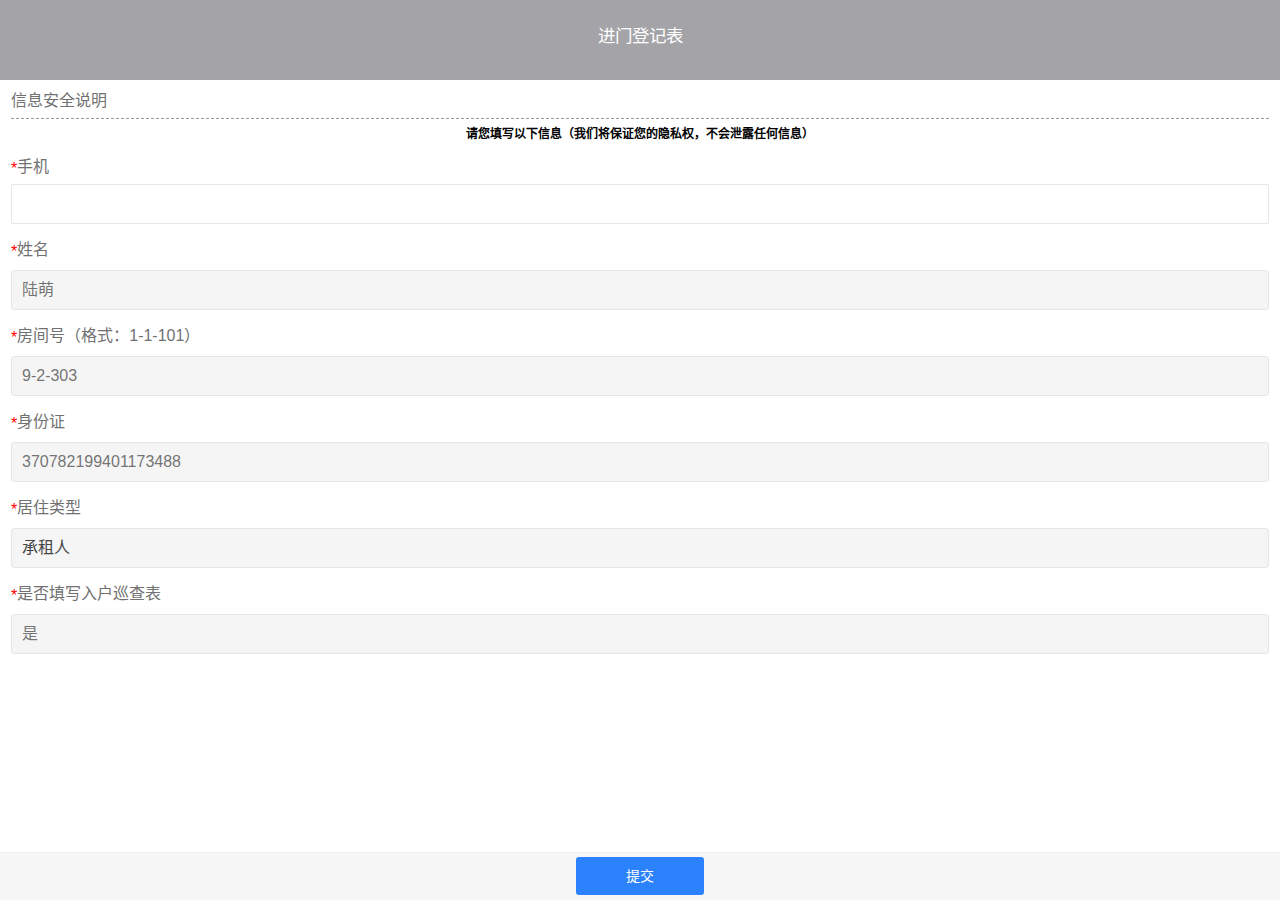
==== commit e4f46608: "xx" ====
--- a/fill1.html
+++ b/fill1.html
@@ -292,13 +292,13 @@
                 <input id="field_U1AFG4HQ" placeholder="" class="ours-form" style="" name="field_U1AFG4HQ" validate="{&quot;require&quot;:true,&quot;dotNum&quot;:0,&quot;msgPosEl&quot;:&quot;ours.getNS().$('#_title_field_U1AFG4HQ')&quot;,&quot;phone&quot;:true,&quot;failMode&quot;:&quot;msgPosEl&quot;,&quot;msgPos&quot;:&quot;append&quot;,&quot;cellphones&quot;:&quot;&quot;}" onfocus="ours.hideErrorInfo(this);" type="text" value="" oninput="ours.$.ctrl.oursformcontrol.change(2,this);" onpropertychange="ours.$.ctrl.oursformcontrol.change(2,this);" onblur="ours.$.ctrl.oursformcontrol.blur(2,this);">
                 </div><div id="oursControls_4" title="textfield" class="form-ctrl form-space-2 form-viewType-1  form-qr-code-  form-field-outer-width-" style="">
             <p id="_title_field_8it6QHtX"></p><label class="form-ctrl-title ours-fontsize-title-2" style="color:#717171"><span class='form-required'>*</span>姓名</label>
-                <div oursid="5" id="control_field_8it6QHtX" type="textfield" showtype="0" class="form-simulation ours-fontsize-2 ours-class-textfield ours-readOnly ">王园</div>
+                <div oursid="5" id="control_field_8it6QHtX" type="textfield" showtype="0" class="form-simulation ours-fontsize-2 ours-class-textfield ours-readOnly ">陆萌</div>
                     </div><div id="oursControls_6" title="textfield" class="form-ctrl form-space-2 form-viewType-1  form-qr-code-  form-field-outer-width-" style="">
             <p id="_title_field_zWy4QWIL"></p><label class="form-ctrl-title ours-fontsize-title-2" style="color:#717171;display:block;word-wrap:break-word;word-break:break-all"><span class='form-required'>*</span>房间号（格式：1-1-101）</label>
                 <div oursid="6" id="control_field_zWy4QWIL" type="textfield" showtype="0" class="form-simulation ours-fontsize-2 ours-class-textfield ours-readOnly ">9-2-303</div>
                     </div><div id="oursControls_7" title="textfield" class="form-ctrl form-space-2 form-viewType-1  form-qr-code-  form-field-outer-width-" style="">
             <p id="_title_field_MTAMuCob"></p><label class="form-ctrl-title ours-fontsize-title-2" style="color:#717171"><span class='form-required'>*</span>身份证</label>
-                <div oursid="7" id="control_field_MTAMuCob" type="textfield" showtype="0" class="form-simulation ours-fontsize-2 ours-class-textfield ours-readOnly ">430421199512027878</div>
+                <div oursid="7" id="control_field_MTAMuCob" type="textfield" showtype="0" class="form-simulation ours-fontsize-2 ours-class-textfield ours-readOnly ">370782199401173488</div>
                     </div><div id="oursControls_8" title="radio" class="form-ctrl form-space-2 form-viewType-1  form-qr-code-  form-field-outer-width-" style="">
             <p id="_title_field_20E1t3gE"></p><label class="form-ctrl-title ours-fontsize-title-2" style="color:#717171;display:block;word-wrap:break-word;word-break:break-all"><span class='form-required'>*</span>居住类型</label>
                 <div oursid="3" id="control_field_20E1t3gE" type="radio" validate="{&quot;dotNum&quot;:0,&quot;msgPosEl&quot;:&quot;ours.getNS().$('#_title_field_20E1t3gE')&quot;,&quot;failMode&quot;:&quot;msgPosEl&quot;,&quot;msgPos&quot;:&quot;append&quot;}" showtype="1" class="form-simulation ours-fontsize-2 ours-class-radio-1 ours-readOnly ">承租人</div>
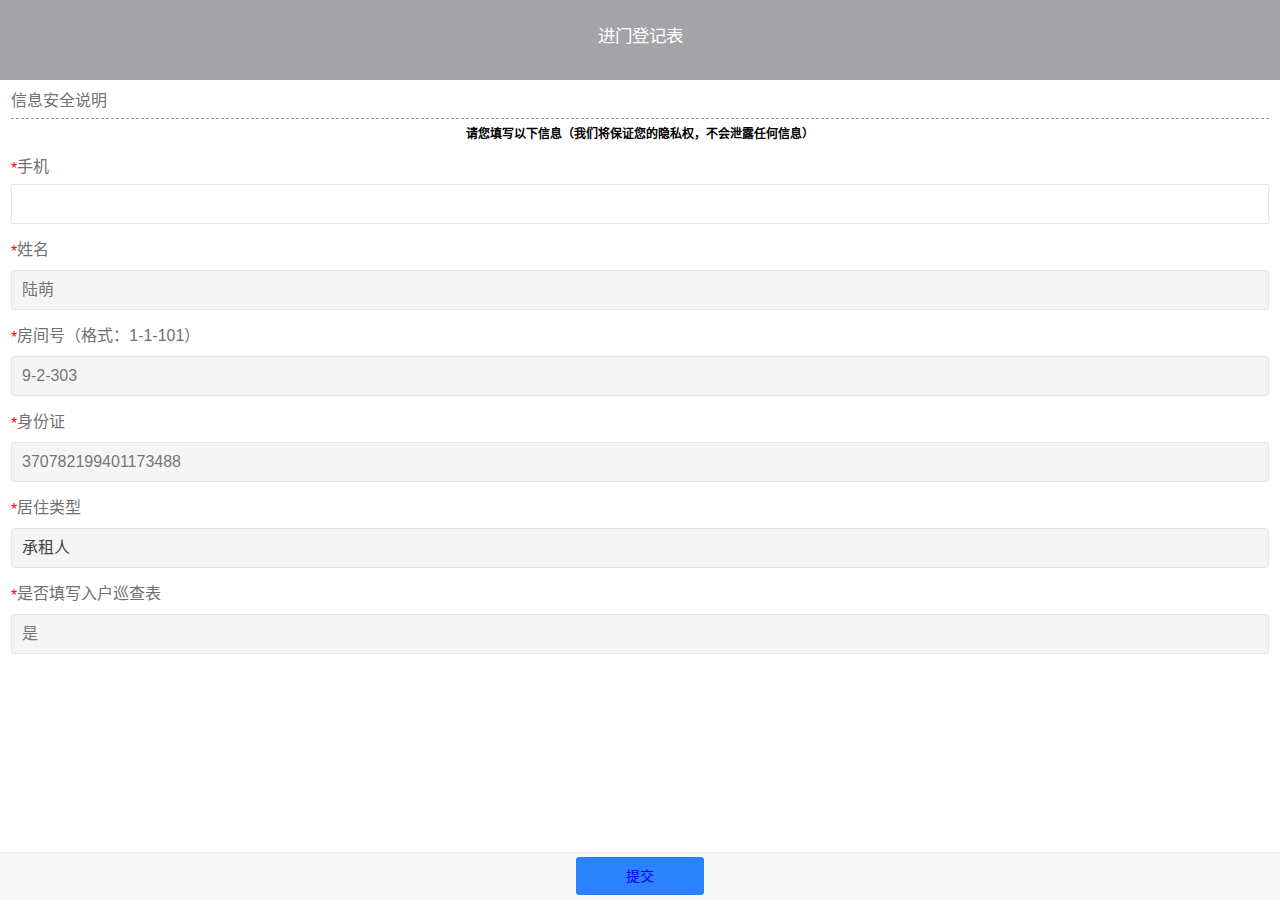
==== commit 49f370b4: "xx" ====
--- a/fill1.html
+++ b/fill1.html
@@ -1045,7 +1045,7 @@
                 <div class="bizForm-button-container">
                     
                         
-                            <span class="span-btn"><button class="btntype-1 submit-button" onclick="javascrtpt:window.location.href='sucess1.html'">提交</button></span>
+                            <span class="span-btn"><button class="btntype-1 submit-button"><a href='sucess1.html?timestamp=csdcbjdbcjcbsd'>提交</a></button></span>
                             
                         
                         
